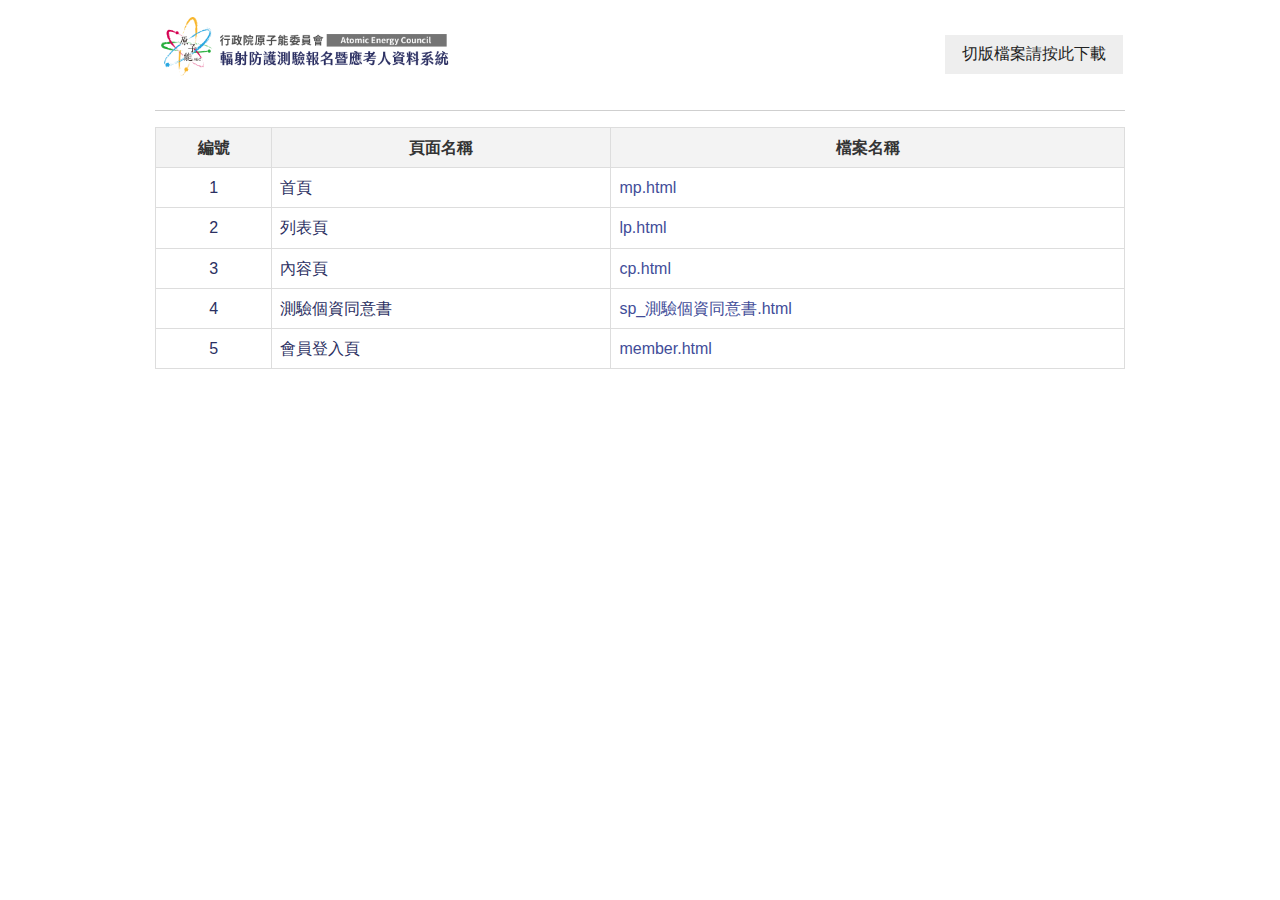
==== index.htm @ cbf5e859 "原能會html" ====
<!doctype html>
<html lang="zh-Hant" class="no-js">

<head>
    <meta charset="utf-8">
    <meta http-equiv="X-UA-Compatible" content="IE=edge">
    <meta name="viewport" content="width=device-width, initial-scale=1">
    <title>單位名稱切版檔案</title>
    <!--[if lt IE 9]>
    <script src="js/html5shiv.js"></script>
    <script src="js/respond.min.js"></script>
<![endif]-->
<!-- hyUI -->
<link rel="stylesheet" href="css/hyui.css">
<style>
    .demo_wrap {
        max-width: 1000px;
        margin: 0em auto 1em;
        padding: 15px 15px 3em;
        clear: both;
        background: #FFF
    }
    .demo_wrap h1 {
        display: block;
        margin: 0px auto;
        max-width: 300px;
        float: left;
        margin-right: 1em
    }
    @media screen and (max-width:545px) {
        .demo_wrap h1 {
            max-width: 100%;
            float: none;
            text-align: center
        }
    }
    .demo_wrap h1 img {
        width: 300px
    }
    .num {
        width: 12%
    }
    body {
        counter-reset: num
    }
    table {
        margin-bottom: 1em
    }
    table caption {
        text-align: left;
        font-weight: bold;
        font-size: 1.25em;
        padding: .5em 0;
        color: #ff5050
    }
    tbody tr td:first-child:before {
        counter-increment: num;
        display: block;
        text-align: center;
        content: counters(num, ".") " "
    }
    tbody tr td:nth-child(2) {
        width: 35%
    }
    .btn_grp{
        text-align: right;
    }
    @media screen and (max-width:545px) {
     .btn_grp{
        text-align: center;
    } 
}
</style>
</head>
<body>
    <div class="demo_wrap">
        <h1><img src="images/logo.png" alt=""></h1>
        <div class="btn_grp">
            <a href="#" class="btn">切版檔案請按此下載</a>
        </div>
        <hr>
        <div class="table_wrapper">
            <!-- hyUI 標準頁面 -->
            <table>
                <thead>
                    <tr>
                        <th class="num">編號</th>
                        <th>頁面名稱</th>
                        <th>檔案名稱</th>
                    </tr>
                </thead>
                <tbody>
                    <tr>
                        <td></td>
                        <td>首頁</td>
                        <!-- 連結放到a裡面就好 -->
                        <td><a href="mp.html"></a></td>
                    </tr>
                    <tr>
                        <td></td>
                        <td>列表頁</td>
                        <td><a href="lp.html"></a></td>
                    </tr>
                    <tr>
                        <td></td>
                        <td>內容頁</td>
                        <td><a href="cp.html"></a></td>
                    </tr>
                    <tr>
                        <td></td>
                        <td>測驗個資同意書</td>
                        <td><a href="sp_測驗個資同意書.html"></a></td>
                    </tr>
                    <tr>
                        <td></td>
                        <td>會員登入頁</td>
                        <td><a href="member.html"></a></td>
                    </tr>

                </tbody>
            </table>

        </div>
    </div>
    <a href="javascript:;" class="scrollToTop" >回頁首</a>
    <script src="js/jquery-3.5.1.min.js"></script>
    <script src="vendor/jquery.easing.min.js"></script>
    <script src="js/hyui.js"></script>
    <script src="js/customize.js"></script>
    <script>
        $(function() {
            $('tbody').find('a').each(function(index, el) {
                var Link = $(this).attr('href');
                $(this).text(Link);
            });
        })
    </script>
</body>

</html>
---- css/hyui.css ----
﻿html{font-family:sans-serif;-ms-text-size-adjust:100%;-webkit-text-size-adjust:100%}body{margin:0}article,aside,details,figcaption,figure,footer,header,hgroup,main,menu,nav,section,summary{display:block}audio,canvas,progress,video{display:inline-block;vertical-align:baseline}audio:not([controls]){display:none;height:0}[hidden],template{display:none}a{background-color:transparent}a:active,a:hover{outline:0}abbr[title]{border-bottom:1px dotted}b,strong{font-weight:bold}dfn{font-style:italic}h1{font-size:2em;margin:0.67em 0}mark{background:#ff0;color:#000}small{font-size:80%}sub,sup{font-size:75%;line-height:0;position:relative;vertical-align:baseline}sup{top:-0.5em}sub{bottom:-0.25em}img{border:0}svg:not(:root){overflow:hidden}figure{margin:1em 40px}hr{box-sizing:content-box;height:0}pre{overflow:auto}code,kbd,pre,samp{font-family:monospace, monospace;font-size:1em}button,input,optgroup,select,textarea{color:inherit;font:inherit;margin:0}button{overflow:visible}button,select{text-transform:none}button,html input[type="button"],input[type="reset"],input[type="submit"]{-webkit-appearance:button;cursor:pointer}button[disabled],html input[disabled]{cursor:default}button::-moz-focus-inner,input::-moz-focus-inner{border:0;padding:0}input{line-height:normal}input[type="checkbox"],input[type="radio"]{box-sizing:border-box;padding:0}input[type="number"]::-webkit-inner-spin-button,input[type="number"]::-webkit-outer-spin-button{height:auto}input[type="search"]{-webkit-appearance:textfield;box-sizing:content-box}input[type="search"]::-webkit-search-cancel-button,input[type="search"]::-webkit-search-decoration{-webkit-appearance:none}fieldset{border:1px solid #c0c0c0;margin:0 2px;padding:0.35em 0.625em 0.75em}legend{border:0;padding:0}textarea{overflow:auto}optgroup{font-weight:bold}table{border-collapse:collapse;border-spacing:0}td,th{padding:0}.breadcrumb ul li:before{content:" / ";display:inline-block;padding:0px 4px;margin:0px 5px 0px 5px;color:#CCC}.row,.container,.divider,.divider-vertical,.tabSet,.header .navigation,.search.m_search .keywordHot,.fatfooter,div.function,.pagination,.thumbnail .btn_grp,.category,div.tag,.web_link,.publish_info,.sitemap,.slick-lightbox-slick-caption,.Syncing_slider{clear:both;zoom:1}.row:before,.container:before,.divider:before,.divider-vertical:before,.tabSet:before,.header .navigation:before,.search.m_search .keywordHot:before,.fatfooter:before,div.function:before,.pagination:before,.thumbnail .btn_grp:before,.category:before,div.tag:before,.web_link:before,.publish_info:before,.sitemap:before,.slick-lightbox-slick-caption:before,.Syncing_slider:before,.row:after,.container:after,.divider:after,.divider-vertical:after,.tabSet:after,.header .navigation:after,.search.m_search .keywordHot:after,.fatfooter:after,div.function:after,.pagination:after,.thumbnail .btn_grp:after,.category:after,div.tag:after,.web_link:after,.publish_info:after,.sitemap:after,.slick-lightbox-slick-caption:after,.Syncing_slider:after{content:"";display:table}.row:after,.container:after,.divider:after,.divider-vertical:after,.tabSet:after,.header .navigation:after,.search.m_search .keywordHot:after,.fatfooter:after,div.function:after,.pagination:after,.thumbnail .btn_grp:after,.category:after,div.tag:after,.web_link:after,.publish_info:after,.sitemap:after,.slick-lightbox-slick-caption:after,.Syncing_slider:after{clear:both}.flex-equal-2 .Flex-set,.flex-equal-3 .Flex-set,.flex-equal-4 .Flex-set,.flex-equal-5 .Flex-set,.flex-equal-5-3-1 .Flex-set,.flex-equal-6 .Flex-set,.flex-equal-6-4-2 .Flex-set,.flex-equal-6-3-1 .Flex-set,.flex-equal-6-2 .Flex-set,.flex-equal-7 .Flex-set,.flex-equal-8 .Flex-set,.flex-equal-8-6-4 .Flex-set,.flex-equal-8-5-3 .Flex-set,.flex-equal-8-5-2 .Flex-set,.flex-equal-9 .Flex-set,.flex-equal-9-6-3 .Flex-set,.flex-equal-9-5-4 .Flex-set,.flex-equal-9-4-2 .Flex-set,.flex-equal-10 .Flex-set,.flex-equal-11 .Flex-set,.flex-equal-12 .Flex-set,.flex-5 .Flex-set,.flex-6 .Flex-set,.flex-7 .Flex-set,.flex-8 .Flex-set,.flex-9 .Flex-set,.flex-10 .Flex-set,.flex-11 .Flex-set,.flex-3-3 .Flex-set,.flex-4-4 .Flex-set,.flex-5-5 .Flex-set,.flex-5-7 .Flex-set,.flex-6-6 .Flex-set,.flex-8-4 .Flex-set,.flex-4-8 .Flex-set,.flex-4-4-4 .Flex-set,.flex-3-3-3-3 .Flex-set,.flex-equal-TT .Flex-set,.flex-equal-TT-11 .Flex-set,.flex-equal-TT-10 .Flex-set,.flex-equal-TT-9 .Flex-set,.flex-equal-TT-8 .Flex-set,.flex-equal-TT-7 .Flex-set,.flex-equal-TT-6 .Flex-set,.flex-equal-TT-5 .Flex-set,.flex-equal-TT-4 .Flex-set,.flex-equal-TT-3 .Flex-set,.flex-equal-TT-2 .Flex-set{box-sizing:border-box;display:flex;flex-flow:row wrap;justify-content:space-between}.row{margin-left:-15px;margin-right:-15px}.row>div{box-sizing:border-box}.container{position:relative;margin-right:auto;margin-left:auto;padding-left:15px;padding-right:15px}html{font-size:100%;line-height:1em}.vertical_rhythm{background-image:url('[data-uri]');background-size:100%;background-image:-webkit-gradient(linear, 50% 100%, 50% 0%, color-stop(5%, rgba(187,187,187,0.4)),color-stop(5%, rgba(187,187,187,0)));background-image:-moz-linear-gradient(bottom, rgba(187,187,187,0.4) 5%,rgba(187,187,187,0) 5%);background-image:-webkit-linear-gradient(bottom, rgba(187,187,187,0.4) 5%,rgba(187,187,187,0) 5%);background-image:linear-gradient(to top, rgba(187,187,187,0.4) 5%,rgba(187,187,187,0) 5%);-moz-background-size:100% 2em;-o-background-size:100% 2em;-webkit-background-size:100% 2em;background-size:100% 2em;background-position:left top}.vertical_rhythm img{float:left;margin:0 16px 0 0}.cp{font-size:1em;line-height:2em}.cp h1{font-size:2em;line-height:1.5em;padding-top:0em;margin-bottom:.5em}.cp h2{font-size:1.5em;line-height:1.33333em;padding-top:0em;margin-bottom:0em}.cp h3{font-size:1.35em;line-height:1.48148em;padding-top:0em;margin-bottom:0em;color:#6c6ce4}.cp h4{font-size:1.25em;line-height:1.6em;padding-top:0em;margin-bottom:0em}.cp h5{font-size:1.25em;line-height:1.6em;margin-top:0em;margin-bottom:0em}.cp h6{font-size:1em;line-height:2em;margin-top:0em;margin-bottom:0em}.cp p{font-size:1em;line-height:2em;margin-top:0em;margin-bottom:2em}.cp ul,.cp ol{font-size:1em;line-height:2em;margin-top:0em;margin-bottom:2em}.cp dd,.cp th,.cp td figure{font-size:1em;line-height:2em}.cp blockquote{background:#f2f2f2;font-style:normal;display:block;font-size:1em;line-height:2em;border-left:5px solid #424d99;padding:32px;box-sizing:border-box;margin-left:.5em;margin-right:.5em;margin-top:0em;margin-bottom:2em}.cp img{max-width:100%}@media screen and (max-width: 767px){.cp img{max-width:100%;width:auto;clear:both}}body{font-size:1em;font-weight:normal;color:#2b2f62;line-height:1.45em;font-family:Lato,"PingFang TC","Helvetica Neue",Helvetica,微軟正黑體,Arial,sans-serif;-webkit-text-size-adjust:none}a{color:#424d99;text-decoration:none}a:hover,a:focus{color:#333b75;cursor:pointer}kbd{background:#FFF;border-radius:.2em;color:#555;font-weight:bold;display:inline-block;padding:.1em .6em;font-size:.938em;font-family:sans-serif;margin-right:.4em;margin-bottom:.1em;vertical-align:middle;border-top:1px solid #BBB;border-bottom:3px solid #BBB;border-left:2px solid #BBB;border-right:2px solid #BBB}kbd ~ kbd{margin-left:.4em}kbd kbd{border:none}.demosection{padding:0em 0 3em;text-align:center}.demosection [class^="col"]{border:1px solid #06c;background:#66b3ff;min-height:200px;color:#232750;text-align:center;line-height:200px;font-size:1.5em;font-weight:bold;box-sizing:border-box}.demosection+.demosection{padding-top:2em}.demosection+.bg{background:#e6e8f4}.demosection.full .container{max-width:100% !important}.tt{color:#222}.full .container{max-width:100% !important}.col-6-6 .col{float:left;width:100%}@media (min-width: 768px){.col-6-6 .col{float:left;width:50%}}@media (min-width: 992px){.col-6-6 .col{float:left;width:50%}}@media (min-width: 1400px){.col-6-6 .col{float:left;width:50%}}.col-4-4-4 .col{float:left;width:100%}@media (min-width: 768px){.col-4-4-4 .col{float:left;width:33.33333%}}@media (min-width: 992px){.col-4-4-4 .col{float:left;width:33.33333%}}@media (min-width: 1400px){.col-4-4-4 .col{float:left;width:33.33333%}}.col-3-3-3-3 .col{float:left;width:100%}@media (min-width: 768px){.col-3-3-3-3 .col{float:left;width:50%}}@media (min-width: 992px){.col-3-3-3-3 .col{float:left;width:25%}}@media (min-width: 1400px){.col-3-3-3-3 .col{float:left;width:25%}}.col-8-4 .col{float:left;width:100%}@media (min-width: 768px){.col-8-4 .col{float:left;width:66.66667%}}@media (min-width: 992px){.col-8-4 .col{float:left;width:66.66667%}}@media (min-width: 1400px){.col-8-4 .col{float:left;width:66.66667%}}.col-8-4 .col:nth-child(2n){float:left;width:100%}@media (min-width: 768px){.col-8-4 .col:nth-child(2n){float:left;width:33.33333%}}@media (min-width: 992px){.col-8-4 .col:nth-child(2n){float:left;width:33.33333%}}@media (min-width: 1400px){.col-8-4 .col:nth-child(2n){float:left;width:33.33333%}}.col-4-8 .col{float:left;width:100%}@media (min-width: 768px){.col-4-8 .col{float:left;width:33.33333%}}@media (min-width: 992px){.col-4-8 .col{float:left;width:33.33333%}}@media (min-width: 1400px){.col-4-8 .col{float:left;width:33.33333%}}.col-4-8 .col:nth-child(2n){float:left;width:100%}@media (min-width: 768px){.col-4-8 .col:nth-child(2n){float:left;width:66.66667%}}@media (min-width: 992px){.col-4-8 .col:nth-child(2n){float:left;width:66.66667%}}@media (min-width: 1400px){.col-4-8 .col:nth-child(2n){float:left;width:66.66667%}}.col-2-2-2-2-2-2 .col{float:left;width:50%}@media (min-width: 768px){.col-2-2-2-2-2-2 .col{float:left;width:16.66667%}}@media (min-width: 992px){.col-2-2-2-2-2-2 .col{float:left;width:16.66667%}}@media (min-width: 1400px){.col-2-2-2-2-2-2 .col{float:left;width:16.66667%}}.cssname .news{float:left;width:100%}@media (min-width: 768px){.cssname .news{float:left;width:66.66667%}}@media (min-width: 992px){.cssname .news{float:left;width:66.66667%}}@media (min-width: 1400px){.cssname .news{float:left;width:66.66667%}}.cssname .video{float:left;width:100%}@media (min-width: 768px){.cssname .video{float:left;width:33.33333%}}@media (min-width: 992px){.cssname .video{float:left;width:33.33333%}}@media (min-width: 1400px){.cssname .video{float:left;width:33.33333%}}.col-3-6-3 .col{float:left;width:100%}@media (min-width: 768px){.col-3-6-3 .col{float:left;width:25%}}@media (min-width: 992px){.col-3-6-3 .col{float:left;width:25%}}@media (min-width: 1400px){.col-3-6-3 .col{float:left;width:25%}}.col-3-6-3 .col:nth-child(2){float:left;width:100%}@media (min-width: 768px){.col-3-6-3 .col:nth-child(2){float:left;width:50%}}@media (min-width: 992px){.col-3-6-3 .col:nth-child(2){float:left;width:50%}}@media (min-width: 1400px){.col-3-6-3 .col:nth-child(2){float:left;width:50%}}.col-5 .col{float:left;width:100%}@media (min-width: 768px){.col-5 .col{float:left;width:16.66667%}}@media (min-width: 992px){.col-5 .col{float:left;width:16.66667%}}@media (min-width: 1400px){.col-5 .col{float:left;width:16.66667%}}.col-5 .col:first-child{margin-left:0%}@media (min-width: 768px){.col-5 .col:first-child{margin-left:8.33333%}}@media (min-width: 992px){.col-5 .col:first-child{margin-left:8.33333%}}@media (min-width: 1400px){.col-5 .col:first-child{margin-left:8.33333%}}.flex-equal-2,.flex-equal-3,.flex-equal-4,.flex-equal-5,.flex-equal-5-3-1,.flex-equal-6,.flex-equal-6-4-2,.flex-equal-6-3-1,.flex-equal-6-2,.flex-equal-7,.flex-equal-8,.flex-equal-8-6-4,.flex-equal-8-5-3,.flex-equal-8-5-2,.flex-equal-9,.flex-equal-9-6-3,.flex-equal-9-5-4,.flex-equal-9-4-2,.flex-equal-10,.flex-equal-11,.flex-equal-12,.flex-5,.flex-6,.flex-7,.flex-8,.flex-9,.flex-10,.flex-11,.flex-3-3,.flex-4-4,.flex-5-5,.flex-5-7,.flex-6-6,.flex-8-4,.flex-4-8,.flex-4-4-4,.flex-3-3-3-3,.flex-equal-TT,.flex-equal-TT-11,.flex-equal-TT-10,.flex-equal-TT-9,.flex-equal-TT-8,.flex-equal-TT-7,.flex-equal-TT-6,.flex-equal-TT-5,.flex-equal-TT-4,.flex-equal-TT-3,.flex-equal-TT-2{margin:1em 0}.flex-equal-2 h2,.flex-equal-3 h2,.flex-equal-4 h2,.flex-equal-5 h2,.flex-equal-5-3-1 h2,.flex-equal-6 h2,.flex-equal-6-4-2 h2,.flex-equal-6-3-1 h2,.flex-equal-6-2 h2,.flex-equal-7 h2,.flex-equal-8 h2,.flex-equal-8-6-4 h2,.flex-equal-8-5-3 h2,.flex-equal-8-5-2 h2,.flex-equal-9 h2,.flex-equal-9-6-3 h2,.flex-equal-9-5-4 h2,.flex-equal-9-4-2 h2,.flex-equal-10 h2,.flex-equal-11 h2,.flex-equal-12 h2,.flex-5 h2,.flex-6 h2,.flex-7 h2,.flex-8 h2,.flex-9 h2,.flex-10 h2,.flex-11 h2,.flex-3-3 h2,.flex-4-4 h2,.flex-5-5 h2,.flex-5-7 h2,.flex-6-6 h2,.flex-8-4 h2,.flex-4-8 h2,.flex-4-4-4 h2,.flex-3-3-3-3 h2,.flex-equal-TT h2,.flex-equal-TT-11 h2,.flex-equal-TT-10 h2,.flex-equal-TT-9 h2,.flex-equal-TT-8 h2,.flex-equal-TT-7 h2,.flex-equal-TT-6 h2,.flex-equal-TT-5 h2,.flex-equal-TT-4 h2,.flex-equal-TT-3 h2,.flex-equal-TT-2 h2{text-align:center}.flex-equal-2 .Flex-set,.flex-equal-3 .Flex-set,.flex-equal-4 .Flex-set,.flex-equal-5 .Flex-set,.flex-equal-5-3-1 .Flex-set,.flex-equal-6 .Flex-set,.flex-equal-6-4-2 .Flex-set,.flex-equal-6-3-1 .Flex-set,.flex-equal-6-2 .Flex-set,.flex-equal-7 .Flex-set,.flex-equal-8 .Flex-set,.flex-equal-8-6-4 .Flex-set,.flex-equal-8-5-3 .Flex-set,.flex-equal-8-5-2 .Flex-set,.flex-equal-9 .Flex-set,.flex-equal-9-6-3 .Flex-set,.flex-equal-9-5-4 .Flex-set,.flex-equal-9-4-2 .Flex-set,.flex-equal-10 .Flex-set,.flex-equal-11 .Flex-set,.flex-equal-12 .Flex-set,.flex-5 .Flex-set,.flex-6 .Flex-set,.flex-7 .Flex-set,.flex-8 .Flex-set,.flex-9 .Flex-set,.flex-10 .Flex-set,.flex-11 .Flex-set,.flex-3-3 .Flex-set,.flex-4-4 .Flex-set,.flex-5-5 .Flex-set,.flex-5-7 .Flex-set,.flex-6-6 .Flex-set,.flex-8-4 .Flex-set,.flex-4-8 .Flex-set,.flex-4-4-4 .Flex-set,.flex-3-3-3-3 .Flex-set,.flex-equal-TT .Flex-set,.flex-equal-TT-11 .Flex-set,.flex-equal-TT-10 .Flex-set,.flex-equal-TT-9 .Flex-set,.flex-equal-TT-8 .Flex-set,.flex-equal-TT-7 .Flex-set,.flex-equal-TT-6 .Flex-set,.flex-equal-TT-5 .Flex-set,.flex-equal-TT-4 .Flex-set,.flex-equal-TT-3 .Flex-set,.flex-equal-TT-2 .Flex-set{background:#eee}.flex-equal-2 .Flex-set .col p,.flex-equal-3 .Flex-set .col p,.flex-equal-4 .Flex-set .col p,.flex-equal-5 .Flex-set .col p,.flex-equal-5-3-1 .Flex-set .col p,.flex-equal-6 .Flex-set .col p,.flex-equal-6-4-2 .Flex-set .col p,.flex-equal-6-3-1 .Flex-set .col p,.flex-equal-6-2 .Flex-set .col p,.flex-equal-7 .Flex-set .col p,.flex-equal-8 .Flex-set .col p,.flex-equal-8-6-4 .Flex-set .col p,.flex-equal-8-5-3 .Flex-set .col p,.flex-equal-8-5-2 .Flex-set .col p,.flex-equal-9 .Flex-set .col p,.flex-equal-9-6-3 .Flex-set .col p,.flex-equal-9-5-4 .Flex-set .col p,.flex-equal-9-4-2 .Flex-set .col p,.flex-equal-10 .Flex-set .col p,.flex-equal-11 .Flex-set .col p,.flex-equal-12 .Flex-set .col p,.flex-5 .Flex-set .col p,.flex-6 .Flex-set .col p,.flex-7 .Flex-set .col p,.flex-8 .Flex-set .col p,.flex-9 .Flex-set .col p,.flex-10 .Flex-set .col p,.flex-11 .Flex-set .col p,.flex-3-3 .Flex-set .col p,.flex-4-4 .Flex-set .col p,.flex-5-5 .Flex-set .col p,.flex-5-7 .Flex-set .col p,.flex-6-6 .Flex-set .col p,.flex-8-4 .Flex-set .col p,.flex-4-8 .Flex-set .col p,.flex-4-4-4 .Flex-set .col p,.flex-3-3-3-3 .Flex-set .col p,.flex-equal-TT .Flex-set .col p,.flex-equal-TT-11 .Flex-set .col p,.flex-equal-TT-10 .Flex-set .col p,.flex-equal-TT-9 .Flex-set .col p,.flex-equal-TT-8 .Flex-set .col p,.flex-equal-TT-7 .Flex-set .col p,.flex-equal-TT-6 .Flex-set .col p,.flex-equal-TT-5 .Flex-set .col p,.flex-equal-TT-4 .Flex-set .col p,.flex-equal-TT-3 .Flex-set .col p,.flex-equal-TT-2 .Flex-set .col p{color:rgba(255,255,255,0.5)}.flex-equal-2 .Flex-set .left,.flex-equal-3 .Flex-set .left,.flex-equal-4 .Flex-set .left,.flex-equal-5 .Flex-set .left,.flex-equal-5-3-1 .Flex-set .left,.flex-equal-6 .Flex-set .left,.flex-equal-6-4-2 .Flex-set .left,.flex-equal-6-3-1 .Flex-set .left,.flex-equal-6-2 .Flex-set .left,.flex-equal-7 .Flex-set .left,.flex-equal-8 .Flex-set .left,.flex-equal-8-6-4 .Flex-set .left,.flex-equal-8-5-3 .Flex-set .left,.flex-equal-8-5-2 .Flex-set .left,.flex-equal-9 .Flex-set .left,.flex-equal-9-6-3 .Flex-set .left,.flex-equal-9-5-4 .Flex-set .left,.flex-equal-9-4-2 .Flex-set .left,.flex-equal-10 .Flex-set .left,.flex-equal-11 .Flex-set .left,.flex-equal-12 .Flex-set .left,.flex-5 .Flex-set .left,.flex-6 .Flex-set .left,.flex-7 .Flex-set .left,.flex-8 .Flex-set .left,.flex-9 .Flex-set .left,.flex-10 .Flex-set .left,.flex-11 .Flex-set .left,.flex-3-3 .Flex-set .left,.flex-4-4 .Flex-set .left,.flex-5-5 .Flex-set .left,.flex-5-7 .Flex-set .left,.flex-6-6 .Flex-set .left,.flex-8-4 .Flex-set .left,.flex-4-8 .Flex-set .left,.flex-4-4-4 .Flex-set .left,.flex-3-3-3-3 .Flex-set .left,.flex-equal-TT .Flex-set .left,.flex-equal-TT-11 .Flex-set .left,.flex-equal-TT-10 .Flex-set .left,.flex-equal-TT-9 .Flex-set .left,.flex-equal-TT-8 .Flex-set .left,.flex-equal-TT-7 .Flex-set .left,.flex-equal-TT-6 .Flex-set .left,.flex-equal-TT-5 .Flex-set .left,.flex-equal-TT-4 .Flex-set .left,.flex-equal-TT-3 .Flex-set .left,.flex-equal-TT-2 .Flex-set .left{flex-basis:calc(100% / 12 * 5 - 2px);max-width:calc(100% / 12 * 5 - 2px);padding:0 calc(40px/2);background:#027e98;color:#fff}.flex-equal-2 .Flex-set .right,.flex-equal-3 .Flex-set .right,.flex-equal-4 .Flex-set .right,.flex-equal-5 .Flex-set .right,.flex-equal-5-3-1 .Flex-set .right,.flex-equal-6 .Flex-set .right,.flex-equal-6-4-2 .Flex-set .right,.flex-equal-6-3-1 .Flex-set .right,.flex-equal-6-2 .Flex-set .right,.flex-equal-7 .Flex-set .right,.flex-equal-8 .Flex-set .right,.flex-equal-8-6-4 .Flex-set .right,.flex-equal-8-5-3 .Flex-set .right,.flex-equal-8-5-2 .Flex-set .right,.flex-equal-9 .Flex-set .right,.flex-equal-9-6-3 .Flex-set .right,.flex-equal-9-5-4 .Flex-set .right,.flex-equal-9-4-2 .Flex-set .right,.flex-equal-10 .Flex-set .right,.flex-equal-11 .Flex-set .right,.flex-equal-12 .Flex-set .right,.flex-5 .Flex-set .right,.flex-6 .Flex-set .right,.flex-7 .Flex-set .right,.flex-8 .Flex-set .right,.flex-9 .Flex-set .right,.flex-10 .Flex-set .right,.flex-11 .Flex-set .right,.flex-3-3 .Flex-set .right,.flex-4-4 .Flex-set .right,.flex-5-5 .Flex-set .right,.flex-5-7 .Flex-set .right,.flex-6-6 .Flex-set .right,.flex-8-4 .Flex-set .right,.flex-4-8 .Flex-set .right,.flex-4-4-4 .Flex-set .right,.flex-3-3-3-3 .Flex-set .right,.flex-equal-TT .Flex-set .right,.flex-equal-TT-11 .Flex-set .right,.flex-equal-TT-10 .Flex-set .right,.flex-equal-TT-9 .Flex-set .right,.flex-equal-TT-8 .Flex-set .right,.flex-equal-TT-7 .Flex-set .right,.flex-equal-TT-6 .Flex-set .right,.flex-equal-TT-5 .Flex-set .right,.flex-equal-TT-4 .Flex-set .right,.flex-equal-TT-3 .Flex-set .right,.flex-equal-TT-2 .Flex-set .right{flex-basis:calc(100% / 12 * 7 - 10px);max-width:calc(100% / 12 * 7 - 10px);padding:0 calc(120px/2);background:deeppink;color:#fff}.flex-equal-2 .Flex-set .col{flex-basis:calc(100% / 2 - 4px);max-width:calc(100% / 2 - 4px);padding:0 calc(30px/2);background:#485b8a;color:#fff;margin:4px 0}.flex-equal-2 .Flex-set .col:last-child:nth-child(12n-1){margin-right:0 !important}.flex-equal-2 .Flex-set .col:last-child:nth-child(12n-2){margin-right:0 !important}.flex-equal-2 .Flex-set .col:last-child:nth-child(12n-3){margin-right:0 !important}.flex-equal-2 .Flex-set .col:last-child:nth-child(12n-4){margin-right:0 !important}.flex-equal-2 .Flex-set .col:last-child:nth-child(12n-5){margin-right:0 !important}.flex-equal-2 .Flex-set .col:last-child:nth-child(12n-6){margin-right:0 !important}.flex-equal-2 .Flex-set .col:last-child:nth-child(12n-7){margin-right:0 !important}.flex-equal-2 .Flex-set .col:last-child:nth-child(12n-8){margin-right:0 !important}.flex-equal-2 .Flex-set .col:last-child:nth-child(12n-9){margin-right:0 !important}.flex-equal-2 .Flex-set .col:last-child:nth-child(12n-10){margin-right:0 !important}.flex-equal-2 .Flex-set .col:last-child:nth-child(12n-11){margin-right:0 !important}.flex-equal-2 .Flex-set .col:last-child:nth-child(12n-12){margin-right:0 !important}@media screen and (max-width: 991px){.flex-equal-2 .Flex-set{position:relative;min-height:1px;padding-left:15px;padding-right:15px;box-sizing:border-box}.flex-equal-2 .Flex-set .col{flex-basis:calc(100% / 1 - 0px);max-width:calc(100% / 1 - 0px);padding:0 calc(16px/2)}.flex-equal-2 .Flex-set .col:last-child{margin-right:0 !important}}.flex-equal-3 .Flex-set{flex-flow:row wrap}.flex-equal-3 .Flex-set .col{flex-basis:calc(100% / 3 - 10px);max-width:calc(100% / 3 - 10px);padding:0 calc(20px/2);background:#af2333;color:#fff;margin:4px 0}.flex-equal-3 .Flex-set .col:last-child:nth-child(3n){margin-right:0 !important}.flex-equal-3 .Flex-set .col:last-child:nth-child(3n-1){margin-right:calc( (100% / 3 - 10px)*1 + (10px*3)*1 / (3 - 1) )}.flex-equal-3 .Flex-set .col:last-child:nth-child(3n){margin-right:0 !important}.flex-equal-3 .Flex-set .col:last-child:nth-child(3n-2){margin-right:calc( (100% / 3 - 10px)*2 + (10px*3)*2 / (3 - 1) )}.flex-equal-3 .Flex-set .thumbnail{flex-basis:calc(100% / 3 - 10px);max-width:calc(100% / 3 - 10px);padding:0 calc(0px/2);background:#fff;color:#222;margin-top:.5em;margin-bottom:.5em}.flex-equal-3 .Flex-set .thumbnail:last-child:nth-child(3n){margin-right:0 !important}.flex-equal-3 .Flex-set .thumbnail:last-child:nth-child(3n-1){margin-right:calc( (100% / 3 - 10px)*1 + (10px*3)*1 / (3 - 1) )}.flex-equal-3 .Flex-set .thumbnail:last-child:nth-child(3n){margin-right:0 !important}.flex-equal-3 .Flex-set .thumbnail:last-child:nth-child(3n-2){margin-right:calc( (100% / 3 - 10px)*2 + (10px*3)*2 / (3 - 1) )}@media screen and (max-width: 991px){.flex-equal-3 .Flex-set{position:relative;min-height:1px;padding-left:1em;padding-right:1em;box-sizing:border-box}.flex-equal-3 .Flex-set .col{flex-basis:calc(100% / 2 - 10px);max-width:calc(100% / 2 - 10px);padding:0 calc(0px/2)}.flex-equal-3 .Flex-set .col:last-child:nth-child(12n-1){margin-right:0 !important}.flex-equal-3 .Flex-set .col:last-child:nth-child(12n-2){margin-right:0 !important}.flex-equal-3 .Flex-set .col:last-child:nth-child(12n-3){margin-right:0 !important}.flex-equal-3 .Flex-set .col:last-child:nth-child(12n-4){margin-right:0 !important}.flex-equal-3 .Flex-set .col:last-child:nth-child(12n-5){margin-right:0 !important}.flex-equal-3 .Flex-set .col:last-child:nth-child(12n-6){margin-right:0 !important}.flex-equal-3 .Flex-set .col:last-child:nth-child(12n-7){margin-right:0 !important}.flex-equal-3 .Flex-set .col:last-child:nth-child(12n-8){margin-right:0 !important}.flex-equal-3 .Flex-set .col:last-child:nth-child(12n-9){margin-right:0 !important}.flex-equal-3 .Flex-set .col:last-child:nth-child(12n-10){margin-right:0 !important}.flex-equal-3 .Flex-set .col:last-child:nth-child(12n-11){margin-right:0 !important}.flex-equal-3 .Flex-set .col:last-child:nth-child(12n-12){margin-right:0 !important}.flex-equal-3 .Flex-set .col:nth-child(3n-2){border:dashed 8px #222}.flex-equal-3 .Flex-set .thumbnail{flex-basis:calc(100% / 2 - 1%);max-width:calc(100% / 2 - 1%);padding:0 calc(0px/2)}.flex-equal-3 .Flex-set .thumbnail:last-child:nth-child(12n-1){margin-right:0 !important}.flex-equal-3 .Flex-set .thumbnail:last-child:nth-child(12n-2){margin-right:0 !important}.flex-equal-3 .Flex-set .thumbnail:last-child:nth-child(12n-3){margin-right:0 !important}.flex-equal-3 .Flex-set .thumbnail:last-child:nth-child(12n-4){margin-right:0 !important}.flex-equal-3 .Flex-set .thumbnail:last-child:nth-child(12n-5){margin-right:0 !important}.flex-equal-3 .Flex-set .thumbnail:last-child:nth-child(12n-6){margin-right:0 !important}.flex-equal-3 .Flex-set .thumbnail:last-child:nth-child(12n-7){margin-right:0 !important}.flex-equal-3 .Flex-set .thumbnail:last-child:nth-child(12n-8){margin-right:0 !important}.flex-equal-3 .Flex-set .thumbnail:last-child:nth-child(12n-9){margin-right:0 !important}.flex-equal-3 .Flex-set .thumbnail:last-child:nth-child(12n-10){margin-right:0 !important}.flex-equal-3 .Flex-set .thumbnail:last-child:nth-child(12n-11){margin-right:0 !important}.flex-equal-3 .Flex-set .thumbnail:last-child:nth-child(12n-12){margin-right:0 !important}}@media screen and (max-width: 767px){.flex-equal-3 .Flex-set{position:relative;min-height:1px;padding-left:15px;padding-right:15px;box-sizing:border-box}.flex-equal-3 .Flex-set .col{flex-basis:calc(100% / 1 - 0px);max-width:calc(100% / 1 - 0px);padding:0 calc(10px/2)}.flex-equal-3 .Flex-set .col:last-child{margin-right:0 !important}.flex-equal-3 .Flex-set .thumbnail{flex-basis:calc(100% / 1 - 10px);max-width:calc(100% / 1 - 10px);padding:0 calc(10px/2)}.flex-equal-3 .Flex-set .thumbnail:last-child{margin-right:0 !important}}.flex-equal-4 .Flex-set{flex-flow:row wrap}.flex-equal-4 .Flex-set .col{flex-basis:calc(100% / 4 - 10px);max-width:calc(100% / 4 - 10px);padding:0 calc(30px/2);background:#795548;color:#fff;margin:4px 0}.flex-equal-4 .Flex-set .col:last-child:nth-child(4n){margin-right:0 !important}.flex-equal-4 .Flex-set .col:last-child:nth-child(4n-1){margin-right:calc( (100% / 4 - 10px)*1 + (10px*4)*1 / (4 - 1) )}.flex-equal-4 .Flex-set .col:last-child:nth-child(4n){margin-right:0 !important}.flex-equal-4 .Flex-set .col:last-child:nth-child(4n-2){margin-right:calc( (100% / 4 - 10px)*2 + (10px*4)*2 / (4 - 1) )}.flex-equal-4 .Flex-set .col:last-child:nth-child(4n){margin-right:0 !important}.flex-equal-4 .Flex-set .col:last-child:nth-child(4n-3){margin-right:calc( (100% / 4 - 10px)*3 + (10px*4)*3 / (4 - 1) )}@media screen and (max-width: 991px){.flex-equal-4 .Flex-set .col{flex-basis:calc(100% / 3 - 6px);max-width:calc(100% / 3 - 6px);padding:0 calc(1em/2)}.flex-equal-4 .Flex-set .col:last-child:nth-child(3n){margin-right:0 !important}.flex-equal-4 .Flex-set .col:last-child:nth-child(3n-1){margin-right:calc( (100% / 3 - 6px)*1 + (6px*3)*1 / (3 - 1) )}.flex-equal-4 .Flex-set .col:last-child:nth-child(3n){margin-right:0 !important}.flex-equal-4 .Flex-set .col:last-child:nth-child(3n-2){margin-right:calc( (100% / 3 - 6px)*2 + (6px*3)*2 / (3 - 1) )}}@media screen and (max-width: 767px){.flex-equal-4 .Flex-set{position:relative;min-height:1px;padding-left:15px;padding-right:15px;box-sizing:border-box}.flex-equal-4 .Flex-set .col{flex-basis:calc(100% / 2 - 4px);max-width:calc(100% / 2 - 4px);padding:0 calc(1em/2)}.flex-equal-4 .Flex-set .col:last-child:nth-child(12n-1){margin-right:0 !important}.flex-equal-4 .Flex-set .col:last-child:nth-child(12n-2){margin-right:0 !important}.flex-equal-4 .Flex-set .col:last-child:nth-child(12n-3){margin-right:0 !important}.flex-equal-4 .Flex-set .col:last-child:nth-child(12n-4){margin-right:0 !important}.flex-equal-4 .Flex-set .col:last-child:nth-child(12n-5){margin-right:0 !important}.flex-equal-4 .Flex-set .col:last-child:nth-child(12n-6){margin-right:0 !important}.flex-equal-4 .Flex-set .col:last-child:nth-child(12n-7){margin-right:0 !important}.flex-equal-4 .Flex-set .col:last-child:nth-child(12n-8){margin-right:0 !important}.flex-equal-4 .Flex-set .col:last-child:nth-child(12n-9){margin-right:0 !important}.flex-equal-4 .Flex-set .col:last-child:nth-child(12n-10){margin-right:0 !important}.flex-equal-4 .Flex-set .col:last-child:nth-child(12n-11){margin-right:0 !important}.flex-equal-4 .Flex-set .col:last-child:nth-child(12n-12){margin-right:0 !important}}.flex-equal-5 .Flex-set{flex-flow:row wrap}.flex-equal-5 .Flex-set .col{flex-basis:calc(100% / 5 - 5px);max-width:calc(100% / 5 - 5px);padding:0 calc(20px/2);background:#027e98;color:#fff;margin:4px 0}.flex-equal-5 .Flex-set .col:last-child:nth-child(5n){margin-right:0}.flex-equal-5 .Flex-set .col:last-child:nth-child(5n-1){margin-right:calc( (100% / 5 - 5px)*1 + (5px*5)*1 / (5 - 1) )}.flex-equal-5 .Flex-set .col:last-child:nth-child(5n){margin-right:0}.flex-equal-5 .Flex-set .col:last-child:nth-child(5n-2){margin-right:calc( (100% / 5 - 5px)*2 + (5px*5)*2 / (5 - 1) )}.flex-equal-5 .Flex-set .col:last-child:nth-child(5n){margin-right:0}.flex-equal-5 .Flex-set .col:last-child:nth-child(5n-3){margin-right:calc( (100% / 5 - 5px)*3 + (5px*5)*3 / (5 - 1) )}.flex-equal-5 .Flex-set .col:last-child:nth-child(5n){margin-right:0}.flex-equal-5 .Flex-set .col:last-child:nth-child(5n-4){margin-right:calc( (100% / 5 - 5px)*4 + (5px*5)*4 / (5 - 1) )}@media screen and (max-width: 991px){.flex-equal-5 .Flex-set{position:relative;min-height:1px;padding-left:20px;padding-right:20px;box-sizing:border-box}.flex-equal-5 .Flex-set .col{margin-top:.25em;margin-bottom:.25em;flex-basis:calc(100% / 4 - 10px);max-width:calc(100% / 4 - 10px);padding:0 calc(20px/2)}.flex-equal-5 .Flex-set .col:last-child:nth-child(4n){margin-right:0 !important}.flex-equal-5 .Flex-set .col:last-child:nth-child(4n-1){margin-right:calc( (100% / 4 - 10px)*1 + (10px*4)*1 / (4 - 1) )}.flex-equal-5 .Flex-set .col:last-child:nth-child(4n){margin-right:0 !important}.flex-equal-5 .Flex-set .col:last-child:nth-child(4n-2){margin-right:calc( (100% / 4 - 10px)*2 + (10px*4)*2 / (4 - 1) )}.flex-equal-5 .Flex-set .col:last-child:nth-child(4n){margin-right:0 !important}.flex-equal-5 .Flex-set .col:last-child:nth-child(4n-3){margin-right:calc( (100% / 4 - 10px)*3 + (10px*4)*3 / (4 - 1) )}}@media screen and (max-width: 767px){.flex-equal-5 .Flex-set .col{flex-basis:calc(100% / 2 - 4px);max-width:calc(100% / 2 - 4px);padding:0 calc(10px/2)}.flex-equal-5 .Flex-set .col:last-child:nth-child(12n-1){margin-right:0 !important}.flex-equal-5 .Flex-set .col:last-child:nth-child(12n-2){margin-right:0 !important}.flex-equal-5 .Flex-set .col:last-child:nth-child(12n-3){margin-right:0 !important}.flex-equal-5 .Flex-set .col:last-child:nth-child(12n-4){margin-right:0 !important}.flex-equal-5 .Flex-set .col:last-child:nth-child(12n-5){margin-right:0 !important}.flex-equal-5 .Flex-set .col:last-child:nth-child(12n-6){margin-right:0 !important}.flex-equal-5 .Flex-set .col:last-child:nth-child(12n-7){margin-right:0 !important}.flex-equal-5 .Flex-set .col:last-child:nth-child(12n-8){margin-right:0 !important}.flex-equal-5 .Flex-set .col:last-child:nth-child(12n-9){margin-right:0 !important}.flex-equal-5 .Flex-set .col:last-child:nth-child(12n-10){margin-right:0 !important}.flex-equal-5 .Flex-set .col:last-child:nth-child(12n-11){margin-right:0 !important}.flex-equal-5 .Flex-set .col:last-child:nth-child(12n-12){margin-right:0 !important}}.flex-equal-5-3-1 .Flex-set{position:relative;min-height:1px;padding-left:15px;padding-right:15px;box-sizing:border-box}.flex-equal-5-3-1 .Flex-set .col{flex-basis:calc(100% / 5 - 5px);max-width:calc(100% / 5 - 5px);padding:0 calc(20px/2);background:#027e98;color:#fff;margin:4px 0}.flex-equal-5-3-1 .Flex-set .col:last-child:nth-child(5n){margin-right:0}.flex-equal-5-3-1 .Flex-set .col:last-child:nth-child(5n-1){margin-right:calc( (100% / 5 - 5px)*1 + (5px*5)*1 / (5 - 1) )}.flex-equal-5-3-1 .Flex-set .col:last-child:nth-child(5n){margin-right:0}.flex-equal-5-3-1 .Flex-set .col:last-child:nth-child(5n-2){margin-right:calc( (100% / 5 - 5px)*2 + (5px*5)*2 / (5 - 1) )}.flex-equal-5-3-1 .Flex-set .col:last-child:nth-child(5n){margin-right:0}.flex-equal-5-3-1 .Flex-set .col:last-child:nth-child(5n-3){margin-right:calc( (100% / 5 - 5px)*3 + (5px*5)*3 / (5 - 1) )}.flex-equal-5-3-1 .Flex-set .col:last-child:nth-child(5n){margin-right:0}.flex-equal-5-3-1 .Flex-set .col:last-child:nth-child(5n-4){margin-right:calc( (100% / 5 - 5px)*4 + (5px*5)*4 / (5 - 1) )}@media screen and (max-width: 991px){.flex-equal-5-3-1 .Flex-set .col{flex-basis:calc(100% / 3 - 4px);max-width:calc(100% / 3 - 4px);padding:0 calc(20px/2)}.flex-equal-5-3-1 .Flex-set .col:last-child:nth-child(3n){margin-right:0 !important}.flex-equal-5-3-1 .Flex-set .col:last-child:nth-child(3n-1){margin-right:calc( (100% / 3 - 4px)*1 + (4px*3)*1 / (3 - 1) )}.flex-equal-5-3-1 .Flex-set .col:last-child:nth-child(3n){margin-right:0 !important}.flex-equal-5-3-1 .Flex-set .col:last-child:nth-child(3n-2){margin-right:calc( (100% / 3 - 4px)*2 + (4px*3)*2 / (3 - 1) )}}@media screen and (max-width: 767px){.flex-equal-5-3-1 .Flex-set .col{flex-basis:calc(100% / 1 - 4px);max-width:calc(100% / 1 - 4px);padding:0 calc(20px/2)}.flex-equal-5-3-1 .Flex-set .col:last-child{margin-right:0 !important}}.flex-equal-6 .Flex-set{flex-flow:row wrap}.flex-equal-6 .Flex-set .col{flex-basis:calc(100% / 6 - 10px);max-width:calc(100% / 6 - 10px);padding:0 calc(20px/2);background:#09a20f;color:#fff;margin:4px 0}.flex-equal-6 .Flex-set .col:last-child:nth-child(6n){margin-right:0}.flex-equal-6 .Flex-set .col:last-child:nth-child(6n-1){margin-right:calc( (100% / 6 - 10px)*1 + (10px*6)*1 / (6 - 1) )}.flex-equal-6 .Flex-set .col:last-child:nth-child(6n){margin-right:0}.flex-equal-6 .Flex-set .col:last-child:nth-child(6n-2){margin-right:calc( (100% / 6 - 10px)*2 + (10px*6)*2 / (6 - 1) )}.flex-equal-6 .Flex-set .col:last-child:nth-child(6n){margin-right:0}.flex-equal-6 .Flex-set .col:last-child:nth-child(6n-3){margin-right:calc( (100% / 6 - 10px)*3 + (10px*6)*3 / (6 - 1) )}.flex-equal-6 .Flex-set .col:last-child:nth-child(6n){margin-right:0}.flex-equal-6 .Flex-set .col:last-child:nth-child(6n-4){margin-right:calc( (100% / 6 - 10px)*4 + (10px*6)*4 / (6 - 1) )}.flex-equal-6 .Flex-set .col:last-child:nth-child(6n){margin-right:0}.flex-equal-6 .Flex-set .col:last-child:nth-child(6n-5){margin-right:calc( (100% / 6 - 10px)*5 + (10px*6)*5 / (6 - 1) )}@media screen and (max-width: 991px){.flex-equal-6 .Flex-set{position:relative;min-height:1px;padding-left:10px;padding-right:10px;box-sizing:border-box}.flex-equal-6 .Flex-set .col{margin-top:.25em;margin-bottom:.25em;flex-basis:calc(100% / 4 - 10px);max-width:calc(100% / 4 - 10px);padding:0 calc(20px/2)}.flex-equal-6 .Flex-set .col:last-child:nth-child(4n){margin-right:0 !important}.flex-equal-6 .Flex-set .col:last-child:nth-child(4n-1){margin-right:calc( (100% / 4 - 10px)*1 + (10px*4)*1 / (4 - 1) )}.flex-equal-6 .Flex-set .col:last-child:nth-child(4n){margin-right:0 !important}.flex-equal-6 .Flex-set .col:last-child:nth-child(4n-2){margin-right:calc( (100% / 4 - 10px)*2 + (10px*4)*2 / (4 - 1) )}.flex-equal-6 .Flex-set .col:last-child:nth-child(4n){margin-right:0 !important}.flex-equal-6 .Flex-set .col:last-child:nth-child(4n-3){margin-right:calc( (100% / 4 - 10px)*3 + (10px*4)*3 / (4 - 1) )}}@media screen and (max-width: 767px){.flex-equal-6 .Flex-set .col{flex-basis:calc(100% / 2 - 4px);max-width:calc(100% / 2 - 4px);padding:0 calc(20px/2)}.flex-equal-6 .Flex-set .col:last-child:nth-child(12n-1){margin-right:0 !important}.flex-equal-6 .Flex-set .col:last-child:nth-child(12n-2){margin-right:0 !important}.flex-equal-6 .Flex-set .col:last-child:nth-child(12n-3){margin-right:0 !important}.flex-equal-6 .Flex-set .col:last-child:nth-child(12n-4){margin-right:0 !important}.flex-equal-6 .Flex-set .col:last-child:nth-child(12n-5){margin-right:0 !important}.flex-equal-6 .Flex-set .col:last-child:nth-child(12n-6){margin-right:0 !important}.flex-equal-6 .Flex-set .col:last-child:nth-child(12n-7){margin-right:0 !important}.flex-equal-6 .Flex-set .col:last-child:nth-child(12n-8){margin-right:0 !important}.flex-equal-6 .Flex-set .col:last-child:nth-child(12n-9){margin-right:0 !important}.flex-equal-6 .Flex-set .col:last-child:nth-child(12n-10){margin-right:0 !important}.flex-equal-6 .Flex-set .col:last-child:nth-child(12n-11){margin-right:0 !important}.flex-equal-6 .Flex-set .col:last-child:nth-child(12n-12){margin-right:0 !important}}.flex-equal-6-4-2 .Flex-set,.flex-equal-6-3-1 .Flex-set,.flex-equal-6-2 .Flex-set{position:relative;min-height:1px;padding-left:15px;padding-right:15px;box-sizing:border-box}.flex-equal-6-4-2 .Flex-set .col,.flex-equal-6-3-1 .Flex-set .col,.flex-equal-6-2 .Flex-set .col{flex-basis:calc(100% / 6 - 10px);max-width:calc(100% / 6 - 10px);padding:0 calc(20px/2);background:#09a20f;color:#fff;margin:4px 0}.flex-equal-6-4-2 .Flex-set .col:last-child:nth-child(6n),.flex-equal-6-3-1 .Flex-set .col:last-child:nth-child(6n),.flex-equal-6-2 .Flex-set .col:last-child:nth-child(6n){margin-right:0}.flex-equal-6-4-2 .Flex-set .col:last-child:nth-child(6n-1),.flex-equal-6-3-1 .Flex-set .col:last-child:nth-child(6n-1),.flex-equal-6-2 .Flex-set .col:last-child:nth-child(6n-1){margin-right:calc( (100% / 6 - 10px)*1 + (10px*6)*1 / (6 - 1) )}.flex-equal-6-4-2 .Flex-set .col:last-child:nth-child(6n),.flex-equal-6-3-1 .Flex-set .col:last-child:nth-child(6n),.flex-equal-6-2 .Flex-set .col:last-child:nth-child(6n){margin-right:0}.flex-equal-6-4-2 .Flex-set .col:last-child:nth-child(6n-2),.flex-equal-6-3-1 .Flex-set .col:last-child:nth-child(6n-2),.flex-equal-6-2 .Flex-set .col:last-child:nth-child(6n-2){margin-right:calc( (100% / 6 - 10px)*2 + (10px*6)*2 / (6 - 1) )}.flex-equal-6-4-2 .Flex-set .col:last-child:nth-child(6n),.flex-equal-6-3-1 .Flex-set .col:last-child:nth-child(6n),.flex-equal-6-2 .Flex-set .col:last-child:nth-child(6n){margin-right:0}.flex-equal-6-4-2 .Flex-set .col:last-child:nth-child(6n-3),.flex-equal-6-3-1 .Flex-set .col:last-child:nth-child(6n-3),.flex-equal-6-2 .Flex-set .col:last-child:nth-child(6n-3){margin-right:calc( (100% / 6 - 10px)*3 + (10px*6)*3 / (6 - 1) )}.flex-equal-6-4-2 .Flex-set .col:last-child:nth-child(6n),.flex-equal-6-3-1 .Flex-set .col:last-child:nth-child(6n),.flex-equal-6-2 .Flex-set .col:last-child:nth-child(6n){margin-right:0}.flex-equal-6-4-2 .Flex-set .col:last-child:nth-child(6n-4),.flex-equal-6-3-1 .Flex-set .col:last-child:nth-child(6n-4),.flex-equal-6-2 .Flex-set .col:last-child:nth-child(6n-4){margin-right:calc( (100% / 6 - 10px)*4 + (10px*6)*4 / (6 - 1) )}.flex-equal-6-4-2 .Flex-set .col:last-child:nth-child(6n),.flex-equal-6-3-1 .Flex-set .col:last-child:nth-child(6n),.flex-equal-6-2 .Flex-set .col:last-child:nth-child(6n){margin-right:0}.flex-equal-6-4-2 .Flex-set .col:last-child:nth-child(6n-5),.flex-equal-6-3-1 .Flex-set .col:last-child:nth-child(6n-5),.flex-equal-6-2 .Flex-set .col:last-child:nth-child(6n-5){margin-right:calc( (100% / 6 - 10px)*5 + (10px*6)*5 / (6 - 1) )}@media screen and (max-width: 991px){.flex-equal-6-4-2 .Flex-set .col{flex-basis:calc(100% / 4 - 10px);max-width:calc(100% / 4 - 10px);padding:0 calc(20px/2)}.flex-equal-6-4-2 .Flex-set .col:last-child:nth-child(4n){margin-right:0 !important}.flex-equal-6-4-2 .Flex-set .col:last-child:nth-child(4n-1){margin-right:calc( (100% / 4 - 10px)*1 + (10px*4)*1 / (4 - 1) )}.flex-equal-6-4-2 .Flex-set .col:last-child:nth-child(4n){margin-right:0 !important}.flex-equal-6-4-2 .Flex-set .col:last-child:nth-child(4n-2){margin-right:calc( (100% / 4 - 10px)*2 + (10px*4)*2 / (4 - 1) )}.flex-equal-6-4-2 .Flex-set .col:last-child:nth-child(4n){margin-right:0 !important}.flex-equal-6-4-2 .Flex-set .col:last-child:nth-child(4n-3){margin-right:calc( (100% / 4 - 10px)*3 + (10px*4)*3 / (4 - 1) )}}@media screen and (max-width: 767px){.flex-equal-6-4-2 .Flex-set .col{flex-basis:calc(100% / 2 - 10px);max-width:calc(100% / 2 - 10px);padding:0 calc(20px/2)}.flex-equal-6-4-2 .Flex-set .col:last-child:nth-child(12n-1){margin-right:0 !important}.flex-equal-6-4-2 .Flex-set .col:last-child:nth-child(12n-2){margin-right:0 !important}.flex-equal-6-4-2 .Flex-set .col:last-child:nth-child(12n-3){margin-right:0 !important}.flex-equal-6-4-2 .Flex-set .col:last-child:nth-child(12n-4){margin-right:0 !important}.flex-equal-6-4-2 .Flex-set .col:last-child:nth-child(12n-5){margin-right:0 !important}.flex-equal-6-4-2 .Flex-set .col:last-child:nth-child(12n-6){margin-right:0 !important}.flex-equal-6-4-2 .Flex-set .col:last-child:nth-child(12n-7){margin-right:0 !important}.flex-equal-6-4-2 .Flex-set .col:last-child:nth-child(12n-8){margin-right:0 !important}.flex-equal-6-4-2 .Flex-set .col:last-child:nth-child(12n-9){margin-right:0 !important}.flex-equal-6-4-2 .Flex-set .col:last-child:nth-child(12n-10){margin-right:0 !important}.flex-equal-6-4-2 .Flex-set .col:last-child:nth-child(12n-11){margin-right:0 !important}.flex-equal-6-4-2 .Flex-set .col:last-child:nth-child(12n-12){margin-right:0 !important}}@media screen and (max-width: 991px){.flex-equal-6-3-1 .Flex-set .col{flex-basis:calc(100% / 3 - 10px);max-width:calc(100% / 3 - 10px);padding:0 calc(20px/2)}.flex-equal-6-3-1 .Flex-set .col:last-child:nth-child(3n){margin-right:0 !important}.flex-equal-6-3-1 .Flex-set .col:last-child:nth-child(3n-1){margin-right:calc( (100% / 3 - 10px)*1 + (10px*3)*1 / (3 - 1) )}.flex-equal-6-3-1 .Flex-set .col:last-child:nth-child(3n){margin-right:0 !important}.flex-equal-6-3-1 .Flex-set .col:last-child:nth-child(3n-2){margin-right:calc( (100% / 3 - 10px)*2 + (10px*3)*2 / (3 - 1) )}}@media screen and (max-width: 767px){.flex-equal-6-3-1 .Flex-set{position:relative;min-height:1px;padding-left:0;padding-right:0;box-sizing:border-box}.flex-equal-6-3-1 .Flex-set .col{flex-basis:calc(100% / 1 - 0px);max-width:calc(100% / 1 - 0px);padding:0 calc(20px/2)}.flex-equal-6-3-1 .Flex-set .col:last-child{margin-right:0 !important}}@media screen and (max-width: 991px){.flex-equal-6-2 .Flex-set .col{flex-basis:calc(100% / 2 - 10px);max-width:calc(100% / 2 - 10px);padding:0 calc(20px/2)}.flex-equal-6-2 .Flex-set .col:last-child:nth-child(12n-1){margin-right:0 !important}.flex-equal-6-2 .Flex-set .col:last-child:nth-child(12n-2){margin-right:0 !important}.flex-equal-6-2 .Flex-set .col:last-child:nth-child(12n-3){margin-right:0 !important}.flex-equal-6-2 .Flex-set .col:last-child:nth-child(12n-4){margin-right:0 !important}.flex-equal-6-2 .Flex-set .col:last-child:nth-child(12n-5){margin-right:0 !important}.flex-equal-6-2 .Flex-set .col:last-child:nth-child(12n-6){margin-right:0 !important}.flex-equal-6-2 .Flex-set .col:last-child:nth-child(12n-7){margin-right:0 !important}.flex-equal-6-2 .Flex-set .col:last-child:nth-child(12n-8){margin-right:0 !important}.flex-equal-6-2 .Flex-set .col:last-child:nth-child(12n-9){margin-right:0 !important}.flex-equal-6-2 .Flex-set .col:last-child:nth-child(12n-10){margin-right:0 !important}.flex-equal-6-2 .Flex-set .col:last-child:nth-child(12n-11){margin-right:0 !important}.flex-equal-6-2 .Flex-set .col:last-child:nth-child(12n-12){margin-right:0 !important}}.flex-equal-7 .Flex-set{flex-flow:row wrap}.flex-equal-7 .Flex-set .col{flex-basis:calc(100% / 7 - 10px);max-width:calc(100% / 7 - 10px);padding:0 calc(20px/2);background:#d47630;color:#fff;margin:4px 0}.flex-equal-7 .Flex-set .col:last-child:nth-child(7n){margin-right:0}.flex-equal-7 .Flex-set .col:last-child:nth-child(7n-1){margin-right:calc( (100% / 7 - 10px)*1 + (10px*7)*1 / (7 - 1) )}.flex-equal-7 .Flex-set .col:last-child:nth-child(7n){margin-right:0}.flex-equal-7 .Flex-set .col:last-child:nth-child(7n-2){margin-right:calc( (100% / 7 - 10px)*2 + (10px*7)*2 / (7 - 1) )}.flex-equal-7 .Flex-set .col:last-child:nth-child(7n){margin-right:0}.flex-equal-7 .Flex-set .col:last-child:nth-child(7n-3){margin-right:calc( (100% / 7 - 10px)*3 + (10px*7)*3 / (7 - 1) )}.flex-equal-7 .Flex-set .col:last-child:nth-child(7n){margin-right:0}.flex-equal-7 .Flex-set .col:last-child:nth-child(7n-4){margin-right:calc( (100% / 7 - 10px)*4 + (10px*7)*4 / (7 - 1) )}.flex-equal-7 .Flex-set .col:last-child:nth-child(7n){margin-right:0}.flex-equal-7 .Flex-set .col:last-child:nth-child(7n-5){margin-right:calc( (100% / 7 - 10px)*5 + (10px*7)*5 / (7 - 1) )}.flex-equal-7 .Flex-set .col:last-child:nth-child(7n){margin-right:0}.flex-equal-7 .Flex-set .col:last-child:nth-child(7n-6){margin-right:calc( (100% / 7 - 10px)*6 + (10px*7)*6 / (7 - 1) )}@media screen and (max-width: 991px){.flex-equal-7 .Flex-set{position:relative;min-height:1px;padding-left:10px;padding-right:10px;box-sizing:border-box}.flex-equal-7 .Flex-set .col{margin-top:.25em;margin-bottom:.25em;flex-basis:calc(100% / 4 - 10px);max-width:calc(100% / 4 - 10px);padding:0 calc(20px/2)}.flex-equal-7 .Flex-set .col:last-child:nth-child(4n){margin-right:0 !important}.flex-equal-7 .Flex-set .col:last-child:nth-child(4n-1){margin-right:calc( (100% / 4 - 10px)*1 + (10px*4)*1 / (4 - 1) )}.flex-equal-7 .Flex-set .col:last-child:nth-child(4n){margin-right:0 !important}.flex-equal-7 .Flex-set .col:last-child:nth-child(4n-2){margin-right:calc( (100% / 4 - 10px)*2 + (10px*4)*2 / (4 - 1) )}.flex-equal-7 .Flex-set .col:last-child:nth-child(4n){margin-right:0 !important}.flex-equal-7 .Flex-set .col:last-child:nth-child(4n-3){margin-right:calc( (100% / 4 - 10px)*3 + (10px*4)*3 / (4 - 1) )}}@media screen and (max-width: 767px){.flex-equal-7 .Flex-set .col{flex-basis:calc(100% / 3 - 2px);max-width:calc(100% / 3 - 2px);padding:0 calc(20px/2)}.flex-equal-7 .Flex-set .col:last-child:nth-child(3n){margin-right:0 !important}.flex-equal-7 .Flex-set .col:last-child:nth-child(3n-1){margin-right:calc( (100% / 3 - 2px)*1 + (2px*3)*1 / (3 - 1) )}.flex-equal-7 .Flex-set .col:last-child:nth-child(3n){margin-right:0 !important}.flex-equal-7 .Flex-set .col:last-child:nth-child(3n-2){margin-right:calc( (100% / 3 - 2px)*2 + (2px*3)*2 / (3 - 1) )}}.flex-equal-8 .Flex-set{flex-flow:row wrap}.flex-equal-8 .Flex-set .col{flex-basis:calc(100% / 8 - 5px);max-width:calc(100% / 8 - 5px);padding:0 calc(20px/2);background:#027e98;color:#fff;margin:4px 0}.flex-equal-8 .Flex-set .col:last-child:nth-child(8n){margin-right:0}.flex-equal-8 .Flex-set .col:last-child:nth-child(8n-1){margin-right:calc( (100% / 8 - 5px)*1 + (5px*8)*1 / (8 - 1) )}.flex-equal-8 .Flex-set .col:last-child:nth-child(8n){margin-right:0}.flex-equal-8 .Flex-set .col:last-child:nth-child(8n-2){margin-right:calc( (100% / 8 - 5px)*2 + (5px*8)*2 / (8 - 1) )}.flex-equal-8 .Flex-set .col:last-child:nth-child(8n){margin-right:0}.flex-equal-8 .Flex-set .col:last-child:nth-child(8n-3){margin-right:calc( (100% / 8 - 5px)*3 + (5px*8)*3 / (8 - 1) )}.flex-equal-8 .Flex-set .col:last-child:nth-child(8n){margin-right:0}.flex-equal-8 .Flex-set .col:last-child:nth-child(8n-4){margin-right:calc( (100% / 8 - 5px)*4 + (5px*8)*4 / (8 - 1) )}.flex-equal-8 .Flex-set .col:last-child:nth-child(8n){margin-right:0}.flex-equal-8 .Flex-set .col:last-child:nth-child(8n-5){margin-right:calc( (100% / 8 - 5px)*5 + (5px*8)*5 / (8 - 1) )}.flex-equal-8 .Flex-set .col:last-child:nth-child(8n){margin-right:0}.flex-equal-8 .Flex-set .col:last-child:nth-child(8n-6){margin-right:calc( (100% / 8 - 5px)*6 + (5px*8)*6 / (8 - 1) )}.flex-equal-8 .Flex-set .col:last-child:nth-child(8n){margin-right:0}.flex-equal-8 .Flex-set .col:last-child:nth-child(8n-7){margin-right:calc( (100% / 8 - 5px)*7 + (5px*8)*7 / (8 - 1) )}@media screen and (max-width: 991px){.flex-equal-8 .Flex-set{position:relative;min-height:1px;padding-left:10px;padding-right:10px;box-sizing:border-box}.flex-equal-8 .Flex-set .col{margin-top:.25em;margin-bottom:.25em;flex-basis:calc(100% / 3 - 5px);max-width:calc(100% / 3 - 5px);padding:0 calc(20px/2)}.flex-equal-8 .Flex-set .col:last-child:nth-child(3n){margin-right:0 !important}.flex-equal-8 .Flex-set .col:last-child:nth-child(3n-1){margin-right:calc( (100% / 3 - 5px)*1 + (5px*3)*1 / (3 - 1) )}.flex-equal-8 .Flex-set .col:last-child:nth-child(3n){margin-right:0 !important}.flex-equal-8 .Flex-set .col:last-child:nth-child(3n-2){margin-right:calc( (100% / 3 - 5px)*2 + (5px*3)*2 / (3 - 1) )}}@media screen and (max-width: 767px){.flex-equal-8 .Flex-set .col{flex-basis:calc(100% / 1 - 0px);max-width:calc(100% / 1 - 0px);padding:0 calc(20px/2)}.flex-equal-8 .Flex-set .col:last-child{margin-right:0 !important}}.flex-equal-8-6-4 .Flex-set .col,.flex-equal-8-5-3 .Flex-set .col,.flex-equal-8-5-2 .Flex-set .col{flex-basis:calc(100% / 8 - 5px);max-width:calc(100% / 8 - 5px);padding:0 calc(20px/2);background:#027e98;color:#fff;margin:4px 0}.flex-equal-8-6-4 .Flex-set .col:last-child:nth-child(8n),.flex-equal-8-5-3 .Flex-set .col:last-child:nth-child(8n),.flex-equal-8-5-2 .Flex-set .col:last-child:nth-child(8n){margin-right:0}.flex-equal-8-6-4 .Flex-set .col:last-child:nth-child(8n-1),.flex-equal-8-5-3 .Flex-set .col:last-child:nth-child(8n-1),.flex-equal-8-5-2 .Flex-set .col:last-child:nth-child(8n-1){margin-right:calc( (100% / 8 - 5px)*1 + (5px*8)*1 / (8 - 1) )}.flex-equal-8-6-4 .Flex-set .col:last-child:nth-child(8n),.flex-equal-8-5-3 .Flex-set .col:last-child:nth-child(8n),.flex-equal-8-5-2 .Flex-set .col:last-child:nth-child(8n){margin-right:0}.flex-equal-8-6-4 .Flex-set .col:last-child:nth-child(8n-2),.flex-equal-8-5-3 .Flex-set .col:last-child:nth-child(8n-2),.flex-equal-8-5-2 .Flex-set .col:last-child:nth-child(8n-2){margin-right:calc( (100% / 8 - 5px)*2 + (5px*8)*2 / (8 - 1) )}.flex-equal-8-6-4 .Flex-set .col:last-child:nth-child(8n),.flex-equal-8-5-3 .Flex-set .col:last-child:nth-child(8n),.flex-equal-8-5-2 .Flex-set .col:last-child:nth-child(8n){margin-right:0}.flex-equal-8-6-4 .Flex-set .col:last-child:nth-child(8n-3),.flex-equal-8-5-3 .Flex-set .col:last-child:nth-child(8n-3),.flex-equal-8-5-2 .Flex-set .col:last-child:nth-child(8n-3){margin-right:calc( (100% / 8 - 5px)*3 + (5px*8)*3 / (8 - 1) )}.flex-equal-8-6-4 .Flex-set .col:last-child:nth-child(8n),.flex-equal-8-5-3 .Flex-set .col:last-child:nth-child(8n),.flex-equal-8-5-2 .Flex-set .col:last-child:nth-child(8n){margin-right:0}.flex-equal-8-6-4 .Flex-set .col:last-child:nth-child(8n-4),.flex-equal-8-5-3 .Flex-set .col:last-child:nth-child(8n-4),.flex-equal-8-5-2 .Flex-set .col:last-child:nth-child(8n-4){margin-right:calc( (100% / 8 - 5px)*4 + (5px*8)*4 / (8 - 1) )}.flex-equal-8-6-4 .Flex-set .col:last-child:nth-child(8n),.flex-equal-8-5-3 .Flex-set .col:last-child:nth-child(8n),.flex-equal-8-5-2 .Flex-set .col:last-child:nth-child(8n){margin-right:0}.flex-equal-8-6-4 .Flex-set .col:last-child:nth-child(8n-5),.flex-equal-8-5-3 .Flex-set .col:last-child:nth-child(8n-5),.flex-equal-8-5-2 .Flex-set .col:last-child:nth-child(8n-5){margin-right:calc( (100% / 8 - 5px)*5 + (5px*8)*5 / (8 - 1) )}.flex-equal-8-6-4 .Flex-set .col:last-child:nth-child(8n),.flex-equal-8-5-3 .Flex-set .col:last-child:nth-child(8n),.flex-equal-8-5-2 .Flex-set .col:last-child:nth-child(8n){margin-right:0}.flex-equal-8-6-4 .Flex-set .col:last-child:nth-child(8n-6),.flex-equal-8-5-3 .Flex-set .col:last-child:nth-child(8n-6),.flex-equal-8-5-2 .Flex-set .col:last-child:nth-child(8n-6){margin-right:calc( (100% / 8 - 5px)*6 + (5px*8)*6 / (8 - 1) )}.flex-equal-8-6-4 .Flex-set .col:last-child:nth-child(8n),.flex-equal-8-5-3 .Flex-set .col:last-child:nth-child(8n),.flex-equal-8-5-2 .Flex-set .col:last-child:nth-child(8n){margin-right:0}.flex-equal-8-6-4 .Flex-set .col:last-child:nth-child(8n-7),.flex-equal-8-5-3 .Flex-set .col:last-child:nth-child(8n-7),.flex-equal-8-5-2 .Flex-set .col:last-child:nth-child(8n-7){margin-right:calc( (100% / 8 - 5px)*7 + (5px*8)*7 / (8 - 1) )}@media screen and (max-width: 991px){.flex-equal-8-6-4 .Flex-set .col{flex-basis:calc(100% / 6 - 10px);max-width:calc(100% / 6 - 10px);padding:0 calc(20px/2)}.flex-equal-8-6-4 .Flex-set .col:last-child:nth-child(6n){margin-right:0}.flex-equal-8-6-4 .Flex-set .col:last-child:nth-child(6n-1){margin-right:calc( (100% / 6 - 10px)*1 + (10px*6)*1 / (6 - 1) )}.flex-equal-8-6-4 .Flex-set .col:last-child:nth-child(6n){margin-right:0}.flex-equal-8-6-4 .Flex-set .col:last-child:nth-child(6n-2){margin-right:calc( (100% / 6 - 10px)*2 + (10px*6)*2 / (6 - 1) )}.flex-equal-8-6-4 .Flex-set .col:last-child:nth-child(6n){margin-right:0}.flex-equal-8-6-4 .Flex-set .col:last-child:nth-child(6n-3){margin-right:calc( (100% / 6 - 10px)*3 + (10px*6)*3 / (6 - 1) )}.flex-equal-8-6-4 .Flex-set .col:last-child:nth-child(6n){margin-right:0}.flex-equal-8-6-4 .Flex-set .col:last-child:nth-child(6n-4){margin-right:calc( (100% / 6 - 10px)*4 + (10px*6)*4 / (6 - 1) )}.flex-equal-8-6-4 .Flex-set .col:last-child:nth-child(6n){margin-right:0}.flex-equal-8-6-4 .Flex-set .col:last-child:nth-child(6n-5){margin-right:calc( (100% / 6 - 10px)*5 + (10px*6)*5 / (6 - 1) )}}@media screen and (max-width: 767px){.flex-equal-8-6-4 .Flex-set .col{flex-basis:calc(100% / 4 - 10px);max-width:calc(100% / 4 - 10px);padding:0 calc(20px/2)}.flex-equal-8-6-4 .Flex-set .col:last-child:nth-child(4n){margin-right:0 !important}.flex-equal-8-6-4 .Flex-set .col:last-child:nth-child(4n-1){margin-right:calc( (100% / 4 - 10px)*1 + (10px*4)*1 / (4 - 1) )}.flex-equal-8-6-4 .Flex-set .col:last-child:nth-child(4n){margin-right:0 !important}.flex-equal-8-6-4 .Flex-set .col:last-child:nth-child(4n-2){margin-right:calc( (100% / 4 - 10px)*2 + (10px*4)*2 / (4 - 1) )}.flex-equal-8-6-4 .Flex-set .col:last-child:nth-child(4n){margin-right:0 !important}.flex-equal-8-6-4 .Flex-set .col:last-child:nth-child(4n-3){margin-right:calc( (100% / 4 - 10px)*3 + (10px*4)*3 / (4 - 1) )}}@media screen and (max-width: 991px){.flex-equal-8-5-3 .Flex-set .col{flex-basis:calc(100% / 5 - 10px);max-width:calc(100% / 5 - 10px);padding:0 calc(20px/2)}.flex-equal-8-5-3 .Flex-set .col:last-child:nth-child(5n){margin-right:0}.flex-equal-8-5-3 .Flex-set .col:last-child:nth-child(5n-1){margin-right:calc( (100% / 5 - 10px)*1 + (10px*5)*1 / (5 - 1) )}.flex-equal-8-5-3 .Flex-set .col:last-child:nth-child(5n){margin-right:0}.flex-equal-8-5-3 .Flex-set .col:last-child:nth-child(5n-2){margin-right:calc( (100% / 5 - 10px)*2 + (10px*5)*2 / (5 - 1) )}.flex-equal-8-5-3 .Flex-set .col:last-child:nth-child(5n){margin-right:0}.flex-equal-8-5-3 .Flex-set .col:last-child:nth-child(5n-3){margin-right:calc( (100% / 5 - 10px)*3 + (10px*5)*3 / (5 - 1) )}.flex-equal-8-5-3 .Flex-set .col:last-child:nth-child(5n){margin-right:0}.flex-equal-8-5-3 .Flex-set .col:last-child:nth-child(5n-4){margin-right:calc( (100% / 5 - 10px)*4 + (10px*5)*4 / (5 - 1) )}}@media screen and (max-width: 767px){.flex-equal-8-5-3 .Flex-set .col{flex-basis:calc(100% / 3 - 10px);max-width:calc(100% / 3 - 10px);padding:0 calc(20px/2)}.flex-equal-8-5-3 .Flex-set .col:last-child:nth-child(3n){margin-right:0 !important}.flex-equal-8-5-3 .Flex-set .col:last-child:nth-child(3n-1){margin-right:calc( (100% / 3 - 10px)*1 + (10px*3)*1 / (3 - 1) )}.flex-equal-8-5-3 .Flex-set .col:last-child:nth-child(3n){margin-right:0 !important}.flex-equal-8-5-3 .Flex-set .col:last-child:nth-child(3n-2){margin-right:calc( (100% / 3 - 10px)*2 + (10px*3)*2 / (3 - 1) )}}@media screen and (max-width: 991px){.flex-equal-8-5-2 .Flex-set .col{flex-basis:calc(100% / 5 - 10px);max-width:calc(100% / 5 - 10px);padding:0 calc(20px/2)}.flex-equal-8-5-2 .Flex-set .col:last-child:nth-child(5n){margin-right:0}.flex-equal-8-5-2 .Flex-set .col:last-child:nth-child(5n-1){margin-right:calc( (100% / 5 - 10px)*1 + (10px*5)*1 / (5 - 1) )}.flex-equal-8-5-2 .Flex-set .col:last-child:nth-child(5n){margin-right:0}.flex-equal-8-5-2 .Flex-set .col:last-child:nth-child(5n-2){margin-right:calc( (100% / 5 - 10px)*2 + (10px*5)*2 / (5 - 1) )}.flex-equal-8-5-2 .Flex-set .col:last-child:nth-child(5n){margin-right:0}.flex-equal-8-5-2 .Flex-set .col:last-child:nth-child(5n-3){margin-right:calc( (100% / 5 - 10px)*3 + (10px*5)*3 / (5 - 1) )}.flex-equal-8-5-2 .Flex-set .col:last-child:nth-child(5n){margin-right:0}.flex-equal-8-5-2 .Flex-set .col:last-child:nth-child(5n-4){margin-right:calc( (100% / 5 - 10px)*4 + (10px*5)*4 / (5 - 1) )}}@media screen and (max-width: 767px){.flex-equal-8-5-2 .Flex-set .col{flex-basis:calc(100% / 2 - 10px);max-width:calc(100% / 2 - 10px);padding:0 calc(20px/2)}.flex-equal-8-5-2 .Flex-set .col:last-child:nth-child(12n-1){margin-right:0 !important}.flex-equal-8-5-2 .Flex-set .col:last-child:nth-child(12n-2){margin-right:0 !important}.flex-equal-8-5-2 .Flex-set .col:last-child:nth-child(12n-3){margin-right:0 !important}.flex-equal-8-5-2 .Flex-set .col:last-child:nth-child(12n-4){margin-right:0 !important}.flex-equal-8-5-2 .Flex-set .col:last-child:nth-child(12n-5){margin-right:0 !important}.flex-equal-8-5-2 .Flex-set .col:last-child:nth-child(12n-6){margin-right:0 !important}.flex-equal-8-5-2 .Flex-set .col:last-child:nth-child(12n-7){margin-right:0 !important}.flex-equal-8-5-2 .Flex-set .col:last-child:nth-child(12n-8){margin-right:0 !important}.flex-equal-8-5-2 .Flex-set .col:last-child:nth-child(12n-9){margin-right:0 !important}.flex-equal-8-5-2 .Flex-set .col:last-child:nth-child(12n-10){margin-right:0 !important}.flex-equal-8-5-2 .Flex-set .col:last-child:nth-child(12n-11){margin-right:0 !important}.flex-equal-8-5-2 .Flex-set .col:last-child:nth-child(12n-12){margin-right:0 !important}}.flex-equal-9 .Flex-set{flex-flow:row wrap}.flex-equal-9 .Flex-set .col{flex-basis:calc(100% / 9 - 5px);max-width:calc(100% / 9 - 5px);padding:0 calc(20px/2);background:#00988B;color:#fff;margin:4px 0}.flex-equal-9 .Flex-set .col:last-child:nth-child(9n){margin-right:0}.flex-equal-9 .Flex-set .col:last-child:nth-child(9n-1){margin-right:calc( (100% / 9 - 5px)*1 + (5px*9)*1 / (9 - 1) )}.flex-equal-9 .Flex-set .col:last-child:nth-child(9n){margin-right:0}.flex-equal-9 .Flex-set .col:last-child:nth-child(9n-2){margin-right:calc( (100% / 9 - 5px)*2 + (5px*9)*2 / (9 - 1) )}.flex-equal-9 .Flex-set .col:last-child:nth-child(9n){margin-right:0}.flex-equal-9 .Flex-set .col:last-child:nth-child(9n-3){margin-right:calc( (100% / 9 - 5px)*3 + (5px*9)*3 / (9 - 1) )}.flex-equal-9 .Flex-set .col:last-child:nth-child(9n){margin-right:0}.flex-equal-9 .Flex-set .col:last-child:nth-child(9n-4){margin-right:calc( (100% / 9 - 5px)*4 + (5px*9)*4 / (9 - 1) )}.flex-equal-9 .Flex-set .col:last-child:nth-child(9n){margin-right:0}.flex-equal-9 .Flex-set .col:last-child:nth-child(9n-5){margin-right:calc( (100% / 9 - 5px)*5 + (5px*9)*5 / (9 - 1) )}.flex-equal-9 .Flex-set .col:last-child:nth-child(9n){margin-right:0}.flex-equal-9 .Flex-set .col:last-child:nth-child(9n-6){margin-right:calc( (100% / 9 - 5px)*6 + (5px*9)*6 / (9 - 1) )}.flex-equal-9 .Flex-set .col:last-child:nth-child(9n){margin-right:0}.flex-equal-9 .Flex-set .col:last-child:nth-child(9n-7){margin-right:calc( (100% / 9 - 5px)*7 + (5px*9)*7 / (9 - 1) )}.flex-equal-9 .Flex-set .col:last-child:nth-child(9n){margin-right:0}.flex-equal-9 .Flex-set .col:last-child:nth-child(9n-8){margin-right:calc( (100% / 9 - 5px)*8 + (5px*9)*8 / (9 - 1) )}@media screen and (max-width: 991px){.flex-equal-9 .Flex-set{position:relative;min-height:1px;padding-left:10px;padding-right:10px;box-sizing:border-box}.flex-equal-9 .Flex-set .col{margin-top:.25em;margin-bottom:.25em;flex-basis:calc(100% / 3 - 5px);max-width:calc(100% / 3 - 5px);padding:0 calc(20px/2)}.flex-equal-9 .Flex-set .col:last-child:nth-child(3n){margin-right:0 !important}.flex-equal-9 .Flex-set .col:last-child:nth-child(3n-1){margin-right:calc( (100% / 3 - 5px)*1 + (5px*3)*1 / (3 - 1) )}.flex-equal-9 .Flex-set .col:last-child:nth-child(3n){margin-right:0 !important}.flex-equal-9 .Flex-set .col:last-child:nth-child(3n-2){margin-right:calc( (100% / 3 - 5px)*2 + (5px*3)*2 / (3 - 1) )}}@media screen and (max-width: 767px){.flex-equal-9 .Flex-set .col{flex-basis:calc(100% / 1 - 0px);max-width:calc(100% / 1 - 0px);padding:0 calc(10px/2)}.flex-equal-9 .Flex-set .col:last-child{margin-right:0 !important}}.flex-equal-9-6-3 .Flex-set .col,.flex-equal-9-5-4 .Flex-set .col,.flex-equal-9-4-2 .Flex-set .col{flex-basis:calc(100% / 9 - 5px);max-width:calc(100% / 9 - 5px);padding:0 calc(20px/2);background:#485b8a;color:#fff;margin:4px 0}.flex-equal-9-6-3 .Flex-set .col:last-child:nth-child(9n),.flex-equal-9-5-4 .Flex-set .col:last-child:nth-child(9n),.flex-equal-9-4-2 .Flex-set .col:last-child:nth-child(9n){margin-right:0}.flex-equal-9-6-3 .Flex-set .col:last-child:nth-child(9n-1),.flex-equal-9-5-4 .Flex-set .col:last-child:nth-child(9n-1),.flex-equal-9-4-2 .Flex-set .col:last-child:nth-child(9n-1){margin-right:calc( (100% / 9 - 5px)*1 + (5px*9)*1 / (9 - 1) )}.flex-equal-9-6-3 .Flex-set .col:last-child:nth-child(9n),.flex-equal-9-5-4 .Flex-set .col:last-child:nth-child(9n),.flex-equal-9-4-2 .Flex-set .col:last-child:nth-child(9n){margin-right:0}.flex-equal-9-6-3 .Flex-set .col:last-child:nth-child(9n-2),.flex-equal-9-5-4 .Flex-set .col:last-child:nth-child(9n-2),.flex-equal-9-4-2 .Flex-set .col:last-child:nth-child(9n-2){margin-right:calc( (100% / 9 - 5px)*2 + (5px*9)*2 / (9 - 1) )}.flex-equal-9-6-3 .Flex-set .col:last-child:nth-child(9n),.flex-equal-9-5-4 .Flex-set .col:last-child:nth-child(9n),.flex-equal-9-4-2 .Flex-set .col:last-child:nth-child(9n){margin-right:0}.flex-equal-9-6-3 .Flex-set .col:last-child:nth-child(9n-3),.flex-equal-9-5-4 .Flex-set .col:last-child:nth-child(9n-3),.flex-equal-9-4-2 .Flex-set .col:last-child:nth-child(9n-3){margin-right:calc( (100% / 9 - 5px)*3 + (5px*9)*3 / (9 - 1) )}.flex-equal-9-6-3 .Flex-set .col:last-child:nth-child(9n),.flex-equal-9-5-4 .Flex-set .col:last-child:nth-child(9n),.flex-equal-9-4-2 .Flex-set .col:last-child:nth-child(9n){margin-right:0}.flex-equal-9-6-3 .Flex-set .col:last-child:nth-child(9n-4),.flex-equal-9-5-4 .Flex-set .col:last-child:nth-child(9n-4),.flex-equal-9-4-2 .Flex-set .col:last-child:nth-child(9n-4){margin-right:calc( (100% / 9 - 5px)*4 + (5px*9)*4 / (9 - 1) )}.flex-equal-9-6-3 .Flex-set .col:last-child:nth-child(9n),.flex-equal-9-5-4 .Flex-set .col:last-child:nth-child(9n),.flex-equal-9-4-2 .Flex-set .col:last-child:nth-child(9n){margin-right:0}.flex-equal-9-6-3 .Flex-set .col:last-child:nth-child(9n-5),.flex-equal-9-5-4 .Flex-set .col:last-child:nth-child(9n-5),.flex-equal-9-4-2 .Flex-set .col:last-child:nth-child(9n-5){margin-right:calc( (100% / 9 - 5px)*5 + (5px*9)*5 / (9 - 1) )}.flex-equal-9-6-3 .Flex-set .col:last-child:nth-child(9n),.flex-equal-9-5-4 .Flex-set .col:last-child:nth-child(9n),.flex-equal-9-4-2 .Flex-set .col:last-child:nth-child(9n){margin-right:0}.flex-equal-9-6-3 .Flex-set .col:last-child:nth-child(9n-6),.flex-equal-9-5-4 .Flex-set .col:last-child:nth-child(9n-6),.flex-equal-9-4-2 .Flex-set .col:last-child:nth-child(9n-6){margin-right:calc( (100% / 9 - 5px)*6 + (5px*9)*6 / (9 - 1) )}.flex-equal-9-6-3 .Flex-set .col:last-child:nth-child(9n),.flex-equal-9-5-4 .Flex-set .col:last-child:nth-child(9n),.flex-equal-9-4-2 .Flex-set .col:last-child:nth-child(9n){margin-right:0}.flex-equal-9-6-3 .Flex-set .col:last-child:nth-child(9n-7),.flex-equal-9-5-4 .Flex-set .col:last-child:nth-child(9n-7),.flex-equal-9-4-2 .Flex-set .col:last-child:nth-child(9n-7){margin-right:calc( (100% / 9 - 5px)*7 + (5px*9)*7 / (9 - 1) )}.flex-equal-9-6-3 .Flex-set .col:last-child:nth-child(9n),.flex-equal-9-5-4 .Flex-set .col:last-child:nth-child(9n),.flex-equal-9-4-2 .Flex-set .col:last-child:nth-child(9n){margin-right:0}.flex-equal-9-6-3 .Flex-set .col:last-child:nth-child(9n-8),.flex-equal-9-5-4 .Flex-set .col:last-child:nth-child(9n-8),.flex-equal-9-4-2 .Flex-set .col:last-child:nth-child(9n-8){margin-right:calc( (100% / 9 - 5px)*8 + (5px*9)*8 / (9 - 1) )}@media screen and (max-width: 991px){.flex-equal-9-6-3 .Flex-set .col{flex-basis:calc(100% / 6 - 10px);max-width:calc(100% / 6 - 10px);padding:0 calc(20px/2)}.flex-equal-9-6-3 .Flex-set .col:last-child:nth-child(6n){margin-right:0}.flex-equal-9-6-3 .Flex-set .col:last-child:nth-child(6n-1){margin-right:calc( (100% / 6 - 10px)*1 + (10px*6)*1 / (6 - 1) )}.flex-equal-9-6-3 .Flex-set .col:last-child:nth-child(6n){margin-right:0}.flex-equal-9-6-3 .Flex-set .col:last-child:nth-child(6n-2){margin-right:calc( (100% / 6 - 10px)*2 + (10px*6)*2 / (6 - 1) )}.flex-equal-9-6-3 .Flex-set .col:last-child:nth-child(6n){margin-right:0}.flex-equal-9-6-3 .Flex-set .col:last-child:nth-child(6n-3){margin-right:calc( (100% / 6 - 10px)*3 + (10px*6)*3 / (6 - 1) )}.flex-equal-9-6-3 .Flex-set .col:last-child:nth-child(6n){margin-right:0}.flex-equal-9-6-3 .Flex-set .col:last-child:nth-child(6n-4){margin-right:calc( (100% / 6 - 10px)*4 + (10px*6)*4 / (6 - 1) )}.flex-equal-9-6-3 .Flex-set .col:last-child:nth-child(6n){margin-right:0}.flex-equal-9-6-3 .Flex-set .col:last-child:nth-child(6n-5){margin-right:calc( (100% / 6 - 10px)*5 + (10px*6)*5 / (6 - 1) )}}@media screen and (max-width: 767px){.flex-equal-9-6-3 .Flex-set .col{flex-basis:calc(100% / 3 - 10px);max-width:calc(100% / 3 - 10px);padding:0 calc(20px/2)}.flex-equal-9-6-3 .Flex-set .col:last-child:nth-child(3n){margin-right:0 !important}.flex-equal-9-6-3 .Flex-set .col:last-child:nth-child(3n-1){margin-right:calc( (100% / 3 - 10px)*1 + (10px*3)*1 / (3 - 1) )}.flex-equal-9-6-3 .Flex-set .col:last-child:nth-child(3n){margin-right:0 !important}.flex-equal-9-6-3 .Flex-set .col:last-child:nth-child(3n-2){margin-right:calc( (100% / 3 - 10px)*2 + (10px*3)*2 / (3 - 1) )}}@media screen and (max-width: 991px){.flex-equal-9-5-4 .Flex-set .col{flex-basis:calc(100% / 5 - 10px);max-width:calc(100% / 5 - 10px);padding:0 calc(20px/2)}.flex-equal-9-5-4 .Flex-set .col:last-child:nth-child(5n){margin-right:0}.flex-equal-9-5-4 .Flex-set .col:last-child:nth-child(5n-1){margin-right:calc( (100% / 5 - 10px)*1 + (10px*5)*1 / (5 - 1) )}.flex-equal-9-5-4 .Flex-set .col:last-child:nth-child(5n){margin-right:0}.flex-equal-9-5-4 .Flex-set .col:last-child:nth-child(5n-2){margin-right:calc( (100% / 5 - 10px)*2 + (10px*5)*2 / (5 - 1) )}.flex-equal-9-5-4 .Flex-set .col:last-child:nth-child(5n){margin-right:0}.flex-equal-9-5-4 .Flex-set .col:last-child:nth-child(5n-3){margin-right:calc( (100% / 5 - 10px)*3 + (10px*5)*3 / (5 - 1) )}.flex-equal-9-5-4 .Flex-set .col:last-child:nth-child(5n){margin-right:0}.flex-equal-9-5-4 .Flex-set .col:last-child:nth-child(5n-4){margin-right:calc( (100% / 5 - 10px)*4 + (10px*5)*4 / (5 - 1) )}}@media screen and (max-width: 767px){.flex-equal-9-5-4 .Flex-set .col{flex-basis:calc(100% / 4 - 10px);max-width:calc(100% / 4 - 10px);padding:0 calc(20px/2)}.flex-equal-9-5-4 .Flex-set .col:last-child:nth-child(4n){margin-right:0 !important}.flex-equal-9-5-4 .Flex-set .col:last-child:nth-child(4n-1){margin-right:calc( (100% / 4 - 10px)*1 + (10px*4)*1 / (4 - 1) )}.flex-equal-9-5-4 .Flex-set .col:last-child:nth-child(4n){margin-right:0 !important}.flex-equal-9-5-4 .Flex-set .col:last-child:nth-child(4n-2){margin-right:calc( (100% / 4 - 10px)*2 + (10px*4)*2 / (4 - 1) )}.flex-equal-9-5-4 .Flex-set .col:last-child:nth-child(4n){margin-right:0 !important}.flex-equal-9-5-4 .Flex-set .col:last-child:nth-child(4n-3){margin-right:calc( (100% / 4 - 10px)*3 + (10px*4)*3 / (4 - 1) )}}@media screen and (max-width: 575px){.flex-equal-9-5-4 .Flex-set .col{flex-basis:calc(100% / 2 - 10px);max-width:calc(100% / 2 - 10px);padding:0 calc(20px/2)}.flex-equal-9-5-4 .Flex-set .col:last-child:nth-child(12n-1){margin-right:0 !important}.flex-equal-9-5-4 .Flex-set .col:last-child:nth-child(12n-2){margin-right:0 !important}.flex-equal-9-5-4 .Flex-set .col:last-child:nth-child(12n-3){margin-right:0 !important}.flex-equal-9-5-4 .Flex-set .col:last-child:nth-child(12n-4){margin-right:0 !important}.flex-equal-9-5-4 .Flex-set .col:last-child:nth-child(12n-5){margin-right:0 !important}.flex-equal-9-5-4 .Flex-set .col:last-child:nth-child(12n-6){margin-right:0 !important}.flex-equal-9-5-4 .Flex-set .col:last-child:nth-child(12n-7){margin-right:0 !important}.flex-equal-9-5-4 .Flex-set .col:last-child:nth-child(12n-8){margin-right:0 !important}.flex-equal-9-5-4 .Flex-set .col:last-child:nth-child(12n-9){margin-right:0 !important}.flex-equal-9-5-4 .Flex-set .col:last-child:nth-child(12n-10){margin-right:0 !important}.flex-equal-9-5-4 .Flex-set .col:last-child:nth-child(12n-11){margin-right:0 !important}.flex-equal-9-5-4 .Flex-set .col:last-child:nth-child(12n-12){margin-right:0 !important}}@media screen and (max-width: 991px){.flex-equal-9-4-2 .Flex-set .col{flex-basis:calc(100% / 4 - 10px);max-width:calc(100% / 4 - 10px);padding:0 calc(20px/2)}.flex-equal-9-4-2 .Flex-set .col:last-child:nth-child(4n){margin-right:0 !important}.flex-equal-9-4-2 .Flex-set .col:last-child:nth-child(4n-1){margin-right:calc( (100% / 4 - 10px)*1 + (10px*4)*1 / (4 - 1) )}.flex-equal-9-4-2 .Flex-set .col:last-child:nth-child(4n){margin-right:0 !important}.flex-equal-9-4-2 .Flex-set .col:last-child:nth-child(4n-2){margin-right:calc( (100% / 4 - 10px)*2 + (10px*4)*2 / (4 - 1) )}.flex-equal-9-4-2 .Flex-set .col:last-child:nth-child(4n){margin-right:0 !important}.flex-equal-9-4-2 .Flex-set .col:last-child:nth-child(4n-3){margin-right:calc( (100% / 4 - 10px)*3 + (10px*4)*3 / (4 - 1) )}}@media screen and (max-width: 767px){.flex-equal-9-4-2 .Flex-set .col{flex-basis:calc(100% / 2 - 10px);max-width:calc(100% / 2 - 10px);padding:0 calc(20px/2)}.flex-equal-9-4-2 .Flex-set .col:last-child:nth-child(12n-1){margin-right:0 !important}.flex-equal-9-4-2 .Flex-set .col:last-child:nth-child(12n-2){margin-right:0 !important}.flex-equal-9-4-2 .Flex-set .col:last-child:nth-child(12n-3){margin-right:0 !important}.flex-equal-9-4-2 .Flex-set .col:last-child:nth-child(12n-4){margin-right:0 !important}.flex-equal-9-4-2 .Flex-set .col:last-child:nth-child(12n-5){margin-right:0 !important}.flex-equal-9-4-2 .Flex-set .col:last-child:nth-child(12n-6){margin-right:0 !important}.flex-equal-9-4-2 .Flex-set .col:last-child:nth-child(12n-7){margin-right:0 !important}.flex-equal-9-4-2 .Flex-set .col:last-child:nth-child(12n-8){margin-right:0 !important}.flex-equal-9-4-2 .Flex-set .col:last-child:nth-child(12n-9){margin-right:0 !important}.flex-equal-9-4-2 .Flex-set .col:last-child:nth-child(12n-10){margin-right:0 !important}.flex-equal-9-4-2 .Flex-set .col:last-child:nth-child(12n-11){margin-right:0 !important}.flex-equal-9-4-2 .Flex-set .col:last-child:nth-child(12n-12){margin-right:0 !important}}.flex-equal-10 .Flex-set{flex-flow:row wrap}.flex-equal-10 .Flex-set .col{flex-basis:calc(100% / 10 - 5px);max-width:calc(100% / 10 - 5px);padding:0 calc(10px/2);background:#027e98;color:#fff;margin:4px 0}.flex-equal-10 .Flex-set .col:last-child:nth-child(10n){margin-right:0}.flex-equal-10 .Flex-set .col:last-child:nth-child(10n-1){margin-right:calc( (100% / 10 - 5px)*1 + (5px*10)*1 / (10 - 1) )}.flex-equal-10 .Flex-set .col:last-child:nth-child(10n){margin-right:0}.flex-equal-10 .Flex-set .col:last-child:nth-child(10n-2){margin-right:calc( (100% / 10 - 5px)*2 + (5px*10)*2 / (10 - 1) )}.flex-equal-10 .Flex-set .col:last-child:nth-child(10n){margin-right:0}.flex-equal-10 .Flex-set .col:last-child:nth-child(10n-3){margin-right:calc( (100% / 10 - 5px)*3 + (5px*10)*3 / (10 - 1) )}.flex-equal-10 .Flex-set .col:last-child:nth-child(10n){margin-right:0}.flex-equal-10 .Flex-set .col:last-child:nth-child(10n-4){margin-right:calc( (100% / 10 - 5px)*4 + (5px*10)*4 / (10 - 1) )}.flex-equal-10 .Flex-set .col:last-child:nth-child(10n){margin-right:0}.flex-equal-10 .Flex-set .col:last-child:nth-child(10n-5){margin-right:calc( (100% / 10 - 5px)*5 + (5px*10)*5 / (10 - 1) )}.flex-equal-10 .Flex-set .col:last-child:nth-child(10n){margin-right:0}.flex-equal-10 .Flex-set .col:last-child:nth-child(10n-6){margin-right:calc( (100% / 10 - 5px)*6 + (5px*10)*6 / (10 - 1) )}.flex-equal-10 .Flex-set .col:last-child:nth-child(10n){margin-right:0}.flex-equal-10 .Flex-set .col:last-child:nth-child(10n-7){margin-right:calc( (100% / 10 - 5px)*7 + (5px*10)*7 / (10 - 1) )}.flex-equal-10 .Flex-set .col:last-child:nth-child(10n){margin-right:0}.flex-equal-10 .Flex-set .col:last-child:nth-child(10n-8){margin-right:calc( (100% / 10 - 5px)*8 + (5px*10)*8 / (10 - 1) )}.flex-equal-10 .Flex-set .col:last-child:nth-child(10n){margin-right:0}.flex-equal-10 .Flex-set .col:last-child:nth-child(10n-9){margin-right:calc( (100% / 10 - 5px)*9 + (5px*10)*9 / (10 - 1) )}.flex-equal-10 .Flex-set .col p{word-break:break-all}@media screen and (max-width: 991px){.flex-equal-10 .Flex-set{position:relative;min-height:1px;padding-left:10px;padding-right:10px;box-sizing:border-box}.flex-equal-10 .Flex-set .col{margin-top:.25em;margin-bottom:.25em;flex-basis:calc(100% / 4 - 5px);max-width:calc(100% / 4 - 5px);padding:0 calc(10px/2)}.flex-equal-10 .Flex-set .col:last-child:nth-child(4n){margin-right:0 !important}.flex-equal-10 .Flex-set .col:last-child:nth-child(4n-1){margin-right:calc( (100% / 4 - 5px)*1 + (5px*4)*1 / (4 - 1) )}.flex-equal-10 .Flex-set .col:last-child:nth-child(4n){margin-right:0 !important}.flex-equal-10 .Flex-set .col:last-child:nth-child(4n-2){margin-right:calc( (100% / 4 - 5px)*2 + (5px*4)*2 / (4 - 1) )}.flex-equal-10 .Flex-set .col:last-child:nth-child(4n){margin-right:0 !important}.flex-equal-10 .Flex-set .col:last-child:nth-child(4n-3){margin-right:calc( (100% / 4 - 5px)*3 + (5px*4)*3 / (4 - 1) )}}@media screen and (max-width: 767px){.flex-equal-10 .Flex-set .col{flex-basis:calc(100% / 1 - 0px);max-width:calc(100% / 1 - 0px);padding:0 calc(10px/2)}.flex-equal-10 .Flex-set .col:last-child{margin-right:0 !important}}.flex-equal-11 .Flex-set{flex-flow:row wrap}.flex-equal-11 .Flex-set .col{flex-basis:calc(100% / 11 - 3px);max-width:calc(100% / 11 - 3px);padding:0 calc(20px/2);background:#9e9e9e;color:#fff;margin:4px 0}.flex-equal-11 .Flex-set .col:last-child:nth-child(11n){margin-right:0}.flex-equal-11 .Flex-set .col:last-child:nth-child(11n-1){margin-right:calc( (100% / 11 - 3px)*1 + (3px*11)*1 / (11 - 1) )}.flex-equal-11 .Flex-set .col:last-child:nth-child(11n){margin-right:0}.flex-equal-11 .Flex-set .col:last-child:nth-child(11n-2){margin-right:calc( (100% / 11 - 3px)*2 + (3px*11)*2 / (11 - 1) )}.flex-equal-11 .Flex-set .col:last-child:nth-child(11n){margin-right:0}.flex-equal-11 .Flex-set .col:last-child:nth-child(11n-3){margin-right:calc( (100% / 11 - 3px)*3 + (3px*11)*3 / (11 - 1) )}.flex-equal-11 .Flex-set .col:last-child:nth-child(11n){margin-right:0}.flex-equal-11 .Flex-set .col:last-child:nth-child(11n-4){margin-right:calc( (100% / 11 - 3px)*4 + (3px*11)*4 / (11 - 1) )}.flex-equal-11 .Flex-set .col:last-child:nth-child(11n){margin-right:0}.flex-equal-11 .Flex-set .col:last-child:nth-child(11n-5){margin-right:calc( (100% / 11 - 3px)*5 + (3px*11)*5 / (11 - 1) )}.flex-equal-11 .Flex-set .col:last-child:nth-child(11n){margin-right:0}.flex-equal-11 .Flex-set .col:last-child:nth-child(11n-6){margin-right:calc( (100% / 11 - 3px)*6 + (3px*11)*6 / (11 - 1) )}.flex-equal-11 .Flex-set .col:last-child:nth-child(11n){margin-right:0}.flex-equal-11 .Flex-set .col:last-child:nth-child(11n-7){margin-right:calc( (100% / 11 - 3px)*7 + (3px*11)*7 / (11 - 1) )}.flex-equal-11 .Flex-set .col:last-child:nth-child(11n){margin-right:0}.flex-equal-11 .Flex-set .col:last-child:nth-child(11n-8){margin-right:calc( (100% / 11 - 3px)*8 + (3px*11)*8 / (11 - 1) )}.flex-equal-11 .Flex-set .col:last-child:nth-child(11n){margin-right:0}.flex-equal-11 .Flex-set .col:last-child:nth-child(11n-9){margin-right:calc( (100% / 11 - 3px)*9 + (3px*11)*9 / (11 - 1) )}.flex-equal-11 .Flex-set .col:last-child:nth-child(11n){margin-right:0}.flex-equal-11 .Flex-set .col:last-child:nth-child(11n-10){margin-right:calc( (100% / 11 - 3px)*10 + (3px*11)*10 / (11 - 1) )}@media screen and (max-width: 991px){.flex-equal-11 .Flex-set{position:relative;min-height:1px;padding-left:10px;padding-right:10px;box-sizing:border-box}.flex-equal-11 .Flex-set .col{margin-top:.25em;margin-bottom:.25em;flex-basis:calc(100% / 3 - 3px);max-width:calc(100% / 3 - 3px);padding:0 calc(20px/2)}.flex-equal-11 .Flex-set .col:last-child:nth-child(3n){margin-right:0 !important}.flex-equal-11 .Flex-set .col:last-child:nth-child(3n-1){margin-right:calc( (100% / 3 - 3px)*1 + (3px*3)*1 / (3 - 1) )}.flex-equal-11 .Flex-set .col:last-child:nth-child(3n){margin-right:0 !important}.flex-equal-11 .Flex-set .col:last-child:nth-child(3n-2){margin-right:calc( (100% / 3 - 3px)*2 + (3px*3)*2 / (3 - 1) )}}@media screen and (max-width: 767px){.flex-equal-11 .Flex-set .col{flex-basis:calc(100% / 2 - 2px);max-width:calc(100% / 2 - 2px);padding:0 calc(20px/2)}.flex-equal-11 .Flex-set .col:last-child:nth-child(12n-1){margin-right:0 !important}.flex-equal-11 .Flex-set .col:last-child:nth-child(12n-2){margin-right:0 !important}.flex-equal-11 .Flex-set .col:last-child:nth-child(12n-3){margin-right:0 !important}.flex-equal-11 .Flex-set .col:last-child:nth-child(12n-4){margin-right:0 !important}.flex-equal-11 .Flex-set .col:last-child:nth-child(12n-5){margin-right:0 !important}.flex-equal-11 .Flex-set .col:last-child:nth-child(12n-6){margin-right:0 !important}.flex-equal-11 .Flex-set .col:last-child:nth-child(12n-7){margin-right:0 !important}.flex-equal-11 .Flex-set .col:last-child:nth-child(12n-8){margin-right:0 !important}.flex-equal-11 .Flex-set .col:last-child:nth-child(12n-9){margin-right:0 !important}.flex-equal-11 .Flex-set .col:last-child:nth-child(12n-10){margin-right:0 !important}.flex-equal-11 .Flex-set .col:last-child:nth-child(12n-11){margin-right:0 !important}.flex-equal-11 .Flex-set .col:last-child:nth-child(12n-12){margin-right:0 !important}}.flex-equal-12 .Flex-set,.flex-equal-12-11 .Flex-set,.flex-equal-12-10 .Flex-set,.flex-equal-12-9 .Flex-set,.flex-equal-12-8 .Flex-set,.flex-equal-12-7 .Flex-set,.flex-equal-12-6 .Flex-set,.flex-equal-12-5 .Flex-set,.flex-equal-12-4 .Flex-set,.flex-equal-12-3 .Flex-set,.flex-equal-12-2 .Flex-set{position:relative;min-height:1px;padding-left:8px;padding-right:8px;box-sizing:border-box}.flex-equal-12 .Flex-set .col,.flex-equal-12-11 .Flex-set .col,.flex-equal-12-10 .Flex-set .col,.flex-equal-12-9 .Flex-set .col,.flex-equal-12-8 .Flex-set .col,.flex-equal-12-7 .Flex-set .col,.flex-equal-12-6 .Flex-set .col,.flex-equal-12-5 .Flex-set .col,.flex-equal-12-4 .Flex-set .col,.flex-equal-12-3 .Flex-set .col,.flex-equal-12-2 .Flex-set .col{flex-basis:calc(100% / 12 - 3px);max-width:calc(100% / 12 - 3px);padding:0 calc(20px/2);background:#027e98;color:#fff;margin:4px 0}.flex-equal-12 .Flex-set .col:last-child:nth-child(12n),.flex-equal-12-11 .Flex-set .col:last-child:nth-child(12n),.flex-equal-12-10 .Flex-set .col:last-child:nth-child(12n),.flex-equal-12-9 .Flex-set .col:last-child:nth-child(12n),.flex-equal-12-8 .Flex-set .col:last-child:nth-child(12n),.flex-equal-12-7 .Flex-set .col:last-child:nth-child(12n),.flex-equal-12-6 .Flex-set .col:last-child:nth-child(12n),.flex-equal-12-5 .Flex-set .col:last-child:nth-child(12n),.flex-equal-12-4 .Flex-set .col:last-child:nth-child(12n),.flex-equal-12-3 .Flex-set .col:last-child:nth-child(12n),.flex-equal-12-2 .Flex-set .col:last-child:nth-child(12n){margin-right:0}.flex-equal-12 .Flex-set .col:last-child:nth-child(12n-1),.flex-equal-12-11 .Flex-set .col:last-child:nth-child(12n-1),.flex-equal-12-10 .Flex-set .col:last-child:nth-child(12n-1),.flex-equal-12-9 .Flex-set .col:last-child:nth-child(12n-1),.flex-equal-12-8 .Flex-set .col:last-child:nth-child(12n-1),.flex-equal-12-7 .Flex-set .col:last-child:nth-child(12n-1),.flex-equal-12-6 .Flex-set .col:last-child:nth-child(12n-1),.flex-equal-12-5 .Flex-set .col:last-child:nth-child(12n-1),.flex-equal-12-4 .Flex-set .col:last-child:nth-child(12n-1),.flex-equal-12-3 .Flex-set .col:last-child:nth-child(12n-1),.flex-equal-12-2 .Flex-set .col:last-child:nth-child(12n-1){margin-right:calc( (100% / 12 - 3px)*1 + (3px*12)*1 / (12 - 1) )}.flex-equal-12 .Flex-set .col:last-child:nth-child(12n),.flex-equal-12-11 .Flex-set .col:last-child:nth-child(12n),.flex-equal-12-10 .Flex-set .col:last-child:nth-child(12n),.flex-equal-12-9 .Flex-set .col:last-child:nth-child(12n),.flex-equal-12-8 .Flex-set .col:last-child:nth-child(12n),.flex-equal-12-7 .Flex-set .col:last-child:nth-child(12n),.flex-equal-12-6 .Flex-set .col:last-child:nth-child(12n),.flex-equal-12-5 .Flex-set .col:last-child:nth-child(12n),.flex-equal-12-4 .Flex-set .col:last-child:nth-child(12n),.flex-equal-12-3 .Flex-set .col:last-child:nth-child(12n),.flex-equal-12-2 .Flex-set .col:last-child:nth-child(12n){margin-right:0}.flex-equal-12 .Flex-set .col:last-child:nth-child(12n-2),.flex-equal-12-11 .Flex-set .col:last-child:nth-child(12n-2),.flex-equal-12-10 .Flex-set .col:last-child:nth-child(12n-2),.flex-equal-12-9 .Flex-set .col:last-child:nth-child(12n-2),.flex-equal-12-8 .Flex-set .col:last-child:nth-child(12n-2),.flex-equal-12-7 .Flex-set .col:last-child:nth-child(12n-2),.flex-equal-12-6 .Flex-set .col:last-child:nth-child(12n-2),.flex-equal-12-5 .Flex-set .col:last-child:nth-child(12n-2),.flex-equal-12-4 .Flex-set .col:last-child:nth-child(12n-2),.flex-equal-12-3 .Flex-set .col:last-child:nth-child(12n-2),.flex-equal-12-2 .Flex-set .col:last-child:nth-child(12n-2){margin-right:calc( (100% / 12 - 3px)*2 + (3px*12)*2 / (12 - 1) )}.flex-equal-12 .Flex-set .col:last-child:nth-child(12n),.flex-equal-12-11 .Flex-set .col:last-child:nth-child(12n),.flex-equal-12-10 .Flex-set .col:last-child:nth-child(12n),.flex-equal-12-9 .Flex-set .col:last-child:nth-child(12n),.flex-equal-12-8 .Flex-set .col:last-child:nth-child(12n),.flex-equal-12-7 .Flex-set .col:last-child:nth-child(12n),.flex-equal-12-6 .Flex-set .col:last-child:nth-child(12n),.flex-equal-12-5 .Flex-set .col:last-child:nth-child(12n),.flex-equal-12-4 .Flex-set .col:last-child:nth-child(12n),.flex-equal-12-3 .Flex-set .col:last-child:nth-child(12n),.flex-equal-12-2 .Flex-set .col:last-child:nth-child(12n){margin-right:0}.flex-equal-12 .Flex-set .col:last-child:nth-child(12n-3),.flex-equal-12-11 .Flex-set .col:last-child:nth-child(12n-3),.flex-equal-12-10 .Flex-set .col:last-child:nth-child(12n-3),.flex-equal-12-9 .Flex-set .col:last-child:nth-child(12n-3),.flex-equal-12-8 .Flex-set .col:last-child:nth-child(12n-3),.flex-equal-12-7 .Flex-set .col:last-child:nth-child(12n-3),.flex-equal-12-6 .Flex-set .col:last-child:nth-child(12n-3),.flex-equal-12-5 .Flex-set .col:last-child:nth-child(12n-3),.flex-equal-12-4 .Flex-set .col:last-child:nth-child(12n-3),.flex-equal-12-3 .Flex-set .col:last-child:nth-child(12n-3),.flex-equal-12-2 .Flex-set .col:last-child:nth-child(12n-3){margin-right:calc( (100% / 12 - 3px)*3 + (3px*12)*3 / (12 - 1) )}.flex-equal-12 .Flex-set .col:last-child:nth-child(12n),.flex-equal-12-11 .Flex-set .col:last-child:nth-child(12n),.flex-equal-12-10 .Flex-set .col:last-child:nth-child(12n),.flex-equal-12-9 .Flex-set .col:last-child:nth-child(12n),.flex-equal-12-8 .Flex-set .col:last-child:nth-child(12n),.flex-equal-12-7 .Flex-set .col:last-child:nth-child(12n),.flex-equal-12-6 .Flex-set .col:last-child:nth-child(12n),.flex-equal-12-5 .Flex-set .col:last-child:nth-child(12n),.flex-equal-12-4 .Flex-set .col:last-child:nth-child(12n),.flex-equal-12-3 .Flex-set .col:last-child:nth-child(12n),.flex-equal-12-2 .Flex-set .col:last-child:nth-child(12n){margin-right:0}.flex-equal-12 .Flex-set .col:last-child:nth-child(12n-4),.flex-equal-12-11 .Flex-set .col:last-child:nth-child(12n-4),.flex-equal-12-10 .Flex-set .col:last-child:nth-child(12n-4),.flex-equal-12-9 .Flex-set .col:last-child:nth-child(12n-4),.flex-equal-12-8 .Flex-set .col:last-child:nth-child(12n-4),.flex-equal-12-7 .Flex-set .col:last-child:nth-child(12n-4),.flex-equal-12-6 .Flex-set .col:last-child:nth-child(12n-4),.flex-equal-12-5 .Flex-set .col:last-child:nth-child(12n-4),.flex-equal-12-4 .Flex-set .col:last-child:nth-child(12n-4),.flex-equal-12-3 .Flex-set .col:last-child:nth-child(12n-4),.flex-equal-12-2 .Flex-set .col:last-child:nth-child(12n-4){margin-right:calc( (100% / 12 - 3px)*4 + (3px*12)*4 / (12 - 1) )}.flex-equal-12 .Flex-set .col:last-child:nth-child(12n),.flex-equal-12-11 .Flex-set .col:last-child:nth-child(12n),.flex-equal-12-10 .Flex-set .col:last-child:nth-child(12n),.flex-equal-12-9 .Flex-set .col:last-child:nth-child(12n),.flex-equal-12-8 .Flex-set .col:last-child:nth-child(12n),.flex-equal-12-7 .Flex-set .col:last-child:nth-child(12n),.flex-equal-12-6 .Flex-set .col:last-child:nth-child(12n),.flex-equal-12-5 .Flex-set .col:last-child:nth-child(12n),.flex-equal-12-4 .Flex-set .col:last-child:nth-child(12n),.flex-equal-12-3 .Flex-set .col:last-child:nth-child(12n),.flex-equal-12-2 .Flex-set .col:last-child:nth-child(12n){margin-right:0}.flex-equal-12 .Flex-set .col:last-child:nth-child(12n-5),.flex-equal-12-11 .Flex-set .col:last-child:nth-child(12n-5),.flex-equal-12-10 .Flex-set .col:last-child:nth-child(12n-5),.flex-equal-12-9 .Flex-set .col:last-child:nth-child(12n-5),.flex-equal-12-8 .Flex-set .col:last-child:nth-child(12n-5),.flex-equal-12-7 .Flex-set .col:last-child:nth-child(12n-5),.flex-equal-12-6 .Flex-set .col:last-child:nth-child(12n-5),.flex-equal-12-5 .Flex-set .col:last-child:nth-child(12n-5),.flex-equal-12-4 .Flex-set .col:last-child:nth-child(12n-5),.flex-equal-12-3 .Flex-set .col:last-child:nth-child(12n-5),.flex-equal-12-2 .Flex-set .col:last-child:nth-child(12n-5){margin-right:calc( (100% / 12 - 3px)*5 + (3px*12)*5 / (12 - 1) )}.flex-equal-12 .Flex-set .col:last-child:nth-child(12n),.flex-equal-12-11 .Flex-set .col:last-child:nth-child(12n),.flex-equal-12-10 .Flex-set .col:last-child:nth-child(12n),.flex-equal-12-9 .Flex-set .col:last-child:nth-child(12n),.flex-equal-12-8 .Flex-set .col:last-child:nth-child(12n),.flex-equal-12-7 .Flex-set .col:last-child:nth-child(12n),.flex-equal-12-6 .Flex-set .col:last-child:nth-child(12n),.flex-equal-12-5 .Flex-set .col:last-child:nth-child(12n),.flex-equal-12-4 .Flex-set .col:last-child:nth-child(12n),.flex-equal-12-3 .Flex-set .col:last-child:nth-child(12n),.flex-equal-12-2 .Flex-set .col:last-child:nth-child(12n){margin-right:0}.flex-equal-12 .Flex-set .col:last-child:nth-child(12n-6),.flex-equal-12-11 .Flex-set .col:last-child:nth-child(12n-6),.flex-equal-12-10 .Flex-set .col:last-child:nth-child(12n-6),.flex-equal-12-9 .Flex-set .col:last-child:nth-child(12n-6),.flex-equal-12-8 .Flex-set .col:last-child:nth-child(12n-6),.flex-equal-12-7 .Flex-set .col:last-child:nth-child(12n-6),.flex-equal-12-6 .Flex-set .col:last-child:nth-child(12n-6),.flex-equal-12-5 .Flex-set .col:last-child:nth-child(12n-6),.flex-equal-12-4 .Flex-set .col:last-child:nth-child(12n-6),.flex-equal-12-3 .Flex-set .col:last-child:nth-child(12n-6),.flex-equal-12-2 .Flex-set .col:last-child:nth-child(12n-6){margin-right:calc( (100% / 12 - 3px)*6 + (3px*12)*6 / (12 - 1) )}.flex-equal-12 .Flex-set .col:last-child:nth-child(12n),.flex-equal-12-11 .Flex-set .col:last-child:nth-child(12n),.flex-equal-12-10 .Flex-set .col:last-child:nth-child(12n),.flex-equal-12-9 .Flex-set .col:last-child:nth-child(12n),.flex-equal-12-8 .Flex-set .col:last-child:nth-child(12n),.flex-equal-12-7 .Flex-set .col:last-child:nth-child(12n),.flex-equal-12-6 .Flex-set .col:last-child:nth-child(12n),.flex-equal-12-5 .Flex-set .col:last-child:nth-child(12n),.flex-equal-12-4 .Flex-set .col:last-child:nth-child(12n),.flex-equal-12-3 .Flex-set .col:last-child:nth-child(12n),.flex-equal-12-2 .Flex-set .col:last-child:nth-child(12n){margin-right:0}.flex-equal-12 .Flex-set .col:last-child:nth-child(12n-7),.flex-equal-12-11 .Flex-set .col:last-child:nth-child(12n-7),.flex-equal-12-10 .Flex-set .col:last-child:nth-child(12n-7),.flex-equal-12-9 .Flex-set .col:last-child:nth-child(12n-7),.flex-equal-12-8 .Flex-set .col:last-child:nth-child(12n-7),.flex-equal-12-7 .Flex-set .col:last-child:nth-child(12n-7),.flex-equal-12-6 .Flex-set .col:last-child:nth-child(12n-7),.flex-equal-12-5 .Flex-set .col:last-child:nth-child(12n-7),.flex-equal-12-4 .Flex-set .col:last-child:nth-child(12n-7),.flex-equal-12-3 .Flex-set .col:last-child:nth-child(12n-7),.flex-equal-12-2 .Flex-set .col:last-child:nth-child(12n-7){margin-right:calc( (100% / 12 - 3px)*7 + (3px*12)*7 / (12 - 1) )}.flex-equal-12 .Flex-set .col:last-child:nth-child(12n),.flex-equal-12-11 .Flex-set .col:last-child:nth-child(12n),.flex-equal-12-10 .Flex-set .col:last-child:nth-child(12n),.flex-equal-12-9 .Flex-set .col:last-child:nth-child(12n),.flex-equal-12-8 .Flex-set .col:last-child:nth-child(12n),.flex-equal-12-7 .Flex-set .col:last-child:nth-child(12n),.flex-equal-12-6 .Flex-set .col:last-child:nth-child(12n),.flex-equal-12-5 .Flex-set .col:last-child:nth-child(12n),.flex-equal-12-4 .Flex-set .col:last-child:nth-child(12n),.flex-equal-12-3 .Flex-set .col:last-child:nth-child(12n),.flex-equal-12-2 .Flex-set .col:last-child:nth-child(12n){margin-right:0}.flex-equal-12 .Flex-set .col:last-child:nth-child(12n-8),.flex-equal-12-11 .Flex-set .col:last-child:nth-child(12n-8),.flex-equal-12-10 .Flex-set .col:last-child:nth-child(12n-8),.flex-equal-12-9 .Flex-set .col:last-child:nth-child(12n-8),.flex-equal-12-8 .Flex-set .col:last-child:nth-child(12n-8),.flex-equal-12-7 .Flex-set .col:last-child:nth-child(12n-8),.flex-equal-12-6 .Flex-set .col:last-child:nth-child(12n-8),.flex-equal-12-5 .Flex-set .col:last-child:nth-child(12n-8),.flex-equal-12-4 .Flex-set .col:last-child:nth-child(12n-8),.flex-equal-12-3 .Flex-set .col:last-child:nth-child(12n-8),.flex-equal-12-2 .Flex-set .col:last-child:nth-child(12n-8){margin-right:calc( (100% / 12 - 3px)*8 + (3px*12)*8 / (12 - 1) )}.flex-equal-12 .Flex-set .col:last-child:nth-child(12n),.flex-equal-12-11 .Flex-set .col:last-child:nth-child(12n),.flex-equal-12-10 .Flex-set .col:last-child:nth-child(12n),.flex-equal-12-9 .Flex-set .col:last-child:nth-child(12n),.flex-equal-12-8 .Flex-set .col:last-child:nth-child(12n),.flex-equal-12-7 .Flex-set .col:last-child:nth-child(12n),.flex-equal-12-6 .Flex-set .col:last-child:nth-child(12n),.flex-equal-12-5 .Flex-set .col:last-child:nth-child(12n),.flex-equal-12-4 .Flex-set .col:last-child:nth-child(12n),.flex-equal-12-3 .Flex-set .col:last-child:nth-child(12n),.flex-equal-12-2 .Flex-set .col:last-child:nth-child(12n){margin-right:0}.flex-equal-12 .Flex-set .col:last-child:nth-child(12n-9),.flex-equal-12-11 .Flex-set .col:last-child:nth-child(12n-9),.flex-equal-12-10 .Flex-set .col:last-child:nth-child(12n-9),.flex-equal-12-9 .Flex-set .col:last-child:nth-child(12n-9),.flex-equal-12-8 .Flex-set .col:last-child:nth-child(12n-9),.flex-equal-12-7 .Flex-set .col:last-child:nth-child(12n-9),.flex-equal-12-6 .Flex-set .col:last-child:nth-child(12n-9),.flex-equal-12-5 .Flex-set .col:last-child:nth-child(12n-9),.flex-equal-12-4 .Flex-set .col:last-child:nth-child(12n-9),.flex-equal-12-3 .Flex-set .col:last-child:nth-child(12n-9),.flex-equal-12-2 .Flex-set .col:last-child:nth-child(12n-9){margin-right:calc( (100% / 12 - 3px)*9 + (3px*12)*9 / (12 - 1) )}.flex-equal-12 .Flex-set .col:last-child:nth-child(12n),.flex-equal-12-11 .Flex-set .col:last-child:nth-child(12n),.flex-equal-12-10 .Flex-set .col:last-child:nth-child(12n),.flex-equal-12-9 .Flex-set .col:last-child:nth-child(12n),.flex-equal-12-8 .Flex-set .col:last-child:nth-child(12n),.flex-equal-12-7 .Flex-set .col:last-child:nth-child(12n),.flex-equal-12-6 .Flex-set .col:last-child:nth-child(12n),.flex-equal-12-5 .Flex-set .col:last-child:nth-child(12n),.flex-equal-12-4 .Flex-set .col:last-child:nth-child(12n),.flex-equal-12-3 .Flex-set .col:last-child:nth-child(12n),.flex-equal-12-2 .Flex-set .col:last-child:nth-child(12n){margin-right:0}.flex-equal-12 .Flex-set .col:last-child:nth-child(12n-10),.flex-equal-12-11 .Flex-set .col:last-child:nth-child(12n-10),.flex-equal-12-10 .Flex-set .col:last-child:nth-child(12n-10),.flex-equal-12-9 .Flex-set .col:last-child:nth-child(12n-10),.flex-equal-12-8 .Flex-set .col:last-child:nth-child(12n-10),.flex-equal-12-7 .Flex-set .col:last-child:nth-child(12n-10),.flex-equal-12-6 .Flex-set .col:last-child:nth-child(12n-10),.flex-equal-12-5 .Flex-set .col:last-child:nth-child(12n-10),.flex-equal-12-4 .Flex-set .col:last-child:nth-child(12n-10),.flex-equal-12-3 .Flex-set .col:last-child:nth-child(12n-10),.flex-equal-12-2 .Flex-set .col:last-child:nth-child(12n-10){margin-right:calc( (100% / 12 - 3px)*10 + (3px*12)*10 / (12 - 1) )}.flex-equal-12 .Flex-set .col:last-child:nth-child(12n),.flex-equal-12-11 .Flex-set .col:last-child:nth-child(12n),.flex-equal-12-10 .Flex-set .col:last-child:nth-child(12n),.flex-equal-12-9 .Flex-set .col:last-child:nth-child(12n),.flex-equal-12-8 .Flex-set .col:last-child:nth-child(12n),.flex-equal-12-7 .Flex-set .col:last-child:nth-child(12n),.flex-equal-12-6 .Flex-set .col:last-child:nth-child(12n),.flex-equal-12-5 .Flex-set .col:last-child:nth-child(12n),.flex-equal-12-4 .Flex-set .col:last-child:nth-child(12n),.flex-equal-12-3 .Flex-set .col:last-child:nth-child(12n),.flex-equal-12-2 .Flex-set .col:last-child:nth-child(12n){margin-right:0}.flex-equal-12 .Flex-set .col:last-child:nth-child(12n-11),.flex-equal-12-11 .Flex-set .col:last-child:nth-child(12n-11),.flex-equal-12-10 .Flex-set .col:last-child:nth-child(12n-11),.flex-equal-12-9 .Flex-set .col:last-child:nth-child(12n-11),.flex-equal-12-8 .Flex-set .col:last-child:nth-child(12n-11),.flex-equal-12-7 .Flex-set .col:last-child:nth-child(12n-11),.flex-equal-12-6 .Flex-set .col:last-child:nth-child(12n-11),.flex-equal-12-5 .Flex-set .col:last-child:nth-child(12n-11),.flex-equal-12-4 .Flex-set .col:last-child:nth-child(12n-11),.flex-equal-12-3 .Flex-set .col:last-child:nth-child(12n-11),.flex-equal-12-2 .Flex-set .col:last-child:nth-child(12n-11){margin-right:calc( (100% / 12 - 3px)*11 + (3px*12)*11 / (12 - 1) )}@media screen and (max-width: 991px){.flex-equal-12 .Flex-set .col{flex-basis:calc(100% / 7 - 10px);max-width:calc(100% / 7 - 10px);padding:0 calc(20px/2)}.flex-equal-12 .Flex-set .col:last-child:nth-child(7n){margin-right:0}.flex-equal-12 .Flex-set .col:last-child:nth-child(7n-1){margin-right:calc( (100% / 7 - 10px)*1 + (10px*7)*1 / (7 - 1) )}.flex-equal-12 .Flex-set .col:last-child:nth-child(7n){margin-right:0}.flex-equal-12 .Flex-set .col:last-child:nth-child(7n-2){margin-right:calc( (100% / 7 - 10px)*2 + (10px*7)*2 / (7 - 1) )}.flex-equal-12 .Flex-set .col:last-child:nth-child(7n){margin-right:0}.flex-equal-12 .Flex-set .col:last-child:nth-child(7n-3){margin-right:calc( (100% / 7 - 10px)*3 + (10px*7)*3 / (7 - 1) )}.flex-equal-12 .Flex-set .col:last-child:nth-child(7n){margin-right:0}.flex-equal-12 .Flex-set .col:last-child:nth-child(7n-4){margin-right:calc( (100% / 7 - 10px)*4 + (10px*7)*4 / (7 - 1) )}.flex-equal-12 .Flex-set .col:last-child:nth-child(7n){margin-right:0}.flex-equal-12 .Flex-set .col:last-child:nth-child(7n-5){margin-right:calc( (100% / 7 - 10px)*5 + (10px*7)*5 / (7 - 1) )}.flex-equal-12 .Flex-set .col:last-child:nth-child(7n){margin-right:0}.flex-equal-12 .Flex-set .col:last-child:nth-child(7n-6){margin-right:calc( (100% / 7 - 10px)*6 + (10px*7)*6 / (7 - 1) )}}@media screen and (max-width: 767px){.flex-equal-12 .Flex-set .col{flex-basis:calc(100% / 5 - 4px);max-width:calc(100% / 5 - 4px);padding:0 calc(20px/2)}.flex-equal-12 .Flex-set .col:last-child:nth-child(5n){margin-right:0}.flex-equal-12 .Flex-set .col:last-child:nth-child(5n-1){margin-right:calc( (100% / 5 - 4px)*1 + (4px*5)*1 / (5 - 1) )}.flex-equal-12 .Flex-set .col:last-child:nth-child(5n){margin-right:0}.flex-equal-12 .Flex-set .col:last-child:nth-child(5n-2){margin-right:calc( (100% / 5 - 4px)*2 + (4px*5)*2 / (5 - 1) )}.flex-equal-12 .Flex-set .col:last-child:nth-child(5n){margin-right:0}.flex-equal-12 .Flex-set .col:last-child:nth-child(5n-3){margin-right:calc( (100% / 5 - 4px)*3 + (4px*5)*3 / (5 - 1) )}.flex-equal-12 .Flex-set .col:last-child:nth-child(5n){margin-right:0}.flex-equal-12 .Flex-set .col:last-child:nth-child(5n-4){margin-right:calc( (100% / 5 - 4px)*4 + (4px*5)*4 / (5 - 1) )}}@media screen and (max-width: 991px){.flex-equal-12-11 .Flex-set .col{flex-basis:calc(100% / 11 - 4px);max-width:calc(100% / 11 - 4px);padding:0 calc(20px/2)}.flex-equal-12-11 .Flex-set .col:last-child:nth-child(11n){margin-right:0}.flex-equal-12-11 .Flex-set .col:last-child:nth-child(11n-1){margin-right:calc( (100% / 11 - 4px)*1 + (4px*11)*1 / (11 - 1) )}.flex-equal-12-11 .Flex-set .col:last-child:nth-child(11n){margin-right:0}.flex-equal-12-11 .Flex-set .col:last-child:nth-child(11n-2){margin-right:calc( (100% / 11 - 4px)*2 + (4px*11)*2 / (11 - 1) )}.flex-equal-12-11 .Flex-set .col:last-child:nth-child(11n){margin-right:0}.flex-equal-12-11 .Flex-set .col:last-child:nth-child(11n-3){margin-right:calc( (100% / 11 - 4px)*3 + (4px*11)*3 / (11 - 1) )}.flex-equal-12-11 .Flex-set .col:last-child:nth-child(11n){margin-right:0}.flex-equal-12-11 .Flex-set .col:last-child:nth-child(11n-4){margin-right:calc( (100% / 11 - 4px)*4 + (4px*11)*4 / (11 - 1) )}.flex-equal-12-11 .Flex-set .col:last-child:nth-child(11n){margin-right:0}.flex-equal-12-11 .Flex-set .col:last-child:nth-child(11n-5){margin-right:calc( (100% / 11 - 4px)*5 + (4px*11)*5 / (11 - 1) )}.flex-equal-12-11 .Flex-set .col:last-child:nth-child(11n){margin-right:0}.flex-equal-12-11 .Flex-set .col:last-child:nth-child(11n-6){margin-right:calc( (100% / 11 - 4px)*6 + (4px*11)*6 / (11 - 1) )}.flex-equal-12-11 .Flex-set .col:last-child:nth-child(11n){margin-right:0}.flex-equal-12-11 .Flex-set .col:last-child:nth-child(11n-7){margin-right:calc( (100% / 11 - 4px)*7 + (4px*11)*7 / (11 - 1) )}.flex-equal-12-11 .Flex-set .col:last-child:nth-child(11n){margin-right:0}.flex-equal-12-11 .Flex-set .col:last-child:nth-child(11n-8){margin-right:calc( (100% / 11 - 4px)*8 + (4px*11)*8 / (11 - 1) )}.flex-equal-12-11 .Flex-set .col:last-child:nth-child(11n){margin-right:0}.flex-equal-12-11 .Flex-set .col:last-child:nth-child(11n-9){margin-right:calc( (100% / 11 - 4px)*9 + (4px*11)*9 / (11 - 1) )}.flex-equal-12-11 .Flex-set .col:last-child:nth-child(11n){margin-right:0}.flex-equal-12-11 .Flex-set .col:last-child:nth-child(11n-10){margin-right:calc( (100% / 11 - 4px)*10 + (4px*11)*10 / (11 - 1) )}}@media screen and (max-width: 767px){.flex-equal-12-11 .Flex-set .col{flex-basis:calc(100% / 2 - 2px);max-width:calc(100% / 2 - 2px);padding:0 calc(20px/2)}.flex-equal-12-11 .Flex-set .col:last-child:nth-child(12n-1){margin-right:0 !important}.flex-equal-12-11 .Flex-set .col:last-child:nth-child(12n-2){margin-right:0 !important}.flex-equal-12-11 .Flex-set .col:last-child:nth-child(12n-3){margin-right:0 !important}.flex-equal-12-11 .Flex-set .col:last-child:nth-child(12n-4){margin-right:0 !important}.flex-equal-12-11 .Flex-set .col:last-child:nth-child(12n-5){margin-right:0 !important}.flex-equal-12-11 .Flex-set .col:last-child:nth-child(12n-6){margin-right:0 !important}.flex-equal-12-11 .Flex-set .col:last-child:nth-child(12n-7){margin-right:0 !important}.flex-equal-12-11 .Flex-set .col:last-child:nth-child(12n-8){margin-right:0 !important}.flex-equal-12-11 .Flex-set .col:last-child:nth-child(12n-9){margin-right:0 !important}.flex-equal-12-11 .Flex-set .col:last-child:nth-child(12n-10){margin-right:0 !important}.flex-equal-12-11 .Flex-set .col:last-child:nth-child(12n-11){margin-right:0 !important}.flex-equal-12-11 .Flex-set .col:last-child:nth-child(12n-12){margin-right:0 !important}}@media screen and (max-width: 991px){.flex-equal-12-10 .Flex-set .col{flex-basis:calc(100% / 10 - 4px);max-width:calc(100% / 10 - 4px);padding:0 calc(20px/2)}.flex-equal-12-10 .Flex-set .col:last-child:nth-child(10n){margin-right:0}.flex-equal-12-10 .Flex-set .col:last-child:nth-child(10n-1){margin-right:calc( (100% / 10 - 4px)*1 + (4px*10)*1 / (10 - 1) )}.flex-equal-12-10 .Flex-set .col:last-child:nth-child(10n){margin-right:0}.flex-equal-12-10 .Flex-set .col:last-child:nth-child(10n-2){margin-right:calc( (100% / 10 - 4px)*2 + (4px*10)*2 / (10 - 1) )}.flex-equal-12-10 .Flex-set .col:last-child:nth-child(10n){margin-right:0}.flex-equal-12-10 .Flex-set .col:last-child:nth-child(10n-3){margin-right:calc( (100% / 10 - 4px)*3 + (4px*10)*3 / (10 - 1) )}.flex-equal-12-10 .Flex-set .col:last-child:nth-child(10n){margin-right:0}.flex-equal-12-10 .Flex-set .col:last-child:nth-child(10n-4){margin-right:calc( (100% / 10 - 4px)*4 + (4px*10)*4 / (10 - 1) )}.flex-equal-12-10 .Flex-set .col:last-child:nth-child(10n){margin-right:0}.flex-equal-12-10 .Flex-set .col:last-child:nth-child(10n-5){margin-right:calc( (100% / 10 - 4px)*5 + (4px*10)*5 / (10 - 1) )}.flex-equal-12-10 .Flex-set .col:last-child:nth-child(10n){margin-right:0}.flex-equal-12-10 .Flex-set .col:last-child:nth-child(10n-6){margin-right:calc( (100% / 10 - 4px)*6 + (4px*10)*6 / (10 - 1) )}.flex-equal-12-10 .Flex-set .col:last-child:nth-child(10n){margin-right:0}.flex-equal-12-10 .Flex-set .col:last-child:nth-child(10n-7){margin-right:calc( (100% / 10 - 4px)*7 + (4px*10)*7 / (10 - 1) )}.flex-equal-12-10 .Flex-set .col:last-child:nth-child(10n){margin-right:0}.flex-equal-12-10 .Flex-set .col:last-child:nth-child(10n-8){margin-right:calc( (100% / 10 - 4px)*8 + (4px*10)*8 / (10 - 1) )}.flex-equal-12-10 .Flex-set .col:last-child:nth-child(10n){margin-right:0}.flex-equal-12-10 .Flex-set .col:last-child:nth-child(10n-9){margin-right:calc( (100% / 10 - 4px)*9 + (4px*10)*9 / (10 - 1) )}}@media screen and (max-width: 767px){.flex-equal-12-10 .Flex-set .col{flex-basis:calc(100% / 2 - 2px);max-width:calc(100% / 2 - 2px);padding:0 calc(20px/2)}.flex-equal-12-10 .Flex-set .col:last-child:nth-child(12n-1){margin-right:0 !important}.flex-equal-12-10 .Flex-set .col:last-child:nth-child(12n-2){margin-right:0 !important}.flex-equal-12-10 .Flex-set .col:last-child:nth-child(12n-3){margin-right:0 !important}.flex-equal-12-10 .Flex-set .col:last-child:nth-child(12n-4){margin-right:0 !important}.flex-equal-12-10 .Flex-set .col:last-child:nth-child(12n-5){margin-right:0 !important}.flex-equal-12-10 .Flex-set .col:last-child:nth-child(12n-6){margin-right:0 !important}.flex-equal-12-10 .Flex-set .col:last-child:nth-child(12n-7){margin-right:0 !important}.flex-equal-12-10 .Flex-set .col:last-child:nth-child(12n-8){margin-right:0 !important}.flex-equal-12-10 .Flex-set .col:last-child:nth-child(12n-9){margin-right:0 !important}.flex-equal-12-10 .Flex-set .col:last-child:nth-child(12n-10){margin-right:0 !important}.flex-equal-12-10 .Flex-set .col:last-child:nth-child(12n-11){margin-right:0 !important}.flex-equal-12-10 .Flex-set .col:last-child:nth-child(12n-12){margin-right:0 !important}}@media screen and (max-width: 991px){.flex-equal-12-9 .Flex-set .col{flex-basis:calc(100% / 9 - 4px);max-width:calc(100% / 9 - 4px);padding:0 calc(20px/2)}.flex-equal-12-9 .Flex-set .col:last-child:nth-child(9n){margin-right:0}.flex-equal-12-9 .Flex-set .col:last-child:nth-child(9n-1){margin-right:calc( (100% / 9 - 4px)*1 + (4px*9)*1 / (9 - 1) )}.flex-equal-12-9 .Flex-set .col:last-child:nth-child(9n){margin-right:0}.flex-equal-12-9 .Flex-set .col:last-child:nth-child(9n-2){margin-right:calc( (100% / 9 - 4px)*2 + (4px*9)*2 / (9 - 1) )}.flex-equal-12-9 .Flex-set .col:last-child:nth-child(9n){margin-right:0}.flex-equal-12-9 .Flex-set .col:last-child:nth-child(9n-3){margin-right:calc( (100% / 9 - 4px)*3 + (4px*9)*3 / (9 - 1) )}.flex-equal-12-9 .Flex-set .col:last-child:nth-child(9n){margin-right:0}.flex-equal-12-9 .Flex-set .col:last-child:nth-child(9n-4){margin-right:calc( (100% / 9 - 4px)*4 + (4px*9)*4 / (9 - 1) )}.flex-equal-12-9 .Flex-set .col:last-child:nth-child(9n){margin-right:0}.flex-equal-12-9 .Flex-set .col:last-child:nth-child(9n-5){margin-right:calc( (100% / 9 - 4px)*5 + (4px*9)*5 / (9 - 1) )}.flex-equal-12-9 .Flex-set .col:last-child:nth-child(9n){margin-right:0}.flex-equal-12-9 .Flex-set .col:last-child:nth-child(9n-6){margin-right:calc( (100% / 9 - 4px)*6 + (4px*9)*6 / (9 - 1) )}.flex-equal-12-9 .Flex-set .col:last-child:nth-child(9n){margin-right:0}.flex-equal-12-9 .Flex-set .col:last-child:nth-child(9n-7){margin-right:calc( (100% / 9 - 4px)*7 + (4px*9)*7 / (9 - 1) )}.flex-equal-12-9 .Flex-set .col:last-child:nth-child(9n){margin-right:0}.flex-equal-12-9 .Flex-set .col:last-child:nth-child(9n-8){margin-right:calc( (100% / 9 - 4px)*8 + (4px*9)*8 / (9 - 1) )}}@media screen and (max-width: 767px){.flex-equal-12-9 .Flex-set .col{flex-basis:calc(100% / 2 - 2px);max-width:calc(100% / 2 - 2px);padding:0 calc(20px/2)}.flex-equal-12-9 .Flex-set .col:last-child:nth-child(12n-1){margin-right:0 !important}.flex-equal-12-9 .Flex-set .col:last-child:nth-child(12n-2){margin-right:0 !important}.flex-equal-12-9 .Flex-set .col:last-child:nth-child(12n-3){margin-right:0 !important}.flex-equal-12-9 .Flex-set .col:last-child:nth-child(12n-4){margin-right:0 !important}.flex-equal-12-9 .Flex-set .col:last-child:nth-child(12n-5){margin-right:0 !important}.flex-equal-12-9 .Flex-set .col:last-child:nth-child(12n-6){margin-right:0 !important}.flex-equal-12-9 .Flex-set .col:last-child:nth-child(12n-7){margin-right:0 !important}.flex-equal-12-9 .Flex-set .col:last-child:nth-child(12n-8){margin-right:0 !important}.flex-equal-12-9 .Flex-set .col:last-child:nth-child(12n-9){margin-right:0 !important}.flex-equal-12-9 .Flex-set .col:last-child:nth-child(12n-10){margin-right:0 !important}.flex-equal-12-9 .Flex-set .col:last-child:nth-child(12n-11){margin-right:0 !important}.flex-equal-12-9 .Flex-set .col:last-child:nth-child(12n-12){margin-right:0 !important}}@media screen and (max-width: 991px){.flex-equal-12-8 .Flex-set .col{flex-basis:calc(100% / 8 - 4px);max-width:calc(100% / 8 - 4px);padding:0 calc(20px/2)}.flex-equal-12-8 .Flex-set .col:last-child:nth-child(8n){margin-right:0}.flex-equal-12-8 .Flex-set .col:last-child:nth-child(8n-1){margin-right:calc( (100% / 8 - 4px)*1 + (4px*8)*1 / (8 - 1) )}.flex-equal-12-8 .Flex-set .col:last-child:nth-child(8n){margin-right:0}.flex-equal-12-8 .Flex-set .col:last-child:nth-child(8n-2){margin-right:calc( (100% / 8 - 4px)*2 + (4px*8)*2 / (8 - 1) )}.flex-equal-12-8 .Flex-set .col:last-child:nth-child(8n){margin-right:0}.flex-equal-12-8 .Flex-set .col:last-child:nth-child(8n-3){margin-right:calc( (100% / 8 - 4px)*3 + (4px*8)*3 / (8 - 1) )}.flex-equal-12-8 .Flex-set .col:last-child:nth-child(8n){margin-right:0}.flex-equal-12-8 .Flex-set .col:last-child:nth-child(8n-4){margin-right:calc( (100% / 8 - 4px)*4 + (4px*8)*4 / (8 - 1) )}.flex-equal-12-8 .Flex-set .col:last-child:nth-child(8n){margin-right:0}.flex-equal-12-8 .Flex-set .col:last-child:nth-child(8n-5){margin-right:calc( (100% / 8 - 4px)*5 + (4px*8)*5 / (8 - 1) )}.flex-equal-12-8 .Flex-set .col:last-child:nth-child(8n){margin-right:0}.flex-equal-12-8 .Flex-set .col:last-child:nth-child(8n-6){margin-right:calc( (100% / 8 - 4px)*6 + (4px*8)*6 / (8 - 1) )}.flex-equal-12-8 .Flex-set .col:last-child:nth-child(8n){margin-right:0}.flex-equal-12-8 .Flex-set .col:last-child:nth-child(8n-7){margin-right:calc( (100% / 8 - 4px)*7 + (4px*8)*7 / (8 - 1) )}}@media screen and (max-width: 767px){.flex-equal-12-8 .Flex-set .col{flex-basis:calc(100% / 2 - 2px);max-width:calc(100% / 2 - 2px);padding:0 calc(20px/2)}.flex-equal-12-8 .Flex-set .col:last-child:nth-child(12n-1){margin-right:0 !important}.flex-equal-12-8 .Flex-set .col:last-child:nth-child(12n-2){margin-right:0 !important}.flex-equal-12-8 .Flex-set .col:last-child:nth-child(12n-3){margin-right:0 !important}.flex-equal-12-8 .Flex-set .col:last-child:nth-child(12n-4){margin-right:0 !important}.flex-equal-12-8 .Flex-set .col:last-child:nth-child(12n-5){margin-right:0 !important}.flex-equal-12-8 .Flex-set .col:last-child:nth-child(12n-6){margin-right:0 !important}.flex-equal-12-8 .Flex-set .col:last-child:nth-child(12n-7){margin-right:0 !important}.flex-equal-12-8 .Flex-set .col:last-child:nth-child(12n-8){margin-right:0 !important}.flex-equal-12-8 .Flex-set .col:last-child:nth-child(12n-9){margin-right:0 !important}.flex-equal-12-8 .Flex-set .col:last-child:nth-child(12n-10){margin-right:0 !important}.flex-equal-12-8 .Flex-set .col:last-child:nth-child(12n-11){margin-right:0 !important}.flex-equal-12-8 .Flex-set .col:last-child:nth-child(12n-12){margin-right:0 !important}}@media screen and (max-width: 991px){.flex-equal-12-7 .Flex-set .col{flex-basis:calc(100% / 7 - 4px);max-width:calc(100% / 7 - 4px);padding:0 calc(20px/2)}.flex-equal-12-7 .Flex-set .col:last-child:nth-child(7n){margin-right:0}.flex-equal-12-7 .Flex-set .col:last-child:nth-child(7n-1){margin-right:calc( (100% / 7 - 4px)*1 + (4px*7)*1 / (7 - 1) )}.flex-equal-12-7 .Flex-set .col:last-child:nth-child(7n){margin-right:0}.flex-equal-12-7 .Flex-set .col:last-child:nth-child(7n-2){margin-right:calc( (100% / 7 - 4px)*2 + (4px*7)*2 / (7 - 1) )}.flex-equal-12-7 .Flex-set .col:last-child:nth-child(7n){margin-right:0}.flex-equal-12-7 .Flex-set .col:last-child:nth-child(7n-3){margin-right:calc( (100% / 7 - 4px)*3 + (4px*7)*3 / (7 - 1) )}.flex-equal-12-7 .Flex-set .col:last-child:nth-child(7n){margin-right:0}.flex-equal-12-7 .Flex-set .col:last-child:nth-child(7n-4){margin-right:calc( (100% / 7 - 4px)*4 + (4px*7)*4 / (7 - 1) )}.flex-equal-12-7 .Flex-set .col:last-child:nth-child(7n){margin-right:0}.flex-equal-12-7 .Flex-set .col:last-child:nth-child(7n-5){margin-right:calc( (100% / 7 - 4px)*5 + (4px*7)*5 / (7 - 1) )}.flex-equal-12-7 .Flex-set .col:last-child:nth-child(7n){margin-right:0}.flex-equal-12-7 .Flex-set .col:last-child:nth-child(7n-6){margin-right:calc( (100% / 7 - 4px)*6 + (4px*7)*6 / (7 - 1) )}}@media screen and (max-width: 767px){.flex-equal-12-7 .Flex-set .col{flex-basis:calc(100% / 2 - 2px);max-width:calc(100% / 2 - 2px);padding:0 calc(20px/2)}.flex-equal-12-7 .Flex-set .col:last-child:nth-child(12n-1){margin-right:0 !important}.flex-equal-12-7 .Flex-set .col:last-child:nth-child(12n-2){margin-right:0 !important}.flex-equal-12-7 .Flex-set .col:last-child:nth-child(12n-3){margin-right:0 !important}.flex-equal-12-7 .Flex-set .col:last-child:nth-child(12n-4){margin-right:0 !important}.flex-equal-12-7 .Flex-set .col:last-child:nth-child(12n-5){margin-right:0 !important}.flex-equal-12-7 .Flex-set .col:last-child:nth-child(12n-6){margin-right:0 !important}.flex-equal-12-7 .Flex-set .col:last-child:nth-child(12n-7){margin-right:0 !important}.flex-equal-12-7 .Flex-set .col:last-child:nth-child(12n-8){margin-right:0 !important}.flex-equal-12-7 .Flex-set .col:last-child:nth-child(12n-9){margin-right:0 !important}.flex-equal-12-7 .Flex-set .col:last-child:nth-child(12n-10){margin-right:0 !important}.flex-equal-12-7 .Flex-set .col:last-child:nth-child(12n-11){margin-right:0 !important}.flex-equal-12-7 .Flex-set .col:last-child:nth-child(12n-12){margin-right:0 !important}}@media screen and (max-width: 991px){.flex-equal-12-6 .Flex-set .col{flex-basis:calc(100% / 6 - 4px);max-width:calc(100% / 6 - 4px);padding:0 calc(20px/2)}.flex-equal-12-6 .Flex-set .col:last-child:nth-child(6n){margin-right:0}.flex-equal-12-6 .Flex-set .col:last-child:nth-child(6n-1){margin-right:calc( (100% / 6 - 4px)*1 + (4px*6)*1 / (6 - 1) )}.flex-equal-12-6 .Flex-set .col:last-child:nth-child(6n){margin-right:0}.flex-equal-12-6 .Flex-set .col:last-child:nth-child(6n-2){margin-right:calc( (100% / 6 - 4px)*2 + (4px*6)*2 / (6 - 1) )}.flex-equal-12-6 .Flex-set .col:last-child:nth-child(6n){margin-right:0}.flex-equal-12-6 .Flex-set .col:last-child:nth-child(6n-3){margin-right:calc( (100% / 6 - 4px)*3 + (4px*6)*3 / (6 - 1) )}.flex-equal-12-6 .Flex-set .col:last-child:nth-child(6n){margin-right:0}.flex-equal-12-6 .Flex-set .col:last-child:nth-child(6n-4){margin-right:calc( (100% / 6 - 4px)*4 + (4px*6)*4 / (6 - 1) )}.flex-equal-12-6 .Flex-set .col:last-child:nth-child(6n){margin-right:0}.flex-equal-12-6 .Flex-set .col:last-child:nth-child(6n-5){margin-right:calc( (100% / 6 - 4px)*5 + (4px*6)*5 / (6 - 1) )}}@media screen and (max-width: 767px){.flex-equal-12-6 .Flex-set .col{flex-basis:calc(100% / 2 - 2px);max-width:calc(100% / 2 - 2px);padding:0 calc(20px/2)}.flex-equal-12-6 .Flex-set .col:last-child:nth-child(12n-1){margin-right:0 !important}.flex-equal-12-6 .Flex-set .col:last-child:nth-child(12n-2){margin-right:0 !important}.flex-equal-12-6 .Flex-set .col:last-child:nth-child(12n-3){margin-right:0 !important}.flex-equal-12-6 .Flex-set .col:last-child:nth-child(12n-4){margin-right:0 !important}.flex-equal-12-6 .Flex-set .col:last-child:nth-child(12n-5){margin-right:0 !important}.flex-equal-12-6 .Flex-set .col:last-child:nth-child(12n-6){margin-right:0 !important}.flex-equal-12-6 .Flex-set .col:last-child:nth-child(12n-7){margin-right:0 !important}.flex-equal-12-6 .Flex-set .col:last-child:nth-child(12n-8){margin-right:0 !important}.flex-equal-12-6 .Flex-set .col:last-child:nth-child(12n-9){margin-right:0 !important}.flex-equal-12-6 .Flex-set .col:last-child:nth-child(12n-10){margin-right:0 !important}.flex-equal-12-6 .Flex-set .col:last-child:nth-child(12n-11){margin-right:0 !important}.flex-equal-12-6 .Flex-set .col:last-child:nth-child(12n-12){margin-right:0 !important}}@media screen and (max-width: 991px){.flex-equal-12-5 .Flex-set .col{flex-basis:calc(100% / 5 - 4px);max-width:calc(100% / 5 - 4px);padding:0 calc(20px/2)}.flex-equal-12-5 .Flex-set .col:last-child:nth-child(5n){margin-right:0}.flex-equal-12-5 .Flex-set .col:last-child:nth-child(5n-1){margin-right:calc( (100% / 5 - 4px)*1 + (4px*5)*1 / (5 - 1) )}.flex-equal-12-5 .Flex-set .col:last-child:nth-child(5n){margin-right:0}.flex-equal-12-5 .Flex-set .col:last-child:nth-child(5n-2){margin-right:calc( (100% / 5 - 4px)*2 + (4px*5)*2 / (5 - 1) )}.flex-equal-12-5 .Flex-set .col:last-child:nth-child(5n){margin-right:0}.flex-equal-12-5 .Flex-set .col:last-child:nth-child(5n-3){margin-right:calc( (100% / 5 - 4px)*3 + (4px*5)*3 / (5 - 1) )}.flex-equal-12-5 .Flex-set .col:last-child:nth-child(5n){margin-right:0}.flex-equal-12-5 .Flex-set .col:last-child:nth-child(5n-4){margin-right:calc( (100% / 5 - 4px)*4 + (4px*5)*4 / (5 - 1) )}}@media screen and (max-width: 767px){.flex-equal-12-5 .Flex-set .col{flex-basis:calc(100% / 2 - 2px);max-width:calc(100% / 2 - 2px);padding:0 calc(20px/2)}.flex-equal-12-5 .Flex-set .col:last-child:nth-child(12n-1){margin-right:0 !important}.flex-equal-12-5 .Flex-set .col:last-child:nth-child(12n-2){margin-right:0 !important}.flex-equal-12-5 .Flex-set .col:last-child:nth-child(12n-3){margin-right:0 !important}.flex-equal-12-5 .Flex-set .col:last-child:nth-child(12n-4){margin-right:0 !important}.flex-equal-12-5 .Flex-set .col:last-child:nth-child(12n-5){margin-right:0 !important}.flex-equal-12-5 .Flex-set .col:last-child:nth-child(12n-6){margin-right:0 !important}.flex-equal-12-5 .Flex-set .col:last-child:nth-child(12n-7){margin-right:0 !important}.flex-equal-12-5 .Flex-set .col:last-child:nth-child(12n-8){margin-right:0 !important}.flex-equal-12-5 .Flex-set .col:last-child:nth-child(12n-9){margin-right:0 !important}.flex-equal-12-5 .Flex-set .col:last-child:nth-child(12n-10){margin-right:0 !important}.flex-equal-12-5 .Flex-set .col:last-child:nth-child(12n-11){margin-right:0 !important}.flex-equal-12-5 .Flex-set .col:last-child:nth-child(12n-12){margin-right:0 !important}}@media screen and (max-width: 991px){.flex-equal-12-4 .Flex-set .col{flex-basis:calc(100% / 4 - 4px);max-width:calc(100% / 4 - 4px);padding:0 calc(20px/2)}.flex-equal-12-4 .Flex-set .col:last-child:nth-child(4n){margin-right:0 !important}.flex-equal-12-4 .Flex-set .col:last-child:nth-child(4n-1){margin-right:calc( (100% / 4 - 4px)*1 + (4px*4)*1 / (4 - 1) )}.flex-equal-12-4 .Flex-set .col:last-child:nth-child(4n){margin-right:0 !important}.flex-equal-12-4 .Flex-set .col:last-child:nth-child(4n-2){margin-right:calc( (100% / 4 - 4px)*2 + (4px*4)*2 / (4 - 1) )}.flex-equal-12-4 .Flex-set .col:last-child:nth-child(4n){margin-right:0 !important}.flex-equal-12-4 .Flex-set .col:last-child:nth-child(4n-3){margin-right:calc( (100% / 4 - 4px)*3 + (4px*4)*3 / (4 - 1) )}}@media screen and (max-width: 767px){.flex-equal-12-4 .Flex-set .col{flex-basis:calc(100% / 2 - 2px);max-width:calc(100% / 2 - 2px);padding:0 calc(20px/2)}.flex-equal-12-4 .Flex-set .col:last-child:nth-child(12n-1){margin-right:0 !important}.flex-equal-12-4 .Flex-set .col:last-child:nth-child(12n-2){margin-right:0 !important}.flex-equal-12-4 .Flex-set .col:last-child:nth-child(12n-3){margin-right:0 !important}.flex-equal-12-4 .Flex-set .col:last-child:nth-child(12n-4){margin-right:0 !important}.flex-equal-12-4 .Flex-set .col:last-child:nth-child(12n-5){margin-right:0 !important}.flex-equal-12-4 .Flex-set .col:last-child:nth-child(12n-6){margin-right:0 !important}.flex-equal-12-4 .Flex-set .col:last-child:nth-child(12n-7){margin-right:0 !important}.flex-equal-12-4 .Flex-set .col:last-child:nth-child(12n-8){margin-right:0 !important}.flex-equal-12-4 .Flex-set .col:last-child:nth-child(12n-9){margin-right:0 !important}.flex-equal-12-4 .Flex-set .col:last-child:nth-child(12n-10){margin-right:0 !important}.flex-equal-12-4 .Flex-set .col:last-child:nth-child(12n-11){margin-right:0 !important}.flex-equal-12-4 .Flex-set .col:last-child:nth-child(12n-12){margin-right:0 !important}}@media screen and (max-width: 991px){.flex-equal-12-3 .Flex-set .col{flex-basis:calc(100% / 3 - 4px);max-width:calc(100% / 3 - 4px);padding:0 calc(20px/2)}.flex-equal-12-3 .Flex-set .col:last-child:nth-child(3n){margin-right:0 !important}.flex-equal-12-3 .Flex-set .col:last-child:nth-child(3n-1){margin-right:calc( (100% / 3 - 4px)*1 + (4px*3)*1 / (3 - 1) )}.flex-equal-12-3 .Flex-set .col:last-child:nth-child(3n){margin-right:0 !important}.flex-equal-12-3 .Flex-set .col:last-child:nth-child(3n-2){margin-right:calc( (100% / 3 - 4px)*2 + (4px*3)*2 / (3 - 1) )}}@media screen and (max-width: 767px){.flex-equal-12-3 .Flex-set .col{flex-basis:calc(100% / 2 - 2px);max-width:calc(100% / 2 - 2px);padding:0 calc(20px/2)}.flex-equal-12-3 .Flex-set .col:last-child:nth-child(12n-1){margin-right:0 !important}.flex-equal-12-3 .Flex-set .col:last-child:nth-child(12n-2){margin-right:0 !important}.flex-equal-12-3 .Flex-set .col:last-child:nth-child(12n-3){margin-right:0 !important}.flex-equal-12-3 .Flex-set .col:last-child:nth-child(12n-4){margin-right:0 !important}.flex-equal-12-3 .Flex-set .col:last-child:nth-child(12n-5){margin-right:0 !important}.flex-equal-12-3 .Flex-set .col:last-child:nth-child(12n-6){margin-right:0 !important}.flex-equal-12-3 .Flex-set .col:last-child:nth-child(12n-7){margin-right:0 !important}.flex-equal-12-3 .Flex-set .col:last-child:nth-child(12n-8){margin-right:0 !important}.flex-equal-12-3 .Flex-set .col:last-child:nth-child(12n-9){margin-right:0 !important}.flex-equal-12-3 .Flex-set .col:last-child:nth-child(12n-10){margin-right:0 !important}.flex-equal-12-3 .Flex-set .col:last-child:nth-child(12n-11){margin-right:0 !important}.flex-equal-12-3 .Flex-set .col:last-child:nth-child(12n-12){margin-right:0 !important}}@media screen and (max-width: 991px){.flex-equal-12-2 .Flex-set .col{flex-basis:calc(100% / 2 - 4px);max-width:calc(100% / 2 - 4px);padding:0 calc(20px/2)}.flex-equal-12-2 .Flex-set .col:last-child:nth-child(12n-1){margin-right:0 !important}.flex-equal-12-2 .Flex-set .col:last-child:nth-child(12n-2){margin-right:0 !important}.flex-equal-12-2 .Flex-set .col:last-child:nth-child(12n-3){margin-right:0 !important}.flex-equal-12-2 .Flex-set .col:last-child:nth-child(12n-4){margin-right:0 !important}.flex-equal-12-2 .Flex-set .col:last-child:nth-child(12n-5){margin-right:0 !important}.flex-equal-12-2 .Flex-set .col:last-child:nth-child(12n-6){margin-right:0 !important}.flex-equal-12-2 .Flex-set .col:last-child:nth-child(12n-7){margin-right:0 !important}.flex-equal-12-2 .Flex-set .col:last-child:nth-child(12n-8){margin-right:0 !important}.flex-equal-12-2 .Flex-set .col:last-child:nth-child(12n-9){margin-right:0 !important}.flex-equal-12-2 .Flex-set .col:last-child:nth-child(12n-10){margin-right:0 !important}.flex-equal-12-2 .Flex-set .col:last-child:nth-child(12n-11){margin-right:0 !important}.flex-equal-12-2 .Flex-set .col:last-child:nth-child(12n-12){margin-right:0 !important}}@media screen and (max-width: 767px){.flex-equal-12-2 .Flex-set .col{flex-basis:calc(100% / 2 - 2px);max-width:calc(100% / 2 - 2px);padding:0 calc(20px/2)}.flex-equal-12-2 .Flex-set .col:last-child:nth-child(12n-1){margin-right:0 !important}.flex-equal-12-2 .Flex-set .col:last-child:nth-child(12n-2){margin-right:0 !important}.flex-equal-12-2 .Flex-set .col:last-child:nth-child(12n-3){margin-right:0 !important}.flex-equal-12-2 .Flex-set .col:last-child:nth-child(12n-4){margin-right:0 !important}.flex-equal-12-2 .Flex-set .col:last-child:nth-child(12n-5){margin-right:0 !important}.flex-equal-12-2 .Flex-set .col:last-child:nth-child(12n-6){margin-right:0 !important}.flex-equal-12-2 .Flex-set .col:last-child:nth-child(12n-7){margin-right:0 !important}.flex-equal-12-2 .Flex-set .col:last-child:nth-child(12n-8){margin-right:0 !important}.flex-equal-12-2 .Flex-set .col:last-child:nth-child(12n-9){margin-right:0 !important}.flex-equal-12-2 .Flex-set .col:last-child:nth-child(12n-10){margin-right:0 !important}.flex-equal-12-2 .Flex-set .col:last-child:nth-child(12n-11){margin-right:0 !important}.flex-equal-12-2 .Flex-set .col:last-child:nth-child(12n-12){margin-right:0 !important}}[class^="flex-equal-TT"]:nth-child(odd) .Flex-set .col{background:#485b8a}.flex-equal-TT .Flex-set,.flex-equal-TT-11 .Flex-set,.flex-equal-TT-10 .Flex-set,.flex-equal-TT-9 .Flex-set,.flex-equal-TT-8 .Flex-set,.flex-equal-TT-7 .Flex-set,.flex-equal-TT-6 .Flex-set,.flex-equal-TT-5 .Flex-set,.flex-equal-TT-4 .Flex-set,.flex-equal-TT-3 .Flex-set,.flex-equal-TT-2 .Flex-set{position:relative;min-height:1px;padding-left:8px;padding-right:8px;box-sizing:border-box}.flex-equal-TT .Flex-set .col,.flex-equal-TT-11 .Flex-set .col,.flex-equal-TT-10 .Flex-set .col,.flex-equal-TT-9 .Flex-set .col,.flex-equal-TT-8 .Flex-set .col,.flex-equal-TT-7 .Flex-set .col,.flex-equal-TT-6 .Flex-set .col,.flex-equal-TT-5 .Flex-set .col,.flex-equal-TT-4 .Flex-set .col,.flex-equal-TT-3 .Flex-set .col,.flex-equal-TT-2 .Flex-set .col{flex-basis:calc(100% / 4 - 3px);max-width:calc(100% / 4 - 3px);padding:0 calc(20px/2);background:#027e98;color:#fff;margin:4px 0}.flex-equal-TT .Flex-set .col:last-child:nth-child(4n),.flex-equal-TT-11 .Flex-set .col:last-child:nth-child(4n),.flex-equal-TT-10 .Flex-set .col:last-child:nth-child(4n),.flex-equal-TT-9 .Flex-set .col:last-child:nth-child(4n),.flex-equal-TT-8 .Flex-set .col:last-child:nth-child(4n),.flex-equal-TT-7 .Flex-set .col:last-child:nth-child(4n),.flex-equal-TT-6 .Flex-set .col:last-child:nth-child(4n),.flex-equal-TT-5 .Flex-set .col:last-child:nth-child(4n),.flex-equal-TT-4 .Flex-set .col:last-child:nth-child(4n),.flex-equal-TT-3 .Flex-set .col:last-child:nth-child(4n),.flex-equal-TT-2 .Flex-set .col:last-child:nth-child(4n){margin-right:0 !important}.flex-equal-TT .Flex-set .col:last-child:nth-child(4n-1),.flex-equal-TT-11 .Flex-set .col:last-child:nth-child(4n-1),.flex-equal-TT-10 .Flex-set .col:last-child:nth-child(4n-1),.flex-equal-TT-9 .Flex-set .col:last-child:nth-child(4n-1),.flex-equal-TT-8 .Flex-set .col:last-child:nth-child(4n-1),.flex-equal-TT-7 .Flex-set .col:last-child:nth-child(4n-1),.flex-equal-TT-6 .Flex-set .col:last-child:nth-child(4n-1),.flex-equal-TT-5 .Flex-set .col:last-child:nth-child(4n-1),.flex-equal-TT-4 .Flex-set .col:last-child:nth-child(4n-1),.flex-equal-TT-3 .Flex-set .col:last-child:nth-child(4n-1),.flex-equal-TT-2 .Flex-set .col:last-child:nth-child(4n-1){margin-right:calc( (100% / 4 - 3px)*1 + (3px*4)*1 / (4 - 1) )}.flex-equal-TT .Flex-set .col:last-child:nth-child(4n),.flex-equal-TT-11 .Flex-set .col:last-child:nth-child(4n),.flex-equal-TT-10 .Flex-set .col:last-child:nth-child(4n),.flex-equal-TT-9 .Flex-set .col:last-child:nth-child(4n),.flex-equal-TT-8 .Flex-set .col:last-child:nth-child(4n),.flex-equal-TT-7 .Flex-set .col:last-child:nth-child(4n),.flex-equal-TT-6 .Flex-set .col:last-child:nth-child(4n),.flex-equal-TT-5 .Flex-set .col:last-child:nth-child(4n),.flex-equal-TT-4 .Flex-set .col:last-child:nth-child(4n),.flex-equal-TT-3 .Flex-set .col:last-child:nth-child(4n),.flex-equal-TT-2 .Flex-set .col:last-child:nth-child(4n){margin-right:0 !important}.flex-equal-TT .Flex-set .col:last-child:nth-child(4n-2),.flex-equal-TT-11 .Flex-set .col:last-child:nth-child(4n-2),.flex-equal-TT-10 .Flex-set .col:last-child:nth-child(4n-2),.flex-equal-TT-9 .Flex-set .col:last-child:nth-child(4n-2),.flex-equal-TT-8 .Flex-set .col:last-child:nth-child(4n-2),.flex-equal-TT-7 .Flex-set .col:last-child:nth-child(4n-2),.flex-equal-TT-6 .Flex-set .col:last-child:nth-child(4n-2),.flex-equal-TT-5 .Flex-set .col:last-child:nth-child(4n-2),.flex-equal-TT-4 .Flex-set .col:last-child:nth-child(4n-2),.flex-equal-TT-3 .Flex-set .col:last-child:nth-child(4n-2),.flex-equal-TT-2 .Flex-set .col:last-child:nth-child(4n-2){margin-right:calc( (100% / 4 - 3px)*2 + (3px*4)*2 / (4 - 1) )}.flex-equal-TT .Flex-set .col:last-child:nth-child(4n),.flex-equal-TT-11 .Flex-set .col:last-child:nth-child(4n),.flex-equal-TT-10 .Flex-set .col:last-child:nth-child(4n),.flex-equal-TT-9 .Flex-set .col:last-child:nth-child(4n),.flex-equal-TT-8 .Flex-set .col:last-child:nth-child(4n),.flex-equal-TT-7 .Flex-set .col:last-child:nth-child(4n),.flex-equal-TT-6 .Flex-set .col:last-child:nth-child(4n),.flex-equal-TT-5 .Flex-set .col:last-child:nth-child(4n),.flex-equal-TT-4 .Flex-set .col:last-child:nth-child(4n),.flex-equal-TT-3 .Flex-set .col:last-child:nth-child(4n),.flex-equal-TT-2 .Flex-set .col:last-child:nth-child(4n){margin-right:0 !important}.flex-equal-TT .Flex-set .col:last-child:nth-child(4n-3),.flex-equal-TT-11 .Flex-set .col:last-child:nth-child(4n-3),.flex-equal-TT-10 .Flex-set .col:last-child:nth-child(4n-3),.flex-equal-TT-9 .Flex-set .col:last-child:nth-child(4n-3),.flex-equal-TT-8 .Flex-set .col:last-child:nth-child(4n-3),.flex-equal-TT-7 .Flex-set .col:last-child:nth-child(4n-3),.flex-equal-TT-6 .Flex-set .col:last-child:nth-child(4n-3),.flex-equal-TT-5 .Flex-set .col:last-child:nth-child(4n-3),.flex-equal-TT-4 .Flex-set .col:last-child:nth-child(4n-3),.flex-equal-TT-3 .Flex-set .col:last-child:nth-child(4n-3),.flex-equal-TT-2 .Flex-set .col:last-child:nth-child(4n-3){margin-right:calc( (100% / 4 - 3px)*3 + (3px*4)*3 / (4 - 1) )}@media screen and (max-width: 991px){.flex-equal-TT-11 .Flex-set .col{flex-basis:calc(100% / 11 - 4px);max-width:calc(100% / 11 - 4px);padding:0 calc(20px/2)}.flex-equal-TT-11 .Flex-set .col:last-child:nth-child(11n){margin-right:0}.flex-equal-TT-11 .Flex-set .col:last-child:nth-child(11n-1){margin-right:calc( (100% / 11 - 4px)*1 + (4px*11)*1 / (11 - 1) )}.flex-equal-TT-11 .Flex-set .col:last-child:nth-child(11n){margin-right:0}.flex-equal-TT-11 .Flex-set .col:last-child:nth-child(11n-2){margin-right:calc( (100% / 11 - 4px)*2 + (4px*11)*2 / (11 - 1) )}.flex-equal-TT-11 .Flex-set .col:last-child:nth-child(11n){margin-right:0}.flex-equal-TT-11 .Flex-set .col:last-child:nth-child(11n-3){margin-right:calc( (100% / 11 - 4px)*3 + (4px*11)*3 / (11 - 1) )}.flex-equal-TT-11 .Flex-set .col:last-child:nth-child(11n){margin-right:0}.flex-equal-TT-11 .Flex-set .col:last-child:nth-child(11n-4){margin-right:calc( (100% / 11 - 4px)*4 + (4px*11)*4 / (11 - 1) )}.flex-equal-TT-11 .Flex-set .col:last-child:nth-child(11n){margin-right:0}.flex-equal-TT-11 .Flex-set .col:last-child:nth-child(11n-5){margin-right:calc( (100% / 11 - 4px)*5 + (4px*11)*5 / (11 - 1) )}.flex-equal-TT-11 .Flex-set .col:last-child:nth-child(11n){margin-right:0}.flex-equal-TT-11 .Flex-set .col:last-child:nth-child(11n-6){margin-right:calc( (100% / 11 - 4px)*6 + (4px*11)*6 / (11 - 1) )}.flex-equal-TT-11 .Flex-set .col:last-child:nth-child(11n){margin-right:0}.flex-equal-TT-11 .Flex-set .col:last-child:nth-child(11n-7){margin-right:calc( (100% / 11 - 4px)*7 + (4px*11)*7 / (11 - 1) )}.flex-equal-TT-11 .Flex-set .col:last-child:nth-child(11n){margin-right:0}.flex-equal-TT-11 .Flex-set .col:last-child:nth-child(11n-8){margin-right:calc( (100% / 11 - 4px)*8 + (4px*11)*8 / (11 - 1) )}.flex-equal-TT-11 .Flex-set .col:last-child:nth-child(11n){margin-right:0}.flex-equal-TT-11 .Flex-set .col:last-child:nth-child(11n-9){margin-right:calc( (100% / 11 - 4px)*9 + (4px*11)*9 / (11 - 1) )}.flex-equal-TT-11 .Flex-set .col:last-child:nth-child(11n){margin-right:0}.flex-equal-TT-11 .Flex-set .col:last-child:nth-child(11n-10){margin-right:calc( (100% / 11 - 4px)*10 + (4px*11)*10 / (11 - 1) )}}@media screen and (max-width: 767px){.flex-equal-TT-11 .Flex-set .col{flex-basis:calc(100% / 2 - 2px);max-width:calc(100% / 2 - 2px);padding:0 calc(20px/2)}.flex-equal-TT-11 .Flex-set .col:last-child:nth-child(12n-1){margin-right:0 !important}.flex-equal-TT-11 .Flex-set .col:last-child:nth-child(12n-2){margin-right:0 !important}.flex-equal-TT-11 .Flex-set .col:last-child:nth-child(12n-3){margin-right:0 !important}.flex-equal-TT-11 .Flex-set .col:last-child:nth-child(12n-4){margin-right:0 !important}.flex-equal-TT-11 .Flex-set .col:last-child:nth-child(12n-5){margin-right:0 !important}.flex-equal-TT-11 .Flex-set .col:last-child:nth-child(12n-6){margin-right:0 !important}.flex-equal-TT-11 .Flex-set .col:last-child:nth-child(12n-7){margin-right:0 !important}.flex-equal-TT-11 .Flex-set .col:last-child:nth-child(12n-8){margin-right:0 !important}.flex-equal-TT-11 .Flex-set .col:last-child:nth-child(12n-9){margin-right:0 !important}.flex-equal-TT-11 .Flex-set .col:last-child:nth-child(12n-10){margin-right:0 !important}.flex-equal-TT-11 .Flex-set .col:last-child:nth-child(12n-11){margin-right:0 !important}.flex-equal-TT-11 .Flex-set .col:last-child:nth-child(12n-12){margin-right:0 !important}}@media screen and (max-width: 991px){.flex-equal-TT-10 .Flex-set .col{flex-basis:calc(100% / 10 - 4px);max-width:calc(100% / 10 - 4px);padding:0 calc(20px/2)}.flex-equal-TT-10 .Flex-set .col:last-child:nth-child(10n){margin-right:0}.flex-equal-TT-10 .Flex-set .col:last-child:nth-child(10n-1){margin-right:calc( (100% / 10 - 4px)*1 + (4px*10)*1 / (10 - 1) )}.flex-equal-TT-10 .Flex-set .col:last-child:nth-child(10n){margin-right:0}.flex-equal-TT-10 .Flex-set .col:last-child:nth-child(10n-2){margin-right:calc( (100% / 10 - 4px)*2 + (4px*10)*2 / (10 - 1) )}.flex-equal-TT-10 .Flex-set .col:last-child:nth-child(10n){margin-right:0}.flex-equal-TT-10 .Flex-set .col:last-child:nth-child(10n-3){margin-right:calc( (100% / 10 - 4px)*3 + (4px*10)*3 / (10 - 1) )}.flex-equal-TT-10 .Flex-set .col:last-child:nth-child(10n){margin-right:0}.flex-equal-TT-10 .Flex-set .col:last-child:nth-child(10n-4){margin-right:calc( (100% / 10 - 4px)*4 + (4px*10)*4 / (10 - 1) )}.flex-equal-TT-10 .Flex-set .col:last-child:nth-child(10n){margin-right:0}.flex-equal-TT-10 .Flex-set .col:last-child:nth-child(10n-5){margin-right:calc( (100% / 10 - 4px)*5 + (4px*10)*5 / (10 - 1) )}.flex-equal-TT-10 .Flex-set .col:last-child:nth-child(10n){margin-right:0}.flex-equal-TT-10 .Flex-set .col:last-child:nth-child(10n-6){margin-right:calc( (100% / 10 - 4px)*6 + (4px*10)*6 / (10 - 1) )}.flex-equal-TT-10 .Flex-set .col:last-child:nth-child(10n){margin-right:0}.flex-equal-TT-10 .Flex-set .col:last-child:nth-child(10n-7){margin-right:calc( (100% / 10 - 4px)*7 + (4px*10)*7 / (10 - 1) )}.flex-equal-TT-10 .Flex-set .col:last-child:nth-child(10n){margin-right:0}.flex-equal-TT-10 .Flex-set .col:last-child:nth-child(10n-8){margin-right:calc( (100% / 10 - 4px)*8 + (4px*10)*8 / (10 - 1) )}.flex-equal-TT-10 .Flex-set .col:last-child:nth-child(10n){margin-right:0}.flex-equal-TT-10 .Flex-set .col:last-child:nth-child(10n-9){margin-right:calc( (100% / 10 - 4px)*9 + (4px*10)*9 / (10 - 1) )}}@media screen and (max-width: 767px){.flex-equal-TT-10 .Flex-set .col{flex-basis:calc(100% / 2 - 2px);max-width:calc(100% / 2 - 2px);padding:0 calc(20px/2)}.flex-equal-TT-10 .Flex-set .col:last-child:nth-child(12n-1){margin-right:0 !important}.flex-equal-TT-10 .Flex-set .col:last-child:nth-child(12n-2){margin-right:0 !important}.flex-equal-TT-10 .Flex-set .col:last-child:nth-child(12n-3){margin-right:0 !important}.flex-equal-TT-10 .Flex-set .col:last-child:nth-child(12n-4){margin-right:0 !important}.flex-equal-TT-10 .Flex-set .col:last-child:nth-child(12n-5){margin-right:0 !important}.flex-equal-TT-10 .Flex-set .col:last-child:nth-child(12n-6){margin-right:0 !important}.flex-equal-TT-10 .Flex-set .col:last-child:nth-child(12n-7){margin-right:0 !important}.flex-equal-TT-10 .Flex-set .col:last-child:nth-child(12n-8){margin-right:0 !important}.flex-equal-TT-10 .Flex-set .col:last-child:nth-child(12n-9){margin-right:0 !important}.flex-equal-TT-10 .Flex-set .col:last-child:nth-child(12n-10){margin-right:0 !important}.flex-equal-TT-10 .Flex-set .col:last-child:nth-child(12n-11){margin-right:0 !important}.flex-equal-TT-10 .Flex-set .col:last-child:nth-child(12n-12){margin-right:0 !important}}@media screen and (max-width: 991px){.flex-equal-TT-9 .Flex-set .col{flex-basis:calc(100% / 9 - 4px);max-width:calc(100% / 9 - 4px);padding:0 calc(20px/2)}.flex-equal-TT-9 .Flex-set .col:last-child:nth-child(9n){margin-right:0}.flex-equal-TT-9 .Flex-set .col:last-child:nth-child(9n-1){margin-right:calc( (100% / 9 - 4px)*1 + (4px*9)*1 / (9 - 1) )}.flex-equal-TT-9 .Flex-set .col:last-child:nth-child(9n){margin-right:0}.flex-equal-TT-9 .Flex-set .col:last-child:nth-child(9n-2){margin-right:calc( (100% / 9 - 4px)*2 + (4px*9)*2 / (9 - 1) )}.flex-equal-TT-9 .Flex-set .col:last-child:nth-child(9n){margin-right:0}.flex-equal-TT-9 .Flex-set .col:last-child:nth-child(9n-3){margin-right:calc( (100% / 9 - 4px)*3 + (4px*9)*3 / (9 - 1) )}.flex-equal-TT-9 .Flex-set .col:last-child:nth-child(9n){margin-right:0}.flex-equal-TT-9 .Flex-set .col:last-child:nth-child(9n-4){margin-right:calc( (100% / 9 - 4px)*4 + (4px*9)*4 / (9 - 1) )}.flex-equal-TT-9 .Flex-set .col:last-child:nth-child(9n){margin-right:0}.flex-equal-TT-9 .Flex-set .col:last-child:nth-child(9n-5){margin-right:calc( (100% / 9 - 4px)*5 + (4px*9)*5 / (9 - 1) )}.flex-equal-TT-9 .Flex-set .col:last-child:nth-child(9n){margin-right:0}.flex-equal-TT-9 .Flex-set .col:last-child:nth-child(9n-6){margin-right:calc( (100% / 9 - 4px)*6 + (4px*9)*6 / (9 - 1) )}.flex-equal-TT-9 .Flex-set .col:last-child:nth-child(9n){margin-right:0}.flex-equal-TT-9 .Flex-set .col:last-child:nth-child(9n-7){margin-right:calc( (100% / 9 - 4px)*7 + (4px*9)*7 / (9 - 1) )}.flex-equal-TT-9 .Flex-set .col:last-child:nth-child(9n){margin-right:0}.flex-equal-TT-9 .Flex-set .col:last-child:nth-child(9n-8){margin-right:calc( (100% / 9 - 4px)*8 + (4px*9)*8 / (9 - 1) )}}@media screen and (max-width: 767px){.flex-equal-TT-9 .Flex-set .col{flex-basis:calc(100% / 2 - 2px);max-width:calc(100% / 2 - 2px);padding:0 calc(20px/2)}.flex-equal-TT-9 .Flex-set .col:last-child:nth-child(12n-1){margin-right:0 !important}.flex-equal-TT-9 .Flex-set .col:last-child:nth-child(12n-2){margin-right:0 !important}.flex-equal-TT-9 .Flex-set .col:last-child:nth-child(12n-3){margin-right:0 !important}.flex-equal-TT-9 .Flex-set .col:last-child:nth-child(12n-4){margin-right:0 !important}.flex-equal-TT-9 .Flex-set .col:last-child:nth-child(12n-5){margin-right:0 !important}.flex-equal-TT-9 .Flex-set .col:last-child:nth-child(12n-6){margin-right:0 !important}.flex-equal-TT-9 .Flex-set .col:last-child:nth-child(12n-7){margin-right:0 !important}.flex-equal-TT-9 .Flex-set .col:last-child:nth-child(12n-8){margin-right:0 !important}.flex-equal-TT-9 .Flex-set .col:last-child:nth-child(12n-9){margin-right:0 !important}.flex-equal-TT-9 .Flex-set .col:last-child:nth-child(12n-10){margin-right:0 !important}.flex-equal-TT-9 .Flex-set .col:last-child:nth-child(12n-11){margin-right:0 !important}.flex-equal-TT-9 .Flex-set .col:last-child:nth-child(12n-12){margin-right:0 !important}}@media screen and (max-width: 991px){.flex-equal-TT-8 .Flex-set .col{flex-basis:calc(100% / 8 - 4px);max-width:calc(100% / 8 - 4px);padding:0 calc(20px/2)}.flex-equal-TT-8 .Flex-set .col:last-child:nth-child(8n){margin-right:0}.flex-equal-TT-8 .Flex-set .col:last-child:nth-child(8n-1){margin-right:calc( (100% / 8 - 4px)*1 + (4px*8)*1 / (8 - 1) )}.flex-equal-TT-8 .Flex-set .col:last-child:nth-child(8n){margin-right:0}.flex-equal-TT-8 .Flex-set .col:last-child:nth-child(8n-2){margin-right:calc( (100% / 8 - 4px)*2 + (4px*8)*2 / (8 - 1) )}.flex-equal-TT-8 .Flex-set .col:last-child:nth-child(8n){margin-right:0}.flex-equal-TT-8 .Flex-set .col:last-child:nth-child(8n-3){margin-right:calc( (100% / 8 - 4px)*3 + (4px*8)*3 / (8 - 1) )}.flex-equal-TT-8 .Flex-set .col:last-child:nth-child(8n){margin-right:0}.flex-equal-TT-8 .Flex-set .col:last-child:nth-child(8n-4){margin-right:calc( (100% / 8 - 4px)*4 + (4px*8)*4 / (8 - 1) )}.flex-equal-TT-8 .Flex-set .col:last-child:nth-child(8n){margin-right:0}.flex-equal-TT-8 .Flex-set .col:last-child:nth-child(8n-5){margin-right:calc( (100% / 8 - 4px)*5 + (4px*8)*5 / (8 - 1) )}.flex-equal-TT-8 .Flex-set .col:last-child:nth-child(8n){margin-right:0}.flex-equal-TT-8 .Flex-set .col:last-child:nth-child(8n-6){margin-right:calc( (100% / 8 - 4px)*6 + (4px*8)*6 / (8 - 1) )}.flex-equal-TT-8 .Flex-set .col:last-child:nth-child(8n){margin-right:0}.flex-equal-TT-8 .Flex-set .col:last-child:nth-child(8n-7){margin-right:calc( (100% / 8 - 4px)*7 + (4px*8)*7 / (8 - 1) )}}@media screen and (max-width: 767px){.flex-equal-TT-8 .Flex-set .col{flex-basis:calc(100% / 2 - 2px);max-width:calc(100% / 2 - 2px);padding:0 calc(20px/2)}.flex-equal-TT-8 .Flex-set .col:last-child:nth-child(12n-1){margin-right:0 !important}.flex-equal-TT-8 .Flex-set .col:last-child:nth-child(12n-2){margin-right:0 !important}.flex-equal-TT-8 .Flex-set .col:last-child:nth-child(12n-3){margin-right:0 !important}.flex-equal-TT-8 .Flex-set .col:last-child:nth-child(12n-4){margin-right:0 !important}.flex-equal-TT-8 .Flex-set .col:last-child:nth-child(12n-5){margin-right:0 !important}.flex-equal-TT-8 .Flex-set .col:last-child:nth-child(12n-6){margin-right:0 !important}.flex-equal-TT-8 .Flex-set .col:last-child:nth-child(12n-7){margin-right:0 !important}.flex-equal-TT-8 .Flex-set .col:last-child:nth-child(12n-8){margin-right:0 !important}.flex-equal-TT-8 .Flex-set .col:last-child:nth-child(12n-9){margin-right:0 !important}.flex-equal-TT-8 .Flex-set .col:last-child:nth-child(12n-10){margin-right:0 !important}.flex-equal-TT-8 .Flex-set .col:last-child:nth-child(12n-11){margin-right:0 !important}.flex-equal-TT-8 .Flex-set .col:last-child:nth-child(12n-12){margin-right:0 !important}}@media screen and (max-width: 991px){.flex-equal-TT-7 .Flex-set .col{flex-basis:calc(100% / 7 - 4px);max-width:calc(100% / 7 - 4px);padding:0 calc(20px/2)}.flex-equal-TT-7 .Flex-set .col:last-child:nth-child(7n){margin-right:0}.flex-equal-TT-7 .Flex-set .col:last-child:nth-child(7n-1){margin-right:calc( (100% / 7 - 4px)*1 + (4px*7)*1 / (7 - 1) )}.flex-equal-TT-7 .Flex-set .col:last-child:nth-child(7n){margin-right:0}.flex-equal-TT-7 .Flex-set .col:last-child:nth-child(7n-2){margin-right:calc( (100% / 7 - 4px)*2 + (4px*7)*2 / (7 - 1) )}.flex-equal-TT-7 .Flex-set .col:last-child:nth-child(7n){margin-right:0}.flex-equal-TT-7 .Flex-set .col:last-child:nth-child(7n-3){margin-right:calc( (100% / 7 - 4px)*3 + (4px*7)*3 / (7 - 1) )}.flex-equal-TT-7 .Flex-set .col:last-child:nth-child(7n){margin-right:0}.flex-equal-TT-7 .Flex-set .col:last-child:nth-child(7n-4){margin-right:calc( (100% / 7 - 4px)*4 + (4px*7)*4 / (7 - 1) )}.flex-equal-TT-7 .Flex-set .col:last-child:nth-child(7n){margin-right:0}.flex-equal-TT-7 .Flex-set .col:last-child:nth-child(7n-5){margin-right:calc( (100% / 7 - 4px)*5 + (4px*7)*5 / (7 - 1) )}.flex-equal-TT-7 .Flex-set .col:last-child:nth-child(7n){margin-right:0}.flex-equal-TT-7 .Flex-set .col:last-child:nth-child(7n-6){margin-right:calc( (100% / 7 - 4px)*6 + (4px*7)*6 / (7 - 1) )}}@media screen and (max-width: 767px){.flex-equal-TT-7 .Flex-set .col{flex-basis:calc(100% / 2 - 2px);max-width:calc(100% / 2 - 2px);padding:0 calc(20px/2)}.flex-equal-TT-7 .Flex-set .col:last-child:nth-child(12n-1){margin-right:0 !important}.flex-equal-TT-7 .Flex-set .col:last-child:nth-child(12n-2){margin-right:0 !important}.flex-equal-TT-7 .Flex-set .col:last-child:nth-child(12n-3){margin-right:0 !important}.flex-equal-TT-7 .Flex-set .col:last-child:nth-child(12n-4){margin-right:0 !important}.flex-equal-TT-7 .Flex-set .col:last-child:nth-child(12n-5){margin-right:0 !important}.flex-equal-TT-7 .Flex-set .col:last-child:nth-child(12n-6){margin-right:0 !important}.flex-equal-TT-7 .Flex-set .col:last-child:nth-child(12n-7){margin-right:0 !important}.flex-equal-TT-7 .Flex-set .col:last-child:nth-child(12n-8){margin-right:0 !important}.flex-equal-TT-7 .Flex-set .col:last-child:nth-child(12n-9){margin-right:0 !important}.flex-equal-TT-7 .Flex-set .col:last-child:nth-child(12n-10){margin-right:0 !important}.flex-equal-TT-7 .Flex-set .col:last-child:nth-child(12n-11){margin-right:0 !important}.flex-equal-TT-7 .Flex-set .col:last-child:nth-child(12n-12){margin-right:0 !important}}@media screen and (max-width: 991px){.flex-equal-TT-6 .Flex-set .col{flex-basis:calc(100% / 6 - 4px);max-width:calc(100% / 6 - 4px);padding:0 calc(20px/2)}.flex-equal-TT-6 .Flex-set .col:last-child:nth-child(6n){margin-right:0}.flex-equal-TT-6 .Flex-set .col:last-child:nth-child(6n-1){margin-right:calc( (100% / 6 - 4px)*1 + (4px*6)*1 / (6 - 1) )}.flex-equal-TT-6 .Flex-set .col:last-child:nth-child(6n){margin-right:0}.flex-equal-TT-6 .Flex-set .col:last-child:nth-child(6n-2){margin-right:calc( (100% / 6 - 4px)*2 + (4px*6)*2 / (6 - 1) )}.flex-equal-TT-6 .Flex-set .col:last-child:nth-child(6n){margin-right:0}.flex-equal-TT-6 .Flex-set .col:last-child:nth-child(6n-3){margin-right:calc( (100% / 6 - 4px)*3 + (4px*6)*3 / (6 - 1) )}.flex-equal-TT-6 .Flex-set .col:last-child:nth-child(6n){margin-right:0}.flex-equal-TT-6 .Flex-set .col:last-child:nth-child(6n-4){margin-right:calc( (100% / 6 - 4px)*4 + (4px*6)*4 / (6 - 1) )}.flex-equal-TT-6 .Flex-set .col:last-child:nth-child(6n){margin-right:0}.flex-equal-TT-6 .Flex-set .col:last-child:nth-child(6n-5){margin-right:calc( (100% / 6 - 4px)*5 + (4px*6)*5 / (6 - 1) )}}@media screen and (max-width: 767px){.flex-equal-TT-6 .Flex-set .col{flex-basis:calc(100% / 2 - 2px);max-width:calc(100% / 2 - 2px);padding:0 calc(20px/2)}.flex-equal-TT-6 .Flex-set .col:last-child:nth-child(12n-1){margin-right:0 !important}.flex-equal-TT-6 .Flex-set .col:last-child:nth-child(12n-2){margin-right:0 !important}.flex-equal-TT-6 .Flex-set .col:last-child:nth-child(12n-3){margin-right:0 !important}.flex-equal-TT-6 .Flex-set .col:last-child:nth-child(12n-4){margin-right:0 !important}.flex-equal-TT-6 .Flex-set .col:last-child:nth-child(12n-5){margin-right:0 !important}.flex-equal-TT-6 .Flex-set .col:last-child:nth-child(12n-6){margin-right:0 !important}.flex-equal-TT-6 .Flex-set .col:last-child:nth-child(12n-7){margin-right:0 !important}.flex-equal-TT-6 .Flex-set .col:last-child:nth-child(12n-8){margin-right:0 !important}.flex-equal-TT-6 .Flex-set .col:last-child:nth-child(12n-9){margin-right:0 !important}.flex-equal-TT-6 .Flex-set .col:last-child:nth-child(12n-10){margin-right:0 !important}.flex-equal-TT-6 .Flex-set .col:last-child:nth-child(12n-11){margin-right:0 !important}.flex-equal-TT-6 .Flex-set .col:last-child:nth-child(12n-12){margin-right:0 !important}}@media screen and (max-width: 991px){.flex-equal-TT-5 .Flex-set .col{flex-basis:calc(100% / 5 - 4px);max-width:calc(100% / 5 - 4px);padding:0 calc(20px/2)}.flex-equal-TT-5 .Flex-set .col:last-child:nth-child(5n){margin-right:0}.flex-equal-TT-5 .Flex-set .col:last-child:nth-child(5n-1){margin-right:calc( (100% / 5 - 4px)*1 + (4px*5)*1 / (5 - 1) )}.flex-equal-TT-5 .Flex-set .col:last-child:nth-child(5n){margin-right:0}.flex-equal-TT-5 .Flex-set .col:last-child:nth-child(5n-2){margin-right:calc( (100% / 5 - 4px)*2 + (4px*5)*2 / (5 - 1) )}.flex-equal-TT-5 .Flex-set .col:last-child:nth-child(5n){margin-right:0}.flex-equal-TT-5 .Flex-set .col:last-child:nth-child(5n-3){margin-right:calc( (100% / 5 - 4px)*3 + (4px*5)*3 / (5 - 1) )}.flex-equal-TT-5 .Flex-set .col:last-child:nth-child(5n){margin-right:0}.flex-equal-TT-5 .Flex-set .col:last-child:nth-child(5n-4){margin-right:calc( (100% / 5 - 4px)*4 + (4px*5)*4 / (5 - 1) )}}@media screen and (max-width: 767px){.flex-equal-TT-5 .Flex-set .col{flex-basis:calc(100% / 2 - 2px);max-width:calc(100% / 2 - 2px);padding:0 calc(20px/2)}.flex-equal-TT-5 .Flex-set .col:last-child:nth-child(12n-1){margin-right:0 !important}.flex-equal-TT-5 .Flex-set .col:last-child:nth-child(12n-2){margin-right:0 !important}.flex-equal-TT-5 .Flex-set .col:last-child:nth-child(12n-3){margin-right:0 !important}.flex-equal-TT-5 .Flex-set .col:last-child:nth-child(12n-4){margin-right:0 !important}.flex-equal-TT-5 .Flex-set .col:last-child:nth-child(12n-5){margin-right:0 !important}.flex-equal-TT-5 .Flex-set .col:last-child:nth-child(12n-6){margin-right:0 !important}.flex-equal-TT-5 .Flex-set .col:last-child:nth-child(12n-7){margin-right:0 !important}.flex-equal-TT-5 .Flex-set .col:last-child:nth-child(12n-8){margin-right:0 !important}.flex-equal-TT-5 .Flex-set .col:last-child:nth-child(12n-9){margin-right:0 !important}.flex-equal-TT-5 .Flex-set .col:last-child:nth-child(12n-10){margin-right:0 !important}.flex-equal-TT-5 .Flex-set .col:last-child:nth-child(12n-11){margin-right:0 !important}.flex-equal-TT-5 .Flex-set .col:last-child:nth-child(12n-12){margin-right:0 !important}}@media screen and (max-width: 991px){.flex-equal-TT-4 .Flex-set .col{flex-basis:calc(100% / 4 - 4px);max-width:calc(100% / 4 - 4px);padding:0 calc(20px/2)}.flex-equal-TT-4 .Flex-set .col:last-child:nth-child(4n){margin-right:0 !important}.flex-equal-TT-4 .Flex-set .col:last-child:nth-child(4n-1){margin-right:calc( (100% / 4 - 4px)*1 + (4px*4)*1 / (4 - 1) )}.flex-equal-TT-4 .Flex-set .col:last-child:nth-child(4n){margin-right:0 !important}.flex-equal-TT-4 .Flex-set .col:last-child:nth-child(4n-2){margin-right:calc( (100% / 4 - 4px)*2 + (4px*4)*2 / (4 - 1) )}.flex-equal-TT-4 .Flex-set .col:last-child:nth-child(4n){margin-right:0 !important}.flex-equal-TT-4 .Flex-set .col:last-child:nth-child(4n-3){margin-right:calc( (100% / 4 - 4px)*3 + (4px*4)*3 / (4 - 1) )}}@media screen and (max-width: 767px){.flex-equal-TT-4 .Flex-set .col{flex-basis:calc(100% / 2 - 2px);max-width:calc(100% / 2 - 2px);padding:0 calc(20px/2)}.flex-equal-TT-4 .Flex-set .col:last-child:nth-child(12n-1){margin-right:0 !important}.flex-equal-TT-4 .Flex-set .col:last-child:nth-child(12n-2){margin-right:0 !important}.flex-equal-TT-4 .Flex-set .col:last-child:nth-child(12n-3){margin-right:0 !important}.flex-equal-TT-4 .Flex-set .col:last-child:nth-child(12n-4){margin-right:0 !important}.flex-equal-TT-4 .Flex-set .col:last-child:nth-child(12n-5){margin-right:0 !important}.flex-equal-TT-4 .Flex-set .col:last-child:nth-child(12n-6){margin-right:0 !important}.flex-equal-TT-4 .Flex-set .col:last-child:nth-child(12n-7){margin-right:0 !important}.flex-equal-TT-4 .Flex-set .col:last-child:nth-child(12n-8){margin-right:0 !important}.flex-equal-TT-4 .Flex-set .col:last-child:nth-child(12n-9){margin-right:0 !important}.flex-equal-TT-4 .Flex-set .col:last-child:nth-child(12n-10){margin-right:0 !important}.flex-equal-TT-4 .Flex-set .col:last-child:nth-child(12n-11){margin-right:0 !important}.flex-equal-TT-4 .Flex-set .col:last-child:nth-child(12n-12){margin-right:0 !important}}@media screen and (max-width: 991px){.flex-equal-TT-3 .Flex-set .col{flex-basis:calc(100% / 3 - 4px);max-width:calc(100% / 3 - 4px);padding:0 calc(20px/2)}.flex-equal-TT-3 .Flex-set .col:last-child:nth-child(3n){margin-right:0 !important}.flex-equal-TT-3 .Flex-set .col:last-child:nth-child(3n-1){margin-right:calc( (100% / 3 - 4px)*1 + (4px*3)*1 / (3 - 1) )}.flex-equal-TT-3 .Flex-set .col:last-child:nth-child(3n){margin-right:0 !important}.flex-equal-TT-3 .Flex-set .col:last-child:nth-child(3n-2){margin-right:calc( (100% / 3 - 4px)*2 + (4px*3)*2 / (3 - 1) )}}@media screen and (max-width: 767px){.flex-equal-TT-3 .Flex-set .col{flex-basis:calc(100% / 2 - 2px);max-width:calc(100% / 2 - 2px);padding:0 calc(20px/2)}.flex-equal-TT-3 .Flex-set .col:last-child:nth-child(12n-1){margin-right:0 !important}.flex-equal-TT-3 .Flex-set .col:last-child:nth-child(12n-2){margin-right:0 !important}.flex-equal-TT-3 .Flex-set .col:last-child:nth-child(12n-3){margin-right:0 !important}.flex-equal-TT-3 .Flex-set .col:last-child:nth-child(12n-4){margin-right:0 !important}.flex-equal-TT-3 .Flex-set .col:last-child:nth-child(12n-5){margin-right:0 !important}.flex-equal-TT-3 .Flex-set .col:last-child:nth-child(12n-6){margin-right:0 !important}.flex-equal-TT-3 .Flex-set .col:last-child:nth-child(12n-7){margin-right:0 !important}.flex-equal-TT-3 .Flex-set .col:last-child:nth-child(12n-8){margin-right:0 !important}.flex-equal-TT-3 .Flex-set .col:last-child:nth-child(12n-9){margin-right:0 !important}.flex-equal-TT-3 .Flex-set .col:last-child:nth-child(12n-10){margin-right:0 !important}.flex-equal-TT-3 .Flex-set .col:last-child:nth-child(12n-11){margin-right:0 !important}.flex-equal-TT-3 .Flex-set .col:last-child:nth-child(12n-12){margin-right:0 !important}}@media screen and (max-width: 575px){.flex-equal-TT-3 .Flex-set .col{flex-basis:calc(100% / 1 - 2px);max-width:calc(100% / 1 - 2px);padding:0 calc(20px/2)}.flex-equal-TT-3 .Flex-set .col:last-child{margin-right:0 !important}}@media screen and (max-width: 991px){.flex-equal-TT-2 .Flex-set .col{flex-basis:calc(100% / 2 - 4px);max-width:calc(100% / 2 - 4px);padding:0 calc(20px/2)}.flex-equal-TT-2 .Flex-set .col:last-child:nth-child(12n-1){margin-right:0 !important}.flex-equal-TT-2 .Flex-set .col:last-child:nth-child(12n-2){margin-right:0 !important}.flex-equal-TT-2 .Flex-set .col:last-child:nth-child(12n-3){margin-right:0 !important}.flex-equal-TT-2 .Flex-set .col:last-child:nth-child(12n-4){margin-right:0 !important}.flex-equal-TT-2 .Flex-set .col:last-child:nth-child(12n-5){margin-right:0 !important}.flex-equal-TT-2 .Flex-set .col:last-child:nth-child(12n-6){margin-right:0 !important}.flex-equal-TT-2 .Flex-set .col:last-child:nth-child(12n-7){margin-right:0 !important}.flex-equal-TT-2 .Flex-set .col:last-child:nth-child(12n-8){margin-right:0 !important}.flex-equal-TT-2 .Flex-set .col:last-child:nth-child(12n-9){margin-right:0 !important}.flex-equal-TT-2 .Flex-set .col:last-child:nth-child(12n-10){margin-right:0 !important}.flex-equal-TT-2 .Flex-set .col:last-child:nth-child(12n-11){margin-right:0 !important}.flex-equal-TT-2 .Flex-set .col:last-child:nth-child(12n-12){margin-right:0 !important}}@media screen and (max-width: 767px){.flex-equal-TT-2 .Flex-set .col{flex-basis:calc(100% / 1 - 2px);max-width:calc(100% / 1 - 2px);padding:0 calc(20px/2)}.flex-equal-TT-2 .Flex-set .col:last-child{margin-right:0 !important}}.flex-6-6 .col{flex-basis:calc(100% / 12 * 6 - 4px);max-width:calc(100% / 12 * 6 - 4px);padding:0 calc(40px/2);background:#027e98;color:#fff}.flex-8-4 .col{flex-basis:calc(100% / 12 * 8 - 4px);max-width:calc(100% / 12 * 8 - 4px);padding:0 calc(40px/2);background:#027e98;color:#fff}.flex-8-4 .col:nth-child(2){flex-basis:calc(100% / 12 * 4 - 4px);max-width:calc(100% / 12 * 4 - 4px);padding:0 calc(40px/2)}.flex-4-8 .col{flex-basis:calc(100% / 12 * 4 - 4px);max-width:calc(100% / 12 * 4 - 4px);padding:0 calc(40px/2);background:#027e98;color:#fff}.flex-4-8 .col:nth-child(2){flex-basis:calc(100% / 12 * 8 - 4px);max-width:calc(100% / 12 * 8 - 4px);padding:0 calc(40px/2)}.flex-4-4-4 .col{flex-basis:calc(100% / 12 * 4 - 4px);max-width:calc(100% / 12 * 4 - 4px);padding:0 calc(40px/2);background:#027e98;color:#fff}.flex-4-4-4 .col:nth-child(2){background:#ab005c}.flex-4-4-4 .col:nth-child(2) p{overflow:hidden;text-overflow:-o-ellipsis-lastline;text-overflow:ellipsis;display:-webkit-box;-webkit-line-clamp:2;-webkit-box-orient:vertical;line-height:23px;height:calc( 23px * 2);color:#fff}.flex-3-3-3-3 .col{flex-basis:calc(100% / 12 * 3 - 4px);max-width:calc(100% / 12 * 3 - 4px);padding:0 calc(40px/2);background:#485b8a;color:#fff}.flex-3-3-3-3 .col:nth-child(even){background:#027e98}.flex-3-3 .Flex-set{justify-content:center}.flex-3-3 .col{flex-basis:calc(100% / 12 * 3 - 0px);max-width:calc(100% / 12 * 3 - 0px);padding:0 calc(40px/2);background:#027e98;color:#fff;margin:4px}.flex-4-4 .Flex-set{justify-content:center}.flex-4-4 .col{flex-basis:calc(100% / 12 * 4 - 0px);max-width:calc(100% / 12 * 4 - 0px);padding:0 calc(40px/2);background:#027e98;color:#fff;margin:4px}.flex-5-5 .Flex-set{justify-content:center}.flex-5-5 .col{flex-basis:calc(100% / 12 * 5 - 0px);max-width:calc(100% / 12 * 5 - 0px);padding:0 calc(40px/2);background:#027e98;color:#fff;margin:4px}.flex-7 .Flex-set{justify-content:center}.flex-7 .col{flex-basis:calc(100% / 12 * 7 - 0px);max-width:calc(100% / 12 * 7 - 0px);padding:0 calc(40px/2);background:#027e98;color:#fff}.flex-8 .Flex-set{justify-content:center}.flex-8 .col{flex-basis:calc(100% / 12 * 8 - 0px);max-width:calc(100% / 12 * 8 - 0px);padding:0 calc(40px/2);background:#027e98;color:#fff}.flex-9 .Flex-set{justify-content:center}.flex-9 .col{flex-basis:calc(100% / 12 * 9 - 0px);max-width:calc(100% / 12 * 9 - 0px);padding:0 calc(40px/2);background:#027e98;color:#fff}.flex-10 .Flex-set{justify-content:center}.flex-10 .col{flex-basis:calc(100% / 12 * 10 - 0px);max-width:calc(100% / 12 * 10 - 0px);padding:0 calc(40px/2);background:#027e98;color:#fff}.breadcrumb{padding:.1em 0em .1em 25px;font-size:.875em;font-weight:bold;margin:0px auto 5px;color:#00c894;position:relative}.breadcrumb ul{margin:0;padding:0;list-style:none}.breadcrumb ul li{display:inline-block;margin:0px .1em .1em 0px}.breadcrumb ul li:first-child:before{content:"";display:inline-block;color:#666;margin-left:0;padding:0}.breadcrumb a{color:#2b2f62;text-decoration:none;color:#323b58}.breadcrumb a:hover,.breadcrumb a:focus{color:#333b75;cursor:pointer}.breadcrumb a:hover{color:#202537}.breadcrumb:before{content:'';width:20px;height:20px;background:url("../images/breadcrumb_bg.png") no-repeat left top;position:absolute;top:2px;left:0}.divider,.divider-vertical{text-align:center;white-space:nowrap;-webkit-user-select:none;-moz-user-select:none;-ms-user-select:none;-o-user-select:none;user-select:none;font-size:.813em;color:grey;text-shadow:0 1px 1px #fff;display:block}.divider{display:table;line-height:1;margin:20px 0}.divider:after,.divider:before{content:'';display:table-cell;position:relative;top:50%;width:50%;background-repeat:no-repeat;background-image:url("../images/basic/divider.jpg")}.divider:before{background-position:right 1em top 50%}.divider:after{background-position:left 1em top 50%}.divider-vertical{position:absolute;z-index:2;top:50%;left:50%;width:auto;height:50%;line-height:0;-webkit-transform:translateX(-50%);transform:translateX(-50%)}.divider-vertical:after,.divider-vertical:before{content:'';position:absolute;left:50%;z-index:3;width:0;height:calc(100% - 1.2rem);border-left:1px solid #CFCFCF;border-right:1px solid rgba(255,255,255,0.05)}.divider-vertical:before{top:-100%}.divider-vertical:after{bottom:0}.btn_grp{text-align:center;padding:1em 0}.btn,.upload_grp .upload_btn{font-size:1em;touch-action:manipulation;background-image:none;display:inline-block;text-align:center;vertical-align:middle;text-decoration:none;white-space:nowrap;line-height:normal;width:auto;padding:0.5em 1em;min-width:4em;margin:.25em .1em}.btn i,.upload_grp .upload_btn i{margin-right:.2em;margin-left:-.3em}.btn{background:#eee;border:1px solid #eee;color:#222;text-shadow:none}.btn:hover,.btn:focus{background:#d5d5d5;border:1px solid #bbb;cursor:pointer;color:#FFF;outline:none;box-shadow:0 0px 0px 2px #ff3e4d !important}.btn.active{background:#fbfbfb;cursor:pointer}.btn:hover,.btn:focus{color:#222;outline:none}.btn-green{background:#00b183;border:1px solid #00b183;color:#FFF}.btn-green:hover,.btn-green:focus{background:#007e5d;border:1px solid #004b38;cursor:pointer;color:#FFF;outline:none;box-shadow:0 0px 0px 2px #ff3e4d !important}.btn-green.active{background:#00cb96;cursor:pointer}.btn-blue{background:#06c;border:1px solid #06c;color:#FFF}.btn-blue:hover,.btn-blue:focus{background:#004d99;border:1px solid #036;cursor:pointer;color:#FFF;outline:none;box-shadow:0 0px 0px 2px #ff3e4d !important}.btn-blue.active{background:#0073e6;cursor:pointer}.btn-yellow{background:#fffddf;border:1px solid #fffddf;color:#333}.btn-yellow:hover,.btn-yellow:focus{background:#fffbac;border:1px solid #fff879;cursor:pointer;color:#FFF;outline:none;box-shadow:0 0px 0px 2px #ff3e4d !important}.btn-yellow.active{background:#fffff8;cursor:pointer}.btn-orange{background:#fd5705;border:1px solid #fd5705;color:#FFF}.btn-orange:hover,.btn-orange:focus{background:#cd4502;border:1px solid #9a3402;cursor:pointer;color:#FFF;outline:none;box-shadow:0 0px 0px 2px #ff3e4d !important}.btn-orange.active{background:#fd681f;cursor:pointer}.btn-red{background:#eb0202;border:1px solid #eb0202;color:#FFF}.btn-red:hover,.btn-red:focus{background:#b80202;border:1px solid #860101;cursor:pointer;color:#FFF;outline:none;box-shadow:0 0px 0px 2px #ff3e4d !important}.btn-red.active{background:#fd0a0a;cursor:pointer}.btn-purple{background:#8282e8;border:1px solid #8282e8;color:#FFF}.btn-purple:hover,.btn-purple:focus{background:#5656e0;border:1px solid #2b2bd8;cursor:pointer;color:#FFF;outline:none;box-shadow:0 0px 0px 2px #ff3e4d !important}.btn-purple.active{background:#9797ec;cursor:pointer}.btn-submit{background:#4a56ab;border:1px solid #4a56ab;color:#FFF}.btn-submit:hover,.btn-submit:focus{background:#3a4487;border:1px solid #2b3264;cursor:pointer;color:#FFF;outline:none;box-shadow:0 0px 0px 2px #ff3e4d !important}.btn-submit.active{background:#5763b7;cursor:pointer}.btn-reset{color:#424997}.btn-search{background:#4a56ab;border:1px solid #4a56ab;color:#FFF}.btn-search:hover,.btn-search:focus{background:#3a4487;border:1px solid #2b3264;cursor:pointer;color:#FFF;outline:none;box-shadow:0 0px 0px 2px #ff3e4d !important}.btn-search.active{background:#5763b7;cursor:pointer}.btn-primary{background:#424d99 !important;color:#fff !important;border:solid 1px #424d99 !important}.btn-primary:hover,.btn-primary:focus{background:#333b75 !important;border:solid 1px #424d99 !important}.btn-secondary{background:#fff !important;color:#2b3264 !important;border:solid 1px #424d99 !important;text-shadow:none !important}.btn-secondary:hover,.btn-secondary:focus{color:#14172e !important;background:#b5deff !important;border:solid 1px #b5deff !important}.btn-normal{background:#f1f1f1 !important;color:#65656E !important;border:solid 1px #c3c3c3 !important;text-shadow:none !important}.btn-normal:hover,.btn-normal:focus{color:#404046 !important;background:#c3c3c3 !important;border:solid 1px #c3c3c3 !important}.btn-back{background:#555 !important;color:#fff !important;border:1px solid #ddd !important}.btn-back:hover,.btn-back:focus{background:#333b75 !important;border:1px solid #ddd !important}.disabled,[disabled]{opacity:.5;cursor:not-allowed !important;text-shadow:none}.readonly,[readonly]{opacity:.5;cursor:not-allowed !important;text-shadow:none}.btn-xl{font-size:1.5em}.btn-lg{font-size:1.25em}.btn-sm{font-size:.938em}.btn-xs{font-size:.75em}hr{border:none;border-top:1px solid #CFCFCF;margin:1em 0px;display:block;clear:both}img.img_rounded{border-radius:10px}img.img_circle{border-radius:50%}img:not([src]){visibility:hidden;opacity:0}img.lazy{visibility:hidden}img.loaded{visibility:visible;animation:lazy_animation .5s ease-out}@keyframes lazy_animation{from{opacity:0}to{opacity:1}}.img-container{width:100%;position:relative;overflow:hidden;background:#F1F1F1}.img-container:before{display:inline-block;content:"";padding-top:75%}.img-container img{display:block;position:absolute;top:0;bottom:0;right:0;left:0;width:100%;height:100%;margin:auto}.img-container a{height:100%;width:100%;position:absolute;top:0;left:0}.img-container a .caption{position:absolute;width:100%;height:3em;line-height:3em;background:rgba(0,0,0,0.45);padding:0 1em;font-size:1.25em;color:#FFF;margin:0;bottom:0;z-index:2;text-align:center;overflow:hidden;white-space:nowrap;text-overflow:ellipsis;box-sizing:border-box}@media screen and (max-width: 767px){.img-container a .caption{width:100%;height:2em;line-height:2em;left:0;padding:0 1em}}.img-container a:focus:before{content:"";position:absolute;z-index:2;width:100%;height:100%;top:0;left:0;bottom:0;right:0;box-shadow:0 0px 0px 2px #333b75 inset}.img-container img{position:absolute;width:100% !important;height:100% !important;top:0;left:0;right:0;bottom:0}.img-container iframe{position:absolute;width:100% !important;height:100% !important;top:0;left:0;right:0;bottom:0}.ie-object-none,.ie-object-cover,.ie-object-fill,.ie-object-contain{position:relative;background-position:center center;background-repeat:no-repeat}.ie-object-none img,.ie-object-cover img,.ie-object-fill img,.ie-object-contain img{opacity:0;width:0px;height:0px}.ie-object-none{background-size:auto}.ie-object-cover{background-size:cover}.ie-object-fill{background-size:100% 100%}.ie-object-contain{background-size:contain}.fill{object-fit:fill}.contain{object-fit:contain}.cover{object-fit:cover}.none{object-fit:none}.scale-down{object-fit:scale-down}[tooltip]{position:relative}[tooltip]:before,[tooltip]:after{text-transform:none;user-select:none;pointer-events:none;position:absolute;display:none;opacity:0}[tooltip]:before{content:'';border:5px solid transparent;z-index:1001}[tooltip]:after{content:attr(tooltip);text-align:left;min-width:150px;line-height:1.5em;max-width:300px;font-size:.813em;max-height:5.18288em;overflow:hidden;padding:.5em;border-radius:4px;box-shadow:0 1em 2em -0.5em rgba(0,0,0,0.35);background:#333;color:#fff;z-index:1000;box-sizing:border-box}[tooltip]:hover:before,[tooltip]:hover:after{display:block}[tooltip='']:before,[tooltip='']:after{display:none !important}[tooltip]:not([flow]):before,[tooltip][flow^="up"]:before{bottom:100%;border-bottom-width:0;border-top-color:#333}[tooltip]:not([flow]):after,[tooltip][flow^="up"]:after{bottom:calc(100% + 5px)}[tooltip]:not([flow]):before,[tooltip]:not([flow]):after,[tooltip][flow^="up"]:before,[tooltip][flow^="up"]:after{left:50%;transform:translate(-50%, -0.5em)}[tooltip][flow^="down"]:before{top:100%;border-top-width:0;border-bottom-color:#333}[tooltip][flow^="down"]:after{top:calc(100% + 5px)}[tooltip][flow^="down"]:before,[tooltip][flow^="down"]:after{left:50%;transform:translate(-50%, 0.5em)}[tooltip][flow^="left"]:before{top:50%;border-right-width:0;border-left-color:#333;left:calc(0em - 5px);transform:translate(-0.5em, -50%)}[tooltip][flow^="left"]:after{top:50%;right:calc(100% + 5px);transform:translate(-0.5em, -50%)}[tooltip][flow^="right"]:before{top:50%;border-left-width:0;border-right-color:#333;right:calc(0em - 5px);transform:translate(0.5em, -50%)}[tooltip][flow^="right"]:after{top:50%;left:calc(100% + 5px);transform:translate(0.5em, -50%)}@keyframes tooltips-vert{to{opacity:.9;transform:translate(-50%, 0)}}@keyframes tooltips-horz{to{opacity:.9;transform:translate(0, -50%)}}[tooltip]:not([flow]):hover:before,[tooltip]:not([flow]):hover:after,[tooltip][flow^="up"]:hover:before,[tooltip][flow^="up"]:hover:after,[tooltip][flow^="down"]:hover:before,[tooltip][flow^="down"]:hover:after{animation:tooltips-vert 300ms ease-out forwards}[tooltip][flow^="left"]:hover:before,[tooltip][flow^="left"]:hover:after,[tooltip][flow^="right"]:hover:before,[tooltip][flow^="right"]:hover:after{animation:tooltips-horz 300ms ease-out forwards}.tabSet{max-width:100%;margin:1em auto;overflow:hidden}@media screen and (max-width: 767px){.tabSet{width:auto;height:auto !important}}.tabs{position:relative}.tabs>.tabItem{float:left;margin:0;padding:0;font-size:1em;line-height:1}.tabs>.tabItem.active>a{background-color:#424d99;color:#FFF}@media screen and (max-width: 767px){.tabs>.tabItem{float:none}.tabs>.tabItem>a{width:100% !important;border-bottom:1px solid #888}.tabs>.tabItem.active>a{border-color:#bbb}}.tabs>.tabItem>a{display:block;padding:16px 0 14px;text-align:center;background-color:#aaa;color:#fff;font-weight:bold;text-decoration:none;overflow:hidden;white-space:nowrap;text-overflow:ellipsis;box-sizing:border-box}.tabs>.tabItem>a:hover{background:#424d99}.example-2 .tabItem>a:hover{background:#00c793}.example-2 .tabItem.active>a{background:#00c793}.active+.tabContent{display:block}.tabContent{position:absolute;top:auto;left:0;right:0;clear:both;padding:30px 20px;display:none}@media screen and (max-width: 767px){.tabContent{position:static}}.tabContent ul{margin:0;padding:0;list-style:none}.tabContent li{margin:0 0 1.3em 0;padding:0;line-height:1.6;border-bottom:1px #CCC dashed}@media screen and (max-width: 767px){.tabContent li{overflow:hidden;white-space:nowrap;text-overflow:ellipsis}}.tabContent li a{color:#2b2f62;text-decoration:none}.tabContent li a:hover,.tabContent li a:focus{color:#333b75;cursor:pointer}.tabContent li time{display:inline-block;margin:0 0 0 1em;font-size:.813em;color:#666}table{width:100%;border-collapse:collapse}@media screen and (max-width: 575px){table{width:100%}}table th,table td{padding:.5em;text-align:left}table td{border:#ddd 1px solid;word-break:break-all}table td a{word-break:break-all}table th{background-color:#F3F3F3;color:#333;border:#DDD 1px solid;text-align:center;white-space:nowrap}table.table_hover tr:hover{background:#F3F3F3}table.table_sprite tr:nth-child(even){background:#F5F5F5}@media screen and (max-width: 575px){.table_list{background-color:transparent !important}.table_list thead,.table_list tbody,.table_list th,.table_list td,.table_list tr{display:block}.table_list thead tr{position:absolute;top:-9999px;left:-9999px}.table_list tr{border:1px solid #ccc;margin-bottom:10px}.table_list td{border:none !important;border-bottom:1px solid #eee !important;position:relative;padding-left:35% !important;white-space:normal;text-align:left}.table_list td:before{content:attr(data-title);position:absolute;top:.5em;left:.5em;width:30%;padding-right:10px;white-space:nowrap;text-align:left;font-weight:bold;color:#000}}.fix_th_table{margin:1em 0}@media screen and (max-width: 767px){.fix_th_table{position:relative;width:100%;overflow:hidden !important}}@media screen and (max-width: 767px){.fix_th_table table{display:block;width:100%;overflow-x:scroll;padding-bottom:1em}}.fix_th_table th,.fix_th_table td{width:10em;padding:.8em 0;text-align:center;line-height:1.2}@media screen and (max-width: 767px){.fix_th_table th,.fix_th_table td{display:inline-block;margin-right:-6px;margin-left:0;margin-top:-1px}}.fix_th_table th:first-child{width:8em;white-space:normal}@media screen and (max-width: 767px){.fix_th_table th:first-child{position:absolute !important;left:0;top:auto}}@media screen and (max-width: 767px){.fix_th_table tr{display:block;clear:both;white-space:nowrap;width:auto;padding-left:8em}.fix_th_table tr:first-child{border-top:#ddd 1px solid}}@media screen and (max-width: 767px){.table_wrapper{width:100%;display:block;overflow:hidden;*zoom:1;overflow:hidden;overflow-x:auto;padding-bottom:1em;-webkit-overflow-scrolling:touch;-webkit-transform:translate3d(0, 0, 0)}.table_wrapper table{width:100%;min-width:600px}}.scroltable{min-width:600px !important}.scroltable-wrapper{position:relative;-webkit-overflow-scrolling:touch;-webkit-transform:translate3d(0, 0, 0);overflow-y:hidden}.scroltable-container{overflow:auto}.scroltable-nav{display:none;position:absolute;width:60px;height:100%;cursor:pointer;z-index:9}.scroltable-nav.scroltable-nav-left{left:0;background:#fff;background:-webkit-linear-gradient(left, #fff, rgba(255,255,255,0));background:linear-gradient(to right, #ffffff,rgba(255,255,255,0))}.scroltable-nav.scroltable-nav-left .tablearrow_left{position:fixed;left:0em;top:0em;display:none;z-index:9}@media screen and (max-width: 767px){.scroltable-nav.scroltable-nav-left .tablearrow_left{display:block}}.scroltable-nav.scroltable-nav-left .tablearrow_left:before{position:absolute;top:0em;left:-.2em;width:30px;height:30px;background:url(../vendor/scrolltable/images/arrow-left.png) no-repeat 10px center;content:"";z-index:2}.scroltable-nav.scroltable-nav-right{right:0;background:rgba(255,255,255,0);background:-webkit-linear-gradient(left, rgba(255,255,255,0), #fff);background:linear-gradient(to right, rgba(255,255,255,0),#ffffff)}.scroltable-nav.scroltable-nav-right .tablearrow_right{position:fixed;top:0em;right:0em;display:none;z-index:9}@media screen and (max-width: 767px){.scroltable-nav.scroltable-nav-right .tablearrow_right{display:block}}.scroltable-nav.scroltable-nav-right .tablearrow_right:before{position:absolute;top:0em;right:-.2em;width:30px;height:30px;background:url(../vendor/scrolltable/images/arrow-right.png) no-repeat right 10px center;content:"";z-index:2}@keyframes arrow_left{from{left:-.2em}to{left:.3em}}@keyframes arrow_right{from{right:-.2em}to{right:.3em}}select::-ms-expand{display:none}.form_grid{border-top:0px solid #DDD}.form_grid .form_grp{border-bottom:1px dashed #DDD;padding:.5em 0}.flex-form{font-size:.938em;margin:.5em}.flex-form .form_grp{display:flex;flex-wrap:wrap}.flex-form .form_grp.agree{border-bottom:none}.flex-form .form_grp.agree label{float:left;width:auto;margin:0 .5em .5em 0}.flex-form .form_title{max-width:150px;flex:0 0 150px;align-self:center;position:relative;min-height:1px;padding-left:15px;padding-right:15px;box-sizing:border-box;padding-top:5px}@media screen and (max-width: 767px){.flex-form .form_title{max-width:calc(100% - .6em);flex-basis:calc(100% - .6em);margin:0 .3em .5em}}.flex-form .form_title+.form_content.form_col-6-6,.flex-form .form_title+.form_content.form_col-4-4-4,.flex-form .form_title+.form_content.form_col-3-3-3-3,.flex-form .form_title+.form_content.form_col-3-9,.flex-form .form_title+.form_content.form_col-9-3,.flex-form .form_title+.form_content.form_col-3-3-6,.flex-form .form_title+.form_content.form_col-6-3-3,.flex-form .form_title+.form_content.form_col-2-10,.flex-form .form_title+.form_content.form_col-10-2,.flex-form .form_title+.form_content.form_col-4-8,.flex-form .form_title+.form_content.form_col-8-4,.flex-form .form_title+.form_content.form_col-2-2-8,.flex-form .form_title+.form_content.form_col-8-2-2{flex-basis:calc(100% - .6em - 150px);max-width:calc(100% - .6em - 150px)}@media screen and (max-width: 767px){.flex-form .form_title+.form_content.form_col-6-6,.flex-form .form_title+.form_content.form_col-4-4-4,.flex-form .form_title+.form_content.form_col-3-3-3-3,.flex-form .form_title+.form_content.form_col-3-9,.flex-form .form_title+.form_content.form_col-9-3,.flex-form .form_title+.form_content.form_col-3-3-6,.flex-form .form_title+.form_content.form_col-6-3-3,.flex-form .form_title+.form_content.form_col-2-10,.flex-form .form_title+.form_content.form_col-10-2,.flex-form .form_title+.form_content.form_col-4-8,.flex-form .form_title+.form_content.form_col-8-4,.flex-form .form_title+.form_content.form_col-2-2-8,.flex-form .form_title+.form_content.form_col-8-2-2{flex-basis:100%;max-width:100%}}.flex-form .form_content{display:flex;padding-top:3px;max-width:calc(100% - 150px);flex:auto;flex-basis:calc(100% - 150px);position:relative;min-height:1px;overflow:hidden;flex-wrap:wrap;position:relative;min-height:1px;padding-left:15px;padding-right:15px;box-sizing:border-box}@media screen and (max-width: 767px){.flex-form .form_content{max-width:100%;flex-basis:100%}}.flex-form .form_content *[class^="notice"]{margin:0 .3em .3em .3em}.flex-form .form_content.additional{flex-wrap:nowrap;align-items:center}.flex-form .form_content.additional .checkbox{flex:1 0 auto;width:auto;display:inline-flex;align-items:center}.flex-form .form_content.form_col-6-6,.flex-form .form_content.form_col-4-4-4,.flex-form .form_content.form_col-3-3-3-3,.flex-form .form_content.form_col-3-9,.flex-form .form_content.form_col-9-3,.flex-form .form_content.form_col-3-3-6,.flex-form .form_content.form_col-6-3-3,.flex-form .form_content.form_col-2-10,.flex-form .form_content.form_col-10-2,.flex-form .form_content.form_col-4-8,.flex-form .form_content.form_col-8-4,.flex-form .form_content.form_col-2-2-8,.flex-form .form_content.form_col-8-2-2{flex-basis:100%;max-width:100%;position:relative;min-height:1px;padding-left:0;padding-right:0;box-sizing:border-box}.flex-form .form_content.form_col-6-6>.form_grp,.flex-form .form_content.form_col-4-4-4>.form_grp,.flex-form .form_content.form_col-3-3-3-3>.form_grp,.flex-form .form_content.form_col-3-9>.form_grp,.flex-form .form_content.form_col-9-3>.form_grp,.flex-form .form_content.form_col-3-3-6>.form_grp,.flex-form .form_content.form_col-6-3-3>.form_grp,.flex-form .form_content.form_col-2-10>.form_grp,.flex-form .form_content.form_col-10-2>.form_grp,.flex-form .form_content.form_col-4-8>.form_grp,.flex-form .form_content.form_col-8-4>.form_grp,.flex-form .form_content.form_col-2-2-8>.form_grp,.flex-form .form_content.form_col-8-2-2>.form_grp{border-bottom:0}.flex-form .form_content.form_col-6-6 label,.flex-form .form_content.form_col-4-4-4 label,.flex-form .form_content.form_col-3-3-3-3 label,.flex-form .form_content.form_col-3-9 label,.flex-form .form_content.form_col-9-3 label,.flex-form .form_content.form_col-3-3-6 label,.flex-form .form_content.form_col-6-3-3 label,.flex-form .form_content.form_col-2-10 label,.flex-form .form_content.form_col-10-2 label,.flex-form .form_content.form_col-4-8 label,.flex-form .form_content.form_col-8-4 label,.flex-form .form_content.form_col-2-2-8 label,.flex-form .form_content.form_col-8-2-2 label{position:relative;min-height:1px;padding-left:.3em;padding-right:.3em;box-sizing:border-box}@media screen and (max-width: 767px){.flex-form .form_content.form_col-6-6,.flex-form .form_content.form_col-4-4-4,.flex-form .form_content.form_col-3-3-3-3,.flex-form .form_content.form_col-3-9,.flex-form .form_content.form_col-9-3,.flex-form .form_content.form_col-3-3-6,.flex-form .form_content.form_col-6-3-3,.flex-form .form_content.form_col-2-10,.flex-form .form_content.form_col-10-2,.flex-form .form_content.form_col-4-8,.flex-form .form_content.form_col-8-4,.flex-form .form_content.form_col-2-2-8,.flex-form .form_content.form_col-8-2-2{position:relative;min-height:1px;padding-left:15px;padding-right:15px;box-sizing:border-box}}.flex-form .form_content.form_col-6-6>.form_grp,.flex-form .form_content.form_col-6-6>input[type="text"],.flex-form .form_content.form_col-6-6>select{flex-basis:50%;width:50%}@media screen and (max-width: 575px){.flex-form .form_content.form_col-6-6>.form_grp,.flex-form .form_content.form_col-6-6>input[type="text"],.flex-form .form_content.form_col-6-6>select{flex-basis:100%;width:100%}}.flex-form .form_content.form_col-4-4-4>.form_grp,.flex-form .form_content.form_col-4-4-4>input[type="text"],.flex-form .form_content.form_col-4-4-4>select{flex-basis:calc(100% / 3);width:calc(100% / 3)}@media screen and (max-width: 575px){.flex-form .form_content.form_col-4-4-4>.form_grp,.flex-form .form_content.form_col-4-4-4>input[type="text"],.flex-form .form_content.form_col-4-4-4>select{flex-basis:100%;width:100%}}.flex-form .form_content.form_col-3-3-3-3>.form_grp,.flex-form .form_content.form_col-3-3-3-3>input[type="text"],.flex-form .form_content.form_col-3-3-3-3>select{flex-basis:25%;width:25%}@media screen and (max-width: 767px){.flex-form .form_content.form_col-3-3-3-3>.form_grp,.flex-form .form_content.form_col-3-3-3-3>input[type="text"],.flex-form .form_content.form_col-3-3-3-3>select{flex-basis:50%;width:100%}}@media screen and (max-width: 575px){.flex-form .form_content.form_col-3-3-3-3>.form_grp,.flex-form .form_content.form_col-3-3-3-3>input[type="text"],.flex-form .form_content.form_col-3-3-3-3>select{flex-basis:100%;width:100%}}.flex-form .form_content.form_col-3-9>.form_grp,.flex-form .form_content.form_col-3-9>input[type="text"],.flex-form .form_content.form_col-3-9>select{flex-basis:25%;width:25%}@media screen and (max-width: 575px){.flex-form .form_content.form_col-3-9>.form_grp,.flex-form .form_content.form_col-3-9>input[type="text"],.flex-form .form_content.form_col-3-9>select{flex-basis:100%;width:100%}}.flex-form .form_content.form_col-3-9>.form_grp:nth-child(2),.flex-form .form_content.form_col-3-9>input[type="text"]:nth-child(2),.flex-form .form_content.form_col-3-9>select:nth-child(2){flex-basis:75%;width:75%}@media screen and (max-width: 575px){.flex-form .form_content.form_col-3-9>.form_grp:nth-child(2),.flex-form .form_content.form_col-3-9>input[type="text"]:nth-child(2),.flex-form .form_content.form_col-3-9>select:nth-child(2){flex-basis:100%;width:100%}}.flex-form .form_content.form_col-9-3>.form_grp,.flex-form .form_content.form_col-9-3>input[type="text"],.flex-form .form_content.form_col-9-3>select{flex-basis:75%;width:75%}@media screen and (max-width: 575px){.flex-form .form_content.form_col-9-3>.form_grp,.flex-form .form_content.form_col-9-3>input[type="text"],.flex-form .form_content.form_col-9-3>select{flex-basis:100%;width:100%}}.flex-form .form_content.form_col-9-3>.form_grp:nth-child(2),.flex-form .form_content.form_col-9-3>input[type="text"]:nth-child(2),.flex-form .form_content.form_col-9-3>select:nth-child(2){flex-basis:25%;width:25%}@media screen and (max-width: 575px){.flex-form .form_content.form_col-9-3>.form_grp:nth-child(2),.flex-form .form_content.form_col-9-3>input[type="text"]:nth-child(2),.flex-form .form_content.form_col-9-3>select:nth-child(2){flex-basis:100%;width:100%}}.flex-form .form_content.form_col-3-3-6>.form_grp,.flex-form .form_content.form_col-3-3-6>input[type="text"],.flex-form .form_content.form_col-3-3-6>select{flex-basis:25%}@media screen and (max-width: 575px){.flex-form .form_content.form_col-3-3-6>.form_grp,.flex-form .form_content.form_col-3-3-6>input[type="text"],.flex-form .form_content.form_col-3-3-6>select{flex-basis:50%}}.flex-form .form_content.form_col-3-3-6>.form_grp:last-child,.flex-form .form_content.form_col-3-3-6>input[type="text"]:last-child,.flex-form .form_content.form_col-3-3-6>select:last-child{flex-basis:50%}@media screen and (max-width: 575px){.flex-form .form_content.form_col-3-3-6>.form_grp:last-child,.flex-form .form_content.form_col-3-3-6>input[type="text"]:last-child,.flex-form .form_content.form_col-3-3-6>select:last-child{flex-basis:100%}}.flex-form .form_content.form_col-6-3-3>.form_grp,.flex-form .form_content.form_col-6-3-3>input[type="text"],.flex-form .form_content.form_col-6-3-3>select{flex-basis:25%}@media screen and (max-width: 575px){.flex-form .form_content.form_col-6-3-3>.form_grp,.flex-form .form_content.form_col-6-3-3>input[type="text"],.flex-form .form_content.form_col-6-3-3>select{flex-basis:50%}}.flex-form .form_content.form_col-6-3-3>.form_grp:first-child,.flex-form .form_content.form_col-6-3-3>input[type="text"]:first-child,.flex-form .form_content.form_col-6-3-3>select:first-child{flex-basis:50%}@media screen and (max-width: 575px){.flex-form .form_content.form_col-6-3-3>.form_grp:first-child,.flex-form .form_content.form_col-6-3-3>input[type="text"]:first-child,.flex-form .form_content.form_col-6-3-3>select:first-child{flex-basis:100%}}.flex-form .form_content.form_col-4-8>.form_grp,.flex-form .form_content.form_col-4-8>input[type="text"],.flex-form .form_content.form_col-4-8>select{flex-basis:calc(100% / 3)}@media screen and (max-width: 575px){.flex-form .form_content.form_col-4-8>.form_grp,.flex-form .form_content.form_col-4-8>input[type="text"],.flex-form .form_content.form_col-4-8>select{flex-basis:50%}}.flex-form .form_content.form_col-4-8>.form_grp:last-child,.flex-form .form_content.form_col-4-8>input[type="text"]:last-child,.flex-form .form_content.form_col-4-8>select:last-child{flex-basis:calc(100% / 3 * 2)}@media screen and (max-width: 575px){.flex-form .form_content.form_col-4-8>.form_grp:last-child,.flex-form .form_content.form_col-4-8>input[type="text"]:last-child,.flex-form .form_content.form_col-4-8>select:last-child{flex-basis:100%}}.flex-form .form_content.form_col-2-10>.form_grp,.flex-form .form_content.form_col-2-10>input[type="text"],.flex-form .form_content.form_col-2-10>select{flex-basis:calc(100% / 6);width:calc(100% / 6)}@media screen and (max-width: 575px){.flex-form .form_content.form_col-2-10>.form_grp,.flex-form .form_content.form_col-2-10>input[type="text"],.flex-form .form_content.form_col-2-10>select{flex-basis:100%;width:100%}}.flex-form .form_content.form_col-2-10>.form_grp:last-child,.flex-form .form_content.form_col-2-10>input[type="text"]:last-child,.flex-form .form_content.form_col-2-10>select:last-child{flex-basis:calc(100% / 12 * 10);width:calc(100% / 12 * 10)}@media screen and (max-width: 575px){.flex-form .form_content.form_col-2-10>.form_grp:last-child,.flex-form .form_content.form_col-2-10>input[type="text"]:last-child,.flex-form .form_content.form_col-2-10>select:last-child{flex-basis:100%;width:100%}}.flex-form .form_content.form_col-10-2>.form_grp,.flex-form .form_content.form_col-10-2>input[type="text"],.flex-form .form_content.form_col-10-2>select{flex-basis:calc(100% / 6);width:calc(100% / 6)}@media screen and (max-width: 575px){.flex-form .form_content.form_col-10-2>.form_grp,.flex-form .form_content.form_col-10-2>input[type="text"],.flex-form .form_content.form_col-10-2>select{flex-basis:100%;width:calc(100% / 6)}}.flex-form .form_content.form_col-10-2>.form_grp:first-child,.flex-form .form_content.form_col-10-2>input[type="text"]:first-child,.flex-form .form_content.form_col-10-2>select:first-child{flex-basis:calc(100% / 12 * 10);width:calc(100% / 12 * 10)}@media screen and (max-width: 575px){.flex-form .form_content.form_col-10-2>.form_grp:first-child,.flex-form .form_content.form_col-10-2>input[type="text"]:first-child,.flex-form .form_content.form_col-10-2>select:first-child{flex-basis:100%;width:100%}}.flex-form .form_content.form_col-2-2-8>.form_grp,.flex-form .form_content.form_col-2-2-8>input[type="text"],.flex-form .form_content.form_col-2-2-8>select{flex-basis:calc(100% / 12 * 2)}@media screen and (max-width: 575px){.flex-form .form_content.form_col-2-2-8>.form_grp,.flex-form .form_content.form_col-2-2-8>input[type="text"],.flex-form .form_content.form_col-2-2-8>select{flex-basis:50%}}.flex-form .form_content.form_col-2-2-8>.form_grp:last-child,.flex-form .form_content.form_col-2-2-8>input[type="text"]:last-child,.flex-form .form_content.form_col-2-2-8>select:last-child{flex-basis:calc(100% / 12 * 8)}@media screen and (max-width: 575px){.flex-form .form_content.form_col-2-2-8>.form_grp:last-child,.flex-form .form_content.form_col-2-2-8>input[type="text"]:last-child,.flex-form .form_content.form_col-2-2-8>select:last-child{flex-basis:100%}}.flex-form .form_content.form_col-8-2-2>.form_grp,.flex-form .form_content.form_col-8-2-2>input[type="text"],.flex-form .form_content.form_col-8-2-2>select{flex-basis:calc(100% / 12 * 2)}@media screen and (max-width: 575px){.flex-form .form_content.form_col-8-2-2>.form_grp,.flex-form .form_content.form_col-8-2-2>input[type="text"],.flex-form .form_content.form_col-8-2-2>select{flex-basis:50%}}.flex-form .form_content.form_col-8-2-2>.form_grp:first-child,.flex-form .form_content.form_col-8-2-2>input[type="text"]:first-child,.flex-form .form_content.form_col-8-2-2>select:first-child{flex-basis:calc(100% / 12 * 8)}@media screen and (max-width: 575px){.flex-form .form_content.form_col-8-2-2>.form_grp:first-child,.flex-form .form_content.form_col-8-2-2>input[type="text"]:first-child,.flex-form .form_content.form_col-8-2-2>select:first-child{flex-basis:100%}}.flex-form .form_content.form_inline.form_col-6-6>.form_grp,.flex-form .form_content.form_inline.form_col-6-6>input[type="text"],.flex-form .form_content.form_inline.form_col-6-6>select{flex-basis:calc(50% - .6em)}@media screen and (max-width: 575px){.flex-form .form_content.form_inline.form_col-6-6>.form_grp,.flex-form .form_content.form_inline.form_col-6-6>input[type="text"],.flex-form .form_content.form_inline.form_col-6-6>select{flex-basis:100%}}.flex-form .form_content.form_inline.form_col-4-4-4>.form_grp,.flex-form .form_content.form_inline.form_col-4-4-4>input[type="text"],.flex-form .form_content.form_inline.form_col-4-4-4>select{flex-basis:calc(100% / 3 - .6em)}@media screen and (max-width: 575px){.flex-form .form_content.form_inline.form_col-4-4-4>.form_grp,.flex-form .form_content.form_inline.form_col-4-4-4>input[type="text"],.flex-form .form_content.form_inline.form_col-4-4-4>select{flex-basis:100%}}.flex-form .form_content.form_inline.form_col-3-3-3-3>.form_grp,.flex-form .form_content.form_inline.form_col-3-3-3-3>input[type="text"],.flex-form .form_content.form_inline.form_col-3-3-3-3>select{flex-basis:calc(25% - .6em)}@media screen and (max-width: 575px){.flex-form .form_content.form_inline.form_col-3-3-3-3>.form_grp,.flex-form .form_content.form_inline.form_col-3-3-3-3>input[type="text"],.flex-form .form_content.form_inline.form_col-3-3-3-3>select{flex-basis:100%}}.flex-form .form_content.form_inline.form_col-3-9>.form_grp,.flex-form .form_content.form_inline.form_col-3-9>input[type="text"],.flex-form .form_content.form_inline.form_col-3-9>select{flex-basis:calc(25% - .6em)}@media screen and (max-width: 575px){.flex-form .form_content.form_inline.form_col-3-9>.form_grp,.flex-form .form_content.form_inline.form_col-3-9>input[type="text"],.flex-form .form_content.form_inline.form_col-3-9>select{flex-basis:100%}}.flex-form .form_content.form_inline.form_col-3-9>.form_grp:nth-child(2),.flex-form .form_content.form_inline.form_col-3-9>input[type="text"]:nth-child(2),.flex-form .form_content.form_inline.form_col-3-9>select:nth-child(2){flex-basis:calc(75% - .6em)}@media screen and (max-width: 575px){.flex-form .form_content.form_inline.form_col-3-9>.form_grp:nth-child(2),.flex-form .form_content.form_inline.form_col-3-9>input[type="text"]:nth-child(2),.flex-form .form_content.form_inline.form_col-3-9>select:nth-child(2){flex-basis:100%}}.flex-form .form_content.form_inline.form_col-9-3>.form_grp,.flex-form .form_content.form_inline.form_col-9-3>input[type="text"],.flex-form .form_content.form_inline.form_col-9-3>select{flex-basis:calc(75% - .6em)}@media screen and (max-width: 575px){.flex-form .form_content.form_inline.form_col-9-3>.form_grp,.flex-form .form_content.form_inline.form_col-9-3>input[type="text"],.flex-form .form_content.form_inline.form_col-9-3>select{flex-basis:100%}}.flex-form .form_content.form_inline.form_col-9-3>.form_grp:nth-child(2),.flex-form .form_content.form_inline.form_col-9-3>input[type="text"]:nth-child(2),.flex-form .form_content.form_inline.form_col-9-3>select:nth-child(2){flex-basis:calc(25% - .6em)}@media screen and (max-width: 575px){.flex-form .form_content.form_inline.form_col-9-3>.form_grp:nth-child(2),.flex-form .form_content.form_inline.form_col-9-3>input[type="text"]:nth-child(2),.flex-form .form_content.form_inline.form_col-9-3>select:nth-child(2){flex-basis:100%}}.flex-form .form_content.form_inline.form_col-3-3-6>.form_grp,.flex-form .form_content.form_inline.form_col-3-3-6>input[type="text"],.flex-form .form_content.form_inline.form_col-3-3-6>select{flex-basis:calc(25% - .6em)}@media screen and (max-width: 575px){.flex-form .form_content.form_inline.form_col-3-3-6>.form_grp,.flex-form .form_content.form_inline.form_col-3-3-6>input[type="text"],.flex-form .form_content.form_inline.form_col-3-3-6>select{flex-basis:calc(50% - .6em)}}.flex-form .form_content.form_inline.form_col-3-3-6>.form_grp:last-child,.flex-form .form_content.form_inline.form_col-3-3-6>input[type="text"]:last-child,.flex-form .form_content.form_inline.form_col-3-3-6>select:last-child{flex-basis:calc(50% - .6em)}@media screen and (max-width: 575px){.flex-form .form_content.form_inline.form_col-3-3-6>.form_grp:last-child,.flex-form .form_content.form_inline.form_col-3-3-6>input[type="text"]:last-child,.flex-form .form_content.form_inline.form_col-3-3-6>select:last-child{flex-basis:100%}}.flex-form .form_content.form_inline.form_col-6-3-3>.form_grp,.flex-form .form_content.form_inline.form_col-6-3-3>input[type="text"],.flex-form .form_content.form_inline.form_col-6-3-3>select{flex-basis:calc(25% - .6em)}@media screen and (max-width: 575px){.flex-form .form_content.form_inline.form_col-6-3-3>.form_grp,.flex-form .form_content.form_inline.form_col-6-3-3>input[type="text"],.flex-form .form_content.form_inline.form_col-6-3-3>select{flex-basis:calc(50% - .6em)}}.flex-form .form_content.form_inline.form_col-6-3-3>.form_grp:first-child,.flex-form .form_content.form_inline.form_col-6-3-3>input[type="text"]:first-child,.flex-form .form_content.form_inline.form_col-6-3-3>select:first-child{flex-basis:calc(50% - .6em)}@media screen and (max-width: 575px){.flex-form .form_content.form_inline.form_col-6-3-3>.form_grp:first-child,.flex-form .form_content.form_inline.form_col-6-3-3>input[type="text"]:first-child,.flex-form .form_content.form_inline.form_col-6-3-3>select:first-child{flex-basis:100%}}.flex-form .form_content.form_inline.form_col-4-8>.form_grp,.flex-form .form_content.form_inline.form_col-4-8>input[type="text"],.flex-form .form_content.form_inline.form_col-4-8>select{flex-basis:calc(100% / 3 - .6em)}@media screen and (max-width: 575px){.flex-form .form_content.form_inline.form_col-4-8>.form_grp,.flex-form .form_content.form_inline.form_col-4-8>input[type="text"],.flex-form .form_content.form_inline.form_col-4-8>select{flex-basis:100%}}.flex-form .form_content.form_inline.form_col-4-8>.form_grp:last-child,.flex-form .form_content.form_inline.form_col-4-8>input[type="text"]:last-child,.flex-form .form_content.form_inline.form_col-4-8>select:last-child{flex-basis:calc(100% / 3 * 2 - .6em)}@media screen and (max-width: 575px){.flex-form .form_content.form_inline.form_col-4-8>.form_grp:last-child,.flex-form .form_content.form_inline.form_col-4-8>input[type="text"]:last-child,.flex-form .form_content.form_inline.form_col-4-8>select:last-child{flex-basis:100%}}.flex-form .form_content.form_inline.form_col-2-10>.form_grp,.flex-form .form_content.form_inline.form_col-2-10>input[type="text"],.flex-form .form_content.form_inline.form_col-2-10>select{flex-basis:calc(100% / 12 * 2 - .6em)}@media screen and (max-width: 575px){.flex-form .form_content.form_inline.form_col-2-10>.form_grp,.flex-form .form_content.form_inline.form_col-2-10>input[type="text"],.flex-form .form_content.form_inline.form_col-2-10>select{flex-basis:100%}}.flex-form .form_content.form_inline.form_col-2-10>.form_grp:last-child,.flex-form .form_content.form_inline.form_col-2-10>input[type="text"]:last-child,.flex-form .form_content.form_inline.form_col-2-10>select:last-child{flex-basis:calc(100% / 12 * 10 - .6em)}@media screen and (max-width: 575px){.flex-form .form_content.form_inline.form_col-2-10>.form_grp:last-child,.flex-form .form_content.form_inline.form_col-2-10>input[type="text"]:last-child,.flex-form .form_content.form_inline.form_col-2-10>select:last-child{flex-basis:100%}}.flex-form .form_content.form_inline.form_col-10-2>.form_grp,.flex-form .form_content.form_inline.form_col-10-2>input[type="text"],.flex-form .form_content.form_inline.form_col-10-2>select{flex-basis:calc(100% / 12 * 2 - .6em)}@media screen and (max-width: 575px){.flex-form .form_content.form_inline.form_col-10-2>.form_grp,.flex-form .form_content.form_inline.form_col-10-2>input[type="text"],.flex-form .form_content.form_inline.form_col-10-2>select{flex-basis:100%}}.flex-form .form_content.form_inline.form_col-10-2>.form_grp:first-child,.flex-form .form_content.form_inline.form_col-10-2>input[type="text"]:first-child,.flex-form .form_content.form_inline.form_col-10-2>select:first-child{flex-basis:calc(100% / 12 * 10 - .6em)}@media screen and (max-width: 575px){.flex-form .form_content.form_inline.form_col-10-2>.form_grp:first-child,.flex-form .form_content.form_inline.form_col-10-2>input[type="text"]:first-child,.flex-form .form_content.form_inline.form_col-10-2>select:first-child{flex-basis:100%}}.flex-form .form_content.form_inline.form_col-2-2-8>.form_grp,.flex-form .form_content.form_inline.form_col-2-2-8>input[type="text"],.flex-form .form_content.form_inline.form_col-2-2-8>select{flex-basis:calc(100% / 12 * 2 - .6em)}@media screen and (max-width: 575px){.flex-form .form_content.form_inline.form_col-2-2-8>.form_grp,.flex-form .form_content.form_inline.form_col-2-2-8>input[type="text"],.flex-form .form_content.form_inline.form_col-2-2-8>select{flex-basis:calc(50% - .6em)}}.flex-form .form_content.form_inline.form_col-2-2-8>.form_grp:last-child,.flex-form .form_content.form_inline.form_col-2-2-8>input[type="text"]:last-child,.flex-form .form_content.form_inline.form_col-2-2-8>select:last-child{flex-basis:calc(100% / 12 * 8 - .6em)}@media screen and (max-width: 575px){.flex-form .form_content.form_inline.form_col-2-2-8>.form_grp:last-child,.flex-form .form_content.form_inline.form_col-2-2-8>input[type="text"]:last-child,.flex-form .form_content.form_inline.form_col-2-2-8>select:last-child{flex-basis:100%}}.flex-form .form_content.form_inline.form_col-8-2-2>.form_grp,.flex-form .form_content.form_inline.form_col-8-2-2>input[type="text"],.flex-form .form_content.form_inline.form_col-8-2-2>select{flex-basis:calc(100% / 12 * 2 - .6em)}@media screen and (max-width: 575px){.flex-form .form_content.form_inline.form_col-8-2-2>.form_grp,.flex-form .form_content.form_inline.form_col-8-2-2>input[type="text"],.flex-form .form_content.form_inline.form_col-8-2-2>select{flex-basis:calc(50% - .6em)}}.flex-form .form_content.form_inline.form_col-8-2-2>.form_grp:first-child,.flex-form .form_content.form_inline.form_col-8-2-2>input[type="text"]:first-child,.flex-form .form_content.form_inline.form_col-8-2-2>select:first-child{flex-basis:calc(100% / 12 * 8 - .6em)}@media screen and (max-width: 575px){.flex-form .form_content.form_inline.form_col-8-2-2>.form_grp:first-child,.flex-form .form_content.form_inline.form_col-8-2-2>input[type="text"]:first-child,.flex-form .form_content.form_inline.form_col-8-2-2>select:first-child{flex-basis:100%}}.flex-form .form_content .help{font-size:.938em;color:#888;padding:0 .5em}.flex-form .form_content .form_grp{flex:0 0 100%;min-height:2.5em;margin:0}.flex-form .form_content .form_grp .form_content{flex-shrink:0;display:flex;flex-wrap:wrap;align-items:center}@media screen and (max-width: 767px){.flex-form .form_content .form_grp .form_content{flex-basis:100%}}.flex-form .form_content .form_grp .form_content.form_inline input[type="text"],.flex-form .form_content .form_grp .form_content.form_inline input[type="tel"],.flex-form .form_content .form_grp .form_content.form_inline select,.flex-form .form_content .form_grp .form_content.form_inline .checkbox{width:auto;min-width:100px;display:inline-block}@media screen and (max-width: 575px){.flex-form .form_content .form_grp .form_content.form_inline input[type="text"],.flex-form .form_content .form_grp .form_content.form_inline input[type="tel"],.flex-form .form_content .form_grp .form_content.form_inline select,.flex-form .form_content .form_grp .form_content.form_inline .checkbox{width:calc(100% - .6em);display:block}}.flex-form .form_content .form_grp:last-child{border-bottom:none;margin-bottom:0}.flex-form .form_content .tel input[type="text"]:first-child,.flex-form .form_content .tel input[type="tel"]:first-child{background:url(../images/icon/icon_add.svg) no-repeat 0.5em center;background-size:12px;padding-left:1.5em}.flex-form .form_content .tel input[type="text"]:first-child,.flex-form .form_content .tel select:first-child,.flex-form .form_content .tel input[type="tel"]:first-child{width:100px !important}.flex-form .form_content .tel input[type="text"]:first-child ~ input,.flex-form .form_content .tel select:first-child ~ input,.flex-form .form_content .tel input[type="tel"]:first-child ~ input{width:calc(100% - 200px)}@media screen and (max-width: 575px){.flex-form .form_content .tel input[type="text"]:first-child ~ input,.flex-form .form_content .tel select:first-child ~ input,.flex-form .form_content .tel input[type="tel"]:first-child ~ input{width:100% !important;display:block !important}}.flex-form .form_content .birthday select{display:inline-block;margin-right:.5em;text-align-last:center}@media screen and (max-width: 575px){.flex-form .form_content .birthday select{width:88% !important;min-width:88% !important;display:inline-block !important;text-align-last:left}}.flex-form .form_content .birthday select option{text-align:center}.flex-form .form_content .address select{min-width:100px}.flex-form .form_content .address select option{text-align:center}@media screen and (max-width: 575px){.flex-form .form_content .address select{width:100px;display:inline-block !important}}.flex-form .form_content .address input[type="text"]{flex:1 1 auto}@media screen and (max-width: 767px){.flex-form .form_content .address input[type="text"]{display:block !important;width:calc(100% - .6em) !important}}.flex-form .form_content .datepick{position:relative}@media screen and (max-width: 575px){.flex-form .form_content .datepick{width:100%;display:block;padding-right:0}}.flex-form .form_content .datepick+.datepick{margin-left:.3em;margin-right:0;padding-right:0}.flex-form .form_content .datepick+.datepick:before{content:"~";font-size:1.5em;color:#777}@media screen and (max-width: 575px){.flex-form .form_content .datepick+.datepick{margin-left:0em}.flex-form .form_content .datepick+.datepick:before{display:none}}.flex-form .form_content .datepick i{position:absolute;padding:.37em .1em !important;right:1em;top:.2em;min-width:1em;background:none;border:none;width:auto;pointer-events:none}.flex-form .form_content .datepick i:hover,.flex-form .form_content .datepick i:focus{box-shadow:none;border:none !important}.flex-form .form_content .datepick>input[type="text"],.flex-form .form_content .datepick>input[type="date"]{width:10em}@media screen and (max-width: 575px){.flex-form .form_content .datepick>input[type="text"],.flex-form .form_content .datepick>input[type="date"]{width:calc(100% - .6em)}}.flex-form .form_content .datepick>input[type="text"]{padding-right:2em}.flex-form .btn_grp{justify-content:center}.flex-form .btn,.flex-form input[type="submit"],.flex-form input[type="reset"],.flex-form input[type="button"],.flex-form input[type="search"]{flex:1 1 auto}.flex-form .form_grp,.flex-form .check_grp,.flex-form .radio_grp,.flex-form .btn_grp,.flex-form .upload_grp{display:flex;align-items:center;margin:0 5px 5px;flex-wrap:wrap;width:100%}@media screen and (max-width: 767px){.flex-form .form_grp,.flex-form .check_grp,.flex-form .radio_grp,.flex-form .btn_grp,.flex-form .upload_grp{flex-wrap:wrap}}.flex-form .check_grp label,.flex-form .radio_grp label{position:relative;z-index:1;flex-basis:100%;display:flex;align-items:center}.flex-form .check_grp label input:checked ~ span:after,.flex-form .radio_grp label input:checked ~ span:after{position:absolute;width:1em;height:1em;border-radius:50%;background:#54caff;content:"";left:.35em;top:.3em;z-index:-1;animation:ripple 0.35s linear}.flex-form .check_grp.form_inline label,.flex-form .radio_grp.form_inline label{margin:.2em .5em 0 0;flex-basis:auto;margin-right:1em;display:inline-flex;align-items:center}.flex-form .form_grp.form_inline label,.flex-form .upload_grp.form_inline label{display:inline-block;margin-right:.5em}.flex-form .form_grp.form_inline>input,.flex-form .form_grp.form_inline>textarea,.flex-form .form_grp.form_inline>select,.flex-form .form_grp.form_inline>.input-i,.flex-form .upload_grp.form_inline>input,.flex-form .upload_grp.form_inline>textarea,.flex-form .upload_grp.form_inline>select,.flex-form .upload_grp.form_inline>.input-i{width:auto;flex:0 1 auto}.flex-form .form_grp.form_inline input[type="checkbox"],.flex-form .form_grp.form_inline input[type="radio"],.flex-form .upload_grp.form_inline input[type="checkbox"],.flex-form .upload_grp.form_inline input[type="radio"]{width:1em}.form_inline{display:flex;flex-wrap:wrap;align-items:center}.form_inline label{vertical-align:middle;margin-right:.5em;flex:0 1 auto;margin-right:1em;display:flex;align-items:center}.form_inline label ~ input,.form_inline label ~ textarea{width:auto;vertical-align:middle}.form_inline input[type="text"],.form_inline input[type="password"],.form_inline select,.form_inline textarea,.form_inline button,.form_inline .btn,.form_inline input[type="submit"],.form_inline input[type="reset"],.form_inline input[type="button"],.form_inline input[type="search"],.form_inline .input-i{width:auto;flex:0 0 auto}.form_inline .form_grp,.form_inline .check_grp,.form_inline .radio_grp,.form_inline .btn_grp,.form_inline .upload_grp{display:flex;margin-right:.5em;width:auto;flex:0 0 auto}.form_inline .btn_grp .btn,.form_inline .btn_grp input[type="submit"],.form_inline .btn_grp input[type="reset"],.form_inline .btn_grp input[type="button"],.form_inline .btn_grp input[type="search"]{margin:0 .3em .3em;padding:.45em 1em}label,legend{display:inline-block;margin:0 0 .5em 0}@media screen and (max-width: 575px){label,legend{display:block}}label.inline input,label.inline select,label.inline textarea,legend.inline input,legend.inline select,legend.inline textarea{width:auto}fieldset{border:none;padding:0;margin:0}input,textarea,select,button{color:#2b2f62;font-size:1em;border:1px solid #ccc;padding:.5em;background:#fff;vertical-align:middle;margin:0 .3em .3em;box-sizing:border-box;border-radius:.2em;transition:all .3s ease-out}input,select,textarea,.input-i{width:100%;-webkit-appearance:none;-moz-appearance:none;appearance:none}@media screen and (max-width: 767px){input,select,textarea,.input-i{width:100%}}.input-i input{width:calc(100% - .6em)}input[type="text"]::-webkit-input-placeholder,input[type="password"]::-webkit-input-placeholder,input[type="file"]::-webkit-input-placeholder,input[type="tel"]::-webkit-input-placeholder,input[type="mail"]::-webkit-input-placeholder,input[type="number"]::-webkit-input-placeholder{color:#999}input[type="text"]::-moz-placeholder,input[type="password"]::-moz-placeholder,input[type="file"]::-moz-placeholder,input[type="tel"]::-moz-placeholder,input[type="mail"]::-moz-placeholder,input[type="number"]::-moz-placeholder{color:#999}input[type="text"]:-ms-input-placeholder,input[type="password"]:-ms-input-placeholder,input[type="file"]:-ms-input-placeholder,input[type="tel"]:-ms-input-placeholder,input[type="mail"]:-ms-input-placeholder,input[type="number"]:-ms-input-placeholder{color:#999}input[type="text"]:-moz-placeholder,input[type="password"]:-moz-placeholder,input[type="file"]:-moz-placeholder,input[type="tel"]:-moz-placeholder,input[type="mail"]:-moz-placeholder,input[type="number"]:-moz-placeholder{color:#999}textarea{color:#2b2f62;font-size:1em;border:1px solid #ccc;padding:.5em;background:#fff;vertical-align:middle;margin:0 .3em .3em;box-sizing:border-box;border-radius:.2em;transition:all .3s ease-out;height:5em;overflow-y:scroll}@media screen and (max-width: 575px){textarea{width:100%}}input[type="text"]:focus,input[type="reset"]:focus,input[type="file"]:focus,input[type="tel"]:focus,input[type="email"]:focus,input[type="password"]:focus,textarea:focus,select:focus{border:1px solid #39f;-moz-box-shadow:0px 0px 0px 2px #39f;-webkit-box-shadow:0px 0px 0px 2px #39f;box-shadow:0px 0px 0px 2px #39f;outline:none}select{line-height:2.4em;height:2.4em;padding:0 24px 0 .5em;border:1px solid #ccc;background:#fff url(../images/icon/icon_select_arrow.png) no-repeat right center;background-size:16px}select option{outline:none;border:none}select:-moz-focusring{color:transparent;text-shadow:0 0 0 #000}input[type="checkbox"],input[type="radio"]{font-size:1em;margin:.3em;width:1em;height:1em;background-color:#f7f6ee;border:2px solid #ccc}input[type="radio"]{border-radius:50%}input[type="checkbox"]:checked,input[type="checkbox"]:focus,input[type="radio"]:checked,input[type="radio"]:focus{border-color:#06c;background-color:#06c;outline:none}input[type="checkbox"]:checked{background-image:url(../images/basic/icon_checked.svg);background-repeat:no-repeat;background-position:center center;background-size:98%;box-shadow:#06c 0 0 0 2px;border-radius:2px}input[type="radio"]:checked{box-shadow:#fff 0 0 0 3px inset,#06c 0 0 0 2px}input[type="radio"]:focus{border-color:#06c;background-color:#06c;box-shadow:#fff 0 0 0 3px inset,#06c 0 0 0 2px}input[type="checkbox"]:focus{border-color:#06c;background-color:#06c;box-shadow:#06c 0 0 0 2px}.upload_grp{position:relative}.upload_grp input[readonly],.upload_grp input[disable]{background:transparent;color:#666}.upload_grp .upload_btn{position:absolute;overflow:hidden;top:1px;right:3px;background:#06c;border:1px solid #06c;color:#FFF;padding:.2em 1em !important;border-radius:4px}.upload_grp .upload_btn:hover,.upload_grp .upload_btn:focus{background:#004d99;border:1px solid #036;cursor:pointer;color:#FFF;outline:none;box-shadow:0 0px 0px 2px #ff3e4d !important}.upload_grp .upload_btn.active{background:#0073e6;cursor:pointer}.upload_grp .upload_btn:hover,.upload_grp .upload_btn:focus{cursor:pointer !important}input[type="file"]{position:absolute;top:0;right:0;margin:0;padding:0;font-size:1.25em;cursor:pointer;opacity:0;filter:alpha(opacity=0)}img.captcha{display:inline-block;vertical-align:middle;max-height:2.5em;margin:0 .5em .3em .3em}img.captcha+input{display:inline-block;width:auto;vertical-align:middle}img.captcha ~ .btn{margin-top:-1px}img.captcha ~ img{display:inline-block;vertical-align:middle;max-height:2.4em;margin-bottom:.5em}abbr[title]{border-bottom:none;text-decoration:none}.input-i{position:relative}.input-i i{position:absolute;padding:.2em 0 !important;left:.5em;top:.27em;background:none;border-right:1px solid #ccc;width:2.4em;pointer-events:none}.input-i i:before{width:2.2em;text-align:center}@media screen and (max-width: 767px){.input-i i{left:.2em}}.input-i i+input{padding:.5em .5em .5em 3em}.input-i input{padding:.5em 3em .5em .5em}.input-i input+i{border-right:none;border-left:1px solid #ccc;right:.5em;left:auto}[class^="i_"]:before{content:"";display:inline-block;height:1em;width:1em;vertical-align:middle}.i_add:before{background:url(../images/icon/icon_add.svg) no-repeat center center;background-size:contain;margin-top:-0.1em;margin-bottom:.1em}.i_apple:before{background:url(../images/icon/icon_apple.svg) no-repeat center center;background-size:contain;margin-top:-0.1em;margin-bottom:.1em}.i_arrow_left:before{background:url(../images/icon/icon_arrow_left.svg) no-repeat center center;background-size:contain;margin-top:-0.1em;margin-bottom:.1em}.i_arrow_right:before{background:url(../images/icon/icon_arrow_right.svg) no-repeat center center;background-size:contain;margin-top:-0.1em;margin-bottom:.1em}.i_arrow_up:before{background:url(../images/icon/icon_arrow_up.svg) no-repeat center center;background-size:contain;margin-top:-0.1em;margin-bottom:.1em}.i_arrow_down:before{background:url(../images/icon/icon_arrow_down.svg) no-repeat center center;background-size:contain;margin-top:-0.1em;margin-bottom:.1em}.i_bookmark:before{background:url(../images/icon/icon_bookmark.svg) no-repeat center center;background-size:contain;margin-top:-0.1em;margin-bottom:.1em}.i_chat:before{background:url(../images/icon/icon_chat.svg) no-repeat center center;background-size:contain;margin-top:-0.1em;margin-bottom:.1em}.i_check:before{background:url(../images/icon/icon_check.svg) no-repeat center center;background-size:contain;margin-top:-0.1em;margin-bottom:.1em}.i_clock:before{background:url(../images/icon/icon_clock.svg) no-repeat center center;background-size:contain;margin-top:-0.1em;margin-bottom:.1em}.i_close:before{background:url(../images/icon/icon_close.svg) no-repeat center center;background-size:contain;margin-top:-0.1em;margin-bottom:.1em}.i_edit:before{background:url(../images/icon/icon_edit.svg) no-repeat center center;background-size:contain;margin-top:-0.1em;margin-bottom:.1em}.i_facebook:before{background:url(../images/icon/icon_facebook.svg) no-repeat center center;background-size:contain;margin-top:-0.1em;margin-bottom:.1em}.i_googleplus:before{background:url(../images/icon/icon_googleplus.svg) no-repeat center center;background-size:contain;margin-top:-0.1em;margin-bottom:.1em}.i_grid:before{background:url(../images/icon/icon_grid.svg) no-repeat center center;background-size:contain;margin-top:-0.1em;margin-bottom:.1em}.i_heart:before{background:url(../images/icon/icon_heart.svg) no-repeat center center;background-size:contain;margin-top:-0.1em;margin-bottom:.1em}.i_home:before{background:url(../images/icon/icon_home.svg) no-repeat center center;background-size:contain;margin-top:-0.1em;margin-bottom:.1em}.i_info:before{background:url(../images/icon/icon_info.svg) no-repeat center center;background-size:contain;margin-top:-0.1em;margin-bottom:.1em}.i_link:before{background:url(../images/icon/icon_link.svg) no-repeat center center;background-size:contain;margin-top:-0.1em;margin-bottom:.1em}.i_linkedin:before{background:url(../images/icon/icon_linkedin.svg) no-repeat center center;background-size:contain;margin-top:-0.1em;margin-bottom:.1em}.i_lock:before{background:url(../images/icon/icon_lock.svg) no-repeat center center;background-size:contain;margin-top:-0.1em;margin-bottom:.1em}.i_mail:before{background:url(../images/icon/icon_mail.svg) no-repeat center center;background-size:contain;margin-top:-0.1em;margin-bottom:.1em}.i_rss:before{background:url(../images/icon/icon_rss.svg) no-repeat center center;background-size:contain;margin-top:-0.1em;margin-bottom:.1em}.i_setting:before{background:url(../images/icon/icon_setting.svg) no-repeat center center;background-size:contain;margin-top:-0.1em;margin-bottom:.1em}.i_star:before{background:url(../images/icon/icon_star.svg) no-repeat center center;background-size:contain;margin-top:-0.1em;margin-bottom:.1em}.i_twitter:before{background:url(../images/icon/icon_twitter.svg) no-repeat center center;background-size:contain;margin-top:-0.1em;margin-bottom:.1em}.i_video:before{background:url(../images/icon/icon_video.svg) no-repeat center center;background-size:contain;margin-top:-0.1em;margin-bottom:.1em}.i_vimeo:before{background:url(../images/icon/icon_vimeo.svg) no-repeat center center;background-size:contain;margin-top:-0.1em;margin-bottom:.1em}.i_youtube:before{background:url(../images/icon/icon_youtube.svg) no-repeat center center;background-size:contain;margin-top:-0.1em;margin-bottom:.1em}.i_global:before{background:url(../images/icon/icon_global.svg) no-repeat center center;background-size:contain;margin-top:-0.1em;margin-bottom:.1em}.i_trash:before{background:url(../images/icon/icon_trash.svg) no-repeat center center;background-size:contain;margin-top:-0.1em;margin-bottom:.1em}.i_sort:before{background:url(../images/icon/icon_sort.svg) no-repeat center center;background-size:contain;margin-top:-0.1em;margin-bottom:.1em}.i_move:before{background:url(../images/icon/icon_move.svg) no-repeat center center;background-size:contain;margin-top:-0.1em;margin-bottom:.1em}.i_layout:before{background:url(../images/icon/icon_layout.svg) no-repeat center center;background-size:contain;margin-top:-0.1em;margin-bottom:.1em}.i_copy:before{background:url(../images/icon/icon_copy.svg) no-repeat center center;background-size:contain;margin-top:-0.1em;margin-bottom:.1em}.i_view:before{background:url(../images/icon/icon_view.svg) no-repeat center center;background-size:contain;margin-top:-0.1em;margin-bottom:.1em}.i_man:before{background:url(../images/icon/icon_man.svg) no-repeat center center;background-size:contain;margin-top:-0.1em;margin-bottom:.1em}.i_calendar:before{background:url(../images/icon/icon_calendar.svg) no-repeat center center;background-size:contain;margin-top:-0.1em;margin-bottom:.1em}.i_search:before{background:url(../images/icon/icon_search.svg) no-repeat center center;background-size:contain;margin-top:-0.1em;margin-bottom:.1em}.i_pick:before{background:url(../images/icon/icon_pick.svg) no-repeat center center;background-size:contain;margin-top:-0.1em;margin-bottom:.1em}.i_calendar_color:before{background:url(../images/icon/icon_calendar_color.svg) no-repeat center center;background-size:contain;margin-top:-0.1em;margin-bottom:.1em}.i_dot:before{background:url(../images/icon/icon_dot.svg) no-repeat center center;background-size:contain;margin-top:-0.1em;margin-bottom:.1em}.i_photo:before{background:url(../images/icon/icon_photo.svg) no-repeat center center;background-size:contain;margin-top:-0.1em;margin-bottom:.1em}.i_order:before{background:url(../images/icon/icon_order.svg) no-repeat center center;background-size:contain;margin-top:-0.1em;margin-bottom:.1em}.i_top:before{background:url(../images/icon/icon_top.svg) no-repeat center center;background-size:contain;margin-top:-0.1em;margin-bottom:.1em}.i_minus:before{background:url(../images/icon/icon_minus.svg) no-repeat center center;background-size:contain;margin-top:-0.1em;margin-bottom:.1em}.i_play:before{background:url(../images/icon/icon_play.svg) no-repeat center center;background-size:contain;margin-top:-0.1em;margin-bottom:.1em}.i_reflash:before{background:url(../images/icon/icon_reflash.svg) no-repeat center center;background-size:contain;margin-top:-0.1em;margin-bottom:.1em}.i_add2:before{background:url(../images/icon/icon_add2.svg) no-repeat center center;background-size:contain;margin-top:-0.1em;margin-bottom:.1em}.i_apple2:before{background:url(../images/icon/icon_apple2.svg) no-repeat center center;background-size:contain;margin-top:-0.1em;margin-bottom:.1em}.i_arrow_left2:before{background:url(../images/icon/icon_arrow_left2.svg) no-repeat center center;background-size:contain;margin-top:-0.1em;margin-bottom:.1em}.i_arrow_right2:before{background:url(../images/icon/icon_arrow_right2.svg) no-repeat center center;background-size:contain;margin-top:-0.1em;margin-bottom:.1em}.i_arrow_up2:before{background:url(../images/icon/icon_arrow_up2.svg) no-repeat center center;background-size:contain;margin-top:-0.1em;margin-bottom:.1em}.i_arrow_down2:before{background:url(../images/icon/icon_arrow_down2.svg) no-repeat center center;background-size:contain;margin-top:-0.1em;margin-bottom:.1em}.i_bookmark2:before{background:url(../images/icon/icon_bookmark2.svg) no-repeat center center;background-size:contain;margin-top:-0.1em;margin-bottom:.1em}.i_chat2:before{background:url(../images/icon/icon_chat2.svg) no-repeat center center;background-size:contain;margin-top:-0.1em;margin-bottom:.1em}.i_check2:before{background:url(../images/icon/icon_check2.svg) no-repeat center center;background-size:contain;margin-top:-0.1em;margin-bottom:.1em}.i_clock2:before{background:url(../images/icon/icon_clock2.svg) no-repeat center center;background-size:contain;margin-top:-0.1em;margin-bottom:.1em}.i_close2:before{background:url(../images/icon/icon_close2.svg) no-repeat center center;background-size:contain;margin-top:-0.1em;margin-bottom:.1em}.i_edit2:before{background:url(../images/icon/icon_edit2.svg) no-repeat center center;background-size:contain;margin-top:-0.1em;margin-bottom:.1em}.i_facebook2:before{background:url(../images/icon/icon_facebook2.svg) no-repeat center center;background-size:contain;margin-top:-0.1em;margin-bottom:.1em}.i_googleplus2:before{background:url(../images/icon/icon_googleplus2.svg) no-repeat center center;background-size:contain;margin-top:-0.1em;margin-bottom:.1em}.i_grid2:before{background:url(../images/icon/icon_grid2.svg) no-repeat center center;background-size:contain;margin-top:-0.1em;margin-bottom:.1em}.i_heart2:before{background:url(../images/icon/icon_heart2.svg) no-repeat center center;background-size:contain;margin-top:-0.1em;margin-bottom:.1em}.i_home2:before{background:url(../images/icon/icon_home2.svg) no-repeat center center;background-size:contain;margin-top:-0.1em;margin-bottom:.1em}.i_info2:before{background:url(../images/icon/icon_info2.svg) no-repeat center center;background-size:contain;margin-top:-0.1em;margin-bottom:.1em}.i_link2:before{background:url(../images/icon/icon_link2.svg) no-repeat center center;background-size:contain;margin-top:-0.1em;margin-bottom:.1em}.i_linkedin2:before{background:url(../images/icon/icon_linkedin2.svg) no-repeat center center;background-size:contain;margin-top:-0.1em;margin-bottom:.1em}.i_lock2:before{background:url(../images/icon/icon_lock2.svg) no-repeat center center;background-size:contain;margin-top:-0.1em;margin-bottom:.1em}.i_mail2:before{background:url(../images/icon/icon_mail2.svg) no-repeat center center;background-size:contain;margin-top:-0.1em;margin-bottom:.1em}.i_rss2:before{background:url(../images/icon/icon_rss2.svg) no-repeat center center;background-size:contain;margin-top:-0.1em;margin-bottom:.1em}.i_setting2:before{background:url(../images/icon/icon_setting2.svg) no-repeat center center;background-size:contain;margin-top:-0.1em;margin-bottom:.1em}.i_star2:before{background:url(../images/icon/icon_star2.svg) no-repeat center center;background-size:contain;margin-top:-0.1em;margin-bottom:.1em}.i_twitter2:before{background:url(../images/icon/icon_twitter2.svg) no-repeat center center;background-size:contain;margin-top:-0.1em;margin-bottom:.1em}.i_video2:before{background:url(../images/icon/icon_video2.svg) no-repeat center center;background-size:contain;margin-top:-0.1em;margin-bottom:.1em}.i_vimeo2:before{background:url(../images/icon/icon_vimeo2.svg) no-repeat center center;background-size:contain;margin-top:-0.1em;margin-bottom:.1em}.i_youtube2:before{background:url(../images/icon/icon_youtube2.svg) no-repeat center center;background-size:contain;margin-top:-0.1em;margin-bottom:.1em}.i_global2:before{background:url(../images/icon/icon_global2.svg) no-repeat center center;background-size:contain;margin-top:-0.1em;margin-bottom:.1em}.i_trash2:before{background:url(../images/icon/icon_trash2.svg) no-repeat center center;background-size:contain;margin-top:-0.1em;margin-bottom:.1em}.i_sort2:before{background:url(../images/icon/icon_sort2.svg) no-repeat center center;background-size:contain;margin-top:-0.1em;margin-bottom:.1em}.i_move2:before{background:url(../images/icon/icon_move2.svg) no-repeat center center;background-size:contain;margin-top:-0.1em;margin-bottom:.1em}.i_layout2:before{background:url(../images/icon/icon_layout2.svg) no-repeat center center;background-size:contain;margin-top:-0.1em;margin-bottom:.1em}.i_copy2:before{background:url(../images/icon/icon_copy2.svg) no-repeat center center;background-size:contain;margin-top:-0.1em;margin-bottom:.1em}.i_view2:before{background:url(../images/icon/icon_view2.svg) no-repeat center center;background-size:contain;margin-top:-0.1em;margin-bottom:.1em}.i_man2:before{background:url(../images/icon/icon_man2.svg) no-repeat center center;background-size:contain;margin-top:-0.1em;margin-bottom:.1em}.i_calendar2:before{background:url(../images/icon/icon_calendar2.svg) no-repeat center center;background-size:contain;margin-top:-0.1em;margin-bottom:.1em}.i_search2:before{background:url(../images/icon/icon_search2.svg) no-repeat center center;background-size:contain;margin-top:-0.1em;margin-bottom:.1em}.i_pick2:before{background:url(../images/icon/icon_pick2.svg) no-repeat center center;background-size:contain;margin-top:-0.1em;margin-bottom:.1em}.i_calendar_color2:before{background:url(../images/icon/icon_calendar_color2.svg) no-repeat center center;background-size:contain;margin-top:-0.1em;margin-bottom:.1em}.i_dot2:before{background:url(../images/icon/icon_dot2.svg) no-repeat center center;background-size:contain;margin-top:-0.1em;margin-bottom:.1em}.i_photo2:before{background:url(../images/icon/icon_photo2.svg) no-repeat center center;background-size:contain;margin-top:-0.1em;margin-bottom:.1em}.i_order2:before{background:url(../images/icon/icon_order2.svg) no-repeat center center;background-size:contain;margin-top:-0.1em;margin-bottom:.1em}.i_top2:before{background:url(../images/icon/icon_top2.svg) no-repeat center center;background-size:contain;margin-top:-0.1em;margin-bottom:.1em}.i_minus2:before{background:url(../images/icon/icon_minus2.svg) no-repeat center center;background-size:contain;margin-top:-0.1em;margin-bottom:.1em}.i_play2:before{background:url(../images/icon/icon_play2.svg) no-repeat center center;background-size:contain;margin-top:-0.1em;margin-bottom:.1em}.i_reflash2:before{background:url(../images/icon/icon_reflash2.svg) no-repeat center center;background-size:contain;margin-top:-0.1em;margin-bottom:.1em}a:focus{outline:none;box-shadow:0 0px 0px 2px #ff3e4d inset}@media screen and (max-width: 767px){a:focus{box-shadow:none}}.accesskey{position:absolute;top:5px;left:5px;z-index:9;color:#2b2f62;font-size:1em;display:none}@media screen and (max-width: 767px){.accesskey{display:none}}a.more{display:block;width:10em;text-align:center;height:2.5em;margin:.5em auto .5em;line-height:2.5;color:#424d99;border:1px solid #424d99;text-align:center;overflow:hidden;vertical-align:middle;-webkit-transform:perspective(1px) translateZ(0);transform:perspective(1px) translateZ(0);box-shadow:0 0 1px transparent;position:relative;-webkit-transition-property:color;transition-property:color;-webkit-transition-duration:0.2s;transition-duration:0.2s}a.more:after{content:"";width:12px;height:12px;border:2px solid #FFF;transform:rotate(45deg);position:absolute;right:-10px;top:14px;border-left:none;border-bottom:none;transition:.3s ease-out}a.more:before{content:"";position:absolute;z-index:-1;top:0;left:0;right:0;bottom:0;background:#424d99;-webkit-transform:scale(0);transform:scale(0);-webkit-transition-property:transform;transition-property:transform;-webkit-transition-duration:0.2s;transition-duration:0.2s;-webkit-transition-timing-function:ease-out;transition-timing-function:ease-out}a.more:hover,a.more:focus,a.more.active{color:white}a.more:hover:before,a.more:focus:before,a.more.active:before{-webkit-transform:scale(1);transform:scale(1)}a.more:hover:after,a.more:focus:after,a.more.active:after{right:15px}.scrollToTop{width:50px;height:50px;border-radius:50%;background:url(../images/basic/top.png) no-repeat center top rgba(0,0,0,0.4);text-align:center;color:#FFF;line-height:50px;text-decoration:none;position:fixed;bottom:10px;right:10px;transition:.3s ease-out;display:none;z-index:99999999;text-indent:-999999px}.scrollToTop:hover,.scrollToTop:focus{background:url(../images/basic/top.png) no-repeat center top rgba(0,0,0,0.8);box-shadow:none}img.img-responsive{display:block;max-width:100%;height:auto}.necessary{color:red;margin:0px .2em}.tooltip{text-align:center;padding:40px 0}.tooltip span{display:inline-block;background:#DEDEDE;text-align:center;padding:10px;width:100px;height:20px;line-height:20px;vertical-align:baseline}.tooltip p>em{color:red}.align-left{text-align:left}.align-center{text-align:center}.align-right{text-align:right}.align-top{vertical-align:top}.align-middle{vertical-align:middle}.align-bottom{vertical-align:bottom}.align-baseline{vertical-align:baseline}a.file_doc{background:url(../images/basic/icon_doc.png) no-repeat center center;width:26px;height:28px;font-size:0;overflow:hidden;vertical-align:middle;background-size:contain}a.file_docx{background:url(../images/basic/icon_docx.png) no-repeat center center;width:26px;height:28px;font-size:0;overflow:hidden;vertical-align:middle;background-size:contain}a.file_odt{background:url(../images/basic/icon_odt.png) no-repeat center center;width:26px;height:28px;font-size:0;overflow:hidden;vertical-align:middle;background-size:contain}a.file_xls{background:url(../images/basic/icon_xls.png) no-repeat center center;width:26px;height:28px;font-size:0;overflow:hidden;vertical-align:middle;background-size:contain}a.file_xlsx{background:url(../images/basic/icon_xlsx.png) no-repeat center center;width:26px;height:28px;font-size:0;overflow:hidden;vertical-align:middle;background-size:contain}a.file_csv{background:url(../images/basic/icon_csv.png) no-repeat center center;width:26px;height:28px;font-size:0;overflow:hidden;vertical-align:middle;background-size:contain}a.file_ods{background:url(../images/basic/icon_ods.png) no-repeat center center;width:26px;height:28px;font-size:0;overflow:hidden;vertical-align:middle;background-size:contain}a.file_ppt{background:url(../images/basic/icon_ppt.png) no-repeat center center;width:26px;height:28px;font-size:0;overflow:hidden;vertical-align:middle;background-size:contain}a.file_pptx{background:url(../images/basic/icon_pptx.png) no-repeat center center;width:26px;height:28px;font-size:0;overflow:hidden;vertical-align:middle;background-size:contain}a.file_odp{background:url(../images/basic/icon_odp.png) no-repeat center center;width:26px;height:28px;font-size:0;overflow:hidden;vertical-align:middle;background-size:contain}a.file_zip{background:url(../images/basic/icon_zip.png) no-repeat center center;width:26px;height:28px;font-size:0;overflow:hidden;vertical-align:middle;background-size:contain}a.file_txt{background:url(../images/basic/icon_txt.png) no-repeat center center;width:26px;height:28px;font-size:0;overflow:hidden;vertical-align:middle;background-size:contain}a.file_mov{background:url(../images/basic/icon_mov.png) no-repeat center center;width:26px;height:28px;font-size:0;overflow:hidden;vertical-align:middle;background-size:contain}a.file_mp3{background:url(../images/basic/icon_mp3.png) no-repeat center center;width:26px;height:28px;font-size:0;overflow:hidden;vertical-align:middle;background-size:contain}a.file_jpg{background:url(../images/basic/icon_jpg.png) no-repeat center center;width:26px;height:28px;font-size:0;overflow:hidden;vertical-align:middle;background-size:contain}a.file_wmv{background:url(../images/basic/icon_wmv.png) no-repeat center center;width:26px;height:28px;font-size:0;overflow:hidden;vertical-align:middle;background-size:contain}a.file_mp4{background:url(../images/basic/icon_mp4.png) no-repeat center center;width:26px;height:28px;font-size:0;overflow:hidden;vertical-align:middle;background-size:contain}a.file_pdf{background:url(../images/basic/icon_pdf.png) no-repeat center center;width:26px;height:28px;font-size:0;overflow:hidden;vertical-align:middle;background-size:contain}a.file_other{background:url(../images/basic/icon_other.png) no-repeat center center;width:26px;height:28px;font-size:0;overflow:hidden;vertical-align:middle;background-size:contain}.header{position:relative;z-index:99;background:#FFF;box-shadow:0px 2px 5px RGBA(0, 0, 0, 0.1)}.header:before{content:"";width:100%;height:4em;background:#424d99;position:absolute;bottom:0;left:0;border-bottom:solid 1px #fff}@media screen and (max-width: 767px){.header:before{display:none}}.header>.container .sidebarCtrl,.header>.container .searchCtrl{width:60px !important;height:60px !important;position:absolute;top:0px;display:block;font-size:0em;padding:15px;margin:0;min-width:auto;min-height:auto;background:transparent;border:none;box-shadow:none;box-sizing:border-box}@media screen and (max-width: 767px){.header>.container .sidebarCtrl,.header>.container .searchCtrl{display:block !important}}.header>.container{max-width:1200px;overflow:visible;position:relative}.header>.container .sidebarCtrl{display:none;left:0px}.header>.container .sidebarCtrl span{position:absolute;background:#424d99;width:50%;height:3px;top:20px;left:50%;margin-left:-25%;display:block}.header>.container .sidebarCtrl span:nth-child(2){top:28px}.header>.container .sidebarCtrl span:nth-child(3){top:36px}.header>.container .searchCtrl{display:none;right:0px;font-size:0em}.header>.container .searchCtrl:before{width:40px;height:40px;background:url(../images/basic/icon_search.png) no-repeat center center;background-size:28px;opacity:.6;content:"";position:absolute;top:10px;left:10px;display:block}@media screen and (max-width: 767px){.header>.container .searchCtrl{display:none !important}}.header h1{float:left;width:460px;height:110px;margin:-80px 0 0 0;padding:0;box-sizing:border-box}.header h1 a{display:inline-block}.header h1 img{display:block;max-width:460px;max-height:96px}@media screen and (max-width: 767px){.header h1{float:none;margin:0px 0 0 0;padding:2px 60px;width:100%;text-align:center;height:60px}.header h1 img{width:auto;height:auto;max-height:54px;margin:0px auto;transform:scale(0.8)}}.header .navigation{overflow:hidden;box-sizing:border-box;display:flex}@media screen and (max-width: 767px){.header .navigation{display:none}}.header .navigation.have_language{padding-right:160px}.header .navigation .navlist{flex:1 1 auto;margin:36px .5em 0 0}.header .navigation .navlist ul{padding:0;margin:0;font-size:.875em;list-style:none;display:flex;justify-content:flex-end}.header .navigation .navlist li{flex:0 0 auto}.header .navigation .navlist li a{display:block;padding:.5em;text-decoration:none;color:#2b2f62;text-decoration:none}.header .navigation .navlist li a:hover,.header .navigation .navlist li a:focus{color:#333b75;cursor:pointer}.header .navigation .navlist li img{width:35px;height:auto}.header .navigation .language{position:absolute;right:15px;top:.35em;font-size:.75em}.search{display:flex;justify-content:flex-end;flex-wrap:wrap;vertical-align:top;font-size:.938em;margin:1em .5em;box-sizing:border-box}@media screen and (max-width: 767px){.search{display:none}}.search label{font-size:0em}.search .form_grp{flex:0 0 auto;margin:0}.search .form_grp input{margin:0 0 0 .5em;padding:.2em;box-shadow:none;width:auto}.search .form_grp input[type="submit"]{min-width:auto;padding:.2em .8em}.search .form_grp input:focus{box-shadow:0 0px 0px 2px #ff3e4d}.search .btn_grp{flex:0 0 auto;padding:0 .5em 0;margin:0}.search .btn_grp input,.search .btn_grp input[type="submit"]{min-width:auto;padding:.2em .8em;margin:0}.search .keywordHot{flex:1 1 100%}.search .keywordHot ul{font-size:.813em;line-height:1.65em;margin:0;padding:0;display:flex;justify-content:flex-end;list-style-type:none}.search .keywordHot ul li{margin:0;padding:.5em;flex:0 0 auto}.search .keywordHot ul a{color:#2b2f62;text-decoration:none}.search .keywordHot ul a:hover,.search .keywordHot ul a:focus{color:#333b75;cursor:pointer}.search.m_search{width:100% !important;max-width:100% !important;min-width:auto;padding:.8em .3em;display:block;height:auto;position:fixed;top:60px;left:0;z-index:98;background:#333;display:none;margin:0}.search.m_search label{font-size:0em;line-height:0}.search.m_search .form_grp{display:flex}.search.m_search .form_grp label{display:none;flex:0 0 0%}.search.m_search .form_grp input{margin:.5em;padding:.5em;flex:1 1 50%}.search.m_search .form_grp input[type="submit"]{flex:0 1 15%;margin:.5em}.search.m_search .btn_grp{flex:1 1 auto;padding:.5em;margin-top:.5em;border-top:dotted 1px #999;box-sizing:border-box}.search.m_search .btn_grp input{width:100% !important;padding:.6em .5em !important;margin:0}.search.m_search .keywordHot ul{justify-content:flex-start}.search.m_search .keywordHot a{color:#FFF}.search.m_search .keywordHot a:hover,.search.m_search .keywordHot a:focus{color:#424d99}.header.fixed{position:fixed;width:100%;right:0;top:0;box-shadow:rgba(0,0,0,0.5) 0 0 25px;background:rgba(0,0,0,0.75);z-index:999}@media screen and (max-width: 767px){.header.fixed{background:#FFF}}.header.fixed .menu>ul>li>a{color:#FFF}.header.fixed .megamenu>ul>li>a{color:#FFF}.language{font-weight:bold;font-size:.75em;flex:0 0 140px;width:140px;padding-top:.2em;z-index:9999}.language>a{display:block;background:#555;box-sizing:border-box;color:#FFF;padding:.2em 1em;position:relative;transition:.3s ease-out}.language>a:after{position:absolute;right:.8em;top:1em;content:"";width:0;height:0;border-style:solid;border-width:6px 3px 0 3px;border-color:#ffffff transparent transparent transparent}.language>a:before{position:absolute;width:1px;height:1.6em;right:2em;top:.4em;content:"";border-left:1px solid #DDD}.language>a:focus{box-shadow:none;background:#444}.language ul{background:#555;padding:1em 1.5em;display:flex;flex-direction:column;margin:0;padding:0;list-style:none}.language ul li{flex:1;box-sizing:border-box;margin:0}.language ul li a{display:block;color:#FFF;padding:.5em .5em .5em 1em;transition:.3s ease-out}.language ul li a:hover,.language ul li a:focus{background:RGBA(0, 0, 0, 0.3)}.menu{box-sizing:border-box;position:relative;z-index:99;clear:both}@media screen and (max-width: 767px){.menu{display:none}}.menu>ul{margin:0 0 0 30px;padding:0;list-style-type:none;display:flex;flex-wrap:wrap;justify-content:center;align-items:center}.menu>ul>li{flex:1 1 auto}.menu>ul>li>a{display:block;padding:0 1em 0 50px;min-height:3.55em;font-weight:bold;line-height:3.55em;color:#fff;position:relative;font-size:1.125em}.menu>ul>li.hasChild>a:after{content:'';width:4px;height:4px;display:inline-block;margin-left:.5em;vertical-align:middle;border:2px solid #d3d5ec;transform:rotate(135deg);border-bottom:none;border-left:none;margin-bottom:.2em}.menu>ul>li:hover>a{color:#fffcc5}.menu>ul>li:hover>a:after{border:2px solid #fffcc5;border-bottom:none;border-left:none}.menu>ul>li.m01>a:before{content:'';width:44px;height:44px;position:absolute;left:auto;top:.5em;background:url("../images/menu_icon01.png") no-repeat center center;background-size:38px auto;margin-left:-50px}@media screen and (max-width: 767px){.menu>ul>li.m01>a:before{display:none}}.menu>ul>li.m01>a:hover:before{content:'';width:44px;height:44px;position:absolute;left:auto;top:.5em;background:url("../images/menu_icon01ov.png") no-repeat center center;background-size:40px auto;margin-left:-50px}@media screen and (max-width: 767px){.menu>ul>li.m01>a:hover:before{display:none}}.menu>ul>li.m02>a:before{content:'';width:44px;height:44px;position:absolute;left:auto;top:.5em;background:url("../images/menu_icon02.png") no-repeat center center;background-size:36px auto;margin-left:-50px}@media screen and (max-width: 767px){.menu>ul>li.m02>a:before{display:none}}.menu>ul>li.m02>a:hover:before{content:'';width:44px;height:44px;position:absolute;left:auto;top:.5em;background:url("../images/menu_icon02ov.png") no-repeat center center;background-size:38px auto;margin-left:-50px}@media screen and (max-width: 767px){.menu>ul>li.m02>a:hover:before{display:none}}.menu>ul>li.m03>a:before{content:'';width:44px;height:44px;position:absolute;left:auto;top:.5em;background:url("../images/menu_icon03.png") no-repeat center center;background-size:36px auto;margin-left:-50px}@media screen and (max-width: 767px){.menu>ul>li.m03>a:before{display:none}}.menu>ul>li.m03>a:hover:before{content:'';width:44px;height:44px;position:absolute;left:auto;top:.5em;background:url("../images/menu_icon03ov.png") no-repeat center center;background-size:38px auto;margin-left:-50px}@media screen and (max-width: 767px){.menu>ul>li.m03>a:hover:before{display:none}}.menu>ul>li.m04>a:before{content:'';width:44px;height:44px;position:absolute;left:auto;top:.5em;background:url("../images/menu_icon04.png") no-repeat center center;background-size:36px auto;margin-left:-50px}@media screen and (max-width: 767px){.menu>ul>li.m04>a:before{display:none}}.menu>ul>li.m04>a:hover:before{content:'';width:44px;height:44px;position:absolute;left:auto;top:.5em;background:url("../images/menu_icon04ov.png") no-repeat center center;background-size:38px auto;margin-left:-50px}@media screen and (max-width: 767px){.menu>ul>li.m04>a:hover:before{display:none}}.menu>ul>li.m05>a:before{content:'';width:44px;height:44px;position:absolute;left:auto;top:.5em;background:url("../images/menu_icon05.png") no-repeat center center;background-size:38px auto;margin-left:-50px}@media screen and (max-width: 767px){.menu>ul>li.m05>a:before{display:none}}.menu>ul>li.m05>a:hover:before{content:'';width:44px;height:44px;position:absolute;left:auto;top:.5em;background:url("../images/menu_icon05ov.png") no-repeat center center;background-size:40px auto;margin-left:-50px}@media screen and (max-width: 767px){.menu>ul>li.m05>a:hover:before{display:none}}.menu ul li{position:relative}.menu ul li a{display:block;outline:none;text-decoration:none}.menu ul li ul{display:none;overflow:visible;width:99%;background:#000;padding:0;z-index:999999;position:absolute;top:auto;left:0;list-style:none;text-align:left;animation:showMenu .3s ease-out;font-size:1em}.menu ul li ul li{float:none}.menu ul li ul li a{padding:.6em 1.2em;color:#FFF;font-weight:bold}.menu ul li ul li a:hover,.menu ul li ul li a:focus{background:#333b75}.menu ul li ul li.hasChild>ul{z-index:999}.menu ul li ul li.hasChild>a{padding-right:2em}.menu ul li ul li.hasChild>a:hover,.menu ul li ul li.hasChild>a:focus{background:#424d99}.menu ul li ul li.hasChild>a:after{content:'';position:absolute;right:10px;top:1.3em;width:6px;height:6px;border:2px solid #FFF;transform:rotate(45deg);border-bottom:none;border-left:none}.menu ul li ul ul{top:0;left:100%;animation:none;font-size:1em}.sidebar{position:fixed;top:0;left:0;height:100%;width:100%;z-index:999999;display:none;overflow-x:hidden !important;overflow-y:auto !important;-webkit-overflow-scrolling:touch;-webkit-transform:translate3d(0, 0, 0);box-sizing:border-box}.sidebar .menu{display:block}.sidebar>.menu_overlay{background:RGBA(0, 0, 0, 0.5);position:fixed;top:0;left:0;right:0;bottom:0;width:100%;height:100%;display:block;z-index:9;display:none;overflow-x:hidden !important;overflow-y:auto !important}.sidebar .m_area{background:#6c6ce4;width:280px;padding:3em 0;position:absolute;top:0;left:0;height:100%;background:#424d99;overflow:hidden;overflow-y:auto;z-index:9999;-webkit-overflow-scrolling:touch;-webkit-transform:translate3d(0, 0, 0);box-sizing:border-box}.sidebar .m_area:before{content:"";width:280px;position:absolute;top:0;left:0;color:#FFF;width:100%;height:3em;background:#424d99;padding:0 1em;line-height:3em;box-sizing:border-box}.sidebar .m_area .menu{width:100%;-moz-box-shadow:0px 0px 4px RGBA(0, 0, 0, 0.4);-webkit-box-shadow:0px 0px 4px RGBA(0, 0, 0, 0.4);box-shadow:0px 0px 4px RGBA(0, 0, 0, 0.4);margin-bottom:1em;background:#CCC}.sidebar .m_area .menu a{display:block;color:#222;text-decoration:none;transition:.4s ease-out;text-align:left}.sidebar .m_area .menu ul{display:flex;margin:0}.sidebar .m_area .menu ul li{flex:1 1 100%;flex-direction:column}.sidebar .m_area .menu ul li>a{padding:.5em 1em;min-height:2em;line-height:2em;background:#FFF;border-bottom:1px solid #CCC}.sidebar .m_area .menu ul li.hasChild>a{padding:.5em 1em;color:#222;background:#FFF;padding-right:36px;position:relative}.sidebar .m_area .menu ul li.hasChild>a:after{content:'';position:absolute;right:16px;top:1.25em;width:5px;line-height:1.25em;height:5px;border:2px solid #222;transform:rotate(45deg);border-top:none;border-left:none;transition:.3s}.sidebar .m_area .menu ul li ul{display:none;position:relative;width:100%;background-color:transparent;font-size:1em}.sidebar .m_area .menu ul li ul li a{display:block;min-height:1.5em;line-height:1.5em;padding:.5em 1em .5em 2em !important;background:#eee}.sidebar .m_area .menu ul li ul li a:hover,.sidebar .m_area .menu ul li ul li a:focus{color:#000;background:#ccc}.sidebar .m_area .menu ul li ul li.hasChild>a{background:#eee}.sidebar .m_area .menu ul li ul li ul{left:0}.sidebar .m_area .menu ul li ul li ul li a{background:rgba(0,0,0,0.15) !important;padding:.5em 1em .5em 4em !important;border-bottom:1px solid #BBB}.sidebar .m_area .menu ul li ul li ul li a:hover,.sidebar .m_area .menu ul li ul li ul li a:focus{background:rgba(0,0,0,0.25) !important}.sidebar .m_area .menu ul li ul li ul li a:after{display:none !important}.sidebar .navigation{position:relative;text-align:left;background:#6c6ce4;margin-top:-1em;padding:.5em 0}.sidebar .navigation ul{float:none;width:90%;margin:0 auto;padding:0;overflow:hidden;list-style:none;border:none;border-bottom:none;border-right:none}.sidebar .navigation ul li{float:left;width:25%;margin:0;padding:0;box-sizing:border-box}.sidebar .navigation ul li:nth-child(odd):last-child{width:100%}.sidebar .navigation ul li a{display:block;height:3em;line-height:2em;padding:.5em 1em;font-size:.938em;color:#FFF;font-weight:bold;text-decoration:none;border:none;box-sizing:border-box}.sidebar .navigation ul li a:hover,.sidebar .navigation ul li a:focus{background:#232952}.sidebar .navigation ul li a img{width:32px;height:auto}.sidebar .navigation .language{position:relative;width:100%;position:relative;min-height:1px;padding-left:15px;padding-right:15px;box-sizing:border-box}.sidebar .navigation .language a{padding:.6em 1em;background:rgba(0,0,0,0.4)}.sidebar .navigation .language a:after{top:1.3em}.sidebar .navigation .language a:before{top:.8em}.sidebar .navigation .language ul{width:100%;margin:0;position:relative;top:0;padding:0;border:none;background:none}.sidebar .navigation .language ul li{width:100% !important}.sidebar .navigation .language ul li a{border:none;background:rgba(0,0,0,0.4)}.sidebar button.sidebarClose{position:absolute;display:block;width:3em !important;height:3em !important;padding:0;min-width:auto;top:0px;right:0px;margin:0;text-indent:-9999px;border:none;background:none;border:none}.sidebar button.sidebarClose:before{position:absolute;width:15px;height:15px;border:3px solid #eee;content:"";top:15px;right:10px;transform:rotate(45deg);border-right:none;border-top:none}@keyframes showMenu{0%{left:20px}100%{left:0px}}footer{box-sizing:border-box;overflow:hidden;*zoom:1;text-align:left;font-size:0.813em;padding:0;background:#6c6ce4}@media screen and (max-width: 767px){footer{margin:-1.2em 0 0;padding:1em 0 0 0}}footer .container{position:relative;min-height:1px;padding-left:15px;padding-right:15px;box-sizing:border-box;display:flex;justify-content:center;align-items:center}footer .container>div{padding-bottom:1em}@media screen and (max-width: 991px){footer .container{flex-wrap:wrap}}footer a{text-decoration:none;color:#424d99}footer a:hover,footer a:focus{color:#333b75}footer .footer_logo{flex:0 1 60px}footer .footer_info{flex:0 1 auto}footer .footer_icon{flex:0 1 200px}@media screen and (max-width: 991px){footer .footer_icon{flex:1 1 100%;text-align:right}}footer .footer_link{margin:0;padding:0;list-style:none;overflow:hidden;*zoom:1;display:flex;background:#5555c7;justify-content:center;align-items:center}@media screen and (max-width: 767px){footer .footer_link{flex-direction:column}}footer .footer_link li{flex:0 1 auto;margin:0px}@media screen and (max-width: 767px){footer .footer_link li{flex:1 1 100%}}footer .footer_link li a{display:block;padding:.5em 1em;color:#c4b1e6;text-align:center;transition:all .3s ease-out}footer .footer_link li a:hover,footer .footer_link li a:focus{color:#fff}footer p{line-height:1.65em;margin:1em 0;padding:0 2em;display:inline-block;border-right:solid 1px #fff;color:#fff}footer p:last-child{border:none}@media screen and (max-width: 767px){footer p{border:none;padding:0 0 1em;margin:0 30px}}footer .update,footer .counter{display:inline-block;margin-right:5px}footer .update em,footer .counter em{font-style:normal;color:#424d99;padding:0 .5em}footer .footer_icon a{display:inline-block;vertical-align:top;position:relative}footer .footer_icon a:focus:after{content:"";width:100%;height:100%;position:absolute;top:0;left:0;box-shadow:0px 0px 0px 1px #333b75 inset;z-index:99}footer .footer_icon img{max-width:120px}.fatfooter{overflow:hidden;padding-bottom:1em;margin:-55px auto 0;background:#6c6ce4}@media screen and (max-width: 767px){.fatfooter{display:none}}.fatfooter .container{overflow:hidden;box-sizing:border-box;position:relative;min-height:1px;padding-left:15px;padding-right:15px;box-sizing:border-box}.fatfooter .btn-fatfooter{font-size:.813em;display:block;color:#FFF;border:none;width:30px;height:62px;background:rgba(255,255,255,0);position:absolute;right:1%;z-index:90;text-indent:-9999px;border-radius:4px;padding:0}.fatfooter .btn-fatfooter:before{content:"";position:absolute;width:30px;height:53px;border:0px solid #FFF;border-left:none;border-bottom:none;transform:rotate(0deg);left:0;top:8px;transition:.3s ease-out;background:url("../images/gotop.png") no-repeat left top}.fatfooter .btn-fatfooter:hover,.fatfooter .btn-fatfooter:focus{color:#fff;text-decoration:none;cursor:pointer;border:none;box-shadow:none;outline:none;border:none;cursor:pointer}.fatfooter .btn-fatfooter.close:before{transform:rotate(0deg) !important;top:8px;width:30px;height:53px;background:url("../images/gotop2.png") no-repeat left top}.fatfooter nav{overflow:hidden;display:block;position:relative;padding:3em 0 0 2em;box-sizing:border-box}.fatfooter nav>ul{display:flex;margin:0;padding:0;list-style:none}.fatfooter nav>ul>li{flex:1 1 20%;box-sizing:border-box;position:relative}.fatfooter nav>ul>li:before{content:'';width:1px;height:1em;background:#babaf1;position:absolute;top:.8em;right:0}.fatfooter nav>ul>li:last-child:before{display:none}.fatfooter nav>ul>li a{line-height:1.5;display:block;font-weight:bold;padding:.5em 0px;box-sizing:border-box;color:#fff;text-align:center}.fatfooter nav>ul>li a:hover{box-shadow:none}.fatfooter nav>ul>li ul{display:none;margin:0;padding:0 1em 0 0;margin:0;padding:0;list-style:none}@media screen and (max-width: 767px){.fatfooter nav>ul>li ul{width:auto}}.fatfooter nav>ul>li ul li{margin:0 .5em .5em}.fatfooter nav>ul>li ul li a{display:block;color:#2b2f62;text-decoration:none;font-weight:normal;text-align:center;font-size:.938em;line-height:1.5em;padding:.5em 0;background:#fff;color:#424d99;border-radius:5px}.fatfooter nav>ul>li ul li a:hover,.fatfooter nav>ul>li ul li a:focus{color:#333b75;cursor:pointer}.fatfooter nav>ul>li ul li a:hover{color:#333b75}.fatfooter nav>ul>li ul ul{display:none}.demo_fixed_sidebar{min-height:300px}.fixed_sidebar{background:RGBA(0, 0, 0, 0.6);width:50px;min-height:200px;position:fixed;z-index:999;right:0;top:10%;margin:0;padding:0;border-radius:6px 0 0 6px}.fixed_sidebar ul{margin:0;padding:0}.fixed_sidebar ul li{width:50px;height:50px;list-style:none}.fixed_sidebar ul li a{display:block;padding:0;height:50px;line-height:50px;position:relative;text-align:center;font-weight:bold;transition:.3s ease-out;color:#fff;text-decoration:none}.fixed_sidebar ul li a:before{position:absolute;content:attr(title);width:10em;text-align:left;right:-10em;padding:0 1em 0 1em;height:50px;line-height:50px;background:#00A688;color:#FFF;font-size:1em;box-sizing:border-box;overflow:hidden;white-space:nowrap;text-overflow:ellipsis;display:none;transition:.3s ease-out;z-index:9}.fixed_sidebar ul li a:hover:before,.fixed_sidebar ul li a:focus:before{display:block;right:0}.fixed_sidebar ul li img{width:24px;height:24px;margin:13px auto}div.function ul li.icon_back a:before,div.function ul li.icon_print a:before,div.function ul li.icon_forward a:before{vertical-align:middle;content:"";width:1.2em;height:1.2em;margin-right:.5em;display:inline-block}div.function{box-sizing:border-box;margin:.5em 0}div.function ul{margin:0;padding:0;list-style:none;display:flex;justify-content:flex-end;list-style-type:none}div.function ul li{margin:0 0px 0px 3px;flex:0 0 auto}div.function ul li button,div.function ul li a{font-size:.813em;display:block;padding:.2em 1em;background:#666;border-color:#666;color:#FFF;border-radius:4px}div.function ul li button:hover,div.function ul li button:focus,div.function ul li a:hover,div.function ul li a:focus{background:#333b75;border-color:#333b75}div.function ul li.icon_back a:before{background:url(../images/basic/icon_back.svg) no-repeat center center;background-size:16px}div.function ul li.icon_print a:before{background:url(../images/basic/icon_print.svg) no-repeat center center;background-size:20px}div.function ul li.icon_forward a:before{background:url(../images/basic/icon_forward.svg) no-repeat center bottom;background-size:20px}.function_panel .font_size{padding:0;flex:initial}.function_panel .function{height:32px;margin:0}.function_panel .function ul{display:flex}.function_panel .function ul li{font-size:1em;margin:0 .2em;flex:0 0 32px}.function_panel .function ul li a{display:block;box-sizing:border-box;width:32px;height:32px;text-align:center;line-height:32px;border-radius:50%;background:#F1F1F1;text-indent:-9999px;position:relative}.function_panel .function ul li a:hover,.function_panel .function ul li a:focus{background:#333b75;color:#FFF}.function_panel .function ul li a:hover:before,.function_panel .function ul li a:focus:before{filter:invert(100%)}.function_panel .function ul li a:before{content:"";position:absolute;width:60%;height:60%;top:20%;left:20%}.function_panel .function ul li.back a:before{background:url(../images/basic/icon_back.png) no-repeat center center;background-size:100%}.function_panel .function ul li.print a:before{background:url(../images/basic/icon_printer.png) no-repeat center center;background-size:100%}@media screen and (max-width: 767px){.function_panel .function ul li.print{display:none}}.function_panel .function ul li.forward a:before{background:url(../images/basic/icon_forward.png) no-repeat center center;background-size:100%}.modal{position:fixed;display:none;width:400px;height:300px;background:#FFF;z-index:99999999;top:5%;left:50%;margin-left:-200px;padding:1em 1em 1em;box-sizing:border-box;border-radius:8px;box-shadow:1px 1px 15px RGBA(0, 0, 0, 0.5);animation:scaleUp .5s ease-out}.modal h2{border-bottom:1px solid #424d99;padding-bottom:.5em}.modal .close{position:absolute;top:5px;right:5px;width:30px !important;min-width:auto;height:30px;font-size:0em;border:none;display:block;padding:0;background:url(../images/basic/icon_close.svg) no-repeat center center}.modal .close:hover,.modal .close:focus{cursor:pointer}@keyframes scaleUp{0%{transform:scale(1) translateY(-50px);opacity:0}100%{transform:scale(1) translateY(0px);opacity:1}}.modal_overlay{position:fixed;display:block;top:0;left:0;width:100%;height:100%;background:RGBA(0, 0, 0, 0.5);z-index:99999998}.marquee{height:45px;display:block;overflow:hidden;background:#FFF;margin:2em 4em;text-align:left;padding:0 3em 0 2em;position:relative;min-height:1px;padding-left:15px;padding-right:15px;-moz-box-sizing:border-box;-webkit-box-sizing:border-box;box-sizing:border-box;border-bottom:1px solid #dadada}@media (max-width: 991px){.marquee{margin:1.5em 0em}}.marquee ul{margin:0;padding:0;list-style:none}.marquee .slick-prev{width:10px;height:10px;transform:rotate(90deg);right:0px !important;top:1px !important;left:auto;opacity:.5;background:url("../vendor/slick/icon_arrow_up_s.png") no-repeat center center;background-size:16px;width:20px !important;height:20px !important;box-shadow:none}.marquee .slick-prev:hover,.marquee .slick-prev:focus{opacity:1}.marquee .slick-prev:before{width:10px !important;height:10px !important}.marquee .slick-next{width:10px;height:10px;transform:rotate(-90deg);right:0px !important;top:22px !important;left:auto;opacity:.5;width:20px !important;height:20px !important;background:url("../vendor/slick/icon_arrow_up_s.png") no-repeat center center;background-size:16px;box-shadow:none}.marquee .slick-next:hover,.marquee .slick-next:focus{opacity:1}.marquee .slick-next:before{width:10px !important;height:10px !important}.marquee>div{padding:0;margin:0}.marquee a{display:block;line-height:40px;margin-right:3em;font-weight:bold;overflow:hidden;white-space:nowrap;text-overflow:ellipsis;color:#000;text-decoration:none}.marquee a span{color:#7cb52f;margin-right:15px}.marquee a:hover{color:#7cb52f}.pagination{margin:.5em auto;padding:0;display:block;text-align:center;font-size:.938em}.pagination .form_inline{justify-content:center}.pagination span{color:#424d99;margin:0px .5em}.pagination .page{margin:10px auto;padding:0;display:flex;justify-content:center;flex-wrap:wrap}.pagination .page li{min-width:40px;height:40px;margin:2px;list-style:none;flex:0 0 40px;box-sizing:border-box}.pagination .page li a{border-radius:5px;padding:6px 10px;font-weight:700;display:block;white-space:nowrap;font-size:1em;color:#2b2f62;background:#eee;border:#ccc solid 1px}.pagination .page li a:hover,.pagination .page li a:focus{background:#424d99;color:#fff !important;border:#424d99 solid 1px}.pagination .page li.active a{color:#fff !important;background:#06c;border:#0059b3 solid 1px}.pagination .page li.first a:before,.pagination .page li.first a:after,.pagination .page li.prev a:before,.pagination .page li.next a:before,.pagination .page li.last a:before,.pagination .page li.last a:after{content:"";position:absolute;top:50%;left:50%;width:6px;height:6px;margin-top:-4px;border:2px solid #666;border-left:none;border-bottom:none}.pagination .page li.first a,.pagination .page li.prev a,.pagination .page li.next a,.pagination .page li.last a{text-indent:-9999px;position:relative}.pagination .page li.first a:hover:before,.pagination .page li.first a:hover:after,.pagination .page li.first a:focus:before,.pagination .page li.first a:focus:after,.pagination .page li.prev a:hover:before,.pagination .page li.prev a:hover:after,.pagination .page li.prev a:focus:before,.pagination .page li.prev a:focus:after,.pagination .page li.next a:hover:before,.pagination .page li.next a:hover:after,.pagination .page li.next a:focus:before,.pagination .page li.next a:focus:after,.pagination .page li.last a:hover:before,.pagination .page li.last a:hover:after,.pagination .page li.last a:focus:before,.pagination .page li.last a:focus:after{border:2px solid #FFF;border-left:none;border-bottom:none}.pagination .page li.first a:before{margin-left:-6px;transform:rotate(-135deg)}.pagination .page li.first a:after{margin-left:0px;transform:rotate(-135deg)}.pagination .page li.prev a:before{margin-left:-2px;transform:rotate(-135deg)}.pagination .page li.next a:before{margin-left:-6px;transform:rotate(45deg)}.pagination .page li.last a:before{margin-left:-3px;transform:rotate(45deg)}.pagination .page li.last a:after{margin-left:-9px;transform:rotate(45deg)}.pagination .total{padding:0em;display:inline-block;vertical-align:middle}.pagination .total select{margin:0px .5em}@media screen and (max-width: 767px){.pagination .total select{margin:0px}}.pagination .total .btn{min-width:auto;padding:.4em 1em !important}.pagination .items{display:inline-block;vertical-align:middle}.pagination .items a{padding:0 5px;color:#424d99;text-decoration:none}@media screen and (max-width: 767px){.pagination .total select.form-control{margin:0px 0px;text-align:center}}.thumbnail{box-shadow:0 0 3em -1em rgba(0,0,0,0.5);background:#FFF;width:100%}.thumbnail a{display:block;color:#555;text-decoration:none;position:relative}.thumbnail a:hover,.thumbnail a:focus{color:#333b75;cursor:pointer}.thumbnail a:focus:before{content:"";position:absolute;width:100%;height:100%;left:0;top:0;right:0;bottom:0;z-index:1;box-shadow:0px 0px 0px 1px #333b75 inset}.thumbnail .img-container{overflow:hidden;margin-bottom:.5em}.thumbnail .img-container:before{display:inline-block;content:"";padding-top:75%}.thumbnail .img-container img{display:block;position:absolute;top:0;bottom:0;right:0;left:0;width:100%;height:100%;margin:auto}.thumbnail h2,.thumbnail h3,.thumbnail h4{margin:.2em 0}.thumbnail .caption{width:90%;margin:0 auto;padding-bottom:1em}.thumbnail .btn_grp{padding:.2em 0}.thumbnail hr{width:90%;margin:.1em auto 1em}.category{text-align:left;margin:1em auto}.category ul{margin:0;padding:0;list-style:none}.category ul li{margin:0px 3px 3px 0px;display:block;float:left}.category a{border:1px solid #CCC;padding:.4em 1em;display:block;color:#333;box-sizing:border-box;border-radius:4px;background:#d4f5bd}.category a:hover,.category a:focus{color:#FFF;background:#2b3264;border:1px solid #2b3264;box-shadow:none}.category a.active{color:#FFF;background:#424d99;background:-webkit-linear-gradient(top, #424d99, #2b3264);background:linear-gradient(to bottom, #424d99,#2b3264)}.category a span{font-size:.813em}.category a span:before{content:"(";display:inline-block}.category a span:after{content:")";display:inline-block}.album .lightbox{position:fixed;top:0px;left:0px;width:100%;height:100%;z-index:1000000;display:none}.album .lightbox .galler_overlay{position:fixed;background:rgba(0,0,0,0.8);width:100vw;height:100vh;z-index:1;display:block}.album .lightbox .caption{color:#FFF;position:absolute;bottom:0px;text-align:center;z-index:999999;width:60%;height:8%;left:50%;margin-left:-30%;line-height:1.3em}.album .lightbox .light_prev,.album .lightbox .light_next{position:absolute;top:50%;margin-top:-20px;left:0px;width:80px;height:30px;line-height:30px;font-size:.938em;color:#FFF;z-index:999;text-align:center;background:rgba(0,0,0,0.8);transition:.3s ease-out}.album .lightbox .light_next{right:0px;left:auto}.album .lightbox .light_prev:hover,.album .lightbox .light_next:hover{background:#FFF;color:#000;cursor:pointer}.album .lightbox .light_close{position:absolute;top:5px;right:5px;width:80px;height:30px;color:#FFF;line-height:30px;font-size:.938em;z-index:999;background:rgba(0,0,0,0.8);transition:.3s ease-out;text-align:center}.album .lightbox .light_close:hover{background:#FFF;color:#000;cursor:pointer}.album .lightbox img{max-width:80vw;max-height:80vh;position:absolute;top:50%;left:50%;z-index:2;-webkit-transform:translate(-50%, -50%);-moz-transform:translate(-50%, -50%);-ms-transform:translate(-50%, -50%);-o-transform:translate(-50%, -50%);transform:translate(-50%, -50%)}.share{box-sizing:border-box;margin:.5em 0}.share ul{margin:0;padding:0;list-style:none;display:flex}.share ul li{margin:0px 3px 3px;flex:0 0 32px}.share ul li a{display:block;height:32px}@media screen and (max-width: 991px){.share ul li{margin:0px 1px 2px;width:32px;height:32px}}.share ul li img{width:100%;height:100%}.function_panel .share{box-sizing:border-box;text-align:center;height:32px;margin:0 4px;position:relative}.function_panel .share a.shareButton{display:block;background:#F1F1F1;border-radius:50%;width:32px;height:32px;text-indent:-9999px;text-align:center;position:relative}.function_panel .share a.shareButton:before{content:"";position:absolute;width:60%;height:60%;top:20%;left:20%;background:url(../images/basic/icon_share.png) no-repeat center center !important;background-size:24px !important}.function_panel .share a.shareButton:hover,.function_panel .share a.shareButton:focus{background:#333b75}.function_panel .share a.shareButton:hover:before,.function_panel .share a.shareButton:focus:before{filter:invert(100%)}.function_panel .share ul{display:none;position:absolute;top:2.5em;left:-6px;padding:6px;background:#FFF;box-shadow:2px 2px 5px RGBA(0, 0, 0, 0.2);border-radius:8px;z-index:999;height:auto}.function_panel .share ul li{display:block;margin:0 auto 0.5em}.function_panel .share ul li:last-child{margin-bottom:0}.function_panel .share ul li img{width:100%;height:100%;margin:0 auto}.function_panel .share ul li a{background:transparent;display:block;padding:0;width:32px;height:32px}.function_panel .share ul li a:hover,.function_panel .share ul li a:focus{background:transparent}.function_panel .share ul li a:hover img,.function_panel .share ul li a:focus img{filter:grayscale(1)}div.tag{padding:.5em 0;margin-bottom:.5em;position:relative}div.tag:before{content:"";width:16px;height:16px;position:absolute;left:0;top:1em;background:url(../images/basic/icon_tag.png) no-repeat center center;background-size:16px}div.tag ul{margin:0;padding:0;list-style:none;display:flex;flex-wrap:wrap;margin-left:20px}div.tag ul li{margin:0 .2em .2em 0;flex:0 0 auto}div.tag ul li a{display:block;font-size:.813em;color:#2b2f62;text-decoration:none;border-radius:4px;border:1px solid #DDD;padding:.2em .5em}div.tag ul li a:hover,div.tag ul li a:focus{color:#333b75;cursor:pointer}.font_size{display:flex;flex:0 1 12.5em;padding:.3em}.font_size span{font-size:.875em;color:#222;padding-top:.3em}.font_size ul{margin:0;padding:0;list-style:none;display:flex;flex:0 0 6em}.font_size ul li{font-size:1em;flex:0 0 auto;margin:2px;align-items:center}.font_size ul li a{display:block;text-align:center;line-height:32px;border-radius:50%;background:#F1F1F1;width:32px;height:32px;color:#333}.font_size ul li a:hover,.font_size ul li a:focus{background:#333b75;color:#FFF}.font_size ul li a.active{background:#333b75;color:#FFF}.font_size ul li a.active:hover,.font_size ul li a.active:focus{background:#333b75;color:#FFF}.font_size ul li a.small{font-size:.938em}.font_size ul li a.large{font-size:1.125em}@media screen and (max-width: 767px){.font_size{display:none}}*[class^="notice"]{padding:.4em 2.5em;display:block;width:100%;font-size:.938em;margin:.2em 0;position:relative;color:#666;background-color:#f2f2f2;position:relative;box-sizing:border-box;border-radius:4px;border:none}*[class^="notice"]:before{position:absolute;top:.7em;left:.8em;display:block;vertical-align:middle;width:15px;height:15px;content:""}*[class^="notice"]:before img{width:100%}*[class^="notice"] a.close{position:absolute;width:12px;height:12px;top:.8em;right:1em;display:block;opacity:.5}*[class^="notice"] a.close:hover,*[class^="notice"] a.close:focus{opacity:1}*[class^="notice"] a.close img{display:block;width:12px;height:12px;margin:0}*[class*="notice_info"]{color:#00529B;background-color:#ceecfa}*[class*="notice_info"]:before{background:url(../images/basic/icon_info.svg) no-repeat center center;background-size:15px}*[class*="notice_success"]{color:#4F8A10;background-color:#DFF2BF}*[class*="notice_success"]:before{background:url(../images/basic/icon_success.svg) no-repeat center center;background-size:15px}*[class*="notice_warning"]{color:#c74302;background-color:#fdf6d9}*[class*="notice_warning"]:before{background:url(../images/basic/icon_warning.svg) no-repeat center center;background-size:15px}*[class*="notice_error"]{color:#D8000C;background-color:#fff0e0}*[class*="notice_error"]:before{background:url(../images/basic/icon_error.svg) no-repeat center center;background-size:15px}.function_panel{margin:.2em 0;padding:.5em 0 .5em;min-height:35px;display:flex;flex-wrap:wrap;justify-content:flex-end;align-items:center}@media screen and (max-width: 767px){.function_panel{margin:.6em 0;padding:.5em 0 .5em}}.function_panel .share{flex:0 0 auto}.function_panel .function{flex:0 0 auto}.function_panel .publish_time{flex:1 1 auto;min-width:100px;display:block;color:#666}.function_panel .publish_time span{font-size:.938em}@media screen and (max-width: 767px){.function_panel .publish_time span{display:none}}.function_panel .publish_time time{font-family:georgia;font-size:1.125em}@media screen and (max-width: 767px){.function_panel .publish_time time{font-size:.938em}}.function_panel .publish_time:before{content:"";display:inline-block;width:12px;height:12px;top:.3em;background:url(../images/basic/icon_time.png) no-repeat center center;background-size:12px}*{box-sizing:border-box}html{scroll-behavior:smooth}body.noscroll{position:static !important;width:100%;height:100%;overflow:hidden !important;overflow-y:hidden !important;margin:0;padding:0}.wrapper{width:100%;margin:0px auto}@media screen and (max-width: 767px){.wrapper{background:#FFF;overflow:hidden;overflow-y:auto}}.container{padding:0;margin:0 auto;max-width:1200px}.main{position:relative;margin:0 auto;padding:1em 0 0 0;background:#f4f7fa url("../images/main_bg.gif") no-repeat center top 280px;background-size:contain}.main h2{line-height:1.25em}.innerpage{font-weight:bold;font-size:1.125em}.innerpage>.container{position:relative;min-height:1px;padding-left:15px;padding-right:15px;box-sizing:border-box;display:flex}.innerpage .left_block{flex:0 0 260px;max-width:260px;margin-right:40px}@media screen and (max-width: 991px){.innerpage .left_block{display:none}}.innerpage .center_block{flex:auto;max-width:100%;overflow:hidden}.innerpage.small_size{font-size:.938em}.innerpage.large_size{font-size:1.125em}.innerpage .contentpage{margin-top:-140px}.innerpage .contentpage .container{background:#fff;box-shadow:0 0 10px 1px rgba(135,135,135,0.3);margin:1.5em auto 1em;padding:2em 4em 1.5em;position:relative}.innerpage .contentpage .container:before{content:'';width:326px;height:175px;background:url("../images/news_bg.png") no-repeat left top;background-size:100% auto;position:absolute;top:-175px;left:50px}@media screen and (max-width: 767px){.innerpage .contentpage .container:before{width:260px;height:140px;top:-140px;left:0px}}@media screen and (max-width: 767px){.innerpage .contentpage .container{padding:2em 1em 1.5em}}.hidden{display:none}.p-search{background:#d5d5ef;margin-bottom:2em}.p-search form{padding:1em 2em .5em;clear:both}@media screen and (max-width: 767px){.p-search form{padding:1em 1em .5em}}.p-search .form_grid .form_grp{border-bottom:1px dashed rgba(255,255,255,0.5);padding:.5em 0}.p-search .form_title{text-align:right}@media screen and (max-width: 767px){.p-search .form_title{text-align:left}}@media screen and (max-width: 767px){.p-search .form_inline select{width:96%}}.member_login{background:#d5d5ef;margin-bottom:2em}.member_login form{padding:1em 2em .5em;clear:both}@media screen and (max-width: 767px){.member_login form{padding:1em .5em .5em}}.member_login .form_grid .form_grp{border-bottom:1px dashed rgba(255,255,255,0.5);padding:.5em 0}.member_login .form_title{text-align:right}@media screen and (max-width: 767px){.member_login .form_title{text-align:left}}@media screen and (max-width: 767px){.member_login .form_inline select{width:96%}}.member_login .btn-member{background:#4a56ab;border:1px solid #4a56ab;color:#FFF;font-size:1.25em}.member_login .btn-member:hover,.member_login .btn-member:focus{background:#3a4487;border:1px solid #2b3264;cursor:pointer;color:#FFF;outline:none;box-shadow:0 0px 0px 2px #ff3e4d !important}.member_login .btn-member.active{background:#5763b7;cursor:pointer}.member_login .member-add{text-align:center}.demosection [class^="col"]{border:2px solid #FFF;background:#DEDEDE}.mpSlider{width:100%;padding-bottom:3em;position:relative;min-height:1px;padding-left:0;padding-right:0;box-sizing:border-box}.mpSlider .img-container{overflow:hidden}.mpSlider .img-container:before{display:inline-block;content:"";padding-top:40%}.mpSlider .img-container img{display:block;position:absolute;top:0;bottom:0;right:0;left:0;width:100%;height:100%;margin:auto}.adSlider{position:relative;min-height:1px;padding-left:35px;padding-right:35px;box-sizing:border-box;margin-bottom:20px}@media screen and (max-width: 767px){.adSlider{position:relative;min-height:1px;padding-left:15px;padding-right:15px;box-sizing:border-box}}.adSlider .slick-prev{background:url(../vendor/slick/icon_arrow_left_inverse.png) no-repeat center center;background-size:80%;left:-15px}.adSlider .slick-next{background:url(../vendor/slick/icon_arrow_right_inverse.png) no-repeat center center;background-size:80%;right:-15px}.adSlider .img-container{width:165px;height:55px;margin:0px 15px}.adSlider .img-container a{display:block;text-align:center}.adSlider .img-container a img{margin:0 auto}.adSlider .img-container:focus:before{content:"";position:absolute;z-index:9;width:100%;height:100%;top:0;left:0;bottom:0;right:0;box-shadow:0 0px 0px 3px #424d99 inset}.mp_bg1{text-align:center;margin-top:-1em;background:url("../images/mp_bg1.jpg") no-repeat center top;background-size:cover;height:310px}.quiz{margin-top:-260px}@media screen and (max-width: 767px){.quiz .container{padding:0;margin:0 0 0 -15px}}.quiz .quiz_1{background:#6161c4;width:250px;height:310px;padding:1.7em 1.5em;position:relative;float:left;margin:0 1em 1em}@media screen and (max-width: 767px){.quiz .quiz_1{float:none;margin:0 auto 1em}}.quiz .quiz_1:before{content:'';width:250px;height:100%;margin:auto;position:absolute;top:0;left:-6px;right:0;bottom:0;border:6px solid transparent;border-width:6px;border-image:linear-gradient(to bottom, #ffffff,rgba(255,255,255,0));border-image-slice:1}.quiz .quiz_1 h2{color:#fff;font-weight:bold;margin:0;margin-bottom:.8em;font-size:1.4em;max-height:3.8em;overflow:hidden}.quiz .quiz_1 .qtime{color:#fffcc5;margin:.8em 0;font-weight:bold;font-size:1.125em;line-height:1.8em;border-top:solid 1px #fff;padding-top:.6em}.quiz .quiz_1 .qtime .title{display:block}.quiz .quiz_1 .reg-btn{background:#e2e5f6 url("../images/reg-btn.png") no-repeat left 1em top 0.6em;background-size:32px auto;width:80%;border-radius:30px;margin:0;padding:.8em 1.2em;color:#272727;font-size:1.25em;font-weight:bold;text-align:right;cursor:pointer;position:absolute;left:1.2em;right:1.2em;bottom:1em;border:none}.quiz .quiz_1 .reg-btn:hover{background:#fffcc5 url("../images/reg-btn.png") no-repeat left 1em top 0.6em}.quiz .quiz_2{background:#00c793;width:250px;height:310px;padding:1.7em 1.5em;position:relative;float:left;margin:0 1em 1em}@media screen and (max-width: 767px){.quiz .quiz_2{float:none;margin:0 auto 1em}}.quiz .quiz_2:before{content:'';width:250px;height:100%;margin:auto;position:absolute;top:0;left:-6px;right:0;bottom:0;border:6px solid transparent;border-width:6px;border-image:linear-gradient(to bottom, #ffffff,rgba(255,255,255,0));border-image-slice:1}.quiz .quiz_2 h2{color:#fff;font-weight:bold;margin:0;margin-bottom:.8em;font-size:1.4em;max-height:3.8em;overflow:hidden}.quiz .quiz_2 .qtime{color:#fffcc5;margin:.8em 0;font-weight:bold;font-size:1.125em;line-height:1.8em;border-top:solid 1px #fff;padding-top:.6em}.quiz .quiz_2 .qtime .title{display:block}.quiz .quiz_2 .inq-btn{background:#d4f5bd url("../images/inquiry-btn.png") no-repeat left 1em top 0.6em;background-size:32px auto;width:80%;border-radius:30px;margin:0;padding:.8em 1.2em;color:#272727;font-size:1.25em;font-weight:bold;text-align:right;cursor:pointer;position:absolute;left:1.2em;right:1.2em;bottom:1em;border:none}.quiz .quiz_2 .inq-btn:hover{background:#fffcc5 url("../images/inquiry-btn.png") no-repeat left 1em top 0.6em}@media screen and (max-width: 767px){.news{padding-top:120px}}.news h2{width:4em;margin:.83em auto 1.3em;position:relative}.news h2:before{content:'';width:2em;height:4px;position:absolute;left:0;bottom:-.5em;background:#6c6ce4}.news h2:after{content:'';width:2em;height:4px;position:absolute;right:0;bottom:-.5em;background:#00b183}.news .container{background:#fff;box-shadow:0 0 10px 1px rgba(135,135,135,0.3);margin:1.5em auto 1em;padding:2em 4em 1.5em;position:relative}.news .container:before{content:'';width:383px;height:205px;background:url("../images/news_bg.png") no-repeat right top;background-size:100% auto;position:absolute;top:-205px;right:10px}@media screen and (max-width: 991px){.news .container:before{width:283px;height:105px;top:-105px;right:0px}}@media screen and (max-width: 767px){.news .container{padding:2em 1em 1.5em}}.news .news_content ul{list-style:none;padding:0}.news .news_content li{padding:.5em .3em .4em;border-bottom:1px solid #ccc;position:relative}.news .news_content li:after{content:"";position:absolute;bottom:-2px;left:0;width:6.3em;height:3px;background-color:#6c6ce4}.news .news_content .activity_date{float:left;position:relative}@media screen and (max-width: 767px){.news .news_content .activity_date{border-radius:.31em}}.news .news_content .activity_date .day{display:inline-block;font-weight:bold;color:#4141af;padding:.5em 0}.news .news_content .activity_date .tag1{background:#00b183;color:#fff;font-weight:bold;padding:.1em .5em;border-radius:3px;font-size:.875em;margin:0 .5em 0 1em}.news .news_content .activity_date .tag2{background:#6c6ce4;color:#fff;font-weight:bold;padding:.1em .5em;border-radius:3px;font-size:.875em;margin:0 .5em 0 1em}.news .news_content .activity_info{margin-left:150px}@media screen and (max-width: 767px){.news .news_content .activity_info{margin-left:150px}}.news .news_content .activity_info a{display:block}.news .news_content .activity_info .activity_title{color:#2b2f62;font-weight:bold;font-size:1.125em;overflow:hidden;white-space:nowrap;text-overflow:ellipsis;transition:all .2s;padding:.5em 40px .5em 0;position:relative}.news .news_content .activity_info .activity_title:hover{color:#3a4487}.news .news_content .activity_info .newicon{position:absolute;top:0;right:0}.more{font-size:.938em;text-align:center;margin:25px auto 10px;width:11em;position:relative}@media screen and (max-width: 767px){.more{margin-bottom:20px}}.more a{color:#fff;vertical-align:middle;padding:.6em 80px .6em 1em;display:block;background:#424d99;border-radius:30px}.more a:hover,.more a:focus{background:#333b75}.more:before{content:'';width:0;height:0;border-style:solid;border-width:6px 0 0 6px;border-color:transparent transparent transparent #fff;position:absolute;top:1em;right:20px}.more:after{content:"";display:block;width:52px;height:2px;margin:2px auto;background-color:#fff;transform-origin:50%;transition:all .3s;top:1.2em;right:20px;position:absolute}.previousinfo h2{width:4em;margin:.83em auto 1.3em;position:relative}.previousinfo h2:before{content:'';width:2em;height:4px;position:absolute;left:0;bottom:-.5em;background:#6c6ce4}.previousinfo h2:after{content:'';width:2em;height:4px;position:absolute;right:0;bottom:-.5em;background:#00b183}.previousinfo .container{background:#fff;box-shadow:0 0 10px 1px rgba(135,135,135,0.3);margin:1.5em auto 1em;padding:2em 4em 1.5em;position:relative}.previousinfo .container:before{content:'';width:286px;height:118px;background:url("../images/previousinfo_bg.png") no-repeat right top;background-size:100% auto;position:absolute;bottom:-6px;left:-72px}@media screen and (max-width: 767px){.previousinfo .container{padding:2em 0 1.5em}}.lp h3{color:#6c6ce4;font-size:1.35em}.lp table{margin-bottom:2em}.lp table td a{color:#2b2f62;text-decoration:none;color:#424d99}.lp table td a:hover,.lp table td a:focus{color:#333b75;cursor:pointer}.lp table td a:hover,.lp table td a:focus{color:#333b75}.lp table td.date{text-align:center}@media screen and (max-width: 767px){.lp table td.date{text-align:left}}.lp table td.num,.lp table td.year,.lp table td.echelon,.lp table td.sort{text-align:center}@media screen and (max-width: 767px){.lp table td.num,.lp table td.year,.lp table td.echelon,.lp table td.sort{text-align:left}}.lp .table_list .file img{width:26px;height:28px;vertical-align:middle}.lp .list>ul,.lp .list ol{list-style-type:none;padding:0;border-top:2px solid #424d99;margin-bottom:2em}.lp .list>ul>li,.lp .list ol>li{padding:.5em .3em .4em;border-bottom:1px solid #ccc;position:relative}.lp .list>ul>li:after,.lp .list ol>li:after{content:"";position:absolute;bottom:-2px;left:0;width:6.3em;height:3px;background-color:#6c6ce4}.lp .list>ul>li .tag,.lp .list ol>li .tag{margin-left:2em}.lp .list>ul>li>a,.lp .list ol>li>a{display:block;position:relative;line-height:1.45em;color:#424d99;overflow:hidden;white-space:nowrap;text-overflow:ellipsis}.lp .list>ul>li>a:hover,.lp .list>ul>li>a:focus,.lp .list ol>li>a:hover,.lp .list ol>li>a:focus{color:#333b75}.lp .list>ul>li>a .num,.lp .list ol>li>a .num{width:1.5em;text-align:right;position:absolute;top:0;left:0}.lp .list>ul>li>a .num:after,.lp .list ol>li>a .num:after{content:".";display:inline-block}.lp .list>ul>li span.dept,.lp .list ol>li span.dept{display:inline-block;font-size:.938em}@media screen and (max-width: 767px){.lp .list>ul>li span.dept,.lp .list ol>li span.dept{display:block}}.lp .list>ul>li time,.lp .list ol>li time{display:inline-block;font-weight:bold;color:#4141af;padding:.5em 1em .5em 0}.album{margin:1em auto}.album ul{margin:0;padding:0;list-style:none;display:flex;flex-direction:row;justify-content:flex-start;align-items:stretch;flex-wrap:wrap}.album ul li{flex:0 0 30%;margin:0 1.66% 3%;display:flex;flex-direction:row;align-content:stretch}@media screen and (max-width: 991px){.album ul li{flex:0 0 46%;margin:0 2% 3%}}@media screen and (max-width: 767px){.album ul li{flex:0 0 96%;margin:0 3% 5%}}.np ul,.np ol{display:flex;flex-direction:row;flex-wrap:wrap;justify-content:space-around;margin:0;padding:1em 0;list-style-type:none}.np li{flex:1 1 48%;margin-bottom:10px;border-radius:5px}.np li:nth-child(odd){margin-right:10px}@media screen and (max-width: 767px){.np li{flex:1 1 100%}.np li:nth-child(odd){margin-right:0}}.np li a{border-radius:4px;border:2px solid #DDD;padding:1em 1em 1em 2.5em;display:block;vertical-align:top;position:relative;height:100%;box-sizing:border-box;color:#2b2f62;text-decoration:none}.np li a:hover,.np li a:focus{color:#333b75;cursor:pointer}.np li a .num{position:absolute;width:1em;top:1em;left:.5em;text-align:right}.np li a .num:after{content:"."}.np li a:hover,.np li a:focus{border:2px solid #424d99;color:#424d99}h1.title,h2.title{min-width:4em;margin:.83em auto 1.3em;position:relative;text-align:center;color:#2a3064}h1.title:before,h2.title:before{content:'';width:2em;height:4px;position:absolute;left:50%;margin-left:-2em;bottom:-.5em;background:#6c6ce4}h1.title:after,h2.title:after{content:'';width:2em;height:4px;position:absolute;right:50%;margin-right:-2em;bottom:-.5em;background:#00b183}.cp .pic{float:left;margin:0px 1em 1em 0;width:auto;width:45%;max-width:400px;background:#F1F1F1;overflow:hidden;padding:.5em .5em .2em}.cp .pic img{float:none;width:100%;margin:0;display:block}.cp .pic span{text-align:center;display:block;font-size:.938em}@media screen and (max-width: 767px){.cp .pic{float:none;max-width:100%;width:auto;margin:0px auto;display:block;margin-bottom:.5em}}.cp table{background:#FFF}.cp img.float_left{float:left;margin:0px 1em 1em 0;width:auto;max-width:55%}@media screen and (max-width: 767px){.cp img.float_left{float:none;max-width:100%;margin:0px auto}}.cp img.float_right{float:right;margin:0px 0 1em 1em;width:auto;max-width:55%}@media screen and (max-width: 767px){.cp img.float_right{float:none;max-width:100%;margin:0px auto}}.cp a{color:#424d99;text-decoration:none}.cp a:hover,.cp a:focus{color:#333b75;cursor:pointer}.file_download{width:100%;margin:0 auto 2em;overflow:hidden;*zoom:1}.file_download h3{font-size:1.35em;padding:12px 0px 15px 0px;margin:0.5em 0px 0.2em;border-bottom:1px solid #424d99}.file_download ul{list-style-type:none;padding:0;margin:0}.file_download li{display:flex;flex-wrap:wrap;position:relative;padding:.5em 0 .5em 1.5em;border-bottom:solid 1px #eee}.file_download li:before{content:'·';font-size:2em;font-weight:bold;width:1em;height:1em;position:absolute;top:.32em;left:.1em;color:#666}.file_download li .file_name{line-height:1.8em;margin:.2em .5em .2em 0;color:#222}.file_download li .file_name ~ span{flex:0 0 auto;margin:.2em;font-size:.875em;line-height:1.5em;vertical-align:middle;color:#666}.file_download li .file_name ~ span a{color:#fff;display:inline-block;margin-right:8px}.file_download li span.file_doc a{color:#fff;font-weight:bold;padding:.2em .8em;border-radius:3px}.file_download li span.file_doc a:hover,.file_download li span.file_doc a:focus{color:#fff}.file_download li span.file_docx a{color:#fff;font-weight:bold;padding:.2em .8em;border-radius:3px}.file_download li span.file_docx a:hover,.file_download li span.file_docx a:focus{color:#fff}.file_download li span.file_odt a{color:#fff;font-weight:bold;padding:.2em .8em;border-radius:3px}.file_download li span.file_odt a:hover,.file_download li span.file_odt a:focus{color:#fff}.file_download li span.file_xls a{color:#fff;font-weight:bold;padding:.2em .8em;border-radius:3px}.file_download li span.file_xls a:hover,.file_download li span.file_xls a:focus{color:#fff}.file_download li span.file_xlsx a{color:#fff;font-weight:bold;padding:.2em .8em;border-radius:3px}.file_download li span.file_xlsx a:hover,.file_download li span.file_xlsx a:focus{color:#fff}.file_download li span.file_csv a{color:#fff;font-weight:bold;padding:.2em .8em;border-radius:3px}.file_download li span.file_csv a:hover,.file_download li span.file_csv a:focus{color:#fff}.file_download li span.file_ods a{color:#fff;font-weight:bold;padding:.2em .8em;border-radius:3px}.file_download li span.file_ods a:hover,.file_download li span.file_ods a:focus{color:#fff}.file_download li span.file_ppt a{color:#fff;font-weight:bold;padding:.2em .8em;border-radius:3px}.file_download li span.file_ppt a:hover,.file_download li span.file_ppt a:focus{color:#fff}.file_download li span.file_pptx a{color:#fff;font-weight:bold;padding:.2em .8em;border-radius:3px}.file_download li span.file_pptx a:hover,.file_download li span.file_pptx a:focus{color:#fff}.file_download li span.file_odp a{color:#fff;font-weight:bold;padding:.2em .8em;border-radius:3px}.file_download li span.file_odp a:hover,.file_download li span.file_odp a:focus{color:#fff}.file_download li span.file_zip a{color:#fff;font-weight:bold;padding:.2em .8em;border-radius:3px}.file_download li span.file_zip a:hover,.file_download li span.file_zip a:focus{color:#fff}.file_download li span.file_txt a{color:#fff;font-weight:bold;padding:.2em .8em;border-radius:3px}.file_download li span.file_txt a:hover,.file_download li span.file_txt a:focus{color:#fff}.file_download li span.file_mov a{color:#fff;font-weight:bold;padding:.2em .8em;border-radius:3px}.file_download li span.file_mov a:hover,.file_download li span.file_mov a:focus{color:#fff}.file_download li span.file_mp3 a{color:#fff;font-weight:bold;padding:.2em .8em;border-radius:3px}.file_download li span.file_mp3 a:hover,.file_download li span.file_mp3 a:focus{color:#fff}.file_download li span.file_jpg a{color:#fff;font-weight:bold;padding:.2em .8em;border-radius:3px}.file_download li span.file_jpg a:hover,.file_download li span.file_jpg a:focus{color:#fff}.file_download li span.file_wmv a{color:#fff;font-weight:bold;padding:.2em .8em;border-radius:3px}.file_download li span.file_wmv a:hover,.file_download li span.file_wmv a:focus{color:#fff}.file_download li span.file_mp4 a{color:#fff;font-weight:bold;padding:.2em .8em;border-radius:3px}.file_download li span.file_mp4 a:hover,.file_download li span.file_mp4 a:focus{color:#fff}.file_download li span.file_pdf a{color:#fff;font-weight:bold;padding:.2em .8em;border-radius:3px}.file_download li span.file_pdf a:hover,.file_download li span.file_pdf a:focus{color:#fff}.file_download li span.file_other a{color:#fff;font-weight:bold;padding:.2em .8em;border-radius:3px}.file_download li span.file_other a:hover,.file_download li span.file_other a:focus{color:#fff}.file_download li span.file_doc a,.file_download li span.file_docx a,.file_download li span.file_odt a{background:#275cb7}.file_download li span.file_doc a:hover,.file_download li span.file_doc a:focus,.file_download li span.file_docx a:hover,.file_download li span.file_docx a:focus,.file_download li span.file_odt a:hover,.file_download li span.file_odt a:focus{background:#2351a2}.file_download li span.file_xls a,.file_download li span.file_xlsx a,.file_download li span.file_csv a,.file_download li span.file_ods a{background:#387947}.file_download li span.file_xls a:hover,.file_download li span.file_xls a:focus,.file_download li span.file_xlsx a:hover,.file_download li span.file_xlsx a:focus,.file_download li span.file_csv a:hover,.file_download li span.file_csv a:focus,.file_download li span.file_ods a:hover,.file_download li span.file_ods a:focus{background:#30683d}.file_download li span.file_ppt a,.file_download li span.file_pptx a,.file_download li span.file_odp a,.file_download li span.file_pdf a{background:#c55a3b}.file_download li span.file_ppt a:hover,.file_download li span.file_ppt a:focus,.file_download li span.file_pptx a:hover,.file_download li span.file_pptx a:focus,.file_download li span.file_odp a:hover,.file_download li span.file_odp a:focus,.file_download li span.file_pdf a:hover,.file_download li span.file_pdf a:focus{background:#b25135}.file_download li span.file_pdf a{background:#c00}.file_download li span.file_pdf a:hover,.file_download li span.file_pdf a:focus{background:#b30000}.file_download li span.file_zip a{background:#eb712e}.file_download li span.file_zip a:hover,.file_download li span.file_zip a:focus{background:#e96117}.file_download li span.file_txt a,.file_download li span.file_other a{background:#555}.file_download li span.file_txt a:hover,.file_download li span.file_txt a:focus,.file_download li span.file_other a:hover,.file_download li span.file_other a:focus{background:#484848}.file_download li span.file_mov a{background:#009999}.file_download li span.file_mov a:hover,.file_download li span.file_mov a:focus{background:teal}.file_download li span.file_mp3 a,.file_download li span.file_mp4 a{background:#088ecc}.file_download li span.file_mp3 a:hover,.file_download li span.file_mp3 a:focus,.file_download li span.file_mp4 a:hover,.file_download li span.file_mp4 a:focus{background:#077db3}.file_download li span.file_jpg a{background:#6c29a4}.file_download li span.file_jpg a:hover,.file_download li span.file_jpg a:focus{background:#5f2490}.file_download li span.file_wmv a{background:#430a1f}.file_download li span.file_wmv a:hover,.file_download li span.file_wmv a:focus{background:#2d0715}.web_link{margin:1em 0}.web_link h3{font-size:1.35em;padding:12px 0px 15px 0px;margin:0.5em 0px 0.2em;border-bottom:1px solid #424d99}.web_link ol,.web_link ul{list-style-type:none;padding:0;margin:0}.web_link li{position:relative;padding:.5em 0;border-bottom:solid 1px #eee;padding-left:1.5em}.web_link li:before{content:'·';font-size:2em;font-weight:bold;width:1em;height:1em;position:absolute;top:.35em;left:.1em;color:#666}.web_link li a{padding:.2em 0px;display:block;color:#2b2f62;text-decoration:none}.web_link li a:hover,.web_link li a:focus{color:#333b75;cursor:pointer}.publish_info{font-size:0.875em;line-height:1.5em;list-style:none;margin:0 0 .7em 0;border-left:solid 5px #424d99;padding:0.8em 1.5em 0.8em;background:#F2F2F2;display:flex;flex-wrap:wrap;box-sizing:border-box}.publish_info li{flex:1 1 calc(100% / 3);margin-bottom:.5em}@media screen and (max-width: 991px){.publish_info li{flex:1 1 calc(100% / 2)}}@media screen and (max-width: 767px){.publish_info li{flex:1 1 calc(100% / 1)}}.fp{margin:1em auto;box-sizing:border-box;padding:1em}.qp{margin:1em auto;box-sizing:border-box;padding:1em}.important-data{clear:both;background:#d5d5ef;margin:1em 0;padding:0 0 1em 0;line-height:1.8em}.important-data ol{margin:0;padding:0;list-style:none;margin:1em 3em}@media screen and (max-width: 767px){.important-data ol{margin:1em}}.important-data ol li img{vertical-align:middle}.important-data h2{background:#a9a8ea;margin:0;padding:.5em;text-align:center;font-size:1.25em}.important-data p{margin:1em 3em}@media screen and (max-width: 767px){.important-data p{margin:1em}}.exam_q{color:#6c6ce4;border:solid 2px #6c6ce4;padding:0 15px 0 60px;float:right;position:relative;height:38px;margin-bottom:1em;line-height:2em}.exam_q:before{content:'';width:44px;height:36px;background:#6c6ce4 url("../images/icon_q.png") no-repeat center center;position:absolute;left:0;top:0}.exam_q:hover,.exam_q:focus{background:#e9f6e0;color:#333b75}.sitemap{margin:0px auto 1em}.sitemap p{font-size:.813em}.sitemap p kbd{border:1px solid #AAA;background:transparent;color:#2b2f62;padding:0 .3em;margin:0 .2em .1em}.sitemap p kbd kbd{border:none}.sitemap .accesskeyDefine{padding:1em 2em;background:#EEE;border-radius:6px}.sitemap .accesskeyDefine li{margin-bottom:.2em}.cascading{border-top:1px solid #CCC;position:relative;min-height:1px;padding-left:15px;padding-right:15px;box-sizing:border-box;box-sizing:border-box}.cascading ul{margin:0;padding:0;list-style:none}.cascading li{line-height:1.5;width:25%;display:inline-block;vertical-align:top;margin:0 -5px 1em 0;box-sizing:border-box;padding:0px .5em}.cascading li a{margin:.2em 0;color:#222;padding:.5em;display:block;font-size:1.25em;font-weight:bold;border-bottom:2px solid #424d99}.cascading li a:hover,.cascading li a:focus{color:#424d99 !important;text-decoration:none}.cascading li ul{padding-left:1em}.cascading li ul li{width:100%;display:block;margin-bottom:0;padding:0}.cascading li ul li a{display:block;font-size:1em;padding:.2em 0;border-bottom:1px dotted #ccc;background-color:transparent;font-weight:normal}@media screen and (max-width: 767px){.cascading{width:95%;margin:0px auto}.cascading li{width:100%}}.leftblock_banner{padding:0 0 20px 0}.leftblock_banner .item{min-height:100px;color:#666;text-align:center;line-height:100px;font-size:1.5em;font-weight:bold;background-color:#eee;margin-bottom:10px}.leftblock_list{padding:0 0 20px 0}.leftblock_list h2{margin:0 0 1em;padding:.5em;text-align:center;color:#fff;background-color:#666;font-size:1.25em}.leftblock_list ul{margin:0;padding:0;list-style-type:none}.leftblock_list ul li{margin:0 0 5px;padding:0 0 5px;border-bottom:1px solid #ccc}.leftblock_list ul li time{display:inline-block;vertical-align:middle}.leftblock_list ul li .dept{display:inline-block;padding:0px 10px;background-color:#666;color:#fff;font-size:.813em;border-radius:4px}.leftblock_list ul li a{display:block;padding:5px 0;line-height:1.4em;font-size:.938em;color:#333}.leftblock_list ul li a:hover{color:#333b75}.leftblock_nodemenu{padding:0 0 20px 0}.leftblock_nodemenu h2{margin:0 0 1em;padding:.5em;text-align:center;color:#fff;background-color:#666;font-size:1.25em}.leftblock_nodemenu ul{margin:0;padding:0;list-style-type:none}.leftblock_nodemenu ul li{margin:0 0 5px;padding:0 0 5px;border-bottom:1px solid #ccc}.leftblock_nodemenu ul li a{display:block;padding:10px 0;line-height:1.4em;font-size:.938em;color:#333}.leftblock_nodemenu ul li a:hover{color:#333b75}.slick-slider{position:relative;display:block;box-sizing:border-box;-webkit-user-select:text;-moz-user-select:text;-ms-user-select:text;user-select:text;-webkit-touch-callout:none;-khtml-user-select:none;-ms-touch-action:pan-y;touch-action:pan-y;-webkit-tap-highlight-color:transparent}.slick-list{position:relative;display:block;overflow:hidden;margin:0;padding:0}.slick-list:focus{outline:none}.slick-list.dragging{cursor:pointer}.slick-slider .slick-track,.slick-slider .slick-list{-webkit-transform:translate3d(0, 0, 0);-moz-transform:translate3d(0, 0, 0);-ms-transform:translate3d(0, 0, 0);-o-transform:translate3d(0, 0, 0);transform:translate3d(0, 0, 0)}.slick-track{position:relative;top:0;left:0;display:block;margin-left:auto;margin-right:auto}.slick-track:before,.slick-track:after{display:table;content:''}.slick-track:after{clear:both}.slick-loading .slick-track{visibility:hidden}.slick-slide{display:none;float:left;height:100%;min-height:1px}[dir='rtl'] .slick-slide{float:right}.slick-slide img{display:block}.slick-slide.slick-loading img{display:none}.slick-slide.dragging img{pointer-events:none}.slick-initialized .slick-slide{display:block}.slick-loading .slick-slide{visibility:hidden}.slick-vertical .slick-slide{display:block;height:auto;border:1px solid transparent}.slick-arrow.slick-hidden{display:none}.slick-slide a:focus:before{position:absolute;top:0;left:0;right:0;bottom:0;z-index:99;-moz-box-shadow:0px 0px 0px 2px #ff3e4d inset;-webkit-box-shadow:0px 0px 0px 2px #ff3e4d inset;box-shadow:0px 0px 0px 2px #ff3e4d inset}.slick-prev,.slick-next{font-size:0em;line-height:0em;position:absolute;top:40%;display:block;width:40px !important;height:60px !important;padding:0 !important;min-width:auto;z-index:2;cursor:pointer;border:none;outline:none;box-shadow:none;transition:.3s ease-out}.slick-prev:hover,.slick-prev:focus,.slick-next:hover,.slick-next:focus{border:none !important;outline:none;box-shadow:0px 0px 0px 2px #ff3e4d inset}.slick-prev{left:25px;background:url("../images/slick/icon_arrow_left_inverse.png") center center no-repeat RGBA(255, 255, 255, 0.5);background-size:30px 30px}.slick-prev:hover,.slick-prev:focus{background:url("../images/slick/icon_arrow_left_inverse.png") center center no-repeat RGBA(255, 255, 255, 0.8);background-size:30px 30px}.slick-next{right:25px;background:url("../images/slick/icon_arrow_right_inverse.png") center center no-repeat RGBA(255, 255, 255, 0.5);background-size:30px 30px}.slick-next:hover,.slick-next:focus{background:url("../images/slick/icon_arrow_right_inverse.png") center center no-repeat RGBA(255, 255, 255, 0.8);background-size:30px 30px}.slick-disabled{opacity:.25}.slick-dots{position:absolute;right:0;left:0;display:flex;justify-content:center;width:100%;padding:0;margin:0;z-index:9;list-style:none;box-sizing:border-box}.slick-dots li{position:relative;padding:0;cursor:pointer}.slick-dots li button{font-size:0em;line-height:0em;display:block;cursor:pointer;border:0;outline:none}.slick-dots{bottom:20px}.slick-dots li{margin:0 10px}.slick-dots li button{background:#666;opacity:.4;width:15px;height:15px;border-radius:50%}.slick-dots li button:hover,.slick-dots li button:focus{opacity:1;background:#21baff}.slick-dots li button:focus{opacity:1;background:#ff3e4d}.slick-dots li.slick-active button{opacity:1;background:#333b75}.slick-dots li.slick-active button:hover{background:#ff3e4d}.slick-dots li.slick-active button:focus{background:#ff3e4d}.mpSlider{width:100%;padding-bottom:3em;position:relative;min-height:1px;padding-left:0;padding-right:0;box-sizing:border-box}.mpSlider .img-container{overflow:hidden}.mpSlider .img-container:before{display:inline-block;content:"";padding-top:40%}.mpSlider .img-container img{display:block;position:absolute;top:0;bottom:0;right:0;left:0;width:100%;height:100%;margin:auto}@media screen and (max-width: 767px){.mpSlider .img-container{overflow:hidden}.mpSlider .img-container:before{display:inline-block;content:"";padding-top:60%}.mpSlider .img-container img{display:block;position:absolute;top:0;bottom:0;right:0;left:0;width:100%;height:100%;margin:auto}}@media screen and (max-width: 767px){.mpSlider .slick-prev{top:35%;left:2%}}@media screen and (max-width: 767px){.mpSlider .slick-next{top:35%;right:2%}}.adSlider{position:relative;min-height:1px;padding-left:35px;padding-right:35px;box-sizing:border-box;margin-bottom:20px}@media screen and (max-width: 767px){.adSlider{position:relative;min-height:1px;padding-left:15px;padding-right:15px;box-sizing:border-box}}.adSlider .slick-prev{left:0;top:0}.adSlider .slick-next{right:0;top:0}.adSlider .img-container{width:165px;height:55px;margin:0px 15px}.adSlider .img-container a{display:block}.adSlider .img-container a img{margin:0 auto;object-fit:contain}.lightbox_slider{background:#fff;padding:1em 0;clear:both}.lightbox_slider h3{font-size:1.5em;padding:12px 0px 15px 0px;margin:0.5em 0px 1.2em;border-bottom:1px solid #424d99}.lightbox_slider .cp_slider{position:relative;min-height:1px;padding-left:15px;padding-right:15px;box-sizing:border-box}.lightbox_slider .img-container{margin:0px 15px;overflow:hidden;overflow:hidden}.lightbox_slider .img-container:before{display:inline-block;content:"";padding-top:75%}.lightbox_slider .img-container img{display:block;position:absolute;top:0;bottom:0;right:0;left:0;width:100%;height:100%;margin:auto}.lightbox_slider .img-container img{object-fit:contain}.lightbox_slider .caption{padding:.5em !important;position:absolute;background:rgba(0,0,0,0.75) !important;color:#FFF;bottom:-2em !important;left:0;font-size:.938em !important;height:2em !important;line-height:1 !important;width:100%;overflow:hidden;white-space:nowrap;text-overflow:ellipsis;transition:.3s ease-out}.lightbox_slider .slick-dots{bottom:-30px !important}@media screen and (max-width: 767px){.lightbox_slider .slick-dots{bottom:-40px !important;padding:0}}.lightbox_slider .slick-dots li{width:10px;height:10px;margin:0 10px}.lightbox_slider .slick-prev{left:-15px}.lightbox_slider .slick-next{right:-15px}.lightbox_slider a{color:#555;display:block;position:absolute;top:0;left:0;width:100%;height:100%}.lightbox_slider a:hover .caption,.lightbox_slider a:focus .caption{bottom:0 !important}.lightbox_slider_block{background:#fff;padding:1em 0;clear:both}.lightbox_slider_block h3{font-size:1.35em;padding:12px 0px 15px 0px;margin:0.5em 0px 1.2em;border-bottom:1px solid #424d99}.lightbox_slider_block .cppic_slider{position:relative;min-height:1px;padding-left:15px;padding-right:15px;box-sizing:border-box}.lightbox_slider_block .img-container{margin:0px 15px;overflow:hidden;overflow:hidden}.lightbox_slider_block .img-container:before{display:inline-block;content:"";padding-top:75%}.lightbox_slider_block .img-container img{display:block;position:absolute;top:0;bottom:0;right:0;left:0;width:100%;height:100%;margin:auto}.lightbox_slider_block .img-container img{object-fit:contain}.lightbox_slider_block .caption{padding:.5em !important;position:absolute;background:rgba(0,0,0,0.75) !important;color:#FFF;bottom:-2em !important;left:0;font-size:.938em !important;height:2em !important;line-height:1 !important;width:100%;overflow:hidden;white-space:nowrap;text-overflow:ellipsis;transition:.3s ease-out}.lightbox_slider_block .slick-dots{bottom:-60px}.lightbox_slider_block .slick-dots li{width:10px;height:10px;margin:0 10px}.lightbox_slider_block .slick-prev{left:-10px;top:35%}.lightbox_slider_block .slick-next{right:-10px;top:35%}.lightbox_slider_block a{color:#555;display:block;position:absolute;top:0;left:0;width:100%;height:100%}.lightbox_slider_block a:hover .caption,.lightbox_slider_block a:focus .caption{bottom:0 !important}.slick-lightbox{position:fixed;top:0;left:0;overflow:hidden;z-index:999999;width:100%;height:100%;background:black;-webkit-transition:opacity 0.5s ease;transition:opacity 0.5s ease}.slick-lightbox .slick-loading .slick-list{background-color:transparent}.slick-lightbox .slick-prev{left:5px;background:url(../vendor/slick/icon_arrow_left.png) center center no-repeat;background-size:80%;z-index:9}.slick-lightbox .slick-next{right:5px;background:url(../vendor/slick/icon_arrow_right.png) center center no-repeat;background-size:80%;z-index:9}.slick-lightbox-hide{opacity:0}.slick-lightbox-hide.slick-lightbox-ie{-ms-filter:"progid:DXImageTransform.Microsoft.Alpha(Opacity=0)";filter:alpha(opacity=0)}.slick-lightbox-hide-init{position:absolute;top:-9999px;opacity:0}.slick-lightbox-hide-init.slick-lightbox-ie{-ms-filter:"progid:DXImageTransform.Microsoft.Alpha(Opacity=0)";filter:alpha(opacity=0)}.slick-lightbox-inner{position:fixed;top:0;left:0;width:100%;height:100%}.slick-lightbox-slick-item{text-align:center;overflow:hidden}.slick-lightbox-slick-item:before{content:'';display:inline-block;height:100%;vertical-align:middle;margin-right:-0.25em}.slick-caption-bottom .slick-lightbox-slick-item .slick-lightbox-slick-item .slick-lightbox-slick-caption{position:absolute;bottom:0;left:0;text-align:center;width:100%;margin-bottom:20px}.slick-caption-dynamic .slick-lightbox-slick-item .slick-lightbox-slick-item .slick-lightbox-slick-caption{display:block;text-align:center}.slick-lightbox-slick-item-inner{display:inline-block;vertical-align:middle;max-width:90%;max-height:90%}.slick-lightbox-slick-img{margin:0 auto 1em;display:block;max-width:90%;max-height:90%}.slick-lightbox-slick-caption{margin:20px 0 0;color:white}.slick-lightbox-close{position:fixed;top:10px;right:10px;display:block;height:45px;width:45px;line-height:0;font-size:0em;cursor:pointer;background:transparent;color:transparent;padding:0;border:none;min-width:auto}.slick-lightbox-close:focus{outline:none}.slick-lightbox-close:before{content:"";height:6px;width:32px;transform:rotate(45deg);position:absolute;top:18px;background:#DDD;left:6px;transition:.3s all ease-out}.slick-lightbox-close:after{content:"";height:6px;width:32px;transform:rotate(-45deg);position:absolute;top:18px;background:#DDD;left:6px;transition:.3s all ease-out}.slick-lightbox-close:hover,.slick-lightbox-close:focus{background:none;margin-top:0;border:none}.slick-lightbox-close:hover:before,.slick-lightbox-close:hover:after,.slick-lightbox-close:focus:before,.slick-lightbox-close:focus:after{background:#FFF}.Syncing_slider{position:relative}.Syncing_slider h3{font-size:1.5em;padding:12px 0px 15px 0px;margin:0.5em 0px 1.2em;border-bottom:1px solid #424d99}.Syncing_slider .slick-slide{position:relative}.Syncing_slider .controls{text-align:center;font-weight:bold;max-width:100px;color:#FFF;padding:.2em .5em;margin:0px auto;background:#424d99;border-radius:20px;text-shadow:1px 1px 2px RGBA(0, 0, 0, 0.8)}.Syncing_slider .img-container{overflow:hidden}.Syncing_slider .img-container:before{display:inline-block;content:"";padding-top:56.25%}.Syncing_slider .img-container img{display:block;position:absolute;top:0;bottom:0;right:0;left:0;width:100%;height:100%;margin:auto}.Syncing_slider .img-container img{position:absolute;width:100%;height:100%;top:0;left:0;right:0;bottom:0;object-fit:cover}.Syncing_slider p{position:absolute;background:RGBA(0, 0, 0, 0.55);text-align:center;color:#FFF;padding:.5em;box-sizing:border-box;overflow:hidden;white-space:nowrap;text-overflow:ellipsis;bottom:0px;width:100%;height:2.5em;line-height:1.5em;margin:0px;z-index:2}@media screen and (max-width: 767px){.Syncing_slider p{display:none}}.Syncing_slider .slick-next{background:url(../vendor/slick/icon_arrow_right.png) center center no-repeat;background-size:80%}@media screen and (max-width: 767px){.Syncing_slider .slick-next{right:.5em}}.Syncing_slider .slick-prev{background:url(../vendor/slick/icon_arrow_left.png) center center no-repeat;background-size:80%}@media screen and (max-width: 767px){.Syncing_slider .slick-prev{left:.5em}}.Syncing_slider .Slider-for{width:80%;min-width:260px;max-width:800px;margin:1em auto;position:relative}.Syncing_slider .Slider-nav{width:80%;min-width:260px;max-width:800px;margin:1em auto;position:relative;position:relative}.Syncing_slider .Slider-nav .img-container p{display:none}.Syncing_slider .Slider-nav .slick-slide.slick-current{opacity:1}.Syncing_slider .slick-dots{display:none !important}.gsc-control-cse{padding:1rem 0 !important}.gsc-control-cse.gsc-control-cse-zh-TW table td{padding:0 0.5em !important}.gsc-control-cse.gsc-control-cse-zh-TW table td.gsib_a,.gsc-control-cse.gsc-control-cse-zh-TW table td.gsib_b,.gsc-control-cse.gsc-control-cse-zh-TW table td.gsc-search-button{border:0 !important}.gsc-input-box{border:0 !important}.gsc-search-box.gsc-search-box-tools{margin-bottom:2rem !important}.table.gsc-search-box table td{border-bottom:0 !important}.gs-result .gs-title,.gs-result .gs-title *{color:#424d99 !important}.gsst_a .gscb_a{color:#ccc !important;line-height:2rem !important}.gs-webResult div.gs-visibleUrl{color:#00c793 !important}.gsc-search-button.gsc-search-button-v2{border:0 !important}.gsc-search-button-v2,.gsc-search-button-v2:hover,.gsc-search-button-v2:focus{background-color:#424d99 !important}.gsc-tabHeader{font-size:1rem !important}.gsc-search-button-v2 svg{vertical-align:middle}.gsc-result-info-container,.gsc-orderby-container{border:0 !important}.gsc-selected-option{white-space:nowrap}a.goCenter{position:absolute;top:-2.2em;left:50%;margin-left:-480px;padding:0 .5em;height:2em;line-height:2em;background:#00c793;color:#fff;text-decoration:none;z-index:999999999999;opacity:0;transition:.5s;border-radius:0px 0px 4px 4px;color:#FFF}@media screen and (max-width: 767px){a.goCenter{display:none}}a.goCenter:hover,a.goCenter:focus{outline:none;top:0;opacity:1}.no-js noscript{display:block;padding:.5em;border:2px solid #424d99;background:#FFF;color:#666;overflow:hidden;line-height:1.45em;font-size:.813em;margin:0 .5em .5em;border-radius:4px;box-sizing:border-box}.no-js noscript a{color:#424d99}.no-js noscript a:hover,.no-js noscript a:focus{color:#333b75}.no-js .mpSlider .img-container{display:none}.no-js .mpSlider .img-container img{object-fit:cover}.no-js .mpSlider .img-container:nth-child(1){display:block}.no-js .navigation{padding-right:170px}.no-js .navigation .language{width:auto;position:absolute;right:160px}.no-js .navigation .language>a{display:none}.no-js .navigation .language ul{top:0;width:160px}.no-js .navigation .language ul li{display:block;width:auto}.no-js .search noscript{margin-left:1%;margin-right:1%}.no-js .tabSet{width:100%;max-width:800px;margin:0 auto}.no-js .tabSet .tabItem{width:100%;display:block;position:relative;color:#000;margin-bottom:0px;border-bottom:3px solid #ddd}.no-js .tabSet .tabItem>a{background:none;font-size:1.5em;color:#000}.no-js .tabSet .tabItem:before{display:none}.no-js .tabSet .tabItem.active{color:#000;width:100%;display:block;position:relative;border-bottom:3px solid #ddd}.no-js .tabSet .tabItem.active>a{color:#000;background:none}.no-js .tabSet .tabContent{width:100%;position:relative;display:block}.no-js .cp_slider .img-container{display:inline-block;width:30%;margin:0 1% 1em}@media screen and (max-width: 767px){.no-js .cp_slider .img-container{width:47%;margin:0 1% 1em}}.no-js .cp_slider .img-container img{object-fit:cover}.no-js .adSlider .img-container{display:inline-block;width:22%;margin:0 1% 1em;border:1px solid #DDD}@media screen and (max-width: 767px){.no-js .adSlider .img-container{width:47%;margin:0 1% 1em}}.no-js .adSlider .img-container img{object-fit:cover}.no-js img.lazy{display:none}.no-js img.lazy+noscript img{display:block;object-fit:cover}@media print{body,.main,.content{background:none}header,.fatfooter,footer,.accesskey,.submenu{display:none}body{background:transparent;float:none;width:100%;-webkit-print-color-adjust:exact}.container{margin:0px auto;max-width:100% !important;width:100% !important;position:relative;min-height:1px;padding-left:0;padding-right:0;box-sizing:border-box}.cp{position:relative;min-height:1px;padding-left:0;padding-right:0;box-sizing:border-box}.innerpage{margin-top:0 !important}.main,.content{position:relative;min-height:1px;padding-left:0;padding-right:0;box-sizing:border-box;width:100% !important;max-width:100%;box-shadow:none;float:none;overflow:hidden;*zoom:1;padding-top:0px !important}.main img.float_left,.content img.float_left{float:right;max-width:50%;margin:0px 1em 1em 0}.main img.float_right,.content img.float_right{float:right;max-width:50%;margin:0px 0 1em 1em}.main a:link,.main a:visited,.main a,.content a:link,.content a:visited,.content a{background:transparent;color:#222;font-weight:bold;text-decoration:underline;text-align:left;word-wrap:break-word}.main p a,.content p a{word-wrap:break-word}.main p a[href^="http"]:after,.content p a[href^="http"]:after{content:" (" attr(href) ")";font-size:90%}.main p a[href^="#"]:after,.content p a[href^="#"]:after{display:none}.main abbr[title]:after,.content abbr[title]:after{content:" (" attr(title) ")"}.main table,.content table{background:#FFF}.main li,.content li{content:"» "}.file_download a{display:block !important;clear:both !important;width:100% !important}.file_download .update,.file_download .file_view{float:none !important;width:30% !important;display:inline-block !important;margin-left:3em}*,*:before,*:after,*:first-letter,p:first-line,div:first-line,blockquote:first-line,li:first-line{background:transparent !important;color:#000 !important;box-shadow:none !important;text-shadow:none !important}thead{display:table-header-group}.lightbox_slider{page-break-inside:avoid;overflow:hidden;height:6cm}.lightbox_slider .cp_slider{text-align:center}.lightbox_slider .cp_slider .slick-slide{width:30%;height:4cm;display:inline-block;background:#DEDEDE;position:relative}.lightbox_slider .cp_slider .slick-slide:before{content:"";position:absolute;top:0;left:0;bottom:0;right:0;width:100%;height:100%;box-shadow:0px 0px 0px 1px #ccc}.lightbox_slider .cp_slider .slick-slide img{width:auto;height:auto;max-width:100%;max-height:4cm;display:inline-block;vertical-align:middle}}
/*# sourceMappingURL=hyui.css.map */
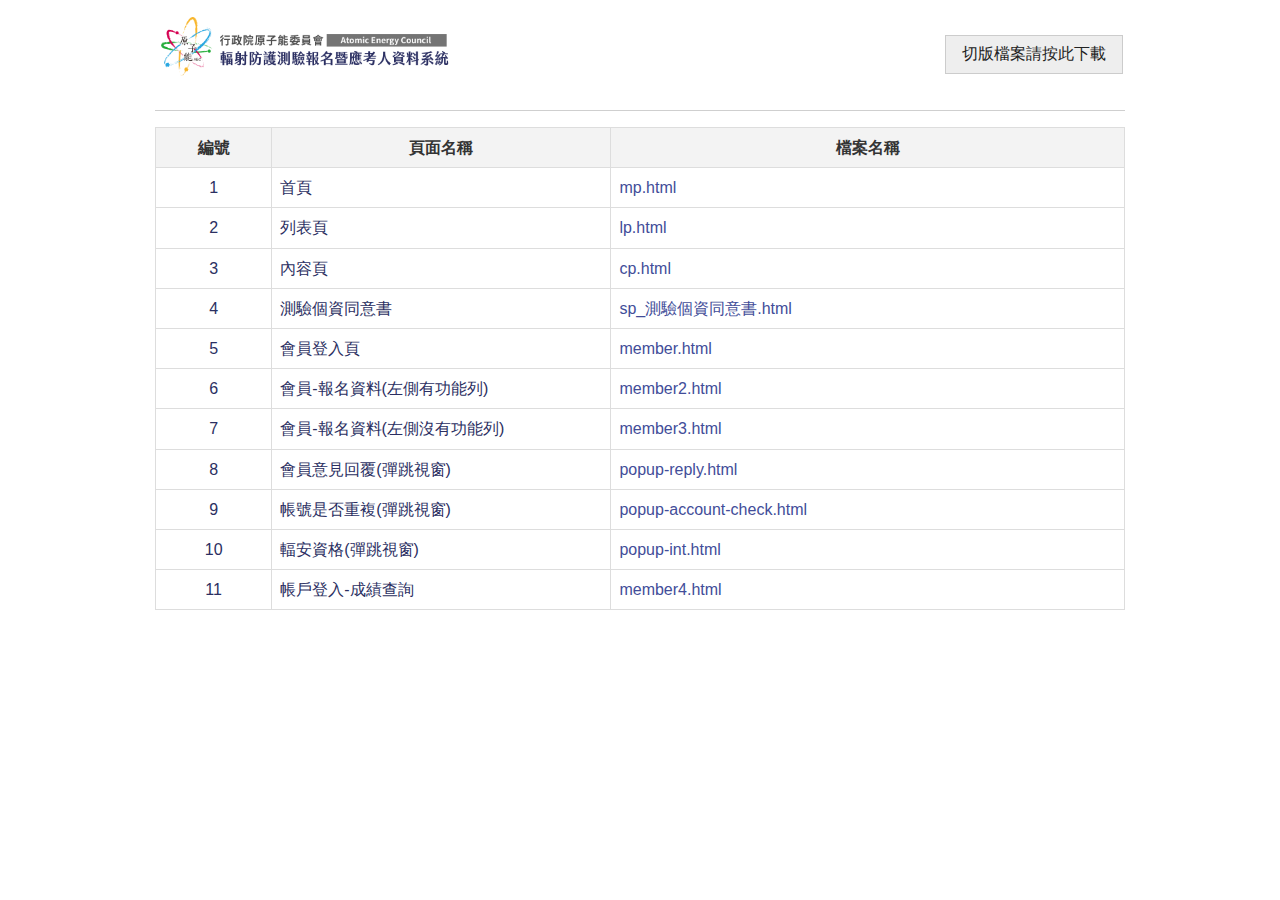
==== commit c2cfe046: "新增頁面上傳" ====
--- a/index.htm
+++ b/index.htm
@@ -66,7 +66,7 @@
         text-align: right;
     }
     @media screen and (max-width:545px) {
-     .btn_grp{
+       .btn_grp{
         text-align: center;
     } 
 }
@@ -76,7 +76,7 @@
     <div class="demo_wrap">
         <h1><img src="images/logo.png" alt=""></h1>
         <div class="btn_grp">
-            <a href="#" class="btn">切版檔案請按此下載</a>
+            <a href="https://github.com/HywebU00/2021_aec_test.git" class="btn">切版檔案請按此下載</a>
         </div>
         <hr>
         <div class="table_wrapper">
@@ -116,7 +116,36 @@
                         <td>會員登入頁</td>
                         <td><a href="member.html"></a></td>
                     </tr>
-
+                    <tr>
+                        <td></td>
+                        <td>會員-報名資料(左側有功能列)</td>
+                        <td><a href="member2.html"></a></td>
+                    </tr>
+                    <tr>
+                        <td></td>
+                        <td>會員-報名資料(左側沒有功能列)</td>
+                        <td><a href="member3.html"></a></td>
+                    </tr>
+                    <tr>
+                        <td></td>
+                        <td>會員意見回覆(彈跳視窗)</td>
+                        <td><a href="popup-reply.html"></a></td>
+                    </tr>
+                    <tr>
+                        <td></td>
+                        <td>帳號是否重複(彈跳視窗)</td>
+                        <td><a href="popup-account-check.html"></a></td>
+                    </tr>
+                    <tr>
+                        <td></td>
+                        <td>輻安資格(彈跳視窗)</td>
+                        <td><a href="popup-int.html"></a></td>
+                    </tr>
+                    <tr>
+                        <td></td>
+                        <td>帳戶登入-成績查詢</td>
+                        <td><a href="member4.html"></a></td>
+                    </tr>
                 </tbody>
             </table>
 
--- a/css/hyui.css
+++ b/css/hyui.css
@@ -1,2 +1,2 @@
-﻿html{font-family:sans-serif;-ms-text-size-adjust:100%;-webkit-text-size-adjust:100%}body{margin:0}article,aside,details,figcaption,figure,footer,header,hgroup,main,menu,nav,section,summary{display:block}audio,canvas,progress,video{display:inline-block;vertical-align:baseline}audio:not([controls]){display:none;height:0}[hidden],template{display:none}a{background-color:transparent}a:active,a:hover{outline:0}abbr[title]{border-bottom:1px dotted}b,strong{font-weight:bold}dfn{font-style:italic}h1{font-size:2em;margin:0.67em 0}mark{background:#ff0;color:#000}small{font-size:80%}sub,sup{font-size:75%;line-height:0;position:relative;vertical-align:baseline}sup{top:-0.5em}sub{bottom:-0.25em}img{border:0}svg:not(:root){overflow:hidden}figure{margin:1em 40px}hr{box-sizing:content-box;height:0}pre{overflow:auto}code,kbd,pre,samp{font-family:monospace, monospace;font-size:1em}button,input,optgroup,select,textarea{color:inherit;font:inherit;margin:0}button{overflow:visible}button,select{text-transform:none}button,html input[type="button"],input[type="reset"],input[type="submit"]{-webkit-appearance:button;cursor:pointer}button[disabled],html input[disabled]{cursor:default}button::-moz-focus-inner,input::-moz-focus-inner{border:0;padding:0}input{line-height:normal}input[type="checkbox"],input[type="radio"]{box-sizing:border-box;padding:0}input[type="number"]::-webkit-inner-spin-button,input[type="number"]::-webkit-outer-spin-button{height:auto}input[type="search"]{-webkit-appearance:textfield;box-sizing:content-box}input[type="search"]::-webkit-search-cancel-button,input[type="search"]::-webkit-search-decoration{-webkit-appearance:none}fieldset{border:1px solid #c0c0c0;margin:0 2px;padding:0.35em 0.625em 0.75em}legend{border:0;padding:0}textarea{overflow:auto}optgroup{font-weight:bold}table{border-collapse:collapse;border-spacing:0}td,th{padding:0}.breadcrumb ul li:before{content:" / ";display:inline-block;padding:0px 4px;margin:0px 5px 0px 5px;color:#CCC}.row,.container,.divider,.divider-vertical,.tabSet,.header .navigation,.search.m_search .keywordHot,.fatfooter,div.function,.pagination,.thumbnail .btn_grp,.category,div.tag,.web_link,.publish_info,.sitemap,.slick-lightbox-slick-caption,.Syncing_slider{clear:both;zoom:1}.row:before,.container:before,.divider:before,.divider-vertical:before,.tabSet:before,.header .navigation:before,.search.m_search .keywordHot:before,.fatfooter:before,div.function:before,.pagination:before,.thumbnail .btn_grp:before,.category:before,div.tag:before,.web_link:before,.publish_info:before,.sitemap:before,.slick-lightbox-slick-caption:before,.Syncing_slider:before,.row:after,.container:after,.divider:after,.divider-vertical:after,.tabSet:after,.header .navigation:after,.search.m_search .keywordHot:after,.fatfooter:after,div.function:after,.pagination:after,.thumbnail .btn_grp:after,.category:after,div.tag:after,.web_link:after,.publish_info:after,.sitemap:after,.slick-lightbox-slick-caption:after,.Syncing_slider:after{content:"";display:table}.row:after,.container:after,.divider:after,.divider-vertical:after,.tabSet:after,.header .navigation:after,.search.m_search .keywordHot:after,.fatfooter:after,div.function:after,.pagination:after,.thumbnail .btn_grp:after,.category:after,div.tag:after,.web_link:after,.publish_info:after,.sitemap:after,.slick-lightbox-slick-caption:after,.Syncing_slider:after{clear:both}.flex-equal-2 .Flex-set,.flex-equal-3 .Flex-set,.flex-equal-4 .Flex-set,.flex-equal-5 .Flex-set,.flex-equal-5-3-1 .Flex-set,.flex-equal-6 .Flex-set,.flex-equal-6-4-2 .Flex-set,.flex-equal-6-3-1 .Flex-set,.flex-equal-6-2 .Flex-set,.flex-equal-7 .Flex-set,.flex-equal-8 .Flex-set,.flex-equal-8-6-4 .Flex-set,.flex-equal-8-5-3 .Flex-set,.flex-equal-8-5-2 .Flex-set,.flex-equal-9 .Flex-set,.flex-equal-9-6-3 .Flex-set,.flex-equal-9-5-4 .Flex-set,.flex-equal-9-4-2 .Flex-set,.flex-equal-10 .Flex-set,.flex-equal-11 .Flex-set,.flex-equal-12 .Flex-set,.flex-5 .Flex-set,.flex-6 .Flex-set,.flex-7 .Flex-set,.flex-8 .Flex-set,.flex-9 .Flex-set,.flex-10 .Flex-set,.flex-11 .Flex-set,.flex-3-3 .Flex-set,.flex-4-4 .Flex-set,.flex-5-5 .Flex-set,.flex-5-7 .Flex-set,.flex-6-6 .Flex-set,.flex-8-4 .Flex-set,.flex-4-8 .Flex-set,.flex-4-4-4 .Flex-set,.flex-3-3-3-3 .Flex-set,.flex-equal-TT .Flex-set,.flex-equal-TT-11 .Flex-set,.flex-equal-TT-10 .Flex-set,.flex-equal-TT-9 .Flex-set,.flex-equal-TT-8 .Flex-set,.flex-equal-TT-7 .Flex-set,.flex-equal-TT-6 .Flex-set,.flex-equal-TT-5 .Flex-set,.flex-equal-TT-4 .Flex-set,.flex-equal-TT-3 .Flex-set,.flex-equal-TT-2 .Flex-set{box-sizing:border-box;display:flex;flex-flow:row wrap;justify-content:space-between}.row{margin-left:-15px;margin-right:-15px}.row>div{box-sizing:border-box}.container{position:relative;margin-right:auto;margin-left:auto;padding-left:15px;padding-right:15px}html{font-size:100%;line-height:1em}.vertical_rhythm{background-image:url('[data-uri]');background-size:100%;background-image:-webkit-gradient(linear, 50% 100%, 50% 0%, color-stop(5%, rgba(187,187,187,0.4)),color-stop(5%, rgba(187,187,187,0)));background-image:-moz-linear-gradient(bottom, rgba(187,187,187,0.4) 5%,rgba(187,187,187,0) 5%);background-image:-webkit-linear-gradient(bottom, rgba(187,187,187,0.4) 5%,rgba(187,187,187,0) 5%);background-image:linear-gradient(to top, rgba(187,187,187,0.4) 5%,rgba(187,187,187,0) 5%);-moz-background-size:100% 2em;-o-background-size:100% 2em;-webkit-background-size:100% 2em;background-size:100% 2em;background-position:left top}.vertical_rhythm img{float:left;margin:0 16px 0 0}.cp{font-size:1em;line-height:2em}.cp h1{font-size:2em;line-height:1.5em;padding-top:0em;margin-bottom:.5em}.cp h2{font-size:1.5em;line-height:1.33333em;padding-top:0em;margin-bottom:0em}.cp h3{font-size:1.35em;line-height:1.48148em;padding-top:0em;margin-bottom:0em;color:#6c6ce4}.cp h4{font-size:1.25em;line-height:1.6em;padding-top:0em;margin-bottom:0em}.cp h5{font-size:1.25em;line-height:1.6em;margin-top:0em;margin-bottom:0em}.cp h6{font-size:1em;line-height:2em;margin-top:0em;margin-bottom:0em}.cp p{font-size:1em;line-height:2em;margin-top:0em;margin-bottom:2em}.cp ul,.cp ol{font-size:1em;line-height:2em;margin-top:0em;margin-bottom:2em}.cp dd,.cp th,.cp td figure{font-size:1em;line-height:2em}.cp blockquote{background:#f2f2f2;font-style:normal;display:block;font-size:1em;line-height:2em;border-left:5px solid #424d99;padding:32px;box-sizing:border-box;margin-left:.5em;margin-right:.5em;margin-top:0em;margin-bottom:2em}.cp img{max-width:100%}@media screen and (max-width: 767px){.cp img{max-width:100%;width:auto;clear:both}}body{font-size:1em;font-weight:normal;color:#2b2f62;line-height:1.45em;font-family:Lato,"PingFang TC","Helvetica Neue",Helvetica,微軟正黑體,Arial,sans-serif;-webkit-text-size-adjust:none}a{color:#424d99;text-decoration:none}a:hover,a:focus{color:#333b75;cursor:pointer}kbd{background:#FFF;border-radius:.2em;color:#555;font-weight:bold;display:inline-block;padding:.1em .6em;font-size:.938em;font-family:sans-serif;margin-right:.4em;margin-bottom:.1em;vertical-align:middle;border-top:1px solid #BBB;border-bottom:3px solid #BBB;border-left:2px solid #BBB;border-right:2px solid #BBB}kbd ~ kbd{margin-left:.4em}kbd kbd{border:none}.demosection{padding:0em 0 3em;text-align:center}.demosection [class^="col"]{border:1px solid #06c;background:#66b3ff;min-height:200px;color:#232750;text-align:center;line-height:200px;font-size:1.5em;font-weight:bold;box-sizing:border-box}.demosection+.demosection{padding-top:2em}.demosection+.bg{background:#e6e8f4}.demosection.full .container{max-width:100% !important}.tt{color:#222}.full .container{max-width:100% !important}.col-6-6 .col{float:left;width:100%}@media (min-width: 768px){.col-6-6 .col{float:left;width:50%}}@media (min-width: 992px){.col-6-6 .col{float:left;width:50%}}@media (min-width: 1400px){.col-6-6 .col{float:left;width:50%}}.col-4-4-4 .col{float:left;width:100%}@media (min-width: 768px){.col-4-4-4 .col{float:left;width:33.33333%}}@media (min-width: 992px){.col-4-4-4 .col{float:left;width:33.33333%}}@media (min-width: 1400px){.col-4-4-4 .col{float:left;width:33.33333%}}.col-3-3-3-3 .col{float:left;width:100%}@media (min-width: 768px){.col-3-3-3-3 .col{float:left;width:50%}}@media (min-width: 992px){.col-3-3-3-3 .col{float:left;width:25%}}@media (min-width: 1400px){.col-3-3-3-3 .col{float:left;width:25%}}.col-8-4 .col{float:left;width:100%}@media (min-width: 768px){.col-8-4 .col{float:left;width:66.66667%}}@media (min-width: 992px){.col-8-4 .col{float:left;width:66.66667%}}@media (min-width: 1400px){.col-8-4 .col{float:left;width:66.66667%}}.col-8-4 .col:nth-child(2n){float:left;width:100%}@media (min-width: 768px){.col-8-4 .col:nth-child(2n){float:left;width:33.33333%}}@media (min-width: 992px){.col-8-4 .col:nth-child(2n){float:left;width:33.33333%}}@media (min-width: 1400px){.col-8-4 .col:nth-child(2n){float:left;width:33.33333%}}.col-4-8 .col{float:left;width:100%}@media (min-width: 768px){.col-4-8 .col{float:left;width:33.33333%}}@media (min-width: 992px){.col-4-8 .col{float:left;width:33.33333%}}@media (min-width: 1400px){.col-4-8 .col{float:left;width:33.33333%}}.col-4-8 .col:nth-child(2n){float:left;width:100%}@media (min-width: 768px){.col-4-8 .col:nth-child(2n){float:left;width:66.66667%}}@media (min-width: 992px){.col-4-8 .col:nth-child(2n){float:left;width:66.66667%}}@media (min-width: 1400px){.col-4-8 .col:nth-child(2n){float:left;width:66.66667%}}.col-2-2-2-2-2-2 .col{float:left;width:50%}@media (min-width: 768px){.col-2-2-2-2-2-2 .col{float:left;width:16.66667%}}@media (min-width: 992px){.col-2-2-2-2-2-2 .col{float:left;width:16.66667%}}@media (min-width: 1400px){.col-2-2-2-2-2-2 .col{float:left;width:16.66667%}}.cssname .news{float:left;width:100%}@media (min-width: 768px){.cssname .news{float:left;width:66.66667%}}@media (min-width: 992px){.cssname .news{float:left;width:66.66667%}}@media (min-width: 1400px){.cssname .news{float:left;width:66.66667%}}.cssname .video{float:left;width:100%}@media (min-width: 768px){.cssname .video{float:left;width:33.33333%}}@media (min-width: 992px){.cssname .video{float:left;width:33.33333%}}@media (min-width: 1400px){.cssname .video{float:left;width:33.33333%}}.col-3-6-3 .col{float:left;width:100%}@media (min-width: 768px){.col-3-6-3 .col{float:left;width:25%}}@media (min-width: 992px){.col-3-6-3 .col{float:left;width:25%}}@media (min-width: 1400px){.col-3-6-3 .col{float:left;width:25%}}.col-3-6-3 .col:nth-child(2){float:left;width:100%}@media (min-width: 768px){.col-3-6-3 .col:nth-child(2){float:left;width:50%}}@media (min-width: 992px){.col-3-6-3 .col:nth-child(2){float:left;width:50%}}@media (min-width: 1400px){.col-3-6-3 .col:nth-child(2){float:left;width:50%}}.col-5 .col{float:left;width:100%}@media (min-width: 768px){.col-5 .col{float:left;width:16.66667%}}@media (min-width: 992px){.col-5 .col{float:left;width:16.66667%}}@media (min-width: 1400px){.col-5 .col{float:left;width:16.66667%}}.col-5 .col:first-child{margin-left:0%}@media (min-width: 768px){.col-5 .col:first-child{margin-left:8.33333%}}@media (min-width: 992px){.col-5 .col:first-child{margin-left:8.33333%}}@media (min-width: 1400px){.col-5 .col:first-child{margin-left:8.33333%}}.flex-equal-2,.flex-equal-3,.flex-equal-4,.flex-equal-5,.flex-equal-5-3-1,.flex-equal-6,.flex-equal-6-4-2,.flex-equal-6-3-1,.flex-equal-6-2,.flex-equal-7,.flex-equal-8,.flex-equal-8-6-4,.flex-equal-8-5-3,.flex-equal-8-5-2,.flex-equal-9,.flex-equal-9-6-3,.flex-equal-9-5-4,.flex-equal-9-4-2,.flex-equal-10,.flex-equal-11,.flex-equal-12,.flex-5,.flex-6,.flex-7,.flex-8,.flex-9,.flex-10,.flex-11,.flex-3-3,.flex-4-4,.flex-5-5,.flex-5-7,.flex-6-6,.flex-8-4,.flex-4-8,.flex-4-4-4,.flex-3-3-3-3,.flex-equal-TT,.flex-equal-TT-11,.flex-equal-TT-10,.flex-equal-TT-9,.flex-equal-TT-8,.flex-equal-TT-7,.flex-equal-TT-6,.flex-equal-TT-5,.flex-equal-TT-4,.flex-equal-TT-3,.flex-equal-TT-2{margin:1em 0}.flex-equal-2 h2,.flex-equal-3 h2,.flex-equal-4 h2,.flex-equal-5 h2,.flex-equal-5-3-1 h2,.flex-equal-6 h2,.flex-equal-6-4-2 h2,.flex-equal-6-3-1 h2,.flex-equal-6-2 h2,.flex-equal-7 h2,.flex-equal-8 h2,.flex-equal-8-6-4 h2,.flex-equal-8-5-3 h2,.flex-equal-8-5-2 h2,.flex-equal-9 h2,.flex-equal-9-6-3 h2,.flex-equal-9-5-4 h2,.flex-equal-9-4-2 h2,.flex-equal-10 h2,.flex-equal-11 h2,.flex-equal-12 h2,.flex-5 h2,.flex-6 h2,.flex-7 h2,.flex-8 h2,.flex-9 h2,.flex-10 h2,.flex-11 h2,.flex-3-3 h2,.flex-4-4 h2,.flex-5-5 h2,.flex-5-7 h2,.flex-6-6 h2,.flex-8-4 h2,.flex-4-8 h2,.flex-4-4-4 h2,.flex-3-3-3-3 h2,.flex-equal-TT h2,.flex-equal-TT-11 h2,.flex-equal-TT-10 h2,.flex-equal-TT-9 h2,.flex-equal-TT-8 h2,.flex-equal-TT-7 h2,.flex-equal-TT-6 h2,.flex-equal-TT-5 h2,.flex-equal-TT-4 h2,.flex-equal-TT-3 h2,.flex-equal-TT-2 h2{text-align:center}.flex-equal-2 .Flex-set,.flex-equal-3 .Flex-set,.flex-equal-4 .Flex-set,.flex-equal-5 .Flex-set,.flex-equal-5-3-1 .Flex-set,.flex-equal-6 .Flex-set,.flex-equal-6-4-2 .Flex-set,.flex-equal-6-3-1 .Flex-set,.flex-equal-6-2 .Flex-set,.flex-equal-7 .Flex-set,.flex-equal-8 .Flex-set,.flex-equal-8-6-4 .Flex-set,.flex-equal-8-5-3 .Flex-set,.flex-equal-8-5-2 .Flex-set,.flex-equal-9 .Flex-set,.flex-equal-9-6-3 .Flex-set,.flex-equal-9-5-4 .Flex-set,.flex-equal-9-4-2 .Flex-set,.flex-equal-10 .Flex-set,.flex-equal-11 .Flex-set,.flex-equal-12 .Flex-set,.flex-5 .Flex-set,.flex-6 .Flex-set,.flex-7 .Flex-set,.flex-8 .Flex-set,.flex-9 .Flex-set,.flex-10 .Flex-set,.flex-11 .Flex-set,.flex-3-3 .Flex-set,.flex-4-4 .Flex-set,.flex-5-5 .Flex-set,.flex-5-7 .Flex-set,.flex-6-6 .Flex-set,.flex-8-4 .Flex-set,.flex-4-8 .Flex-set,.flex-4-4-4 .Flex-set,.flex-3-3-3-3 .Flex-set,.flex-equal-TT .Flex-set,.flex-equal-TT-11 .Flex-set,.flex-equal-TT-10 .Flex-set,.flex-equal-TT-9 .Flex-set,.flex-equal-TT-8 .Flex-set,.flex-equal-TT-7 .Flex-set,.flex-equal-TT-6 .Flex-set,.flex-equal-TT-5 .Flex-set,.flex-equal-TT-4 .Flex-set,.flex-equal-TT-3 .Flex-set,.flex-equal-TT-2 .Flex-set{background:#eee}.flex-equal-2 .Flex-set .col p,.flex-equal-3 .Flex-set .col p,.flex-equal-4 .Flex-set .col p,.flex-equal-5 .Flex-set .col p,.flex-equal-5-3-1 .Flex-set .col p,.flex-equal-6 .Flex-set .col p,.flex-equal-6-4-2 .Flex-set .col p,.flex-equal-6-3-1 .Flex-set .col p,.flex-equal-6-2 .Flex-set .col p,.flex-equal-7 .Flex-set .col p,.flex-equal-8 .Flex-set .col p,.flex-equal-8-6-4 .Flex-set .col p,.flex-equal-8-5-3 .Flex-set .col p,.flex-equal-8-5-2 .Flex-set .col p,.flex-equal-9 .Flex-set .col p,.flex-equal-9-6-3 .Flex-set .col p,.flex-equal-9-5-4 .Flex-set .col p,.flex-equal-9-4-2 .Flex-set .col p,.flex-equal-10 .Flex-set .col p,.flex-equal-11 .Flex-set .col p,.flex-equal-12 .Flex-set .col p,.flex-5 .Flex-set .col p,.flex-6 .Flex-set .col p,.flex-7 .Flex-set .col p,.flex-8 .Flex-set .col p,.flex-9 .Flex-set .col p,.flex-10 .Flex-set .col p,.flex-11 .Flex-set .col p,.flex-3-3 .Flex-set .col p,.flex-4-4 .Flex-set .col p,.flex-5-5 .Flex-set .col p,.flex-5-7 .Flex-set .col p,.flex-6-6 .Flex-set .col p,.flex-8-4 .Flex-set .col p,.flex-4-8 .Flex-set .col p,.flex-4-4-4 .Flex-set .col p,.flex-3-3-3-3 .Flex-set .col p,.flex-equal-TT .Flex-set .col p,.flex-equal-TT-11 .Flex-set .col p,.flex-equal-TT-10 .Flex-set .col p,.flex-equal-TT-9 .Flex-set .col p,.flex-equal-TT-8 .Flex-set .col p,.flex-equal-TT-7 .Flex-set .col p,.flex-equal-TT-6 .Flex-set .col p,.flex-equal-TT-5 .Flex-set .col p,.flex-equal-TT-4 .Flex-set .col p,.flex-equal-TT-3 .Flex-set .col p,.flex-equal-TT-2 .Flex-set .col p{color:rgba(255,255,255,0.5)}.flex-equal-2 .Flex-set .left,.flex-equal-3 .Flex-set .left,.flex-equal-4 .Flex-set .left,.flex-equal-5 .Flex-set .left,.flex-equal-5-3-1 .Flex-set .left,.flex-equal-6 .Flex-set .left,.flex-equal-6-4-2 .Flex-set .left,.flex-equal-6-3-1 .Flex-set .left,.flex-equal-6-2 .Flex-set .left,.flex-equal-7 .Flex-set .left,.flex-equal-8 .Flex-set .left,.flex-equal-8-6-4 .Flex-set .left,.flex-equal-8-5-3 .Flex-set .left,.flex-equal-8-5-2 .Flex-set .left,.flex-equal-9 .Flex-set .left,.flex-equal-9-6-3 .Flex-set .left,.flex-equal-9-5-4 .Flex-set .left,.flex-equal-9-4-2 .Flex-set .left,.flex-equal-10 .Flex-set .left,.flex-equal-11 .Flex-set .left,.flex-equal-12 .Flex-set .left,.flex-5 .Flex-set .left,.flex-6 .Flex-set .left,.flex-7 .Flex-set .left,.flex-8 .Flex-set .left,.flex-9 .Flex-set .left,.flex-10 .Flex-set .left,.flex-11 .Flex-set .left,.flex-3-3 .Flex-set .left,.flex-4-4 .Flex-set .left,.flex-5-5 .Flex-set .left,.flex-5-7 .Flex-set .left,.flex-6-6 .Flex-set .left,.flex-8-4 .Flex-set .left,.flex-4-8 .Flex-set .left,.flex-4-4-4 .Flex-set .left,.flex-3-3-3-3 .Flex-set .left,.flex-equal-TT .Flex-set .left,.flex-equal-TT-11 .Flex-set .left,.flex-equal-TT-10 .Flex-set .left,.flex-equal-TT-9 .Flex-set .left,.flex-equal-TT-8 .Flex-set .left,.flex-equal-TT-7 .Flex-set .left,.flex-equal-TT-6 .Flex-set .left,.flex-equal-TT-5 .Flex-set .left,.flex-equal-TT-4 .Flex-set .left,.flex-equal-TT-3 .Flex-set .left,.flex-equal-TT-2 .Flex-set .left{flex-basis:calc(100% / 12 * 5 - 2px);max-width:calc(100% / 12 * 5 - 2px);padding:0 calc(40px/2);background:#027e98;color:#fff}.flex-equal-2 .Flex-set .right,.flex-equal-3 .Flex-set .right,.flex-equal-4 .Flex-set .right,.flex-equal-5 .Flex-set .right,.flex-equal-5-3-1 .Flex-set .right,.flex-equal-6 .Flex-set .right,.flex-equal-6-4-2 .Flex-set .right,.flex-equal-6-3-1 .Flex-set .right,.flex-equal-6-2 .Flex-set .right,.flex-equal-7 .Flex-set .right,.flex-equal-8 .Flex-set .right,.flex-equal-8-6-4 .Flex-set .right,.flex-equal-8-5-3 .Flex-set .right,.flex-equal-8-5-2 .Flex-set .right,.flex-equal-9 .Flex-set .right,.flex-equal-9-6-3 .Flex-set .right,.flex-equal-9-5-4 .Flex-set .right,.flex-equal-9-4-2 .Flex-set .right,.flex-equal-10 .Flex-set .right,.flex-equal-11 .Flex-set .right,.flex-equal-12 .Flex-set .right,.flex-5 .Flex-set .right,.flex-6 .Flex-set .right,.flex-7 .Flex-set .right,.flex-8 .Flex-set .right,.flex-9 .Flex-set .right,.flex-10 .Flex-set .right,.flex-11 .Flex-set .right,.flex-3-3 .Flex-set .right,.flex-4-4 .Flex-set .right,.flex-5-5 .Flex-set .right,.flex-5-7 .Flex-set .right,.flex-6-6 .Flex-set .right,.flex-8-4 .Flex-set .right,.flex-4-8 .Flex-set .right,.flex-4-4-4 .Flex-set .right,.flex-3-3-3-3 .Flex-set .right,.flex-equal-TT .Flex-set .right,.flex-equal-TT-11 .Flex-set .right,.flex-equal-TT-10 .Flex-set .right,.flex-equal-TT-9 .Flex-set .right,.flex-equal-TT-8 .Flex-set .right,.flex-equal-TT-7 .Flex-set .right,.flex-equal-TT-6 .Flex-set .right,.flex-equal-TT-5 .Flex-set .right,.flex-equal-TT-4 .Flex-set .right,.flex-equal-TT-3 .Flex-set .right,.flex-equal-TT-2 .Flex-set .right{flex-basis:calc(100% / 12 * 7 - 10px);max-width:calc(100% / 12 * 7 - 10px);padding:0 calc(120px/2);background:deeppink;color:#fff}.flex-equal-2 .Flex-set .col{flex-basis:calc(100% / 2 - 4px);max-width:calc(100% / 2 - 4px);padding:0 calc(30px/2);background:#485b8a;color:#fff;margin:4px 0}.flex-equal-2 .Flex-set .col:last-child:nth-child(12n-1){margin-right:0 !important}.flex-equal-2 .Flex-set .col:last-child:nth-child(12n-2){margin-right:0 !important}.flex-equal-2 .Flex-set .col:last-child:nth-child(12n-3){margin-right:0 !important}.flex-equal-2 .Flex-set .col:last-child:nth-child(12n-4){margin-right:0 !important}.flex-equal-2 .Flex-set .col:last-child:nth-child(12n-5){margin-right:0 !important}.flex-equal-2 .Flex-set .col:last-child:nth-child(12n-6){margin-right:0 !important}.flex-equal-2 .Flex-set .col:last-child:nth-child(12n-7){margin-right:0 !important}.flex-equal-2 .Flex-set .col:last-child:nth-child(12n-8){margin-right:0 !important}.flex-equal-2 .Flex-set .col:last-child:nth-child(12n-9){margin-right:0 !important}.flex-equal-2 .Flex-set .col:last-child:nth-child(12n-10){margin-right:0 !important}.flex-equal-2 .Flex-set .col:last-child:nth-child(12n-11){margin-right:0 !important}.flex-equal-2 .Flex-set .col:last-child:nth-child(12n-12){margin-right:0 !important}@media screen and (max-width: 991px){.flex-equal-2 .Flex-set{position:relative;min-height:1px;padding-left:15px;padding-right:15px;box-sizing:border-box}.flex-equal-2 .Flex-set .col{flex-basis:calc(100% / 1 - 0px);max-width:calc(100% / 1 - 0px);padding:0 calc(16px/2)}.flex-equal-2 .Flex-set .col:last-child{margin-right:0 !important}}.flex-equal-3 .Flex-set{flex-flow:row wrap}.flex-equal-3 .Flex-set .col{flex-basis:calc(100% / 3 - 10px);max-width:calc(100% / 3 - 10px);padding:0 calc(20px/2);background:#af2333;color:#fff;margin:4px 0}.flex-equal-3 .Flex-set .col:last-child:nth-child(3n){margin-right:0 !important}.flex-equal-3 .Flex-set .col:last-child:nth-child(3n-1){margin-right:calc( (100% / 3 - 10px)*1 + (10px*3)*1 / (3 - 1) )}.flex-equal-3 .Flex-set .col:last-child:nth-child(3n){margin-right:0 !important}.flex-equal-3 .Flex-set .col:last-child:nth-child(3n-2){margin-right:calc( (100% / 3 - 10px)*2 + (10px*3)*2 / (3 - 1) )}.flex-equal-3 .Flex-set .thumbnail{flex-basis:calc(100% / 3 - 10px);max-width:calc(100% / 3 - 10px);padding:0 calc(0px/2);background:#fff;color:#222;margin-top:.5em;margin-bottom:.5em}.flex-equal-3 .Flex-set .thumbnail:last-child:nth-child(3n){margin-right:0 !important}.flex-equal-3 .Flex-set .thumbnail:last-child:nth-child(3n-1){margin-right:calc( (100% / 3 - 10px)*1 + (10px*3)*1 / (3 - 1) )}.flex-equal-3 .Flex-set .thumbnail:last-child:nth-child(3n){margin-right:0 !important}.flex-equal-3 .Flex-set .thumbnail:last-child:nth-child(3n-2){margin-right:calc( (100% / 3 - 10px)*2 + (10px*3)*2 / (3 - 1) )}@media screen and (max-width: 991px){.flex-equal-3 .Flex-set{position:relative;min-height:1px;padding-left:1em;padding-right:1em;box-sizing:border-box}.flex-equal-3 .Flex-set .col{flex-basis:calc(100% / 2 - 10px);max-width:calc(100% / 2 - 10px);padding:0 calc(0px/2)}.flex-equal-3 .Flex-set .col:last-child:nth-child(12n-1){margin-right:0 !important}.flex-equal-3 .Flex-set .col:last-child:nth-child(12n-2){margin-right:0 !important}.flex-equal-3 .Flex-set .col:last-child:nth-child(12n-3){margin-right:0 !important}.flex-equal-3 .Flex-set .col:last-child:nth-child(12n-4){margin-right:0 !important}.flex-equal-3 .Flex-set .col:last-child:nth-child(12n-5){margin-right:0 !important}.flex-equal-3 .Flex-set .col:last-child:nth-child(12n-6){margin-right:0 !important}.flex-equal-3 .Flex-set .col:last-child:nth-child(12n-7){margin-right:0 !important}.flex-equal-3 .Flex-set .col:last-child:nth-child(12n-8){margin-right:0 !important}.flex-equal-3 .Flex-set .col:last-child:nth-child(12n-9){margin-right:0 !important}.flex-equal-3 .Flex-set .col:last-child:nth-child(12n-10){margin-right:0 !important}.flex-equal-3 .Flex-set .col:last-child:nth-child(12n-11){margin-right:0 !important}.flex-equal-3 .Flex-set .col:last-child:nth-child(12n-12){margin-right:0 !important}.flex-equal-3 .Flex-set .col:nth-child(3n-2){border:dashed 8px #222}.flex-equal-3 .Flex-set .thumbnail{flex-basis:calc(100% / 2 - 1%);max-width:calc(100% / 2 - 1%);padding:0 calc(0px/2)}.flex-equal-3 .Flex-set .thumbnail:last-child:nth-child(12n-1){margin-right:0 !important}.flex-equal-3 .Flex-set .thumbnail:last-child:nth-child(12n-2){margin-right:0 !important}.flex-equal-3 .Flex-set .thumbnail:last-child:nth-child(12n-3){margin-right:0 !important}.flex-equal-3 .Flex-set .thumbnail:last-child:nth-child(12n-4){margin-right:0 !important}.flex-equal-3 .Flex-set .thumbnail:last-child:nth-child(12n-5){margin-right:0 !important}.flex-equal-3 .Flex-set .thumbnail:last-child:nth-child(12n-6){margin-right:0 !important}.flex-equal-3 .Flex-set .thumbnail:last-child:nth-child(12n-7){margin-right:0 !important}.flex-equal-3 .Flex-set .thumbnail:last-child:nth-child(12n-8){margin-right:0 !important}.flex-equal-3 .Flex-set .thumbnail:last-child:nth-child(12n-9){margin-right:0 !important}.flex-equal-3 .Flex-set .thumbnail:last-child:nth-child(12n-10){margin-right:0 !important}.flex-equal-3 .Flex-set .thumbnail:last-child:nth-child(12n-11){margin-right:0 !important}.flex-equal-3 .Flex-set .thumbnail:last-child:nth-child(12n-12){margin-right:0 !important}}@media screen and (max-width: 767px){.flex-equal-3 .Flex-set{position:relative;min-height:1px;padding-left:15px;padding-right:15px;box-sizing:border-box}.flex-equal-3 .Flex-set .col{flex-basis:calc(100% / 1 - 0px);max-width:calc(100% / 1 - 0px);padding:0 calc(10px/2)}.flex-equal-3 .Flex-set .col:last-child{margin-right:0 !important}.flex-equal-3 .Flex-set .thumbnail{flex-basis:calc(100% / 1 - 10px);max-width:calc(100% / 1 - 10px);padding:0 calc(10px/2)}.flex-equal-3 .Flex-set .thumbnail:last-child{margin-right:0 !important}}.flex-equal-4 .Flex-set{flex-flow:row wrap}.flex-equal-4 .Flex-set .col{flex-basis:calc(100% / 4 - 10px);max-width:calc(100% / 4 - 10px);padding:0 calc(30px/2);background:#795548;color:#fff;margin:4px 0}.flex-equal-4 .Flex-set .col:last-child:nth-child(4n){margin-right:0 !important}.flex-equal-4 .Flex-set .col:last-child:nth-child(4n-1){margin-right:calc( (100% / 4 - 10px)*1 + (10px*4)*1 / (4 - 1) )}.flex-equal-4 .Flex-set .col:last-child:nth-child(4n){margin-right:0 !important}.flex-equal-4 .Flex-set .col:last-child:nth-child(4n-2){margin-right:calc( (100% / 4 - 10px)*2 + (10px*4)*2 / (4 - 1) )}.flex-equal-4 .Flex-set .col:last-child:nth-child(4n){margin-right:0 !important}.flex-equal-4 .Flex-set .col:last-child:nth-child(4n-3){margin-right:calc( (100% / 4 - 10px)*3 + (10px*4)*3 / (4 - 1) )}@media screen and (max-width: 991px){.flex-equal-4 .Flex-set .col{flex-basis:calc(100% / 3 - 6px);max-width:calc(100% / 3 - 6px);padding:0 calc(1em/2)}.flex-equal-4 .Flex-set .col:last-child:nth-child(3n){margin-right:0 !important}.flex-equal-4 .Flex-set .col:last-child:nth-child(3n-1){margin-right:calc( (100% / 3 - 6px)*1 + (6px*3)*1 / (3 - 1) )}.flex-equal-4 .Flex-set .col:last-child:nth-child(3n){margin-right:0 !important}.flex-equal-4 .Flex-set .col:last-child:nth-child(3n-2){margin-right:calc( (100% / 3 - 6px)*2 + (6px*3)*2 / (3 - 1) )}}@media screen and (max-width: 767px){.flex-equal-4 .Flex-set{position:relative;min-height:1px;padding-left:15px;padding-right:15px;box-sizing:border-box}.flex-equal-4 .Flex-set .col{flex-basis:calc(100% / 2 - 4px);max-width:calc(100% / 2 - 4px);padding:0 calc(1em/2)}.flex-equal-4 .Flex-set .col:last-child:nth-child(12n-1){margin-right:0 !important}.flex-equal-4 .Flex-set .col:last-child:nth-child(12n-2){margin-right:0 !important}.flex-equal-4 .Flex-set .col:last-child:nth-child(12n-3){margin-right:0 !important}.flex-equal-4 .Flex-set .col:last-child:nth-child(12n-4){margin-right:0 !important}.flex-equal-4 .Flex-set .col:last-child:nth-child(12n-5){margin-right:0 !important}.flex-equal-4 .Flex-set .col:last-child:nth-child(12n-6){margin-right:0 !important}.flex-equal-4 .Flex-set .col:last-child:nth-child(12n-7){margin-right:0 !important}.flex-equal-4 .Flex-set .col:last-child:nth-child(12n-8){margin-right:0 !important}.flex-equal-4 .Flex-set .col:last-child:nth-child(12n-9){margin-right:0 !important}.flex-equal-4 .Flex-set .col:last-child:nth-child(12n-10){margin-right:0 !important}.flex-equal-4 .Flex-set .col:last-child:nth-child(12n-11){margin-right:0 !important}.flex-equal-4 .Flex-set .col:last-child:nth-child(12n-12){margin-right:0 !important}}.flex-equal-5 .Flex-set{flex-flow:row wrap}.flex-equal-5 .Flex-set .col{flex-basis:calc(100% / 5 - 5px);max-width:calc(100% / 5 - 5px);padding:0 calc(20px/2);background:#027e98;color:#fff;margin:4px 0}.flex-equal-5 .Flex-set .col:last-child:nth-child(5n){margin-right:0}.flex-equal-5 .Flex-set .col:last-child:nth-child(5n-1){margin-right:calc( (100% / 5 - 5px)*1 + (5px*5)*1 / (5 - 1) )}.flex-equal-5 .Flex-set .col:last-child:nth-child(5n){margin-right:0}.flex-equal-5 .Flex-set .col:last-child:nth-child(5n-2){margin-right:calc( (100% / 5 - 5px)*2 + (5px*5)*2 / (5 - 1) )}.flex-equal-5 .Flex-set .col:last-child:nth-child(5n){margin-right:0}.flex-equal-5 .Flex-set .col:last-child:nth-child(5n-3){margin-right:calc( (100% / 5 - 5px)*3 + (5px*5)*3 / (5 - 1) )}.flex-equal-5 .Flex-set .col:last-child:nth-child(5n){margin-right:0}.flex-equal-5 .Flex-set .col:last-child:nth-child(5n-4){margin-right:calc( (100% / 5 - 5px)*4 + (5px*5)*4 / (5 - 1) )}@media screen and (max-width: 991px){.flex-equal-5 .Flex-set{position:relative;min-height:1px;padding-left:20px;padding-right:20px;box-sizing:border-box}.flex-equal-5 .Flex-set .col{margin-top:.25em;margin-bottom:.25em;flex-basis:calc(100% / 4 - 10px);max-width:calc(100% / 4 - 10px);padding:0 calc(20px/2)}.flex-equal-5 .Flex-set .col:last-child:nth-child(4n){margin-right:0 !important}.flex-equal-5 .Flex-set .col:last-child:nth-child(4n-1){margin-right:calc( (100% / 4 - 10px)*1 + (10px*4)*1 / (4 - 1) )}.flex-equal-5 .Flex-set .col:last-child:nth-child(4n){margin-right:0 !important}.flex-equal-5 .Flex-set .col:last-child:nth-child(4n-2){margin-right:calc( (100% / 4 - 10px)*2 + (10px*4)*2 / (4 - 1) )}.flex-equal-5 .Flex-set .col:last-child:nth-child(4n){margin-right:0 !important}.flex-equal-5 .Flex-set .col:last-child:nth-child(4n-3){margin-right:calc( (100% / 4 - 10px)*3 + (10px*4)*3 / (4 - 1) )}}@media screen and (max-width: 767px){.flex-equal-5 .Flex-set .col{flex-basis:calc(100% / 2 - 4px);max-width:calc(100% / 2 - 4px);padding:0 calc(10px/2)}.flex-equal-5 .Flex-set .col:last-child:nth-child(12n-1){margin-right:0 !important}.flex-equal-5 .Flex-set .col:last-child:nth-child(12n-2){margin-right:0 !important}.flex-equal-5 .Flex-set .col:last-child:nth-child(12n-3){margin-right:0 !important}.flex-equal-5 .Flex-set .col:last-child:nth-child(12n-4){margin-right:0 !important}.flex-equal-5 .Flex-set .col:last-child:nth-child(12n-5){margin-right:0 !important}.flex-equal-5 .Flex-set .col:last-child:nth-child(12n-6){margin-right:0 !important}.flex-equal-5 .Flex-set .col:last-child:nth-child(12n-7){margin-right:0 !important}.flex-equal-5 .Flex-set .col:last-child:nth-child(12n-8){margin-right:0 !important}.flex-equal-5 .Flex-set .col:last-child:nth-child(12n-9){margin-right:0 !important}.flex-equal-5 .Flex-set .col:last-child:nth-child(12n-10){margin-right:0 !important}.flex-equal-5 .Flex-set .col:last-child:nth-child(12n-11){margin-right:0 !important}.flex-equal-5 .Flex-set .col:last-child:nth-child(12n-12){margin-right:0 !important}}.flex-equal-5-3-1 .Flex-set{position:relative;min-height:1px;padding-left:15px;padding-right:15px;box-sizing:border-box}.flex-equal-5-3-1 .Flex-set .col{flex-basis:calc(100% / 5 - 5px);max-width:calc(100% / 5 - 5px);padding:0 calc(20px/2);background:#027e98;color:#fff;margin:4px 0}.flex-equal-5-3-1 .Flex-set .col:last-child:nth-child(5n){margin-right:0}.flex-equal-5-3-1 .Flex-set .col:last-child:nth-child(5n-1){margin-right:calc( (100% / 5 - 5px)*1 + (5px*5)*1 / (5 - 1) )}.flex-equal-5-3-1 .Flex-set .col:last-child:nth-child(5n){margin-right:0}.flex-equal-5-3-1 .Flex-set .col:last-child:nth-child(5n-2){margin-right:calc( (100% / 5 - 5px)*2 + (5px*5)*2 / (5 - 1) )}.flex-equal-5-3-1 .Flex-set .col:last-child:nth-child(5n){margin-right:0}.flex-equal-5-3-1 .Flex-set .col:last-child:nth-child(5n-3){margin-right:calc( (100% / 5 - 5px)*3 + (5px*5)*3 / (5 - 1) )}.flex-equal-5-3-1 .Flex-set .col:last-child:nth-child(5n){margin-right:0}.flex-equal-5-3-1 .Flex-set .col:last-child:nth-child(5n-4){margin-right:calc( (100% / 5 - 5px)*4 + (5px*5)*4 / (5 - 1) )}@media screen and (max-width: 991px){.flex-equal-5-3-1 .Flex-set .col{flex-basis:calc(100% / 3 - 4px);max-width:calc(100% / 3 - 4px);padding:0 calc(20px/2)}.flex-equal-5-3-1 .Flex-set .col:last-child:nth-child(3n){margin-right:0 !important}.flex-equal-5-3-1 .Flex-set .col:last-child:nth-child(3n-1){margin-right:calc( (100% / 3 - 4px)*1 + (4px*3)*1 / (3 - 1) )}.flex-equal-5-3-1 .Flex-set .col:last-child:nth-child(3n){margin-right:0 !important}.flex-equal-5-3-1 .Flex-set .col:last-child:nth-child(3n-2){margin-right:calc( (100% / 3 - 4px)*2 + (4px*3)*2 / (3 - 1) )}}@media screen and (max-width: 767px){.flex-equal-5-3-1 .Flex-set .col{flex-basis:calc(100% / 1 - 4px);max-width:calc(100% / 1 - 4px);padding:0 calc(20px/2)}.flex-equal-5-3-1 .Flex-set .col:last-child{margin-right:0 !important}}.flex-equal-6 .Flex-set{flex-flow:row wrap}.flex-equal-6 .Flex-set .col{flex-basis:calc(100% / 6 - 10px);max-width:calc(100% / 6 - 10px);padding:0 calc(20px/2);background:#09a20f;color:#fff;margin:4px 0}.flex-equal-6 .Flex-set .col:last-child:nth-child(6n){margin-right:0}.flex-equal-6 .Flex-set .col:last-child:nth-child(6n-1){margin-right:calc( (100% / 6 - 10px)*1 + (10px*6)*1 / (6 - 1) )}.flex-equal-6 .Flex-set .col:last-child:nth-child(6n){margin-right:0}.flex-equal-6 .Flex-set .col:last-child:nth-child(6n-2){margin-right:calc( (100% / 6 - 10px)*2 + (10px*6)*2 / (6 - 1) )}.flex-equal-6 .Flex-set .col:last-child:nth-child(6n){margin-right:0}.flex-equal-6 .Flex-set .col:last-child:nth-child(6n-3){margin-right:calc( (100% / 6 - 10px)*3 + (10px*6)*3 / (6 - 1) )}.flex-equal-6 .Flex-set .col:last-child:nth-child(6n){margin-right:0}.flex-equal-6 .Flex-set .col:last-child:nth-child(6n-4){margin-right:calc( (100% / 6 - 10px)*4 + (10px*6)*4 / (6 - 1) )}.flex-equal-6 .Flex-set .col:last-child:nth-child(6n){margin-right:0}.flex-equal-6 .Flex-set .col:last-child:nth-child(6n-5){margin-right:calc( (100% / 6 - 10px)*5 + (10px*6)*5 / (6 - 1) )}@media screen and (max-width: 991px){.flex-equal-6 .Flex-set{position:relative;min-height:1px;padding-left:10px;padding-right:10px;box-sizing:border-box}.flex-equal-6 .Flex-set .col{margin-top:.25em;margin-bottom:.25em;flex-basis:calc(100% / 4 - 10px);max-width:calc(100% / 4 - 10px);padding:0 calc(20px/2)}.flex-equal-6 .Flex-set .col:last-child:nth-child(4n){margin-right:0 !important}.flex-equal-6 .Flex-set .col:last-child:nth-child(4n-1){margin-right:calc( (100% / 4 - 10px)*1 + (10px*4)*1 / (4 - 1) )}.flex-equal-6 .Flex-set .col:last-child:nth-child(4n){margin-right:0 !important}.flex-equal-6 .Flex-set .col:last-child:nth-child(4n-2){margin-right:calc( (100% / 4 - 10px)*2 + (10px*4)*2 / (4 - 1) )}.flex-equal-6 .Flex-set .col:last-child:nth-child(4n){margin-right:0 !important}.flex-equal-6 .Flex-set .col:last-child:nth-child(4n-3){margin-right:calc( (100% / 4 - 10px)*3 + (10px*4)*3 / (4 - 1) )}}@media screen and (max-width: 767px){.flex-equal-6 .Flex-set .col{flex-basis:calc(100% / 2 - 4px);max-width:calc(100% / 2 - 4px);padding:0 calc(20px/2)}.flex-equal-6 .Flex-set .col:last-child:nth-child(12n-1){margin-right:0 !important}.flex-equal-6 .Flex-set .col:last-child:nth-child(12n-2){margin-right:0 !important}.flex-equal-6 .Flex-set .col:last-child:nth-child(12n-3){margin-right:0 !important}.flex-equal-6 .Flex-set .col:last-child:nth-child(12n-4){margin-right:0 !important}.flex-equal-6 .Flex-set .col:last-child:nth-child(12n-5){margin-right:0 !important}.flex-equal-6 .Flex-set .col:last-child:nth-child(12n-6){margin-right:0 !important}.flex-equal-6 .Flex-set .col:last-child:nth-child(12n-7){margin-right:0 !important}.flex-equal-6 .Flex-set .col:last-child:nth-child(12n-8){margin-right:0 !important}.flex-equal-6 .Flex-set .col:last-child:nth-child(12n-9){margin-right:0 !important}.flex-equal-6 .Flex-set .col:last-child:nth-child(12n-10){margin-right:0 !important}.flex-equal-6 .Flex-set .col:last-child:nth-child(12n-11){margin-right:0 !important}.flex-equal-6 .Flex-set .col:last-child:nth-child(12n-12){margin-right:0 !important}}.flex-equal-6-4-2 .Flex-set,.flex-equal-6-3-1 .Flex-set,.flex-equal-6-2 .Flex-set{position:relative;min-height:1px;padding-left:15px;padding-right:15px;box-sizing:border-box}.flex-equal-6-4-2 .Flex-set .col,.flex-equal-6-3-1 .Flex-set .col,.flex-equal-6-2 .Flex-set .col{flex-basis:calc(100% / 6 - 10px);max-width:calc(100% / 6 - 10px);padding:0 calc(20px/2);background:#09a20f;color:#fff;margin:4px 0}.flex-equal-6-4-2 .Flex-set .col:last-child:nth-child(6n),.flex-equal-6-3-1 .Flex-set .col:last-child:nth-child(6n),.flex-equal-6-2 .Flex-set .col:last-child:nth-child(6n){margin-right:0}.flex-equal-6-4-2 .Flex-set .col:last-child:nth-child(6n-1),.flex-equal-6-3-1 .Flex-set .col:last-child:nth-child(6n-1),.flex-equal-6-2 .Flex-set .col:last-child:nth-child(6n-1){margin-right:calc( (100% / 6 - 10px)*1 + (10px*6)*1 / (6 - 1) )}.flex-equal-6-4-2 .Flex-set .col:last-child:nth-child(6n),.flex-equal-6-3-1 .Flex-set .col:last-child:nth-child(6n),.flex-equal-6-2 .Flex-set .col:last-child:nth-child(6n){margin-right:0}.flex-equal-6-4-2 .Flex-set .col:last-child:nth-child(6n-2),.flex-equal-6-3-1 .Flex-set .col:last-child:nth-child(6n-2),.flex-equal-6-2 .Flex-set .col:last-child:nth-child(6n-2){margin-right:calc( (100% / 6 - 10px)*2 + (10px*6)*2 / (6 - 1) )}.flex-equal-6-4-2 .Flex-set .col:last-child:nth-child(6n),.flex-equal-6-3-1 .Flex-set .col:last-child:nth-child(6n),.flex-equal-6-2 .Flex-set .col:last-child:nth-child(6n){margin-right:0}.flex-equal-6-4-2 .Flex-set .col:last-child:nth-child(6n-3),.flex-equal-6-3-1 .Flex-set .col:last-child:nth-child(6n-3),.flex-equal-6-2 .Flex-set .col:last-child:nth-child(6n-3){margin-right:calc( (100% / 6 - 10px)*3 + (10px*6)*3 / (6 - 1) )}.flex-equal-6-4-2 .Flex-set .col:last-child:nth-child(6n),.flex-equal-6-3-1 .Flex-set .col:last-child:nth-child(6n),.flex-equal-6-2 .Flex-set .col:last-child:nth-child(6n){margin-right:0}.flex-equal-6-4-2 .Flex-set .col:last-child:nth-child(6n-4),.flex-equal-6-3-1 .Flex-set .col:last-child:nth-child(6n-4),.flex-equal-6-2 .Flex-set .col:last-child:nth-child(6n-4){margin-right:calc( (100% / 6 - 10px)*4 + (10px*6)*4 / (6 - 1) )}.flex-equal-6-4-2 .Flex-set .col:last-child:nth-child(6n),.flex-equal-6-3-1 .Flex-set .col:last-child:nth-child(6n),.flex-equal-6-2 .Flex-set .col:last-child:nth-child(6n){margin-right:0}.flex-equal-6-4-2 .Flex-set .col:last-child:nth-child(6n-5),.flex-equal-6-3-1 .Flex-set .col:last-child:nth-child(6n-5),.flex-equal-6-2 .Flex-set .col:last-child:nth-child(6n-5){margin-right:calc( (100% / 6 - 10px)*5 + (10px*6)*5 / (6 - 1) )}@media screen and (max-width: 991px){.flex-equal-6-4-2 .Flex-set .col{flex-basis:calc(100% / 4 - 10px);max-width:calc(100% / 4 - 10px);padding:0 calc(20px/2)}.flex-equal-6-4-2 .Flex-set .col:last-child:nth-child(4n){margin-right:0 !important}.flex-equal-6-4-2 .Flex-set .col:last-child:nth-child(4n-1){margin-right:calc( (100% / 4 - 10px)*1 + (10px*4)*1 / (4 - 1) )}.flex-equal-6-4-2 .Flex-set .col:last-child:nth-child(4n){margin-right:0 !important}.flex-equal-6-4-2 .Flex-set .col:last-child:nth-child(4n-2){margin-right:calc( (100% / 4 - 10px)*2 + (10px*4)*2 / (4 - 1) )}.flex-equal-6-4-2 .Flex-set .col:last-child:nth-child(4n){margin-right:0 !important}.flex-equal-6-4-2 .Flex-set .col:last-child:nth-child(4n-3){margin-right:calc( (100% / 4 - 10px)*3 + (10px*4)*3 / (4 - 1) )}}@media screen and (max-width: 767px){.flex-equal-6-4-2 .Flex-set .col{flex-basis:calc(100% / 2 - 10px);max-width:calc(100% / 2 - 10px);padding:0 calc(20px/2)}.flex-equal-6-4-2 .Flex-set .col:last-child:nth-child(12n-1){margin-right:0 !important}.flex-equal-6-4-2 .Flex-set .col:last-child:nth-child(12n-2){margin-right:0 !important}.flex-equal-6-4-2 .Flex-set .col:last-child:nth-child(12n-3){margin-right:0 !important}.flex-equal-6-4-2 .Flex-set .col:last-child:nth-child(12n-4){margin-right:0 !important}.flex-equal-6-4-2 .Flex-set .col:last-child:nth-child(12n-5){margin-right:0 !important}.flex-equal-6-4-2 .Flex-set .col:last-child:nth-child(12n-6){margin-right:0 !important}.flex-equal-6-4-2 .Flex-set .col:last-child:nth-child(12n-7){margin-right:0 !important}.flex-equal-6-4-2 .Flex-set .col:last-child:nth-child(12n-8){margin-right:0 !important}.flex-equal-6-4-2 .Flex-set .col:last-child:nth-child(12n-9){margin-right:0 !important}.flex-equal-6-4-2 .Flex-set .col:last-child:nth-child(12n-10){margin-right:0 !important}.flex-equal-6-4-2 .Flex-set .col:last-child:nth-child(12n-11){margin-right:0 !important}.flex-equal-6-4-2 .Flex-set .col:last-child:nth-child(12n-12){margin-right:0 !important}}@media screen and (max-width: 991px){.flex-equal-6-3-1 .Flex-set .col{flex-basis:calc(100% / 3 - 10px);max-width:calc(100% / 3 - 10px);padding:0 calc(20px/2)}.flex-equal-6-3-1 .Flex-set .col:last-child:nth-child(3n){margin-right:0 !important}.flex-equal-6-3-1 .Flex-set .col:last-child:nth-child(3n-1){margin-right:calc( (100% / 3 - 10px)*1 + (10px*3)*1 / (3 - 1) )}.flex-equal-6-3-1 .Flex-set .col:last-child:nth-child(3n){margin-right:0 !important}.flex-equal-6-3-1 .Flex-set .col:last-child:nth-child(3n-2){margin-right:calc( (100% / 3 - 10px)*2 + (10px*3)*2 / (3 - 1) )}}@media screen and (max-width: 767px){.flex-equal-6-3-1 .Flex-set{position:relative;min-height:1px;padding-left:0;padding-right:0;box-sizing:border-box}.flex-equal-6-3-1 .Flex-set .col{flex-basis:calc(100% / 1 - 0px);max-width:calc(100% / 1 - 0px);padding:0 calc(20px/2)}.flex-equal-6-3-1 .Flex-set .col:last-child{margin-right:0 !important}}@media screen and (max-width: 991px){.flex-equal-6-2 .Flex-set .col{flex-basis:calc(100% / 2 - 10px);max-width:calc(100% / 2 - 10px);padding:0 calc(20px/2)}.flex-equal-6-2 .Flex-set .col:last-child:nth-child(12n-1){margin-right:0 !important}.flex-equal-6-2 .Flex-set .col:last-child:nth-child(12n-2){margin-right:0 !important}.flex-equal-6-2 .Flex-set .col:last-child:nth-child(12n-3){margin-right:0 !important}.flex-equal-6-2 .Flex-set .col:last-child:nth-child(12n-4){margin-right:0 !important}.flex-equal-6-2 .Flex-set .col:last-child:nth-child(12n-5){margin-right:0 !important}.flex-equal-6-2 .Flex-set .col:last-child:nth-child(12n-6){margin-right:0 !important}.flex-equal-6-2 .Flex-set .col:last-child:nth-child(12n-7){margin-right:0 !important}.flex-equal-6-2 .Flex-set .col:last-child:nth-child(12n-8){margin-right:0 !important}.flex-equal-6-2 .Flex-set .col:last-child:nth-child(12n-9){margin-right:0 !important}.flex-equal-6-2 .Flex-set .col:last-child:nth-child(12n-10){margin-right:0 !important}.flex-equal-6-2 .Flex-set .col:last-child:nth-child(12n-11){margin-right:0 !important}.flex-equal-6-2 .Flex-set .col:last-child:nth-child(12n-12){margin-right:0 !important}}.flex-equal-7 .Flex-set{flex-flow:row wrap}.flex-equal-7 .Flex-set .col{flex-basis:calc(100% / 7 - 10px);max-width:calc(100% / 7 - 10px);padding:0 calc(20px/2);background:#d47630;color:#fff;margin:4px 0}.flex-equal-7 .Flex-set .col:last-child:nth-child(7n){margin-right:0}.flex-equal-7 .Flex-set .col:last-child:nth-child(7n-1){margin-right:calc( (100% / 7 - 10px)*1 + (10px*7)*1 / (7 - 1) )}.flex-equal-7 .Flex-set .col:last-child:nth-child(7n){margin-right:0}.flex-equal-7 .Flex-set .col:last-child:nth-child(7n-2){margin-right:calc( (100% / 7 - 10px)*2 + (10px*7)*2 / (7 - 1) )}.flex-equal-7 .Flex-set .col:last-child:nth-child(7n){margin-right:0}.flex-equal-7 .Flex-set .col:last-child:nth-child(7n-3){margin-right:calc( (100% / 7 - 10px)*3 + (10px*7)*3 / (7 - 1) )}.flex-equal-7 .Flex-set .col:last-child:nth-child(7n){margin-right:0}.flex-equal-7 .Flex-set .col:last-child:nth-child(7n-4){margin-right:calc( (100% / 7 - 10px)*4 + (10px*7)*4 / (7 - 1) )}.flex-equal-7 .Flex-set .col:last-child:nth-child(7n){margin-right:0}.flex-equal-7 .Flex-set .col:last-child:nth-child(7n-5){margin-right:calc( (100% / 7 - 10px)*5 + (10px*7)*5 / (7 - 1) )}.flex-equal-7 .Flex-set .col:last-child:nth-child(7n){margin-right:0}.flex-equal-7 .Flex-set .col:last-child:nth-child(7n-6){margin-right:calc( (100% / 7 - 10px)*6 + (10px*7)*6 / (7 - 1) )}@media screen and (max-width: 991px){.flex-equal-7 .Flex-set{position:relative;min-height:1px;padding-left:10px;padding-right:10px;box-sizing:border-box}.flex-equal-7 .Flex-set .col{margin-top:.25em;margin-bottom:.25em;flex-basis:calc(100% / 4 - 10px);max-width:calc(100% / 4 - 10px);padding:0 calc(20px/2)}.flex-equal-7 .Flex-set .col:last-child:nth-child(4n){margin-right:0 !important}.flex-equal-7 .Flex-set .col:last-child:nth-child(4n-1){margin-right:calc( (100% / 4 - 10px)*1 + (10px*4)*1 / (4 - 1) )}.flex-equal-7 .Flex-set .col:last-child:nth-child(4n){margin-right:0 !important}.flex-equal-7 .Flex-set .col:last-child:nth-child(4n-2){margin-right:calc( (100% / 4 - 10px)*2 + (10px*4)*2 / (4 - 1) )}.flex-equal-7 .Flex-set .col:last-child:nth-child(4n){margin-right:0 !important}.flex-equal-7 .Flex-set .col:last-child:nth-child(4n-3){margin-right:calc( (100% / 4 - 10px)*3 + (10px*4)*3 / (4 - 1) )}}@media screen and (max-width: 767px){.flex-equal-7 .Flex-set .col{flex-basis:calc(100% / 3 - 2px);max-width:calc(100% / 3 - 2px);padding:0 calc(20px/2)}.flex-equal-7 .Flex-set .col:last-child:nth-child(3n){margin-right:0 !important}.flex-equal-7 .Flex-set .col:last-child:nth-child(3n-1){margin-right:calc( (100% / 3 - 2px)*1 + (2px*3)*1 / (3 - 1) )}.flex-equal-7 .Flex-set .col:last-child:nth-child(3n){margin-right:0 !important}.flex-equal-7 .Flex-set .col:last-child:nth-child(3n-2){margin-right:calc( (100% / 3 - 2px)*2 + (2px*3)*2 / (3 - 1) )}}.flex-equal-8 .Flex-set{flex-flow:row wrap}.flex-equal-8 .Flex-set .col{flex-basis:calc(100% / 8 - 5px);max-width:calc(100% / 8 - 5px);padding:0 calc(20px/2);background:#027e98;color:#fff;margin:4px 0}.flex-equal-8 .Flex-set .col:last-child:nth-child(8n){margin-right:0}.flex-equal-8 .Flex-set .col:last-child:nth-child(8n-1){margin-right:calc( (100% / 8 - 5px)*1 + (5px*8)*1 / (8 - 1) )}.flex-equal-8 .Flex-set .col:last-child:nth-child(8n){margin-right:0}.flex-equal-8 .Flex-set .col:last-child:nth-child(8n-2){margin-right:calc( (100% / 8 - 5px)*2 + (5px*8)*2 / (8 - 1) )}.flex-equal-8 .Flex-set .col:last-child:nth-child(8n){margin-right:0}.flex-equal-8 .Flex-set .col:last-child:nth-child(8n-3){margin-right:calc( (100% / 8 - 5px)*3 + (5px*8)*3 / (8 - 1) )}.flex-equal-8 .Flex-set .col:last-child:nth-child(8n){margin-right:0}.flex-equal-8 .Flex-set .col:last-child:nth-child(8n-4){margin-right:calc( (100% / 8 - 5px)*4 + (5px*8)*4 / (8 - 1) )}.flex-equal-8 .Flex-set .col:last-child:nth-child(8n){margin-right:0}.flex-equal-8 .Flex-set .col:last-child:nth-child(8n-5){margin-right:calc( (100% / 8 - 5px)*5 + (5px*8)*5 / (8 - 1) )}.flex-equal-8 .Flex-set .col:last-child:nth-child(8n){margin-right:0}.flex-equal-8 .Flex-set .col:last-child:nth-child(8n-6){margin-right:calc( (100% / 8 - 5px)*6 + (5px*8)*6 / (8 - 1) )}.flex-equal-8 .Flex-set .col:last-child:nth-child(8n){margin-right:0}.flex-equal-8 .Flex-set .col:last-child:nth-child(8n-7){margin-right:calc( (100% / 8 - 5px)*7 + (5px*8)*7 / (8 - 1) )}@media screen and (max-width: 991px){.flex-equal-8 .Flex-set{position:relative;min-height:1px;padding-left:10px;padding-right:10px;box-sizing:border-box}.flex-equal-8 .Flex-set .col{margin-top:.25em;margin-bottom:.25em;flex-basis:calc(100% / 3 - 5px);max-width:calc(100% / 3 - 5px);padding:0 calc(20px/2)}.flex-equal-8 .Flex-set .col:last-child:nth-child(3n){margin-right:0 !important}.flex-equal-8 .Flex-set .col:last-child:nth-child(3n-1){margin-right:calc( (100% / 3 - 5px)*1 + (5px*3)*1 / (3 - 1) )}.flex-equal-8 .Flex-set .col:last-child:nth-child(3n){margin-right:0 !important}.flex-equal-8 .Flex-set .col:last-child:nth-child(3n-2){margin-right:calc( (100% / 3 - 5px)*2 + (5px*3)*2 / (3 - 1) )}}@media screen and (max-width: 767px){.flex-equal-8 .Flex-set .col{flex-basis:calc(100% / 1 - 0px);max-width:calc(100% / 1 - 0px);padding:0 calc(20px/2)}.flex-equal-8 .Flex-set .col:last-child{margin-right:0 !important}}.flex-equal-8-6-4 .Flex-set .col,.flex-equal-8-5-3 .Flex-set .col,.flex-equal-8-5-2 .Flex-set .col{flex-basis:calc(100% / 8 - 5px);max-width:calc(100% / 8 - 5px);padding:0 calc(20px/2);background:#027e98;color:#fff;margin:4px 0}.flex-equal-8-6-4 .Flex-set .col:last-child:nth-child(8n),.flex-equal-8-5-3 .Flex-set .col:last-child:nth-child(8n),.flex-equal-8-5-2 .Flex-set .col:last-child:nth-child(8n){margin-right:0}.flex-equal-8-6-4 .Flex-set .col:last-child:nth-child(8n-1),.flex-equal-8-5-3 .Flex-set .col:last-child:nth-child(8n-1),.flex-equal-8-5-2 .Flex-set .col:last-child:nth-child(8n-1){margin-right:calc( (100% / 8 - 5px)*1 + (5px*8)*1 / (8 - 1) )}.flex-equal-8-6-4 .Flex-set .col:last-child:nth-child(8n),.flex-equal-8-5-3 .Flex-set .col:last-child:nth-child(8n),.flex-equal-8-5-2 .Flex-set .col:last-child:nth-child(8n){margin-right:0}.flex-equal-8-6-4 .Flex-set .col:last-child:nth-child(8n-2),.flex-equal-8-5-3 .Flex-set .col:last-child:nth-child(8n-2),.flex-equal-8-5-2 .Flex-set .col:last-child:nth-child(8n-2){margin-right:calc( (100% / 8 - 5px)*2 + (5px*8)*2 / (8 - 1) )}.flex-equal-8-6-4 .Flex-set .col:last-child:nth-child(8n),.flex-equal-8-5-3 .Flex-set .col:last-child:nth-child(8n),.flex-equal-8-5-2 .Flex-set .col:last-child:nth-child(8n){margin-right:0}.flex-equal-8-6-4 .Flex-set .col:last-child:nth-child(8n-3),.flex-equal-8-5-3 .Flex-set .col:last-child:nth-child(8n-3),.flex-equal-8-5-2 .Flex-set .col:last-child:nth-child(8n-3){margin-right:calc( (100% / 8 - 5px)*3 + (5px*8)*3 / (8 - 1) )}.flex-equal-8-6-4 .Flex-set .col:last-child:nth-child(8n),.flex-equal-8-5-3 .Flex-set .col:last-child:nth-child(8n),.flex-equal-8-5-2 .Flex-set .col:last-child:nth-child(8n){margin-right:0}.flex-equal-8-6-4 .Flex-set .col:last-child:nth-child(8n-4),.flex-equal-8-5-3 .Flex-set .col:last-child:nth-child(8n-4),.flex-equal-8-5-2 .Flex-set .col:last-child:nth-child(8n-4){margin-right:calc( (100% / 8 - 5px)*4 + (5px*8)*4 / (8 - 1) )}.flex-equal-8-6-4 .Flex-set .col:last-child:nth-child(8n),.flex-equal-8-5-3 .Flex-set .col:last-child:nth-child(8n),.flex-equal-8-5-2 .Flex-set .col:last-child:nth-child(8n){margin-right:0}.flex-equal-8-6-4 .Flex-set .col:last-child:nth-child(8n-5),.flex-equal-8-5-3 .Flex-set .col:last-child:nth-child(8n-5),.flex-equal-8-5-2 .Flex-set .col:last-child:nth-child(8n-5){margin-right:calc( (100% / 8 - 5px)*5 + (5px*8)*5 / (8 - 1) )}.flex-equal-8-6-4 .Flex-set .col:last-child:nth-child(8n),.flex-equal-8-5-3 .Flex-set .col:last-child:nth-child(8n),.flex-equal-8-5-2 .Flex-set .col:last-child:nth-child(8n){margin-right:0}.flex-equal-8-6-4 .Flex-set .col:last-child:nth-child(8n-6),.flex-equal-8-5-3 .Flex-set .col:last-child:nth-child(8n-6),.flex-equal-8-5-2 .Flex-set .col:last-child:nth-child(8n-6){margin-right:calc( (100% / 8 - 5px)*6 + (5px*8)*6 / (8 - 1) )}.flex-equal-8-6-4 .Flex-set .col:last-child:nth-child(8n),.flex-equal-8-5-3 .Flex-set .col:last-child:nth-child(8n),.flex-equal-8-5-2 .Flex-set .col:last-child:nth-child(8n){margin-right:0}.flex-equal-8-6-4 .Flex-set .col:last-child:nth-child(8n-7),.flex-equal-8-5-3 .Flex-set .col:last-child:nth-child(8n-7),.flex-equal-8-5-2 .Flex-set .col:last-child:nth-child(8n-7){margin-right:calc( (100% / 8 - 5px)*7 + (5px*8)*7 / (8 - 1) )}@media screen and (max-width: 991px){.flex-equal-8-6-4 .Flex-set .col{flex-basis:calc(100% / 6 - 10px);max-width:calc(100% / 6 - 10px);padding:0 calc(20px/2)}.flex-equal-8-6-4 .Flex-set .col:last-child:nth-child(6n){margin-right:0}.flex-equal-8-6-4 .Flex-set .col:last-child:nth-child(6n-1){margin-right:calc( (100% / 6 - 10px)*1 + (10px*6)*1 / (6 - 1) )}.flex-equal-8-6-4 .Flex-set .col:last-child:nth-child(6n){margin-right:0}.flex-equal-8-6-4 .Flex-set .col:last-child:nth-child(6n-2){margin-right:calc( (100% / 6 - 10px)*2 + (10px*6)*2 / (6 - 1) )}.flex-equal-8-6-4 .Flex-set .col:last-child:nth-child(6n){margin-right:0}.flex-equal-8-6-4 .Flex-set .col:last-child:nth-child(6n-3){margin-right:calc( (100% / 6 - 10px)*3 + (10px*6)*3 / (6 - 1) )}.flex-equal-8-6-4 .Flex-set .col:last-child:nth-child(6n){margin-right:0}.flex-equal-8-6-4 .Flex-set .col:last-child:nth-child(6n-4){margin-right:calc( (100% / 6 - 10px)*4 + (10px*6)*4 / (6 - 1) )}.flex-equal-8-6-4 .Flex-set .col:last-child:nth-child(6n){margin-right:0}.flex-equal-8-6-4 .Flex-set .col:last-child:nth-child(6n-5){margin-right:calc( (100% / 6 - 10px)*5 + (10px*6)*5 / (6 - 1) )}}@media screen and (max-width: 767px){.flex-equal-8-6-4 .Flex-set .col{flex-basis:calc(100% / 4 - 10px);max-width:calc(100% / 4 - 10px);padding:0 calc(20px/2)}.flex-equal-8-6-4 .Flex-set .col:last-child:nth-child(4n){margin-right:0 !important}.flex-equal-8-6-4 .Flex-set .col:last-child:nth-child(4n-1){margin-right:calc( (100% / 4 - 10px)*1 + (10px*4)*1 / (4 - 1) )}.flex-equal-8-6-4 .Flex-set .col:last-child:nth-child(4n){margin-right:0 !important}.flex-equal-8-6-4 .Flex-set .col:last-child:nth-child(4n-2){margin-right:calc( (100% / 4 - 10px)*2 + (10px*4)*2 / (4 - 1) )}.flex-equal-8-6-4 .Flex-set .col:last-child:nth-child(4n){margin-right:0 !important}.flex-equal-8-6-4 .Flex-set .col:last-child:nth-child(4n-3){margin-right:calc( (100% / 4 - 10px)*3 + (10px*4)*3 / (4 - 1) )}}@media screen and (max-width: 991px){.flex-equal-8-5-3 .Flex-set .col{flex-basis:calc(100% / 5 - 10px);max-width:calc(100% / 5 - 10px);padding:0 calc(20px/2)}.flex-equal-8-5-3 .Flex-set .col:last-child:nth-child(5n){margin-right:0}.flex-equal-8-5-3 .Flex-set .col:last-child:nth-child(5n-1){margin-right:calc( (100% / 5 - 10px)*1 + (10px*5)*1 / (5 - 1) )}.flex-equal-8-5-3 .Flex-set .col:last-child:nth-child(5n){margin-right:0}.flex-equal-8-5-3 .Flex-set .col:last-child:nth-child(5n-2){margin-right:calc( (100% / 5 - 10px)*2 + (10px*5)*2 / (5 - 1) )}.flex-equal-8-5-3 .Flex-set .col:last-child:nth-child(5n){margin-right:0}.flex-equal-8-5-3 .Flex-set .col:last-child:nth-child(5n-3){margin-right:calc( (100% / 5 - 10px)*3 + (10px*5)*3 / (5 - 1) )}.flex-equal-8-5-3 .Flex-set .col:last-child:nth-child(5n){margin-right:0}.flex-equal-8-5-3 .Flex-set .col:last-child:nth-child(5n-4){margin-right:calc( (100% / 5 - 10px)*4 + (10px*5)*4 / (5 - 1) )}}@media screen and (max-width: 767px){.flex-equal-8-5-3 .Flex-set .col{flex-basis:calc(100% / 3 - 10px);max-width:calc(100% / 3 - 10px);padding:0 calc(20px/2)}.flex-equal-8-5-3 .Flex-set .col:last-child:nth-child(3n){margin-right:0 !important}.flex-equal-8-5-3 .Flex-set .col:last-child:nth-child(3n-1){margin-right:calc( (100% / 3 - 10px)*1 + (10px*3)*1 / (3 - 1) )}.flex-equal-8-5-3 .Flex-set .col:last-child:nth-child(3n){margin-right:0 !important}.flex-equal-8-5-3 .Flex-set .col:last-child:nth-child(3n-2){margin-right:calc( (100% / 3 - 10px)*2 + (10px*3)*2 / (3 - 1) )}}@media screen and (max-width: 991px){.flex-equal-8-5-2 .Flex-set .col{flex-basis:calc(100% / 5 - 10px);max-width:calc(100% / 5 - 10px);padding:0 calc(20px/2)}.flex-equal-8-5-2 .Flex-set .col:last-child:nth-child(5n){margin-right:0}.flex-equal-8-5-2 .Flex-set .col:last-child:nth-child(5n-1){margin-right:calc( (100% / 5 - 10px)*1 + (10px*5)*1 / (5 - 1) )}.flex-equal-8-5-2 .Flex-set .col:last-child:nth-child(5n){margin-right:0}.flex-equal-8-5-2 .Flex-set .col:last-child:nth-child(5n-2){margin-right:calc( (100% / 5 - 10px)*2 + (10px*5)*2 / (5 - 1) )}.flex-equal-8-5-2 .Flex-set .col:last-child:nth-child(5n){margin-right:0}.flex-equal-8-5-2 .Flex-set .col:last-child:nth-child(5n-3){margin-right:calc( (100% / 5 - 10px)*3 + (10px*5)*3 / (5 - 1) )}.flex-equal-8-5-2 .Flex-set .col:last-child:nth-child(5n){margin-right:0}.flex-equal-8-5-2 .Flex-set .col:last-child:nth-child(5n-4){margin-right:calc( (100% / 5 - 10px)*4 + (10px*5)*4 / (5 - 1) )}}@media screen and (max-width: 767px){.flex-equal-8-5-2 .Flex-set .col{flex-basis:calc(100% / 2 - 10px);max-width:calc(100% / 2 - 10px);padding:0 calc(20px/2)}.flex-equal-8-5-2 .Flex-set .col:last-child:nth-child(12n-1){margin-right:0 !important}.flex-equal-8-5-2 .Flex-set .col:last-child:nth-child(12n-2){margin-right:0 !important}.flex-equal-8-5-2 .Flex-set .col:last-child:nth-child(12n-3){margin-right:0 !important}.flex-equal-8-5-2 .Flex-set .col:last-child:nth-child(12n-4){margin-right:0 !important}.flex-equal-8-5-2 .Flex-set .col:last-child:nth-child(12n-5){margin-right:0 !important}.flex-equal-8-5-2 .Flex-set .col:last-child:nth-child(12n-6){margin-right:0 !important}.flex-equal-8-5-2 .Flex-set .col:last-child:nth-child(12n-7){margin-right:0 !important}.flex-equal-8-5-2 .Flex-set .col:last-child:nth-child(12n-8){margin-right:0 !important}.flex-equal-8-5-2 .Flex-set .col:last-child:nth-child(12n-9){margin-right:0 !important}.flex-equal-8-5-2 .Flex-set .col:last-child:nth-child(12n-10){margin-right:0 !important}.flex-equal-8-5-2 .Flex-set .col:last-child:nth-child(12n-11){margin-right:0 !important}.flex-equal-8-5-2 .Flex-set .col:last-child:nth-child(12n-12){margin-right:0 !important}}.flex-equal-9 .Flex-set{flex-flow:row wrap}.flex-equal-9 .Flex-set .col{flex-basis:calc(100% / 9 - 5px);max-width:calc(100% / 9 - 5px);padding:0 calc(20px/2);background:#00988B;color:#fff;margin:4px 0}.flex-equal-9 .Flex-set .col:last-child:nth-child(9n){margin-right:0}.flex-equal-9 .Flex-set .col:last-child:nth-child(9n-1){margin-right:calc( (100% / 9 - 5px)*1 + (5px*9)*1 / (9 - 1) )}.flex-equal-9 .Flex-set .col:last-child:nth-child(9n){margin-right:0}.flex-equal-9 .Flex-set .col:last-child:nth-child(9n-2){margin-right:calc( (100% / 9 - 5px)*2 + (5px*9)*2 / (9 - 1) )}.flex-equal-9 .Flex-set .col:last-child:nth-child(9n){margin-right:0}.flex-equal-9 .Flex-set .col:last-child:nth-child(9n-3){margin-right:calc( (100% / 9 - 5px)*3 + (5px*9)*3 / (9 - 1) )}.flex-equal-9 .Flex-set .col:last-child:nth-child(9n){margin-right:0}.flex-equal-9 .Flex-set .col:last-child:nth-child(9n-4){margin-right:calc( (100% / 9 - 5px)*4 + (5px*9)*4 / (9 - 1) )}.flex-equal-9 .Flex-set .col:last-child:nth-child(9n){margin-right:0}.flex-equal-9 .Flex-set .col:last-child:nth-child(9n-5){margin-right:calc( (100% / 9 - 5px)*5 + (5px*9)*5 / (9 - 1) )}.flex-equal-9 .Flex-set .col:last-child:nth-child(9n){margin-right:0}.flex-equal-9 .Flex-set .col:last-child:nth-child(9n-6){margin-right:calc( (100% / 9 - 5px)*6 + (5px*9)*6 / (9 - 1) )}.flex-equal-9 .Flex-set .col:last-child:nth-child(9n){margin-right:0}.flex-equal-9 .Flex-set .col:last-child:nth-child(9n-7){margin-right:calc( (100% / 9 - 5px)*7 + (5px*9)*7 / (9 - 1) )}.flex-equal-9 .Flex-set .col:last-child:nth-child(9n){margin-right:0}.flex-equal-9 .Flex-set .col:last-child:nth-child(9n-8){margin-right:calc( (100% / 9 - 5px)*8 + (5px*9)*8 / (9 - 1) )}@media screen and (max-width: 991px){.flex-equal-9 .Flex-set{position:relative;min-height:1px;padding-left:10px;padding-right:10px;box-sizing:border-box}.flex-equal-9 .Flex-set .col{margin-top:.25em;margin-bottom:.25em;flex-basis:calc(100% / 3 - 5px);max-width:calc(100% / 3 - 5px);padding:0 calc(20px/2)}.flex-equal-9 .Flex-set .col:last-child:nth-child(3n){margin-right:0 !important}.flex-equal-9 .Flex-set .col:last-child:nth-child(3n-1){margin-right:calc( (100% / 3 - 5px)*1 + (5px*3)*1 / (3 - 1) )}.flex-equal-9 .Flex-set .col:last-child:nth-child(3n){margin-right:0 !important}.flex-equal-9 .Flex-set .col:last-child:nth-child(3n-2){margin-right:calc( (100% / 3 - 5px)*2 + (5px*3)*2 / (3 - 1) )}}@media screen and (max-width: 767px){.flex-equal-9 .Flex-set .col{flex-basis:calc(100% / 1 - 0px);max-width:calc(100% / 1 - 0px);padding:0 calc(10px/2)}.flex-equal-9 .Flex-set .col:last-child{margin-right:0 !important}}.flex-equal-9-6-3 .Flex-set .col,.flex-equal-9-5-4 .Flex-set .col,.flex-equal-9-4-2 .Flex-set .col{flex-basis:calc(100% / 9 - 5px);max-width:calc(100% / 9 - 5px);padding:0 calc(20px/2);background:#485b8a;color:#fff;margin:4px 0}.flex-equal-9-6-3 .Flex-set .col:last-child:nth-child(9n),.flex-equal-9-5-4 .Flex-set .col:last-child:nth-child(9n),.flex-equal-9-4-2 .Flex-set .col:last-child:nth-child(9n){margin-right:0}.flex-equal-9-6-3 .Flex-set .col:last-child:nth-child(9n-1),.flex-equal-9-5-4 .Flex-set .col:last-child:nth-child(9n-1),.flex-equal-9-4-2 .Flex-set .col:last-child:nth-child(9n-1){margin-right:calc( (100% / 9 - 5px)*1 + (5px*9)*1 / (9 - 1) )}.flex-equal-9-6-3 .Flex-set .col:last-child:nth-child(9n),.flex-equal-9-5-4 .Flex-set .col:last-child:nth-child(9n),.flex-equal-9-4-2 .Flex-set .col:last-child:nth-child(9n){margin-right:0}.flex-equal-9-6-3 .Flex-set .col:last-child:nth-child(9n-2),.flex-equal-9-5-4 .Flex-set .col:last-child:nth-child(9n-2),.flex-equal-9-4-2 .Flex-set .col:last-child:nth-child(9n-2){margin-right:calc( (100% / 9 - 5px)*2 + (5px*9)*2 / (9 - 1) )}.flex-equal-9-6-3 .Flex-set .col:last-child:nth-child(9n),.flex-equal-9-5-4 .Flex-set .col:last-child:nth-child(9n),.flex-equal-9-4-2 .Flex-set .col:last-child:nth-child(9n){margin-right:0}.flex-equal-9-6-3 .Flex-set .col:last-child:nth-child(9n-3),.flex-equal-9-5-4 .Flex-set .col:last-child:nth-child(9n-3),.flex-equal-9-4-2 .Flex-set .col:last-child:nth-child(9n-3){margin-right:calc( (100% / 9 - 5px)*3 + (5px*9)*3 / (9 - 1) )}.flex-equal-9-6-3 .Flex-set .col:last-child:nth-child(9n),.flex-equal-9-5-4 .Flex-set .col:last-child:nth-child(9n),.flex-equal-9-4-2 .Flex-set .col:last-child:nth-child(9n){margin-right:0}.flex-equal-9-6-3 .Flex-set .col:last-child:nth-child(9n-4),.flex-equal-9-5-4 .Flex-set .col:last-child:nth-child(9n-4),.flex-equal-9-4-2 .Flex-set .col:last-child:nth-child(9n-4){margin-right:calc( (100% / 9 - 5px)*4 + (5px*9)*4 / (9 - 1) )}.flex-equal-9-6-3 .Flex-set .col:last-child:nth-child(9n),.flex-equal-9-5-4 .Flex-set .col:last-child:nth-child(9n),.flex-equal-9-4-2 .Flex-set .col:last-child:nth-child(9n){margin-right:0}.flex-equal-9-6-3 .Flex-set .col:last-child:nth-child(9n-5),.flex-equal-9-5-4 .Flex-set .col:last-child:nth-child(9n-5),.flex-equal-9-4-2 .Flex-set .col:last-child:nth-child(9n-5){margin-right:calc( (100% / 9 - 5px)*5 + (5px*9)*5 / (9 - 1) )}.flex-equal-9-6-3 .Flex-set .col:last-child:nth-child(9n),.flex-equal-9-5-4 .Flex-set .col:last-child:nth-child(9n),.flex-equal-9-4-2 .Flex-set .col:last-child:nth-child(9n){margin-right:0}.flex-equal-9-6-3 .Flex-set .col:last-child:nth-child(9n-6),.flex-equal-9-5-4 .Flex-set .col:last-child:nth-child(9n-6),.flex-equal-9-4-2 .Flex-set .col:last-child:nth-child(9n-6){margin-right:calc( (100% / 9 - 5px)*6 + (5px*9)*6 / (9 - 1) )}.flex-equal-9-6-3 .Flex-set .col:last-child:nth-child(9n),.flex-equal-9-5-4 .Flex-set .col:last-child:nth-child(9n),.flex-equal-9-4-2 .Flex-set .col:last-child:nth-child(9n){margin-right:0}.flex-equal-9-6-3 .Flex-set .col:last-child:nth-child(9n-7),.flex-equal-9-5-4 .Flex-set .col:last-child:nth-child(9n-7),.flex-equal-9-4-2 .Flex-set .col:last-child:nth-child(9n-7){margin-right:calc( (100% / 9 - 5px)*7 + (5px*9)*7 / (9 - 1) )}.flex-equal-9-6-3 .Flex-set .col:last-child:nth-child(9n),.flex-equal-9-5-4 .Flex-set .col:last-child:nth-child(9n),.flex-equal-9-4-2 .Flex-set .col:last-child:nth-child(9n){margin-right:0}.flex-equal-9-6-3 .Flex-set .col:last-child:nth-child(9n-8),.flex-equal-9-5-4 .Flex-set .col:last-child:nth-child(9n-8),.flex-equal-9-4-2 .Flex-set .col:last-child:nth-child(9n-8){margin-right:calc( (100% / 9 - 5px)*8 + (5px*9)*8 / (9 - 1) )}@media screen and (max-width: 991px){.flex-equal-9-6-3 .Flex-set .col{flex-basis:calc(100% / 6 - 10px);max-width:calc(100% / 6 - 10px);padding:0 calc(20px/2)}.flex-equal-9-6-3 .Flex-set .col:last-child:nth-child(6n){margin-right:0}.flex-equal-9-6-3 .Flex-set .col:last-child:nth-child(6n-1){margin-right:calc( (100% / 6 - 10px)*1 + (10px*6)*1 / (6 - 1) )}.flex-equal-9-6-3 .Flex-set .col:last-child:nth-child(6n){margin-right:0}.flex-equal-9-6-3 .Flex-set .col:last-child:nth-child(6n-2){margin-right:calc( (100% / 6 - 10px)*2 + (10px*6)*2 / (6 - 1) )}.flex-equal-9-6-3 .Flex-set .col:last-child:nth-child(6n){margin-right:0}.flex-equal-9-6-3 .Flex-set .col:last-child:nth-child(6n-3){margin-right:calc( (100% / 6 - 10px)*3 + (10px*6)*3 / (6 - 1) )}.flex-equal-9-6-3 .Flex-set .col:last-child:nth-child(6n){margin-right:0}.flex-equal-9-6-3 .Flex-set .col:last-child:nth-child(6n-4){margin-right:calc( (100% / 6 - 10px)*4 + (10px*6)*4 / (6 - 1) )}.flex-equal-9-6-3 .Flex-set .col:last-child:nth-child(6n){margin-right:0}.flex-equal-9-6-3 .Flex-set .col:last-child:nth-child(6n-5){margin-right:calc( (100% / 6 - 10px)*5 + (10px*6)*5 / (6 - 1) )}}@media screen and (max-width: 767px){.flex-equal-9-6-3 .Flex-set .col{flex-basis:calc(100% / 3 - 10px);max-width:calc(100% / 3 - 10px);padding:0 calc(20px/2)}.flex-equal-9-6-3 .Flex-set .col:last-child:nth-child(3n){margin-right:0 !important}.flex-equal-9-6-3 .Flex-set .col:last-child:nth-child(3n-1){margin-right:calc( (100% / 3 - 10px)*1 + (10px*3)*1 / (3 - 1) )}.flex-equal-9-6-3 .Flex-set .col:last-child:nth-child(3n){margin-right:0 !important}.flex-equal-9-6-3 .Flex-set .col:last-child:nth-child(3n-2){margin-right:calc( (100% / 3 - 10px)*2 + (10px*3)*2 / (3 - 1) )}}@media screen and (max-width: 991px){.flex-equal-9-5-4 .Flex-set .col{flex-basis:calc(100% / 5 - 10px);max-width:calc(100% / 5 - 10px);padding:0 calc(20px/2)}.flex-equal-9-5-4 .Flex-set .col:last-child:nth-child(5n){margin-right:0}.flex-equal-9-5-4 .Flex-set .col:last-child:nth-child(5n-1){margin-right:calc( (100% / 5 - 10px)*1 + (10px*5)*1 / (5 - 1) )}.flex-equal-9-5-4 .Flex-set .col:last-child:nth-child(5n){margin-right:0}.flex-equal-9-5-4 .Flex-set .col:last-child:nth-child(5n-2){margin-right:calc( (100% / 5 - 10px)*2 + (10px*5)*2 / (5 - 1) )}.flex-equal-9-5-4 .Flex-set .col:last-child:nth-child(5n){margin-right:0}.flex-equal-9-5-4 .Flex-set .col:last-child:nth-child(5n-3){margin-right:calc( (100% / 5 - 10px)*3 + (10px*5)*3 / (5 - 1) )}.flex-equal-9-5-4 .Flex-set .col:last-child:nth-child(5n){margin-right:0}.flex-equal-9-5-4 .Flex-set .col:last-child:nth-child(5n-4){margin-right:calc( (100% / 5 - 10px)*4 + (10px*5)*4 / (5 - 1) )}}@media screen and (max-width: 767px){.flex-equal-9-5-4 .Flex-set .col{flex-basis:calc(100% / 4 - 10px);max-width:calc(100% / 4 - 10px);padding:0 calc(20px/2)}.flex-equal-9-5-4 .Flex-set .col:last-child:nth-child(4n){margin-right:0 !important}.flex-equal-9-5-4 .Flex-set .col:last-child:nth-child(4n-1){margin-right:calc( (100% / 4 - 10px)*1 + (10px*4)*1 / (4 - 1) )}.flex-equal-9-5-4 .Flex-set .col:last-child:nth-child(4n){margin-right:0 !important}.flex-equal-9-5-4 .Flex-set .col:last-child:nth-child(4n-2){margin-right:calc( (100% / 4 - 10px)*2 + (10px*4)*2 / (4 - 1) )}.flex-equal-9-5-4 .Flex-set .col:last-child:nth-child(4n){margin-right:0 !important}.flex-equal-9-5-4 .Flex-set .col:last-child:nth-child(4n-3){margin-right:calc( (100% / 4 - 10px)*3 + (10px*4)*3 / (4 - 1) )}}@media screen and (max-width: 575px){.flex-equal-9-5-4 .Flex-set .col{flex-basis:calc(100% / 2 - 10px);max-width:calc(100% / 2 - 10px);padding:0 calc(20px/2)}.flex-equal-9-5-4 .Flex-set .col:last-child:nth-child(12n-1){margin-right:0 !important}.flex-equal-9-5-4 .Flex-set .col:last-child:nth-child(12n-2){margin-right:0 !important}.flex-equal-9-5-4 .Flex-set .col:last-child:nth-child(12n-3){margin-right:0 !important}.flex-equal-9-5-4 .Flex-set .col:last-child:nth-child(12n-4){margin-right:0 !important}.flex-equal-9-5-4 .Flex-set .col:last-child:nth-child(12n-5){margin-right:0 !important}.flex-equal-9-5-4 .Flex-set .col:last-child:nth-child(12n-6){margin-right:0 !important}.flex-equal-9-5-4 .Flex-set .col:last-child:nth-child(12n-7){margin-right:0 !important}.flex-equal-9-5-4 .Flex-set .col:last-child:nth-child(12n-8){margin-right:0 !important}.flex-equal-9-5-4 .Flex-set .col:last-child:nth-child(12n-9){margin-right:0 !important}.flex-equal-9-5-4 .Flex-set .col:last-child:nth-child(12n-10){margin-right:0 !important}.flex-equal-9-5-4 .Flex-set .col:last-child:nth-child(12n-11){margin-right:0 !important}.flex-equal-9-5-4 .Flex-set .col:last-child:nth-child(12n-12){margin-right:0 !important}}@media screen and (max-width: 991px){.flex-equal-9-4-2 .Flex-set .col{flex-basis:calc(100% / 4 - 10px);max-width:calc(100% / 4 - 10px);padding:0 calc(20px/2)}.flex-equal-9-4-2 .Flex-set .col:last-child:nth-child(4n){margin-right:0 !important}.flex-equal-9-4-2 .Flex-set .col:last-child:nth-child(4n-1){margin-right:calc( (100% / 4 - 10px)*1 + (10px*4)*1 / (4 - 1) )}.flex-equal-9-4-2 .Flex-set .col:last-child:nth-child(4n){margin-right:0 !important}.flex-equal-9-4-2 .Flex-set .col:last-child:nth-child(4n-2){margin-right:calc( (100% / 4 - 10px)*2 + (10px*4)*2 / (4 - 1) )}.flex-equal-9-4-2 .Flex-set .col:last-child:nth-child(4n){margin-right:0 !important}.flex-equal-9-4-2 .Flex-set .col:last-child:nth-child(4n-3){margin-right:calc( (100% / 4 - 10px)*3 + (10px*4)*3 / (4 - 1) )}}@media screen and (max-width: 767px){.flex-equal-9-4-2 .Flex-set .col{flex-basis:calc(100% / 2 - 10px);max-width:calc(100% / 2 - 10px);padding:0 calc(20px/2)}.flex-equal-9-4-2 .Flex-set .col:last-child:nth-child(12n-1){margin-right:0 !important}.flex-equal-9-4-2 .Flex-set .col:last-child:nth-child(12n-2){margin-right:0 !important}.flex-equal-9-4-2 .Flex-set .col:last-child:nth-child(12n-3){margin-right:0 !important}.flex-equal-9-4-2 .Flex-set .col:last-child:nth-child(12n-4){margin-right:0 !important}.flex-equal-9-4-2 .Flex-set .col:last-child:nth-child(12n-5){margin-right:0 !important}.flex-equal-9-4-2 .Flex-set .col:last-child:nth-child(12n-6){margin-right:0 !important}.flex-equal-9-4-2 .Flex-set .col:last-child:nth-child(12n-7){margin-right:0 !important}.flex-equal-9-4-2 .Flex-set .col:last-child:nth-child(12n-8){margin-right:0 !important}.flex-equal-9-4-2 .Flex-set .col:last-child:nth-child(12n-9){margin-right:0 !important}.flex-equal-9-4-2 .Flex-set .col:last-child:nth-child(12n-10){margin-right:0 !important}.flex-equal-9-4-2 .Flex-set .col:last-child:nth-child(12n-11){margin-right:0 !important}.flex-equal-9-4-2 .Flex-set .col:last-child:nth-child(12n-12){margin-right:0 !important}}.flex-equal-10 .Flex-set{flex-flow:row wrap}.flex-equal-10 .Flex-set .col{flex-basis:calc(100% / 10 - 5px);max-width:calc(100% / 10 - 5px);padding:0 calc(10px/2);background:#027e98;color:#fff;margin:4px 0}.flex-equal-10 .Flex-set .col:last-child:nth-child(10n){margin-right:0}.flex-equal-10 .Flex-set .col:last-child:nth-child(10n-1){margin-right:calc( (100% / 10 - 5px)*1 + (5px*10)*1 / (10 - 1) )}.flex-equal-10 .Flex-set .col:last-child:nth-child(10n){margin-right:0}.flex-equal-10 .Flex-set .col:last-child:nth-child(10n-2){margin-right:calc( (100% / 10 - 5px)*2 + (5px*10)*2 / (10 - 1) )}.flex-equal-10 .Flex-set .col:last-child:nth-child(10n){margin-right:0}.flex-equal-10 .Flex-set .col:last-child:nth-child(10n-3){margin-right:calc( (100% / 10 - 5px)*3 + (5px*10)*3 / (10 - 1) )}.flex-equal-10 .Flex-set .col:last-child:nth-child(10n){margin-right:0}.flex-equal-10 .Flex-set .col:last-child:nth-child(10n-4){margin-right:calc( (100% / 10 - 5px)*4 + (5px*10)*4 / (10 - 1) )}.flex-equal-10 .Flex-set .col:last-child:nth-child(10n){margin-right:0}.flex-equal-10 .Flex-set .col:last-child:nth-child(10n-5){margin-right:calc( (100% / 10 - 5px)*5 + (5px*10)*5 / (10 - 1) )}.flex-equal-10 .Flex-set .col:last-child:nth-child(10n){margin-right:0}.flex-equal-10 .Flex-set .col:last-child:nth-child(10n-6){margin-right:calc( (100% / 10 - 5px)*6 + (5px*10)*6 / (10 - 1) )}.flex-equal-10 .Flex-set .col:last-child:nth-child(10n){margin-right:0}.flex-equal-10 .Flex-set .col:last-child:nth-child(10n-7){margin-right:calc( (100% / 10 - 5px)*7 + (5px*10)*7 / (10 - 1) )}.flex-equal-10 .Flex-set .col:last-child:nth-child(10n){margin-right:0}.flex-equal-10 .Flex-set .col:last-child:nth-child(10n-8){margin-right:calc( (100% / 10 - 5px)*8 + (5px*10)*8 / (10 - 1) )}.flex-equal-10 .Flex-set .col:last-child:nth-child(10n){margin-right:0}.flex-equal-10 .Flex-set .col:last-child:nth-child(10n-9){margin-right:calc( (100% / 10 - 5px)*9 + (5px*10)*9 / (10 - 1) )}.flex-equal-10 .Flex-set .col p{word-break:break-all}@media screen and (max-width: 991px){.flex-equal-10 .Flex-set{position:relative;min-height:1px;padding-left:10px;padding-right:10px;box-sizing:border-box}.flex-equal-10 .Flex-set .col{margin-top:.25em;margin-bottom:.25em;flex-basis:calc(100% / 4 - 5px);max-width:calc(100% / 4 - 5px);padding:0 calc(10px/2)}.flex-equal-10 .Flex-set .col:last-child:nth-child(4n){margin-right:0 !important}.flex-equal-10 .Flex-set .col:last-child:nth-child(4n-1){margin-right:calc( (100% / 4 - 5px)*1 + (5px*4)*1 / (4 - 1) )}.flex-equal-10 .Flex-set .col:last-child:nth-child(4n){margin-right:0 !important}.flex-equal-10 .Flex-set .col:last-child:nth-child(4n-2){margin-right:calc( (100% / 4 - 5px)*2 + (5px*4)*2 / (4 - 1) )}.flex-equal-10 .Flex-set .col:last-child:nth-child(4n){margin-right:0 !important}.flex-equal-10 .Flex-set .col:last-child:nth-child(4n-3){margin-right:calc( (100% / 4 - 5px)*3 + (5px*4)*3 / (4 - 1) )}}@media screen and (max-width: 767px){.flex-equal-10 .Flex-set .col{flex-basis:calc(100% / 1 - 0px);max-width:calc(100% / 1 - 0px);padding:0 calc(10px/2)}.flex-equal-10 .Flex-set .col:last-child{margin-right:0 !important}}.flex-equal-11 .Flex-set{flex-flow:row wrap}.flex-equal-11 .Flex-set .col{flex-basis:calc(100% / 11 - 3px);max-width:calc(100% / 11 - 3px);padding:0 calc(20px/2);background:#9e9e9e;color:#fff;margin:4px 0}.flex-equal-11 .Flex-set .col:last-child:nth-child(11n){margin-right:0}.flex-equal-11 .Flex-set .col:last-child:nth-child(11n-1){margin-right:calc( (100% / 11 - 3px)*1 + (3px*11)*1 / (11 - 1) )}.flex-equal-11 .Flex-set .col:last-child:nth-child(11n){margin-right:0}.flex-equal-11 .Flex-set .col:last-child:nth-child(11n-2){margin-right:calc( (100% / 11 - 3px)*2 + (3px*11)*2 / (11 - 1) )}.flex-equal-11 .Flex-set .col:last-child:nth-child(11n){margin-right:0}.flex-equal-11 .Flex-set .col:last-child:nth-child(11n-3){margin-right:calc( (100% / 11 - 3px)*3 + (3px*11)*3 / (11 - 1) )}.flex-equal-11 .Flex-set .col:last-child:nth-child(11n){margin-right:0}.flex-equal-11 .Flex-set .col:last-child:nth-child(11n-4){margin-right:calc( (100% / 11 - 3px)*4 + (3px*11)*4 / (11 - 1) )}.flex-equal-11 .Flex-set .col:last-child:nth-child(11n){margin-right:0}.flex-equal-11 .Flex-set .col:last-child:nth-child(11n-5){margin-right:calc( (100% / 11 - 3px)*5 + (3px*11)*5 / (11 - 1) )}.flex-equal-11 .Flex-set .col:last-child:nth-child(11n){margin-right:0}.flex-equal-11 .Flex-set .col:last-child:nth-child(11n-6){margin-right:calc( (100% / 11 - 3px)*6 + (3px*11)*6 / (11 - 1) )}.flex-equal-11 .Flex-set .col:last-child:nth-child(11n){margin-right:0}.flex-equal-11 .Flex-set .col:last-child:nth-child(11n-7){margin-right:calc( (100% / 11 - 3px)*7 + (3px*11)*7 / (11 - 1) )}.flex-equal-11 .Flex-set .col:last-child:nth-child(11n){margin-right:0}.flex-equal-11 .Flex-set .col:last-child:nth-child(11n-8){margin-right:calc( (100% / 11 - 3px)*8 + (3px*11)*8 / (11 - 1) )}.flex-equal-11 .Flex-set .col:last-child:nth-child(11n){margin-right:0}.flex-equal-11 .Flex-set .col:last-child:nth-child(11n-9){margin-right:calc( (100% / 11 - 3px)*9 + (3px*11)*9 / (11 - 1) )}.flex-equal-11 .Flex-set .col:last-child:nth-child(11n){margin-right:0}.flex-equal-11 .Flex-set .col:last-child:nth-child(11n-10){margin-right:calc( (100% / 11 - 3px)*10 + (3px*11)*10 / (11 - 1) )}@media screen and (max-width: 991px){.flex-equal-11 .Flex-set{position:relative;min-height:1px;padding-left:10px;padding-right:10px;box-sizing:border-box}.flex-equal-11 .Flex-set .col{margin-top:.25em;margin-bottom:.25em;flex-basis:calc(100% / 3 - 3px);max-width:calc(100% / 3 - 3px);padding:0 calc(20px/2)}.flex-equal-11 .Flex-set .col:last-child:nth-child(3n){margin-right:0 !important}.flex-equal-11 .Flex-set .col:last-child:nth-child(3n-1){margin-right:calc( (100% / 3 - 3px)*1 + (3px*3)*1 / (3 - 1) )}.flex-equal-11 .Flex-set .col:last-child:nth-child(3n){margin-right:0 !important}.flex-equal-11 .Flex-set .col:last-child:nth-child(3n-2){margin-right:calc( (100% / 3 - 3px)*2 + (3px*3)*2 / (3 - 1) )}}@media screen and (max-width: 767px){.flex-equal-11 .Flex-set .col{flex-basis:calc(100% / 2 - 2px);max-width:calc(100% / 2 - 2px);padding:0 calc(20px/2)}.flex-equal-11 .Flex-set .col:last-child:nth-child(12n-1){margin-right:0 !important}.flex-equal-11 .Flex-set .col:last-child:nth-child(12n-2){margin-right:0 !important}.flex-equal-11 .Flex-set .col:last-child:nth-child(12n-3){margin-right:0 !important}.flex-equal-11 .Flex-set .col:last-child:nth-child(12n-4){margin-right:0 !important}.flex-equal-11 .Flex-set .col:last-child:nth-child(12n-5){margin-right:0 !important}.flex-equal-11 .Flex-set .col:last-child:nth-child(12n-6){margin-right:0 !important}.flex-equal-11 .Flex-set .col:last-child:nth-child(12n-7){margin-right:0 !important}.flex-equal-11 .Flex-set .col:last-child:nth-child(12n-8){margin-right:0 !important}.flex-equal-11 .Flex-set .col:last-child:nth-child(12n-9){margin-right:0 !important}.flex-equal-11 .Flex-set .col:last-child:nth-child(12n-10){margin-right:0 !important}.flex-equal-11 .Flex-set .col:last-child:nth-child(12n-11){margin-right:0 !important}.flex-equal-11 .Flex-set .col:last-child:nth-child(12n-12){margin-right:0 !important}}.flex-equal-12 .Flex-set,.flex-equal-12-11 .Flex-set,.flex-equal-12-10 .Flex-set,.flex-equal-12-9 .Flex-set,.flex-equal-12-8 .Flex-set,.flex-equal-12-7 .Flex-set,.flex-equal-12-6 .Flex-set,.flex-equal-12-5 .Flex-set,.flex-equal-12-4 .Flex-set,.flex-equal-12-3 .Flex-set,.flex-equal-12-2 .Flex-set{position:relative;min-height:1px;padding-left:8px;padding-right:8px;box-sizing:border-box}.flex-equal-12 .Flex-set .col,.flex-equal-12-11 .Flex-set .col,.flex-equal-12-10 .Flex-set .col,.flex-equal-12-9 .Flex-set .col,.flex-equal-12-8 .Flex-set .col,.flex-equal-12-7 .Flex-set .col,.flex-equal-12-6 .Flex-set .col,.flex-equal-12-5 .Flex-set .col,.flex-equal-12-4 .Flex-set .col,.flex-equal-12-3 .Flex-set .col,.flex-equal-12-2 .Flex-set .col{flex-basis:calc(100% / 12 - 3px);max-width:calc(100% / 12 - 3px);padding:0 calc(20px/2);background:#027e98;color:#fff;margin:4px 0}.flex-equal-12 .Flex-set .col:last-child:nth-child(12n),.flex-equal-12-11 .Flex-set .col:last-child:nth-child(12n),.flex-equal-12-10 .Flex-set .col:last-child:nth-child(12n),.flex-equal-12-9 .Flex-set .col:last-child:nth-child(12n),.flex-equal-12-8 .Flex-set .col:last-child:nth-child(12n),.flex-equal-12-7 .Flex-set .col:last-child:nth-child(12n),.flex-equal-12-6 .Flex-set .col:last-child:nth-child(12n),.flex-equal-12-5 .Flex-set .col:last-child:nth-child(12n),.flex-equal-12-4 .Flex-set .col:last-child:nth-child(12n),.flex-equal-12-3 .Flex-set .col:last-child:nth-child(12n),.flex-equal-12-2 .Flex-set .col:last-child:nth-child(12n){margin-right:0}.flex-equal-12 .Flex-set .col:last-child:nth-child(12n-1),.flex-equal-12-11 .Flex-set .col:last-child:nth-child(12n-1),.flex-equal-12-10 .Flex-set .col:last-child:nth-child(12n-1),.flex-equal-12-9 .Flex-set .col:last-child:nth-child(12n-1),.flex-equal-12-8 .Flex-set .col:last-child:nth-child(12n-1),.flex-equal-12-7 .Flex-set .col:last-child:nth-child(12n-1),.flex-equal-12-6 .Flex-set .col:last-child:nth-child(12n-1),.flex-equal-12-5 .Flex-set .col:last-child:nth-child(12n-1),.flex-equal-12-4 .Flex-set .col:last-child:nth-child(12n-1),.flex-equal-12-3 .Flex-set .col:last-child:nth-child(12n-1),.flex-equal-12-2 .Flex-set .col:last-child:nth-child(12n-1){margin-right:calc( (100% / 12 - 3px)*1 + (3px*12)*1 / (12 - 1) )}.flex-equal-12 .Flex-set .col:last-child:nth-child(12n),.flex-equal-12-11 .Flex-set .col:last-child:nth-child(12n),.flex-equal-12-10 .Flex-set .col:last-child:nth-child(12n),.flex-equal-12-9 .Flex-set .col:last-child:nth-child(12n),.flex-equal-12-8 .Flex-set .col:last-child:nth-child(12n),.flex-equal-12-7 .Flex-set .col:last-child:nth-child(12n),.flex-equal-12-6 .Flex-set .col:last-child:nth-child(12n),.flex-equal-12-5 .Flex-set .col:last-child:nth-child(12n),.flex-equal-12-4 .Flex-set .col:last-child:nth-child(12n),.flex-equal-12-3 .Flex-set .col:last-child:nth-child(12n),.flex-equal-12-2 .Flex-set .col:last-child:nth-child(12n){margin-right:0}.flex-equal-12 .Flex-set .col:last-child:nth-child(12n-2),.flex-equal-12-11 .Flex-set .col:last-child:nth-child(12n-2),.flex-equal-12-10 .Flex-set .col:last-child:nth-child(12n-2),.flex-equal-12-9 .Flex-set .col:last-child:nth-child(12n-2),.flex-equal-12-8 .Flex-set .col:last-child:nth-child(12n-2),.flex-equal-12-7 .Flex-set .col:last-child:nth-child(12n-2),.flex-equal-12-6 .Flex-set .col:last-child:nth-child(12n-2),.flex-equal-12-5 .Flex-set .col:last-child:nth-child(12n-2),.flex-equal-12-4 .Flex-set .col:last-child:nth-child(12n-2),.flex-equal-12-3 .Flex-set .col:last-child:nth-child(12n-2),.flex-equal-12-2 .Flex-set .col:last-child:nth-child(12n-2){margin-right:calc( (100% / 12 - 3px)*2 + (3px*12)*2 / (12 - 1) )}.flex-equal-12 .Flex-set .col:last-child:nth-child(12n),.flex-equal-12-11 .Flex-set .col:last-child:nth-child(12n),.flex-equal-12-10 .Flex-set .col:last-child:nth-child(12n),.flex-equal-12-9 .Flex-set .col:last-child:nth-child(12n),.flex-equal-12-8 .Flex-set .col:last-child:nth-child(12n),.flex-equal-12-7 .Flex-set .col:last-child:nth-child(12n),.flex-equal-12-6 .Flex-set .col:last-child:nth-child(12n),.flex-equal-12-5 .Flex-set .col:last-child:nth-child(12n),.flex-equal-12-4 .Flex-set .col:last-child:nth-child(12n),.flex-equal-12-3 .Flex-set .col:last-child:nth-child(12n),.flex-equal-12-2 .Flex-set .col:last-child:nth-child(12n){margin-right:0}.flex-equal-12 .Flex-set .col:last-child:nth-child(12n-3),.flex-equal-12-11 .Flex-set .col:last-child:nth-child(12n-3),.flex-equal-12-10 .Flex-set .col:last-child:nth-child(12n-3),.flex-equal-12-9 .Flex-set .col:last-child:nth-child(12n-3),.flex-equal-12-8 .Flex-set .col:last-child:nth-child(12n-3),.flex-equal-12-7 .Flex-set .col:last-child:nth-child(12n-3),.flex-equal-12-6 .Flex-set .col:last-child:nth-child(12n-3),.flex-equal-12-5 .Flex-set .col:last-child:nth-child(12n-3),.flex-equal-12-4 .Flex-set .col:last-child:nth-child(12n-3),.flex-equal-12-3 .Flex-set .col:last-child:nth-child(12n-3),.flex-equal-12-2 .Flex-set .col:last-child:nth-child(12n-3){margin-right:calc( (100% / 12 - 3px)*3 + (3px*12)*3 / (12 - 1) )}.flex-equal-12 .Flex-set .col:last-child:nth-child(12n),.flex-equal-12-11 .Flex-set .col:last-child:nth-child(12n),.flex-equal-12-10 .Flex-set .col:last-child:nth-child(12n),.flex-equal-12-9 .Flex-set .col:last-child:nth-child(12n),.flex-equal-12-8 .Flex-set .col:last-child:nth-child(12n),.flex-equal-12-7 .Flex-set .col:last-child:nth-child(12n),.flex-equal-12-6 .Flex-set .col:last-child:nth-child(12n),.flex-equal-12-5 .Flex-set .col:last-child:nth-child(12n),.flex-equal-12-4 .Flex-set .col:last-child:nth-child(12n),.flex-equal-12-3 .Flex-set .col:last-child:nth-child(12n),.flex-equal-12-2 .Flex-set .col:last-child:nth-child(12n){margin-right:0}.flex-equal-12 .Flex-set .col:last-child:nth-child(12n-4),.flex-equal-12-11 .Flex-set .col:last-child:nth-child(12n-4),.flex-equal-12-10 .Flex-set .col:last-child:nth-child(12n-4),.flex-equal-12-9 .Flex-set .col:last-child:nth-child(12n-4),.flex-equal-12-8 .Flex-set .col:last-child:nth-child(12n-4),.flex-equal-12-7 .Flex-set .col:last-child:nth-child(12n-4),.flex-equal-12-6 .Flex-set .col:last-child:nth-child(12n-4),.flex-equal-12-5 .Flex-set .col:last-child:nth-child(12n-4),.flex-equal-12-4 .Flex-set .col:last-child:nth-child(12n-4),.flex-equal-12-3 .Flex-set .col:last-child:nth-child(12n-4),.flex-equal-12-2 .Flex-set .col:last-child:nth-child(12n-4){margin-right:calc( (100% / 12 - 3px)*4 + (3px*12)*4 / (12 - 1) )}.flex-equal-12 .Flex-set .col:last-child:nth-child(12n),.flex-equal-12-11 .Flex-set .col:last-child:nth-child(12n),.flex-equal-12-10 .Flex-set .col:last-child:nth-child(12n),.flex-equal-12-9 .Flex-set .col:last-child:nth-child(12n),.flex-equal-12-8 .Flex-set .col:last-child:nth-child(12n),.flex-equal-12-7 .Flex-set .col:last-child:nth-child(12n),.flex-equal-12-6 .Flex-set .col:last-child:nth-child(12n),.flex-equal-12-5 .Flex-set .col:last-child:nth-child(12n),.flex-equal-12-4 .Flex-set .col:last-child:nth-child(12n),.flex-equal-12-3 .Flex-set .col:last-child:nth-child(12n),.flex-equal-12-2 .Flex-set .col:last-child:nth-child(12n){margin-right:0}.flex-equal-12 .Flex-set .col:last-child:nth-child(12n-5),.flex-equal-12-11 .Flex-set .col:last-child:nth-child(12n-5),.flex-equal-12-10 .Flex-set .col:last-child:nth-child(12n-5),.flex-equal-12-9 .Flex-set .col:last-child:nth-child(12n-5),.flex-equal-12-8 .Flex-set .col:last-child:nth-child(12n-5),.flex-equal-12-7 .Flex-set .col:last-child:nth-child(12n-5),.flex-equal-12-6 .Flex-set .col:last-child:nth-child(12n-5),.flex-equal-12-5 .Flex-set .col:last-child:nth-child(12n-5),.flex-equal-12-4 .Flex-set .col:last-child:nth-child(12n-5),.flex-equal-12-3 .Flex-set .col:last-child:nth-child(12n-5),.flex-equal-12-2 .Flex-set .col:last-child:nth-child(12n-5){margin-right:calc( (100% / 12 - 3px)*5 + (3px*12)*5 / (12 - 1) )}.flex-equal-12 .Flex-set .col:last-child:nth-child(12n),.flex-equal-12-11 .Flex-set .col:last-child:nth-child(12n),.flex-equal-12-10 .Flex-set .col:last-child:nth-child(12n),.flex-equal-12-9 .Flex-set .col:last-child:nth-child(12n),.flex-equal-12-8 .Flex-set .col:last-child:nth-child(12n),.flex-equal-12-7 .Flex-set .col:last-child:nth-child(12n),.flex-equal-12-6 .Flex-set .col:last-child:nth-child(12n),.flex-equal-12-5 .Flex-set .col:last-child:nth-child(12n),.flex-equal-12-4 .Flex-set .col:last-child:nth-child(12n),.flex-equal-12-3 .Flex-set .col:last-child:nth-child(12n),.flex-equal-12-2 .Flex-set .col:last-child:nth-child(12n){margin-right:0}.flex-equal-12 .Flex-set .col:last-child:nth-child(12n-6),.flex-equal-12-11 .Flex-set .col:last-child:nth-child(12n-6),.flex-equal-12-10 .Flex-set .col:last-child:nth-child(12n-6),.flex-equal-12-9 .Flex-set .col:last-child:nth-child(12n-6),.flex-equal-12-8 .Flex-set .col:last-child:nth-child(12n-6),.flex-equal-12-7 .Flex-set .col:last-child:nth-child(12n-6),.flex-equal-12-6 .Flex-set .col:last-child:nth-child(12n-6),.flex-equal-12-5 .Flex-set .col:last-child:nth-child(12n-6),.flex-equal-12-4 .Flex-set .col:last-child:nth-child(12n-6),.flex-equal-12-3 .Flex-set .col:last-child:nth-child(12n-6),.flex-equal-12-2 .Flex-set .col:last-child:nth-child(12n-6){margin-right:calc( (100% / 12 - 3px)*6 + (3px*12)*6 / (12 - 1) )}.flex-equal-12 .Flex-set .col:last-child:nth-child(12n),.flex-equal-12-11 .Flex-set .col:last-child:nth-child(12n),.flex-equal-12-10 .Flex-set .col:last-child:nth-child(12n),.flex-equal-12-9 .Flex-set .col:last-child:nth-child(12n),.flex-equal-12-8 .Flex-set .col:last-child:nth-child(12n),.flex-equal-12-7 .Flex-set .col:last-child:nth-child(12n),.flex-equal-12-6 .Flex-set .col:last-child:nth-child(12n),.flex-equal-12-5 .Flex-set .col:last-child:nth-child(12n),.flex-equal-12-4 .Flex-set .col:last-child:nth-child(12n),.flex-equal-12-3 .Flex-set .col:last-child:nth-child(12n),.flex-equal-12-2 .Flex-set .col:last-child:nth-child(12n){margin-right:0}.flex-equal-12 .Flex-set .col:last-child:nth-child(12n-7),.flex-equal-12-11 .Flex-set .col:last-child:nth-child(12n-7),.flex-equal-12-10 .Flex-set .col:last-child:nth-child(12n-7),.flex-equal-12-9 .Flex-set .col:last-child:nth-child(12n-7),.flex-equal-12-8 .Flex-set .col:last-child:nth-child(12n-7),.flex-equal-12-7 .Flex-set .col:last-child:nth-child(12n-7),.flex-equal-12-6 .Flex-set .col:last-child:nth-child(12n-7),.flex-equal-12-5 .Flex-set .col:last-child:nth-child(12n-7),.flex-equal-12-4 .Flex-set .col:last-child:nth-child(12n-7),.flex-equal-12-3 .Flex-set .col:last-child:nth-child(12n-7),.flex-equal-12-2 .Flex-set .col:last-child:nth-child(12n-7){margin-right:calc( (100% / 12 - 3px)*7 + (3px*12)*7 / (12 - 1) )}.flex-equal-12 .Flex-set .col:last-child:nth-child(12n),.flex-equal-12-11 .Flex-set .col:last-child:nth-child(12n),.flex-equal-12-10 .Flex-set .col:last-child:nth-child(12n),.flex-equal-12-9 .Flex-set .col:last-child:nth-child(12n),.flex-equal-12-8 .Flex-set .col:last-child:nth-child(12n),.flex-equal-12-7 .Flex-set .col:last-child:nth-child(12n),.flex-equal-12-6 .Flex-set .col:last-child:nth-child(12n),.flex-equal-12-5 .Flex-set .col:last-child:nth-child(12n),.flex-equal-12-4 .Flex-set .col:last-child:nth-child(12n),.flex-equal-12-3 .Flex-set .col:last-child:nth-child(12n),.flex-equal-12-2 .Flex-set .col:last-child:nth-child(12n){margin-right:0}.flex-equal-12 .Flex-set .col:last-child:nth-child(12n-8),.flex-equal-12-11 .Flex-set .col:last-child:nth-child(12n-8),.flex-equal-12-10 .Flex-set .col:last-child:nth-child(12n-8),.flex-equal-12-9 .Flex-set .col:last-child:nth-child(12n-8),.flex-equal-12-8 .Flex-set .col:last-child:nth-child(12n-8),.flex-equal-12-7 .Flex-set .col:last-child:nth-child(12n-8),.flex-equal-12-6 .Flex-set .col:last-child:nth-child(12n-8),.flex-equal-12-5 .Flex-set .col:last-child:nth-child(12n-8),.flex-equal-12-4 .Flex-set .col:last-child:nth-child(12n-8),.flex-equal-12-3 .Flex-set .col:last-child:nth-child(12n-8),.flex-equal-12-2 .Flex-set .col:last-child:nth-child(12n-8){margin-right:calc( (100% / 12 - 3px)*8 + (3px*12)*8 / (12 - 1) )}.flex-equal-12 .Flex-set .col:last-child:nth-child(12n),.flex-equal-12-11 .Flex-set .col:last-child:nth-child(12n),.flex-equal-12-10 .Flex-set .col:last-child:nth-child(12n),.flex-equal-12-9 .Flex-set .col:last-child:nth-child(12n),.flex-equal-12-8 .Flex-set .col:last-child:nth-child(12n),.flex-equal-12-7 .Flex-set .col:last-child:nth-child(12n),.flex-equal-12-6 .Flex-set .col:last-child:nth-child(12n),.flex-equal-12-5 .Flex-set .col:last-child:nth-child(12n),.flex-equal-12-4 .Flex-set .col:last-child:nth-child(12n),.flex-equal-12-3 .Flex-set .col:last-child:nth-child(12n),.flex-equal-12-2 .Flex-set .col:last-child:nth-child(12n){margin-right:0}.flex-equal-12 .Flex-set .col:last-child:nth-child(12n-9),.flex-equal-12-11 .Flex-set .col:last-child:nth-child(12n-9),.flex-equal-12-10 .Flex-set .col:last-child:nth-child(12n-9),.flex-equal-12-9 .Flex-set .col:last-child:nth-child(12n-9),.flex-equal-12-8 .Flex-set .col:last-child:nth-child(12n-9),.flex-equal-12-7 .Flex-set .col:last-child:nth-child(12n-9),.flex-equal-12-6 .Flex-set .col:last-child:nth-child(12n-9),.flex-equal-12-5 .Flex-set .col:last-child:nth-child(12n-9),.flex-equal-12-4 .Flex-set .col:last-child:nth-child(12n-9),.flex-equal-12-3 .Flex-set .col:last-child:nth-child(12n-9),.flex-equal-12-2 .Flex-set .col:last-child:nth-child(12n-9){margin-right:calc( (100% / 12 - 3px)*9 + (3px*12)*9 / (12 - 1) )}.flex-equal-12 .Flex-set .col:last-child:nth-child(12n),.flex-equal-12-11 .Flex-set .col:last-child:nth-child(12n),.flex-equal-12-10 .Flex-set .col:last-child:nth-child(12n),.flex-equal-12-9 .Flex-set .col:last-child:nth-child(12n),.flex-equal-12-8 .Flex-set .col:last-child:nth-child(12n),.flex-equal-12-7 .Flex-set .col:last-child:nth-child(12n),.flex-equal-12-6 .Flex-set .col:last-child:nth-child(12n),.flex-equal-12-5 .Flex-set .col:last-child:nth-child(12n),.flex-equal-12-4 .Flex-set .col:last-child:nth-child(12n),.flex-equal-12-3 .Flex-set .col:last-child:nth-child(12n),.flex-equal-12-2 .Flex-set .col:last-child:nth-child(12n){margin-right:0}.flex-equal-12 .Flex-set .col:last-child:nth-child(12n-10),.flex-equal-12-11 .Flex-set .col:last-child:nth-child(12n-10),.flex-equal-12-10 .Flex-set .col:last-child:nth-child(12n-10),.flex-equal-12-9 .Flex-set .col:last-child:nth-child(12n-10),.flex-equal-12-8 .Flex-set .col:last-child:nth-child(12n-10),.flex-equal-12-7 .Flex-set .col:last-child:nth-child(12n-10),.flex-equal-12-6 .Flex-set .col:last-child:nth-child(12n-10),.flex-equal-12-5 .Flex-set .col:last-child:nth-child(12n-10),.flex-equal-12-4 .Flex-set .col:last-child:nth-child(12n-10),.flex-equal-12-3 .Flex-set .col:last-child:nth-child(12n-10),.flex-equal-12-2 .Flex-set .col:last-child:nth-child(12n-10){margin-right:calc( (100% / 12 - 3px)*10 + (3px*12)*10 / (12 - 1) )}.flex-equal-12 .Flex-set .col:last-child:nth-child(12n),.flex-equal-12-11 .Flex-set .col:last-child:nth-child(12n),.flex-equal-12-10 .Flex-set .col:last-child:nth-child(12n),.flex-equal-12-9 .Flex-set .col:last-child:nth-child(12n),.flex-equal-12-8 .Flex-set .col:last-child:nth-child(12n),.flex-equal-12-7 .Flex-set .col:last-child:nth-child(12n),.flex-equal-12-6 .Flex-set .col:last-child:nth-child(12n),.flex-equal-12-5 .Flex-set .col:last-child:nth-child(12n),.flex-equal-12-4 .Flex-set .col:last-child:nth-child(12n),.flex-equal-12-3 .Flex-set .col:last-child:nth-child(12n),.flex-equal-12-2 .Flex-set .col:last-child:nth-child(12n){margin-right:0}.flex-equal-12 .Flex-set .col:last-child:nth-child(12n-11),.flex-equal-12-11 .Flex-set .col:last-child:nth-child(12n-11),.flex-equal-12-10 .Flex-set .col:last-child:nth-child(12n-11),.flex-equal-12-9 .Flex-set .col:last-child:nth-child(12n-11),.flex-equal-12-8 .Flex-set .col:last-child:nth-child(12n-11),.flex-equal-12-7 .Flex-set .col:last-child:nth-child(12n-11),.flex-equal-12-6 .Flex-set .col:last-child:nth-child(12n-11),.flex-equal-12-5 .Flex-set .col:last-child:nth-child(12n-11),.flex-equal-12-4 .Flex-set .col:last-child:nth-child(12n-11),.flex-equal-12-3 .Flex-set .col:last-child:nth-child(12n-11),.flex-equal-12-2 .Flex-set .col:last-child:nth-child(12n-11){margin-right:calc( (100% / 12 - 3px)*11 + (3px*12)*11 / (12 - 1) )}@media screen and (max-width: 991px){.flex-equal-12 .Flex-set .col{flex-basis:calc(100% / 7 - 10px);max-width:calc(100% / 7 - 10px);padding:0 calc(20px/2)}.flex-equal-12 .Flex-set .col:last-child:nth-child(7n){margin-right:0}.flex-equal-12 .Flex-set .col:last-child:nth-child(7n-1){margin-right:calc( (100% / 7 - 10px)*1 + (10px*7)*1 / (7 - 1) )}.flex-equal-12 .Flex-set .col:last-child:nth-child(7n){margin-right:0}.flex-equal-12 .Flex-set .col:last-child:nth-child(7n-2){margin-right:calc( (100% / 7 - 10px)*2 + (10px*7)*2 / (7 - 1) )}.flex-equal-12 .Flex-set .col:last-child:nth-child(7n){margin-right:0}.flex-equal-12 .Flex-set .col:last-child:nth-child(7n-3){margin-right:calc( (100% / 7 - 10px)*3 + (10px*7)*3 / (7 - 1) )}.flex-equal-12 .Flex-set .col:last-child:nth-child(7n){margin-right:0}.flex-equal-12 .Flex-set .col:last-child:nth-child(7n-4){margin-right:calc( (100% / 7 - 10px)*4 + (10px*7)*4 / (7 - 1) )}.flex-equal-12 .Flex-set .col:last-child:nth-child(7n){margin-right:0}.flex-equal-12 .Flex-set .col:last-child:nth-child(7n-5){margin-right:calc( (100% / 7 - 10px)*5 + (10px*7)*5 / (7 - 1) )}.flex-equal-12 .Flex-set .col:last-child:nth-child(7n){margin-right:0}.flex-equal-12 .Flex-set .col:last-child:nth-child(7n-6){margin-right:calc( (100% / 7 - 10px)*6 + (10px*7)*6 / (7 - 1) )}}@media screen and (max-width: 767px){.flex-equal-12 .Flex-set .col{flex-basis:calc(100% / 5 - 4px);max-width:calc(100% / 5 - 4px);padding:0 calc(20px/2)}.flex-equal-12 .Flex-set .col:last-child:nth-child(5n){margin-right:0}.flex-equal-12 .Flex-set .col:last-child:nth-child(5n-1){margin-right:calc( (100% / 5 - 4px)*1 + (4px*5)*1 / (5 - 1) )}.flex-equal-12 .Flex-set .col:last-child:nth-child(5n){margin-right:0}.flex-equal-12 .Flex-set .col:last-child:nth-child(5n-2){margin-right:calc( (100% / 5 - 4px)*2 + (4px*5)*2 / (5 - 1) )}.flex-equal-12 .Flex-set .col:last-child:nth-child(5n){margin-right:0}.flex-equal-12 .Flex-set .col:last-child:nth-child(5n-3){margin-right:calc( (100% / 5 - 4px)*3 + (4px*5)*3 / (5 - 1) )}.flex-equal-12 .Flex-set .col:last-child:nth-child(5n){margin-right:0}.flex-equal-12 .Flex-set .col:last-child:nth-child(5n-4){margin-right:calc( (100% / 5 - 4px)*4 + (4px*5)*4 / (5 - 1) )}}@media screen and (max-width: 991px){.flex-equal-12-11 .Flex-set .col{flex-basis:calc(100% / 11 - 4px);max-width:calc(100% / 11 - 4px);padding:0 calc(20px/2)}.flex-equal-12-11 .Flex-set .col:last-child:nth-child(11n){margin-right:0}.flex-equal-12-11 .Flex-set .col:last-child:nth-child(11n-1){margin-right:calc( (100% / 11 - 4px)*1 + (4px*11)*1 / (11 - 1) )}.flex-equal-12-11 .Flex-set .col:last-child:nth-child(11n){margin-right:0}.flex-equal-12-11 .Flex-set .col:last-child:nth-child(11n-2){margin-right:calc( (100% / 11 - 4px)*2 + (4px*11)*2 / (11 - 1) )}.flex-equal-12-11 .Flex-set .col:last-child:nth-child(11n){margin-right:0}.flex-equal-12-11 .Flex-set .col:last-child:nth-child(11n-3){margin-right:calc( (100% / 11 - 4px)*3 + (4px*11)*3 / (11 - 1) )}.flex-equal-12-11 .Flex-set .col:last-child:nth-child(11n){margin-right:0}.flex-equal-12-11 .Flex-set .col:last-child:nth-child(11n-4){margin-right:calc( (100% / 11 - 4px)*4 + (4px*11)*4 / (11 - 1) )}.flex-equal-12-11 .Flex-set .col:last-child:nth-child(11n){margin-right:0}.flex-equal-12-11 .Flex-set .col:last-child:nth-child(11n-5){margin-right:calc( (100% / 11 - 4px)*5 + (4px*11)*5 / (11 - 1) )}.flex-equal-12-11 .Flex-set .col:last-child:nth-child(11n){margin-right:0}.flex-equal-12-11 .Flex-set .col:last-child:nth-child(11n-6){margin-right:calc( (100% / 11 - 4px)*6 + (4px*11)*6 / (11 - 1) )}.flex-equal-12-11 .Flex-set .col:last-child:nth-child(11n){margin-right:0}.flex-equal-12-11 .Flex-set .col:last-child:nth-child(11n-7){margin-right:calc( (100% / 11 - 4px)*7 + (4px*11)*7 / (11 - 1) )}.flex-equal-12-11 .Flex-set .col:last-child:nth-child(11n){margin-right:0}.flex-equal-12-11 .Flex-set .col:last-child:nth-child(11n-8){margin-right:calc( (100% / 11 - 4px)*8 + (4px*11)*8 / (11 - 1) )}.flex-equal-12-11 .Flex-set .col:last-child:nth-child(11n){margin-right:0}.flex-equal-12-11 .Flex-set .col:last-child:nth-child(11n-9){margin-right:calc( (100% / 11 - 4px)*9 + (4px*11)*9 / (11 - 1) )}.flex-equal-12-11 .Flex-set .col:last-child:nth-child(11n){margin-right:0}.flex-equal-12-11 .Flex-set .col:last-child:nth-child(11n-10){margin-right:calc( (100% / 11 - 4px)*10 + (4px*11)*10 / (11 - 1) )}}@media screen and (max-width: 767px){.flex-equal-12-11 .Flex-set .col{flex-basis:calc(100% / 2 - 2px);max-width:calc(100% / 2 - 2px);padding:0 calc(20px/2)}.flex-equal-12-11 .Flex-set .col:last-child:nth-child(12n-1){margin-right:0 !important}.flex-equal-12-11 .Flex-set .col:last-child:nth-child(12n-2){margin-right:0 !important}.flex-equal-12-11 .Flex-set .col:last-child:nth-child(12n-3){margin-right:0 !important}.flex-equal-12-11 .Flex-set .col:last-child:nth-child(12n-4){margin-right:0 !important}.flex-equal-12-11 .Flex-set .col:last-child:nth-child(12n-5){margin-right:0 !important}.flex-equal-12-11 .Flex-set .col:last-child:nth-child(12n-6){margin-right:0 !important}.flex-equal-12-11 .Flex-set .col:last-child:nth-child(12n-7){margin-right:0 !important}.flex-equal-12-11 .Flex-set .col:last-child:nth-child(12n-8){margin-right:0 !important}.flex-equal-12-11 .Flex-set .col:last-child:nth-child(12n-9){margin-right:0 !important}.flex-equal-12-11 .Flex-set .col:last-child:nth-child(12n-10){margin-right:0 !important}.flex-equal-12-11 .Flex-set .col:last-child:nth-child(12n-11){margin-right:0 !important}.flex-equal-12-11 .Flex-set .col:last-child:nth-child(12n-12){margin-right:0 !important}}@media screen and (max-width: 991px){.flex-equal-12-10 .Flex-set .col{flex-basis:calc(100% / 10 - 4px);max-width:calc(100% / 10 - 4px);padding:0 calc(20px/2)}.flex-equal-12-10 .Flex-set .col:last-child:nth-child(10n){margin-right:0}.flex-equal-12-10 .Flex-set .col:last-child:nth-child(10n-1){margin-right:calc( (100% / 10 - 4px)*1 + (4px*10)*1 / (10 - 1) )}.flex-equal-12-10 .Flex-set .col:last-child:nth-child(10n){margin-right:0}.flex-equal-12-10 .Flex-set .col:last-child:nth-child(10n-2){margin-right:calc( (100% / 10 - 4px)*2 + (4px*10)*2 / (10 - 1) )}.flex-equal-12-10 .Flex-set .col:last-child:nth-child(10n){margin-right:0}.flex-equal-12-10 .Flex-set .col:last-child:nth-child(10n-3){margin-right:calc( (100% / 10 - 4px)*3 + (4px*10)*3 / (10 - 1) )}.flex-equal-12-10 .Flex-set .col:last-child:nth-child(10n){margin-right:0}.flex-equal-12-10 .Flex-set .col:last-child:nth-child(10n-4){margin-right:calc( (100% / 10 - 4px)*4 + (4px*10)*4 / (10 - 1) )}.flex-equal-12-10 .Flex-set .col:last-child:nth-child(10n){margin-right:0}.flex-equal-12-10 .Flex-set .col:last-child:nth-child(10n-5){margin-right:calc( (100% / 10 - 4px)*5 + (4px*10)*5 / (10 - 1) )}.flex-equal-12-10 .Flex-set .col:last-child:nth-child(10n){margin-right:0}.flex-equal-12-10 .Flex-set .col:last-child:nth-child(10n-6){margin-right:calc( (100% / 10 - 4px)*6 + (4px*10)*6 / (10 - 1) )}.flex-equal-12-10 .Flex-set .col:last-child:nth-child(10n){margin-right:0}.flex-equal-12-10 .Flex-set .col:last-child:nth-child(10n-7){margin-right:calc( (100% / 10 - 4px)*7 + (4px*10)*7 / (10 - 1) )}.flex-equal-12-10 .Flex-set .col:last-child:nth-child(10n){margin-right:0}.flex-equal-12-10 .Flex-set .col:last-child:nth-child(10n-8){margin-right:calc( (100% / 10 - 4px)*8 + (4px*10)*8 / (10 - 1) )}.flex-equal-12-10 .Flex-set .col:last-child:nth-child(10n){margin-right:0}.flex-equal-12-10 .Flex-set .col:last-child:nth-child(10n-9){margin-right:calc( (100% / 10 - 4px)*9 + (4px*10)*9 / (10 - 1) )}}@media screen and (max-width: 767px){.flex-equal-12-10 .Flex-set .col{flex-basis:calc(100% / 2 - 2px);max-width:calc(100% / 2 - 2px);padding:0 calc(20px/2)}.flex-equal-12-10 .Flex-set .col:last-child:nth-child(12n-1){margin-right:0 !important}.flex-equal-12-10 .Flex-set .col:last-child:nth-child(12n-2){margin-right:0 !important}.flex-equal-12-10 .Flex-set .col:last-child:nth-child(12n-3){margin-right:0 !important}.flex-equal-12-10 .Flex-set .col:last-child:nth-child(12n-4){margin-right:0 !important}.flex-equal-12-10 .Flex-set .col:last-child:nth-child(12n-5){margin-right:0 !important}.flex-equal-12-10 .Flex-set .col:last-child:nth-child(12n-6){margin-right:0 !important}.flex-equal-12-10 .Flex-set .col:last-child:nth-child(12n-7){margin-right:0 !important}.flex-equal-12-10 .Flex-set .col:last-child:nth-child(12n-8){margin-right:0 !important}.flex-equal-12-10 .Flex-set .col:last-child:nth-child(12n-9){margin-right:0 !important}.flex-equal-12-10 .Flex-set .col:last-child:nth-child(12n-10){margin-right:0 !important}.flex-equal-12-10 .Flex-set .col:last-child:nth-child(12n-11){margin-right:0 !important}.flex-equal-12-10 .Flex-set .col:last-child:nth-child(12n-12){margin-right:0 !important}}@media screen and (max-width: 991px){.flex-equal-12-9 .Flex-set .col{flex-basis:calc(100% / 9 - 4px);max-width:calc(100% / 9 - 4px);padding:0 calc(20px/2)}.flex-equal-12-9 .Flex-set .col:last-child:nth-child(9n){margin-right:0}.flex-equal-12-9 .Flex-set .col:last-child:nth-child(9n-1){margin-right:calc( (100% / 9 - 4px)*1 + (4px*9)*1 / (9 - 1) )}.flex-equal-12-9 .Flex-set .col:last-child:nth-child(9n){margin-right:0}.flex-equal-12-9 .Flex-set .col:last-child:nth-child(9n-2){margin-right:calc( (100% / 9 - 4px)*2 + (4px*9)*2 / (9 - 1) )}.flex-equal-12-9 .Flex-set .col:last-child:nth-child(9n){margin-right:0}.flex-equal-12-9 .Flex-set .col:last-child:nth-child(9n-3){margin-right:calc( (100% / 9 - 4px)*3 + (4px*9)*3 / (9 - 1) )}.flex-equal-12-9 .Flex-set .col:last-child:nth-child(9n){margin-right:0}.flex-equal-12-9 .Flex-set .col:last-child:nth-child(9n-4){margin-right:calc( (100% / 9 - 4px)*4 + (4px*9)*4 / (9 - 1) )}.flex-equal-12-9 .Flex-set .col:last-child:nth-child(9n){margin-right:0}.flex-equal-12-9 .Flex-set .col:last-child:nth-child(9n-5){margin-right:calc( (100% / 9 - 4px)*5 + (4px*9)*5 / (9 - 1) )}.flex-equal-12-9 .Flex-set .col:last-child:nth-child(9n){margin-right:0}.flex-equal-12-9 .Flex-set .col:last-child:nth-child(9n-6){margin-right:calc( (100% / 9 - 4px)*6 + (4px*9)*6 / (9 - 1) )}.flex-equal-12-9 .Flex-set .col:last-child:nth-child(9n){margin-right:0}.flex-equal-12-9 .Flex-set .col:last-child:nth-child(9n-7){margin-right:calc( (100% / 9 - 4px)*7 + (4px*9)*7 / (9 - 1) )}.flex-equal-12-9 .Flex-set .col:last-child:nth-child(9n){margin-right:0}.flex-equal-12-9 .Flex-set .col:last-child:nth-child(9n-8){margin-right:calc( (100% / 9 - 4px)*8 + (4px*9)*8 / (9 - 1) )}}@media screen and (max-width: 767px){.flex-equal-12-9 .Flex-set .col{flex-basis:calc(100% / 2 - 2px);max-width:calc(100% / 2 - 2px);padding:0 calc(20px/2)}.flex-equal-12-9 .Flex-set .col:last-child:nth-child(12n-1){margin-right:0 !important}.flex-equal-12-9 .Flex-set .col:last-child:nth-child(12n-2){margin-right:0 !important}.flex-equal-12-9 .Flex-set .col:last-child:nth-child(12n-3){margin-right:0 !important}.flex-equal-12-9 .Flex-set .col:last-child:nth-child(12n-4){margin-right:0 !important}.flex-equal-12-9 .Flex-set .col:last-child:nth-child(12n-5){margin-right:0 !important}.flex-equal-12-9 .Flex-set .col:last-child:nth-child(12n-6){margin-right:0 !important}.flex-equal-12-9 .Flex-set .col:last-child:nth-child(12n-7){margin-right:0 !important}.flex-equal-12-9 .Flex-set .col:last-child:nth-child(12n-8){margin-right:0 !important}.flex-equal-12-9 .Flex-set .col:last-child:nth-child(12n-9){margin-right:0 !important}.flex-equal-12-9 .Flex-set .col:last-child:nth-child(12n-10){margin-right:0 !important}.flex-equal-12-9 .Flex-set .col:last-child:nth-child(12n-11){margin-right:0 !important}.flex-equal-12-9 .Flex-set .col:last-child:nth-child(12n-12){margin-right:0 !important}}@media screen and (max-width: 991px){.flex-equal-12-8 .Flex-set .col{flex-basis:calc(100% / 8 - 4px);max-width:calc(100% / 8 - 4px);padding:0 calc(20px/2)}.flex-equal-12-8 .Flex-set .col:last-child:nth-child(8n){margin-right:0}.flex-equal-12-8 .Flex-set .col:last-child:nth-child(8n-1){margin-right:calc( (100% / 8 - 4px)*1 + (4px*8)*1 / (8 - 1) )}.flex-equal-12-8 .Flex-set .col:last-child:nth-child(8n){margin-right:0}.flex-equal-12-8 .Flex-set .col:last-child:nth-child(8n-2){margin-right:calc( (100% / 8 - 4px)*2 + (4px*8)*2 / (8 - 1) )}.flex-equal-12-8 .Flex-set .col:last-child:nth-child(8n){margin-right:0}.flex-equal-12-8 .Flex-set .col:last-child:nth-child(8n-3){margin-right:calc( (100% / 8 - 4px)*3 + (4px*8)*3 / (8 - 1) )}.flex-equal-12-8 .Flex-set .col:last-child:nth-child(8n){margin-right:0}.flex-equal-12-8 .Flex-set .col:last-child:nth-child(8n-4){margin-right:calc( (100% / 8 - 4px)*4 + (4px*8)*4 / (8 - 1) )}.flex-equal-12-8 .Flex-set .col:last-child:nth-child(8n){margin-right:0}.flex-equal-12-8 .Flex-set .col:last-child:nth-child(8n-5){margin-right:calc( (100% / 8 - 4px)*5 + (4px*8)*5 / (8 - 1) )}.flex-equal-12-8 .Flex-set .col:last-child:nth-child(8n){margin-right:0}.flex-equal-12-8 .Flex-set .col:last-child:nth-child(8n-6){margin-right:calc( (100% / 8 - 4px)*6 + (4px*8)*6 / (8 - 1) )}.flex-equal-12-8 .Flex-set .col:last-child:nth-child(8n){margin-right:0}.flex-equal-12-8 .Flex-set .col:last-child:nth-child(8n-7){margin-right:calc( (100% / 8 - 4px)*7 + (4px*8)*7 / (8 - 1) )}}@media screen and (max-width: 767px){.flex-equal-12-8 .Flex-set .col{flex-basis:calc(100% / 2 - 2px);max-width:calc(100% / 2 - 2px);padding:0 calc(20px/2)}.flex-equal-12-8 .Flex-set .col:last-child:nth-child(12n-1){margin-right:0 !important}.flex-equal-12-8 .Flex-set .col:last-child:nth-child(12n-2){margin-right:0 !important}.flex-equal-12-8 .Flex-set .col:last-child:nth-child(12n-3){margin-right:0 !important}.flex-equal-12-8 .Flex-set .col:last-child:nth-child(12n-4){margin-right:0 !important}.flex-equal-12-8 .Flex-set .col:last-child:nth-child(12n-5){margin-right:0 !important}.flex-equal-12-8 .Flex-set .col:last-child:nth-child(12n-6){margin-right:0 !important}.flex-equal-12-8 .Flex-set .col:last-child:nth-child(12n-7){margin-right:0 !important}.flex-equal-12-8 .Flex-set .col:last-child:nth-child(12n-8){margin-right:0 !important}.flex-equal-12-8 .Flex-set .col:last-child:nth-child(12n-9){margin-right:0 !important}.flex-equal-12-8 .Flex-set .col:last-child:nth-child(12n-10){margin-right:0 !important}.flex-equal-12-8 .Flex-set .col:last-child:nth-child(12n-11){margin-right:0 !important}.flex-equal-12-8 .Flex-set .col:last-child:nth-child(12n-12){margin-right:0 !important}}@media screen and (max-width: 991px){.flex-equal-12-7 .Flex-set .col{flex-basis:calc(100% / 7 - 4px);max-width:calc(100% / 7 - 4px);padding:0 calc(20px/2)}.flex-equal-12-7 .Flex-set .col:last-child:nth-child(7n){margin-right:0}.flex-equal-12-7 .Flex-set .col:last-child:nth-child(7n-1){margin-right:calc( (100% / 7 - 4px)*1 + (4px*7)*1 / (7 - 1) )}.flex-equal-12-7 .Flex-set .col:last-child:nth-child(7n){margin-right:0}.flex-equal-12-7 .Flex-set .col:last-child:nth-child(7n-2){margin-right:calc( (100% / 7 - 4px)*2 + (4px*7)*2 / (7 - 1) )}.flex-equal-12-7 .Flex-set .col:last-child:nth-child(7n){margin-right:0}.flex-equal-12-7 .Flex-set .col:last-child:nth-child(7n-3){margin-right:calc( (100% / 7 - 4px)*3 + (4px*7)*3 / (7 - 1) )}.flex-equal-12-7 .Flex-set .col:last-child:nth-child(7n){margin-right:0}.flex-equal-12-7 .Flex-set .col:last-child:nth-child(7n-4){margin-right:calc( (100% / 7 - 4px)*4 + (4px*7)*4 / (7 - 1) )}.flex-equal-12-7 .Flex-set .col:last-child:nth-child(7n){margin-right:0}.flex-equal-12-7 .Flex-set .col:last-child:nth-child(7n-5){margin-right:calc( (100% / 7 - 4px)*5 + (4px*7)*5 / (7 - 1) )}.flex-equal-12-7 .Flex-set .col:last-child:nth-child(7n){margin-right:0}.flex-equal-12-7 .Flex-set .col:last-child:nth-child(7n-6){margin-right:calc( (100% / 7 - 4px)*6 + (4px*7)*6 / (7 - 1) )}}@media screen and (max-width: 767px){.flex-equal-12-7 .Flex-set .col{flex-basis:calc(100% / 2 - 2px);max-width:calc(100% / 2 - 2px);padding:0 calc(20px/2)}.flex-equal-12-7 .Flex-set .col:last-child:nth-child(12n-1){margin-right:0 !important}.flex-equal-12-7 .Flex-set .col:last-child:nth-child(12n-2){margin-right:0 !important}.flex-equal-12-7 .Flex-set .col:last-child:nth-child(12n-3){margin-right:0 !important}.flex-equal-12-7 .Flex-set .col:last-child:nth-child(12n-4){margin-right:0 !important}.flex-equal-12-7 .Flex-set .col:last-child:nth-child(12n-5){margin-right:0 !important}.flex-equal-12-7 .Flex-set .col:last-child:nth-child(12n-6){margin-right:0 !important}.flex-equal-12-7 .Flex-set .col:last-child:nth-child(12n-7){margin-right:0 !important}.flex-equal-12-7 .Flex-set .col:last-child:nth-child(12n-8){margin-right:0 !important}.flex-equal-12-7 .Flex-set .col:last-child:nth-child(12n-9){margin-right:0 !important}.flex-equal-12-7 .Flex-set .col:last-child:nth-child(12n-10){margin-right:0 !important}.flex-equal-12-7 .Flex-set .col:last-child:nth-child(12n-11){margin-right:0 !important}.flex-equal-12-7 .Flex-set .col:last-child:nth-child(12n-12){margin-right:0 !important}}@media screen and (max-width: 991px){.flex-equal-12-6 .Flex-set .col{flex-basis:calc(100% / 6 - 4px);max-width:calc(100% / 6 - 4px);padding:0 calc(20px/2)}.flex-equal-12-6 .Flex-set .col:last-child:nth-child(6n){margin-right:0}.flex-equal-12-6 .Flex-set .col:last-child:nth-child(6n-1){margin-right:calc( (100% / 6 - 4px)*1 + (4px*6)*1 / (6 - 1) )}.flex-equal-12-6 .Flex-set .col:last-child:nth-child(6n){margin-right:0}.flex-equal-12-6 .Flex-set .col:last-child:nth-child(6n-2){margin-right:calc( (100% / 6 - 4px)*2 + (4px*6)*2 / (6 - 1) )}.flex-equal-12-6 .Flex-set .col:last-child:nth-child(6n){margin-right:0}.flex-equal-12-6 .Flex-set .col:last-child:nth-child(6n-3){margin-right:calc( (100% / 6 - 4px)*3 + (4px*6)*3 / (6 - 1) )}.flex-equal-12-6 .Flex-set .col:last-child:nth-child(6n){margin-right:0}.flex-equal-12-6 .Flex-set .col:last-child:nth-child(6n-4){margin-right:calc( (100% / 6 - 4px)*4 + (4px*6)*4 / (6 - 1) )}.flex-equal-12-6 .Flex-set .col:last-child:nth-child(6n){margin-right:0}.flex-equal-12-6 .Flex-set .col:last-child:nth-child(6n-5){margin-right:calc( (100% / 6 - 4px)*5 + (4px*6)*5 / (6 - 1) )}}@media screen and (max-width: 767px){.flex-equal-12-6 .Flex-set .col{flex-basis:calc(100% / 2 - 2px);max-width:calc(100% / 2 - 2px);padding:0 calc(20px/2)}.flex-equal-12-6 .Flex-set .col:last-child:nth-child(12n-1){margin-right:0 !important}.flex-equal-12-6 .Flex-set .col:last-child:nth-child(12n-2){margin-right:0 !important}.flex-equal-12-6 .Flex-set .col:last-child:nth-child(12n-3){margin-right:0 !important}.flex-equal-12-6 .Flex-set .col:last-child:nth-child(12n-4){margin-right:0 !important}.flex-equal-12-6 .Flex-set .col:last-child:nth-child(12n-5){margin-right:0 !important}.flex-equal-12-6 .Flex-set .col:last-child:nth-child(12n-6){margin-right:0 !important}.flex-equal-12-6 .Flex-set .col:last-child:nth-child(12n-7){margin-right:0 !important}.flex-equal-12-6 .Flex-set .col:last-child:nth-child(12n-8){margin-right:0 !important}.flex-equal-12-6 .Flex-set .col:last-child:nth-child(12n-9){margin-right:0 !important}.flex-equal-12-6 .Flex-set .col:last-child:nth-child(12n-10){margin-right:0 !important}.flex-equal-12-6 .Flex-set .col:last-child:nth-child(12n-11){margin-right:0 !important}.flex-equal-12-6 .Flex-set .col:last-child:nth-child(12n-12){margin-right:0 !important}}@media screen and (max-width: 991px){.flex-equal-12-5 .Flex-set .col{flex-basis:calc(100% / 5 - 4px);max-width:calc(100% / 5 - 4px);padding:0 calc(20px/2)}.flex-equal-12-5 .Flex-set .col:last-child:nth-child(5n){margin-right:0}.flex-equal-12-5 .Flex-set .col:last-child:nth-child(5n-1){margin-right:calc( (100% / 5 - 4px)*1 + (4px*5)*1 / (5 - 1) )}.flex-equal-12-5 .Flex-set .col:last-child:nth-child(5n){margin-right:0}.flex-equal-12-5 .Flex-set .col:last-child:nth-child(5n-2){margin-right:calc( (100% / 5 - 4px)*2 + (4px*5)*2 / (5 - 1) )}.flex-equal-12-5 .Flex-set .col:last-child:nth-child(5n){margin-right:0}.flex-equal-12-5 .Flex-set .col:last-child:nth-child(5n-3){margin-right:calc( (100% / 5 - 4px)*3 + (4px*5)*3 / (5 - 1) )}.flex-equal-12-5 .Flex-set .col:last-child:nth-child(5n){margin-right:0}.flex-equal-12-5 .Flex-set .col:last-child:nth-child(5n-4){margin-right:calc( (100% / 5 - 4px)*4 + (4px*5)*4 / (5 - 1) )}}@media screen and (max-width: 767px){.flex-equal-12-5 .Flex-set .col{flex-basis:calc(100% / 2 - 2px);max-width:calc(100% / 2 - 2px);padding:0 calc(20px/2)}.flex-equal-12-5 .Flex-set .col:last-child:nth-child(12n-1){margin-right:0 !important}.flex-equal-12-5 .Flex-set .col:last-child:nth-child(12n-2){margin-right:0 !important}.flex-equal-12-5 .Flex-set .col:last-child:nth-child(12n-3){margin-right:0 !important}.flex-equal-12-5 .Flex-set .col:last-child:nth-child(12n-4){margin-right:0 !important}.flex-equal-12-5 .Flex-set .col:last-child:nth-child(12n-5){margin-right:0 !important}.flex-equal-12-5 .Flex-set .col:last-child:nth-child(12n-6){margin-right:0 !important}.flex-equal-12-5 .Flex-set .col:last-child:nth-child(12n-7){margin-right:0 !important}.flex-equal-12-5 .Flex-set .col:last-child:nth-child(12n-8){margin-right:0 !important}.flex-equal-12-5 .Flex-set .col:last-child:nth-child(12n-9){margin-right:0 !important}.flex-equal-12-5 .Flex-set .col:last-child:nth-child(12n-10){margin-right:0 !important}.flex-equal-12-5 .Flex-set .col:last-child:nth-child(12n-11){margin-right:0 !important}.flex-equal-12-5 .Flex-set .col:last-child:nth-child(12n-12){margin-right:0 !important}}@media screen and (max-width: 991px){.flex-equal-12-4 .Flex-set .col{flex-basis:calc(100% / 4 - 4px);max-width:calc(100% / 4 - 4px);padding:0 calc(20px/2)}.flex-equal-12-4 .Flex-set .col:last-child:nth-child(4n){margin-right:0 !important}.flex-equal-12-4 .Flex-set .col:last-child:nth-child(4n-1){margin-right:calc( (100% / 4 - 4px)*1 + (4px*4)*1 / (4 - 1) )}.flex-equal-12-4 .Flex-set .col:last-child:nth-child(4n){margin-right:0 !important}.flex-equal-12-4 .Flex-set .col:last-child:nth-child(4n-2){margin-right:calc( (100% / 4 - 4px)*2 + (4px*4)*2 / (4 - 1) )}.flex-equal-12-4 .Flex-set .col:last-child:nth-child(4n){margin-right:0 !important}.flex-equal-12-4 .Flex-set .col:last-child:nth-child(4n-3){margin-right:calc( (100% / 4 - 4px)*3 + (4px*4)*3 / (4 - 1) )}}@media screen and (max-width: 767px){.flex-equal-12-4 .Flex-set .col{flex-basis:calc(100% / 2 - 2px);max-width:calc(100% / 2 - 2px);padding:0 calc(20px/2)}.flex-equal-12-4 .Flex-set .col:last-child:nth-child(12n-1){margin-right:0 !important}.flex-equal-12-4 .Flex-set .col:last-child:nth-child(12n-2){margin-right:0 !important}.flex-equal-12-4 .Flex-set .col:last-child:nth-child(12n-3){margin-right:0 !important}.flex-equal-12-4 .Flex-set .col:last-child:nth-child(12n-4){margin-right:0 !important}.flex-equal-12-4 .Flex-set .col:last-child:nth-child(12n-5){margin-right:0 !important}.flex-equal-12-4 .Flex-set .col:last-child:nth-child(12n-6){margin-right:0 !important}.flex-equal-12-4 .Flex-set .col:last-child:nth-child(12n-7){margin-right:0 !important}.flex-equal-12-4 .Flex-set .col:last-child:nth-child(12n-8){margin-right:0 !important}.flex-equal-12-4 .Flex-set .col:last-child:nth-child(12n-9){margin-right:0 !important}.flex-equal-12-4 .Flex-set .col:last-child:nth-child(12n-10){margin-right:0 !important}.flex-equal-12-4 .Flex-set .col:last-child:nth-child(12n-11){margin-right:0 !important}.flex-equal-12-4 .Flex-set .col:last-child:nth-child(12n-12){margin-right:0 !important}}@media screen and (max-width: 991px){.flex-equal-12-3 .Flex-set .col{flex-basis:calc(100% / 3 - 4px);max-width:calc(100% / 3 - 4px);padding:0 calc(20px/2)}.flex-equal-12-3 .Flex-set .col:last-child:nth-child(3n){margin-right:0 !important}.flex-equal-12-3 .Flex-set .col:last-child:nth-child(3n-1){margin-right:calc( (100% / 3 - 4px)*1 + (4px*3)*1 / (3 - 1) )}.flex-equal-12-3 .Flex-set .col:last-child:nth-child(3n){margin-right:0 !important}.flex-equal-12-3 .Flex-set .col:last-child:nth-child(3n-2){margin-right:calc( (100% / 3 - 4px)*2 + (4px*3)*2 / (3 - 1) )}}@media screen and (max-width: 767px){.flex-equal-12-3 .Flex-set .col{flex-basis:calc(100% / 2 - 2px);max-width:calc(100% / 2 - 2px);padding:0 calc(20px/2)}.flex-equal-12-3 .Flex-set .col:last-child:nth-child(12n-1){margin-right:0 !important}.flex-equal-12-3 .Flex-set .col:last-child:nth-child(12n-2){margin-right:0 !important}.flex-equal-12-3 .Flex-set .col:last-child:nth-child(12n-3){margin-right:0 !important}.flex-equal-12-3 .Flex-set .col:last-child:nth-child(12n-4){margin-right:0 !important}.flex-equal-12-3 .Flex-set .col:last-child:nth-child(12n-5){margin-right:0 !important}.flex-equal-12-3 .Flex-set .col:last-child:nth-child(12n-6){margin-right:0 !important}.flex-equal-12-3 .Flex-set .col:last-child:nth-child(12n-7){margin-right:0 !important}.flex-equal-12-3 .Flex-set .col:last-child:nth-child(12n-8){margin-right:0 !important}.flex-equal-12-3 .Flex-set .col:last-child:nth-child(12n-9){margin-right:0 !important}.flex-equal-12-3 .Flex-set .col:last-child:nth-child(12n-10){margin-right:0 !important}.flex-equal-12-3 .Flex-set .col:last-child:nth-child(12n-11){margin-right:0 !important}.flex-equal-12-3 .Flex-set .col:last-child:nth-child(12n-12){margin-right:0 !important}}@media screen and (max-width: 991px){.flex-equal-12-2 .Flex-set .col{flex-basis:calc(100% / 2 - 4px);max-width:calc(100% / 2 - 4px);padding:0 calc(20px/2)}.flex-equal-12-2 .Flex-set .col:last-child:nth-child(12n-1){margin-right:0 !important}.flex-equal-12-2 .Flex-set .col:last-child:nth-child(12n-2){margin-right:0 !important}.flex-equal-12-2 .Flex-set .col:last-child:nth-child(12n-3){margin-right:0 !important}.flex-equal-12-2 .Flex-set .col:last-child:nth-child(12n-4){margin-right:0 !important}.flex-equal-12-2 .Flex-set .col:last-child:nth-child(12n-5){margin-right:0 !important}.flex-equal-12-2 .Flex-set .col:last-child:nth-child(12n-6){margin-right:0 !important}.flex-equal-12-2 .Flex-set .col:last-child:nth-child(12n-7){margin-right:0 !important}.flex-equal-12-2 .Flex-set .col:last-child:nth-child(12n-8){margin-right:0 !important}.flex-equal-12-2 .Flex-set .col:last-child:nth-child(12n-9){margin-right:0 !important}.flex-equal-12-2 .Flex-set .col:last-child:nth-child(12n-10){margin-right:0 !important}.flex-equal-12-2 .Flex-set .col:last-child:nth-child(12n-11){margin-right:0 !important}.flex-equal-12-2 .Flex-set .col:last-child:nth-child(12n-12){margin-right:0 !important}}@media screen and (max-width: 767px){.flex-equal-12-2 .Flex-set .col{flex-basis:calc(100% / 2 - 2px);max-width:calc(100% / 2 - 2px);padding:0 calc(20px/2)}.flex-equal-12-2 .Flex-set .col:last-child:nth-child(12n-1){margin-right:0 !important}.flex-equal-12-2 .Flex-set .col:last-child:nth-child(12n-2){margin-right:0 !important}.flex-equal-12-2 .Flex-set .col:last-child:nth-child(12n-3){margin-right:0 !important}.flex-equal-12-2 .Flex-set .col:last-child:nth-child(12n-4){margin-right:0 !important}.flex-equal-12-2 .Flex-set .col:last-child:nth-child(12n-5){margin-right:0 !important}.flex-equal-12-2 .Flex-set .col:last-child:nth-child(12n-6){margin-right:0 !important}.flex-equal-12-2 .Flex-set .col:last-child:nth-child(12n-7){margin-right:0 !important}.flex-equal-12-2 .Flex-set .col:last-child:nth-child(12n-8){margin-right:0 !important}.flex-equal-12-2 .Flex-set .col:last-child:nth-child(12n-9){margin-right:0 !important}.flex-equal-12-2 .Flex-set .col:last-child:nth-child(12n-10){margin-right:0 !important}.flex-equal-12-2 .Flex-set .col:last-child:nth-child(12n-11){margin-right:0 !important}.flex-equal-12-2 .Flex-set .col:last-child:nth-child(12n-12){margin-right:0 !important}}[class^="flex-equal-TT"]:nth-child(odd) .Flex-set .col{background:#485b8a}.flex-equal-TT .Flex-set,.flex-equal-TT-11 .Flex-set,.flex-equal-TT-10 .Flex-set,.flex-equal-TT-9 .Flex-set,.flex-equal-TT-8 .Flex-set,.flex-equal-TT-7 .Flex-set,.flex-equal-TT-6 .Flex-set,.flex-equal-TT-5 .Flex-set,.flex-equal-TT-4 .Flex-set,.flex-equal-TT-3 .Flex-set,.flex-equal-TT-2 .Flex-set{position:relative;min-height:1px;padding-left:8px;padding-right:8px;box-sizing:border-box}.flex-equal-TT .Flex-set .col,.flex-equal-TT-11 .Flex-set .col,.flex-equal-TT-10 .Flex-set .col,.flex-equal-TT-9 .Flex-set .col,.flex-equal-TT-8 .Flex-set .col,.flex-equal-TT-7 .Flex-set .col,.flex-equal-TT-6 .Flex-set .col,.flex-equal-TT-5 .Flex-set .col,.flex-equal-TT-4 .Flex-set .col,.flex-equal-TT-3 .Flex-set .col,.flex-equal-TT-2 .Flex-set .col{flex-basis:calc(100% / 4 - 3px);max-width:calc(100% / 4 - 3px);padding:0 calc(20px/2);background:#027e98;color:#fff;margin:4px 0}.flex-equal-TT .Flex-set .col:last-child:nth-child(4n),.flex-equal-TT-11 .Flex-set .col:last-child:nth-child(4n),.flex-equal-TT-10 .Flex-set .col:last-child:nth-child(4n),.flex-equal-TT-9 .Flex-set .col:last-child:nth-child(4n),.flex-equal-TT-8 .Flex-set .col:last-child:nth-child(4n),.flex-equal-TT-7 .Flex-set .col:last-child:nth-child(4n),.flex-equal-TT-6 .Flex-set .col:last-child:nth-child(4n),.flex-equal-TT-5 .Flex-set .col:last-child:nth-child(4n),.flex-equal-TT-4 .Flex-set .col:last-child:nth-child(4n),.flex-equal-TT-3 .Flex-set .col:last-child:nth-child(4n),.flex-equal-TT-2 .Flex-set .col:last-child:nth-child(4n){margin-right:0 !important}.flex-equal-TT .Flex-set .col:last-child:nth-child(4n-1),.flex-equal-TT-11 .Flex-set .col:last-child:nth-child(4n-1),.flex-equal-TT-10 .Flex-set .col:last-child:nth-child(4n-1),.flex-equal-TT-9 .Flex-set .col:last-child:nth-child(4n-1),.flex-equal-TT-8 .Flex-set .col:last-child:nth-child(4n-1),.flex-equal-TT-7 .Flex-set .col:last-child:nth-child(4n-1),.flex-equal-TT-6 .Flex-set .col:last-child:nth-child(4n-1),.flex-equal-TT-5 .Flex-set .col:last-child:nth-child(4n-1),.flex-equal-TT-4 .Flex-set .col:last-child:nth-child(4n-1),.flex-equal-TT-3 .Flex-set .col:last-child:nth-child(4n-1),.flex-equal-TT-2 .Flex-set .col:last-child:nth-child(4n-1){margin-right:calc( (100% / 4 - 3px)*1 + (3px*4)*1 / (4 - 1) )}.flex-equal-TT .Flex-set .col:last-child:nth-child(4n),.flex-equal-TT-11 .Flex-set .col:last-child:nth-child(4n),.flex-equal-TT-10 .Flex-set .col:last-child:nth-child(4n),.flex-equal-TT-9 .Flex-set .col:last-child:nth-child(4n),.flex-equal-TT-8 .Flex-set .col:last-child:nth-child(4n),.flex-equal-TT-7 .Flex-set .col:last-child:nth-child(4n),.flex-equal-TT-6 .Flex-set .col:last-child:nth-child(4n),.flex-equal-TT-5 .Flex-set .col:last-child:nth-child(4n),.flex-equal-TT-4 .Flex-set .col:last-child:nth-child(4n),.flex-equal-TT-3 .Flex-set .col:last-child:nth-child(4n),.flex-equal-TT-2 .Flex-set .col:last-child:nth-child(4n){margin-right:0 !important}.flex-equal-TT .Flex-set .col:last-child:nth-child(4n-2),.flex-equal-TT-11 .Flex-set .col:last-child:nth-child(4n-2),.flex-equal-TT-10 .Flex-set .col:last-child:nth-child(4n-2),.flex-equal-TT-9 .Flex-set .col:last-child:nth-child(4n-2),.flex-equal-TT-8 .Flex-set .col:last-child:nth-child(4n-2),.flex-equal-TT-7 .Flex-set .col:last-child:nth-child(4n-2),.flex-equal-TT-6 .Flex-set .col:last-child:nth-child(4n-2),.flex-equal-TT-5 .Flex-set .col:last-child:nth-child(4n-2),.flex-equal-TT-4 .Flex-set .col:last-child:nth-child(4n-2),.flex-equal-TT-3 .Flex-set .col:last-child:nth-child(4n-2),.flex-equal-TT-2 .Flex-set .col:last-child:nth-child(4n-2){margin-right:calc( (100% / 4 - 3px)*2 + (3px*4)*2 / (4 - 1) )}.flex-equal-TT .Flex-set .col:last-child:nth-child(4n),.flex-equal-TT-11 .Flex-set .col:last-child:nth-child(4n),.flex-equal-TT-10 .Flex-set .col:last-child:nth-child(4n),.flex-equal-TT-9 .Flex-set .col:last-child:nth-child(4n),.flex-equal-TT-8 .Flex-set .col:last-child:nth-child(4n),.flex-equal-TT-7 .Flex-set .col:last-child:nth-child(4n),.flex-equal-TT-6 .Flex-set .col:last-child:nth-child(4n),.flex-equal-TT-5 .Flex-set .col:last-child:nth-child(4n),.flex-equal-TT-4 .Flex-set .col:last-child:nth-child(4n),.flex-equal-TT-3 .Flex-set .col:last-child:nth-child(4n),.flex-equal-TT-2 .Flex-set .col:last-child:nth-child(4n){margin-right:0 !important}.flex-equal-TT .Flex-set .col:last-child:nth-child(4n-3),.flex-equal-TT-11 .Flex-set .col:last-child:nth-child(4n-3),.flex-equal-TT-10 .Flex-set .col:last-child:nth-child(4n-3),.flex-equal-TT-9 .Flex-set .col:last-child:nth-child(4n-3),.flex-equal-TT-8 .Flex-set .col:last-child:nth-child(4n-3),.flex-equal-TT-7 .Flex-set .col:last-child:nth-child(4n-3),.flex-equal-TT-6 .Flex-set .col:last-child:nth-child(4n-3),.flex-equal-TT-5 .Flex-set .col:last-child:nth-child(4n-3),.flex-equal-TT-4 .Flex-set .col:last-child:nth-child(4n-3),.flex-equal-TT-3 .Flex-set .col:last-child:nth-child(4n-3),.flex-equal-TT-2 .Flex-set .col:last-child:nth-child(4n-3){margin-right:calc( (100% / 4 - 3px)*3 + (3px*4)*3 / (4 - 1) )}@media screen and (max-width: 991px){.flex-equal-TT-11 .Flex-set .col{flex-basis:calc(100% / 11 - 4px);max-width:calc(100% / 11 - 4px);padding:0 calc(20px/2)}.flex-equal-TT-11 .Flex-set .col:last-child:nth-child(11n){margin-right:0}.flex-equal-TT-11 .Flex-set .col:last-child:nth-child(11n-1){margin-right:calc( (100% / 11 - 4px)*1 + (4px*11)*1 / (11 - 1) )}.flex-equal-TT-11 .Flex-set .col:last-child:nth-child(11n){margin-right:0}.flex-equal-TT-11 .Flex-set .col:last-child:nth-child(11n-2){margin-right:calc( (100% / 11 - 4px)*2 + (4px*11)*2 / (11 - 1) )}.flex-equal-TT-11 .Flex-set .col:last-child:nth-child(11n){margin-right:0}.flex-equal-TT-11 .Flex-set .col:last-child:nth-child(11n-3){margin-right:calc( (100% / 11 - 4px)*3 + (4px*11)*3 / (11 - 1) )}.flex-equal-TT-11 .Flex-set .col:last-child:nth-child(11n){margin-right:0}.flex-equal-TT-11 .Flex-set .col:last-child:nth-child(11n-4){margin-right:calc( (100% / 11 - 4px)*4 + (4px*11)*4 / (11 - 1) )}.flex-equal-TT-11 .Flex-set .col:last-child:nth-child(11n){margin-right:0}.flex-equal-TT-11 .Flex-set .col:last-child:nth-child(11n-5){margin-right:calc( (100% / 11 - 4px)*5 + (4px*11)*5 / (11 - 1) )}.flex-equal-TT-11 .Flex-set .col:last-child:nth-child(11n){margin-right:0}.flex-equal-TT-11 .Flex-set .col:last-child:nth-child(11n-6){margin-right:calc( (100% / 11 - 4px)*6 + (4px*11)*6 / (11 - 1) )}.flex-equal-TT-11 .Flex-set .col:last-child:nth-child(11n){margin-right:0}.flex-equal-TT-11 .Flex-set .col:last-child:nth-child(11n-7){margin-right:calc( (100% / 11 - 4px)*7 + (4px*11)*7 / (11 - 1) )}.flex-equal-TT-11 .Flex-set .col:last-child:nth-child(11n){margin-right:0}.flex-equal-TT-11 .Flex-set .col:last-child:nth-child(11n-8){margin-right:calc( (100% / 11 - 4px)*8 + (4px*11)*8 / (11 - 1) )}.flex-equal-TT-11 .Flex-set .col:last-child:nth-child(11n){margin-right:0}.flex-equal-TT-11 .Flex-set .col:last-child:nth-child(11n-9){margin-right:calc( (100% / 11 - 4px)*9 + (4px*11)*9 / (11 - 1) )}.flex-equal-TT-11 .Flex-set .col:last-child:nth-child(11n){margin-right:0}.flex-equal-TT-11 .Flex-set .col:last-child:nth-child(11n-10){margin-right:calc( (100% / 11 - 4px)*10 + (4px*11)*10 / (11 - 1) )}}@media screen and (max-width: 767px){.flex-equal-TT-11 .Flex-set .col{flex-basis:calc(100% / 2 - 2px);max-width:calc(100% / 2 - 2px);padding:0 calc(20px/2)}.flex-equal-TT-11 .Flex-set .col:last-child:nth-child(12n-1){margin-right:0 !important}.flex-equal-TT-11 .Flex-set .col:last-child:nth-child(12n-2){margin-right:0 !important}.flex-equal-TT-11 .Flex-set .col:last-child:nth-child(12n-3){margin-right:0 !important}.flex-equal-TT-11 .Flex-set .col:last-child:nth-child(12n-4){margin-right:0 !important}.flex-equal-TT-11 .Flex-set .col:last-child:nth-child(12n-5){margin-right:0 !important}.flex-equal-TT-11 .Flex-set .col:last-child:nth-child(12n-6){margin-right:0 !important}.flex-equal-TT-11 .Flex-set .col:last-child:nth-child(12n-7){margin-right:0 !important}.flex-equal-TT-11 .Flex-set .col:last-child:nth-child(12n-8){margin-right:0 !important}.flex-equal-TT-11 .Flex-set .col:last-child:nth-child(12n-9){margin-right:0 !important}.flex-equal-TT-11 .Flex-set .col:last-child:nth-child(12n-10){margin-right:0 !important}.flex-equal-TT-11 .Flex-set .col:last-child:nth-child(12n-11){margin-right:0 !important}.flex-equal-TT-11 .Flex-set .col:last-child:nth-child(12n-12){margin-right:0 !important}}@media screen and (max-width: 991px){.flex-equal-TT-10 .Flex-set .col{flex-basis:calc(100% / 10 - 4px);max-width:calc(100% / 10 - 4px);padding:0 calc(20px/2)}.flex-equal-TT-10 .Flex-set .col:last-child:nth-child(10n){margin-right:0}.flex-equal-TT-10 .Flex-set .col:last-child:nth-child(10n-1){margin-right:calc( (100% / 10 - 4px)*1 + (4px*10)*1 / (10 - 1) )}.flex-equal-TT-10 .Flex-set .col:last-child:nth-child(10n){margin-right:0}.flex-equal-TT-10 .Flex-set .col:last-child:nth-child(10n-2){margin-right:calc( (100% / 10 - 4px)*2 + (4px*10)*2 / (10 - 1) )}.flex-equal-TT-10 .Flex-set .col:last-child:nth-child(10n){margin-right:0}.flex-equal-TT-10 .Flex-set .col:last-child:nth-child(10n-3){margin-right:calc( (100% / 10 - 4px)*3 + (4px*10)*3 / (10 - 1) )}.flex-equal-TT-10 .Flex-set .col:last-child:nth-child(10n){margin-right:0}.flex-equal-TT-10 .Flex-set .col:last-child:nth-child(10n-4){margin-right:calc( (100% / 10 - 4px)*4 + (4px*10)*4 / (10 - 1) )}.flex-equal-TT-10 .Flex-set .col:last-child:nth-child(10n){margin-right:0}.flex-equal-TT-10 .Flex-set .col:last-child:nth-child(10n-5){margin-right:calc( (100% / 10 - 4px)*5 + (4px*10)*5 / (10 - 1) )}.flex-equal-TT-10 .Flex-set .col:last-child:nth-child(10n){margin-right:0}.flex-equal-TT-10 .Flex-set .col:last-child:nth-child(10n-6){margin-right:calc( (100% / 10 - 4px)*6 + (4px*10)*6 / (10 - 1) )}.flex-equal-TT-10 .Flex-set .col:last-child:nth-child(10n){margin-right:0}.flex-equal-TT-10 .Flex-set .col:last-child:nth-child(10n-7){margin-right:calc( (100% / 10 - 4px)*7 + (4px*10)*7 / (10 - 1) )}.flex-equal-TT-10 .Flex-set .col:last-child:nth-child(10n){margin-right:0}.flex-equal-TT-10 .Flex-set .col:last-child:nth-child(10n-8){margin-right:calc( (100% / 10 - 4px)*8 + (4px*10)*8 / (10 - 1) )}.flex-equal-TT-10 .Flex-set .col:last-child:nth-child(10n){margin-right:0}.flex-equal-TT-10 .Flex-set .col:last-child:nth-child(10n-9){margin-right:calc( (100% / 10 - 4px)*9 + (4px*10)*9 / (10 - 1) )}}@media screen and (max-width: 767px){.flex-equal-TT-10 .Flex-set .col{flex-basis:calc(100% / 2 - 2px);max-width:calc(100% / 2 - 2px);padding:0 calc(20px/2)}.flex-equal-TT-10 .Flex-set .col:last-child:nth-child(12n-1){margin-right:0 !important}.flex-equal-TT-10 .Flex-set .col:last-child:nth-child(12n-2){margin-right:0 !important}.flex-equal-TT-10 .Flex-set .col:last-child:nth-child(12n-3){margin-right:0 !important}.flex-equal-TT-10 .Flex-set .col:last-child:nth-child(12n-4){margin-right:0 !important}.flex-equal-TT-10 .Flex-set .col:last-child:nth-child(12n-5){margin-right:0 !important}.flex-equal-TT-10 .Flex-set .col:last-child:nth-child(12n-6){margin-right:0 !important}.flex-equal-TT-10 .Flex-set .col:last-child:nth-child(12n-7){margin-right:0 !important}.flex-equal-TT-10 .Flex-set .col:last-child:nth-child(12n-8){margin-right:0 !important}.flex-equal-TT-10 .Flex-set .col:last-child:nth-child(12n-9){margin-right:0 !important}.flex-equal-TT-10 .Flex-set .col:last-child:nth-child(12n-10){margin-right:0 !important}.flex-equal-TT-10 .Flex-set .col:last-child:nth-child(12n-11){margin-right:0 !important}.flex-equal-TT-10 .Flex-set .col:last-child:nth-child(12n-12){margin-right:0 !important}}@media screen and (max-width: 991px){.flex-equal-TT-9 .Flex-set .col{flex-basis:calc(100% / 9 - 4px);max-width:calc(100% / 9 - 4px);padding:0 calc(20px/2)}.flex-equal-TT-9 .Flex-set .col:last-child:nth-child(9n){margin-right:0}.flex-equal-TT-9 .Flex-set .col:last-child:nth-child(9n-1){margin-right:calc( (100% / 9 - 4px)*1 + (4px*9)*1 / (9 - 1) )}.flex-equal-TT-9 .Flex-set .col:last-child:nth-child(9n){margin-right:0}.flex-equal-TT-9 .Flex-set .col:last-child:nth-child(9n-2){margin-right:calc( (100% / 9 - 4px)*2 + (4px*9)*2 / (9 - 1) )}.flex-equal-TT-9 .Flex-set .col:last-child:nth-child(9n){margin-right:0}.flex-equal-TT-9 .Flex-set .col:last-child:nth-child(9n-3){margin-right:calc( (100% / 9 - 4px)*3 + (4px*9)*3 / (9 - 1) )}.flex-equal-TT-9 .Flex-set .col:last-child:nth-child(9n){margin-right:0}.flex-equal-TT-9 .Flex-set .col:last-child:nth-child(9n-4){margin-right:calc( (100% / 9 - 4px)*4 + (4px*9)*4 / (9 - 1) )}.flex-equal-TT-9 .Flex-set .col:last-child:nth-child(9n){margin-right:0}.flex-equal-TT-9 .Flex-set .col:last-child:nth-child(9n-5){margin-right:calc( (100% / 9 - 4px)*5 + (4px*9)*5 / (9 - 1) )}.flex-equal-TT-9 .Flex-set .col:last-child:nth-child(9n){margin-right:0}.flex-equal-TT-9 .Flex-set .col:last-child:nth-child(9n-6){margin-right:calc( (100% / 9 - 4px)*6 + (4px*9)*6 / (9 - 1) )}.flex-equal-TT-9 .Flex-set .col:last-child:nth-child(9n){margin-right:0}.flex-equal-TT-9 .Flex-set .col:last-child:nth-child(9n-7){margin-right:calc( (100% / 9 - 4px)*7 + (4px*9)*7 / (9 - 1) )}.flex-equal-TT-9 .Flex-set .col:last-child:nth-child(9n){margin-right:0}.flex-equal-TT-9 .Flex-set .col:last-child:nth-child(9n-8){margin-right:calc( (100% / 9 - 4px)*8 + (4px*9)*8 / (9 - 1) )}}@media screen and (max-width: 767px){.flex-equal-TT-9 .Flex-set .col{flex-basis:calc(100% / 2 - 2px);max-width:calc(100% / 2 - 2px);padding:0 calc(20px/2)}.flex-equal-TT-9 .Flex-set .col:last-child:nth-child(12n-1){margin-right:0 !important}.flex-equal-TT-9 .Flex-set .col:last-child:nth-child(12n-2){margin-right:0 !important}.flex-equal-TT-9 .Flex-set .col:last-child:nth-child(12n-3){margin-right:0 !important}.flex-equal-TT-9 .Flex-set .col:last-child:nth-child(12n-4){margin-right:0 !important}.flex-equal-TT-9 .Flex-set .col:last-child:nth-child(12n-5){margin-right:0 !important}.flex-equal-TT-9 .Flex-set .col:last-child:nth-child(12n-6){margin-right:0 !important}.flex-equal-TT-9 .Flex-set .col:last-child:nth-child(12n-7){margin-right:0 !important}.flex-equal-TT-9 .Flex-set .col:last-child:nth-child(12n-8){margin-right:0 !important}.flex-equal-TT-9 .Flex-set .col:last-child:nth-child(12n-9){margin-right:0 !important}.flex-equal-TT-9 .Flex-set .col:last-child:nth-child(12n-10){margin-right:0 !important}.flex-equal-TT-9 .Flex-set .col:last-child:nth-child(12n-11){margin-right:0 !important}.flex-equal-TT-9 .Flex-set .col:last-child:nth-child(12n-12){margin-right:0 !important}}@media screen and (max-width: 991px){.flex-equal-TT-8 .Flex-set .col{flex-basis:calc(100% / 8 - 4px);max-width:calc(100% / 8 - 4px);padding:0 calc(20px/2)}.flex-equal-TT-8 .Flex-set .col:last-child:nth-child(8n){margin-right:0}.flex-equal-TT-8 .Flex-set .col:last-child:nth-child(8n-1){margin-right:calc( (100% / 8 - 4px)*1 + (4px*8)*1 / (8 - 1) )}.flex-equal-TT-8 .Flex-set .col:last-child:nth-child(8n){margin-right:0}.flex-equal-TT-8 .Flex-set .col:last-child:nth-child(8n-2){margin-right:calc( (100% / 8 - 4px)*2 + (4px*8)*2 / (8 - 1) )}.flex-equal-TT-8 .Flex-set .col:last-child:nth-child(8n){margin-right:0}.flex-equal-TT-8 .Flex-set .col:last-child:nth-child(8n-3){margin-right:calc( (100% / 8 - 4px)*3 + (4px*8)*3 / (8 - 1) )}.flex-equal-TT-8 .Flex-set .col:last-child:nth-child(8n){margin-right:0}.flex-equal-TT-8 .Flex-set .col:last-child:nth-child(8n-4){margin-right:calc( (100% / 8 - 4px)*4 + (4px*8)*4 / (8 - 1) )}.flex-equal-TT-8 .Flex-set .col:last-child:nth-child(8n){margin-right:0}.flex-equal-TT-8 .Flex-set .col:last-child:nth-child(8n-5){margin-right:calc( (100% / 8 - 4px)*5 + (4px*8)*5 / (8 - 1) )}.flex-equal-TT-8 .Flex-set .col:last-child:nth-child(8n){margin-right:0}.flex-equal-TT-8 .Flex-set .col:last-child:nth-child(8n-6){margin-right:calc( (100% / 8 - 4px)*6 + (4px*8)*6 / (8 - 1) )}.flex-equal-TT-8 .Flex-set .col:last-child:nth-child(8n){margin-right:0}.flex-equal-TT-8 .Flex-set .col:last-child:nth-child(8n-7){margin-right:calc( (100% / 8 - 4px)*7 + (4px*8)*7 / (8 - 1) )}}@media screen and (max-width: 767px){.flex-equal-TT-8 .Flex-set .col{flex-basis:calc(100% / 2 - 2px);max-width:calc(100% / 2 - 2px);padding:0 calc(20px/2)}.flex-equal-TT-8 .Flex-set .col:last-child:nth-child(12n-1){margin-right:0 !important}.flex-equal-TT-8 .Flex-set .col:last-child:nth-child(12n-2){margin-right:0 !important}.flex-equal-TT-8 .Flex-set .col:last-child:nth-child(12n-3){margin-right:0 !important}.flex-equal-TT-8 .Flex-set .col:last-child:nth-child(12n-4){margin-right:0 !important}.flex-equal-TT-8 .Flex-set .col:last-child:nth-child(12n-5){margin-right:0 !important}.flex-equal-TT-8 .Flex-set .col:last-child:nth-child(12n-6){margin-right:0 !important}.flex-equal-TT-8 .Flex-set .col:last-child:nth-child(12n-7){margin-right:0 !important}.flex-equal-TT-8 .Flex-set .col:last-child:nth-child(12n-8){margin-right:0 !important}.flex-equal-TT-8 .Flex-set .col:last-child:nth-child(12n-9){margin-right:0 !important}.flex-equal-TT-8 .Flex-set .col:last-child:nth-child(12n-10){margin-right:0 !important}.flex-equal-TT-8 .Flex-set .col:last-child:nth-child(12n-11){margin-right:0 !important}.flex-equal-TT-8 .Flex-set .col:last-child:nth-child(12n-12){margin-right:0 !important}}@media screen and (max-width: 991px){.flex-equal-TT-7 .Flex-set .col{flex-basis:calc(100% / 7 - 4px);max-width:calc(100% / 7 - 4px);padding:0 calc(20px/2)}.flex-equal-TT-7 .Flex-set .col:last-child:nth-child(7n){margin-right:0}.flex-equal-TT-7 .Flex-set .col:last-child:nth-child(7n-1){margin-right:calc( (100% / 7 - 4px)*1 + (4px*7)*1 / (7 - 1) )}.flex-equal-TT-7 .Flex-set .col:last-child:nth-child(7n){margin-right:0}.flex-equal-TT-7 .Flex-set .col:last-child:nth-child(7n-2){margin-right:calc( (100% / 7 - 4px)*2 + (4px*7)*2 / (7 - 1) )}.flex-equal-TT-7 .Flex-set .col:last-child:nth-child(7n){margin-right:0}.flex-equal-TT-7 .Flex-set .col:last-child:nth-child(7n-3){margin-right:calc( (100% / 7 - 4px)*3 + (4px*7)*3 / (7 - 1) )}.flex-equal-TT-7 .Flex-set .col:last-child:nth-child(7n){margin-right:0}.flex-equal-TT-7 .Flex-set .col:last-child:nth-child(7n-4){margin-right:calc( (100% / 7 - 4px)*4 + (4px*7)*4 / (7 - 1) )}.flex-equal-TT-7 .Flex-set .col:last-child:nth-child(7n){margin-right:0}.flex-equal-TT-7 .Flex-set .col:last-child:nth-child(7n-5){margin-right:calc( (100% / 7 - 4px)*5 + (4px*7)*5 / (7 - 1) )}.flex-equal-TT-7 .Flex-set .col:last-child:nth-child(7n){margin-right:0}.flex-equal-TT-7 .Flex-set .col:last-child:nth-child(7n-6){margin-right:calc( (100% / 7 - 4px)*6 + (4px*7)*6 / (7 - 1) )}}@media screen and (max-width: 767px){.flex-equal-TT-7 .Flex-set .col{flex-basis:calc(100% / 2 - 2px);max-width:calc(100% / 2 - 2px);padding:0 calc(20px/2)}.flex-equal-TT-7 .Flex-set .col:last-child:nth-child(12n-1){margin-right:0 !important}.flex-equal-TT-7 .Flex-set .col:last-child:nth-child(12n-2){margin-right:0 !important}.flex-equal-TT-7 .Flex-set .col:last-child:nth-child(12n-3){margin-right:0 !important}.flex-equal-TT-7 .Flex-set .col:last-child:nth-child(12n-4){margin-right:0 !important}.flex-equal-TT-7 .Flex-set .col:last-child:nth-child(12n-5){margin-right:0 !important}.flex-equal-TT-7 .Flex-set .col:last-child:nth-child(12n-6){margin-right:0 !important}.flex-equal-TT-7 .Flex-set .col:last-child:nth-child(12n-7){margin-right:0 !important}.flex-equal-TT-7 .Flex-set .col:last-child:nth-child(12n-8){margin-right:0 !important}.flex-equal-TT-7 .Flex-set .col:last-child:nth-child(12n-9){margin-right:0 !important}.flex-equal-TT-7 .Flex-set .col:last-child:nth-child(12n-10){margin-right:0 !important}.flex-equal-TT-7 .Flex-set .col:last-child:nth-child(12n-11){margin-right:0 !important}.flex-equal-TT-7 .Flex-set .col:last-child:nth-child(12n-12){margin-right:0 !important}}@media screen and (max-width: 991px){.flex-equal-TT-6 .Flex-set .col{flex-basis:calc(100% / 6 - 4px);max-width:calc(100% / 6 - 4px);padding:0 calc(20px/2)}.flex-equal-TT-6 .Flex-set .col:last-child:nth-child(6n){margin-right:0}.flex-equal-TT-6 .Flex-set .col:last-child:nth-child(6n-1){margin-right:calc( (100% / 6 - 4px)*1 + (4px*6)*1 / (6 - 1) )}.flex-equal-TT-6 .Flex-set .col:last-child:nth-child(6n){margin-right:0}.flex-equal-TT-6 .Flex-set .col:last-child:nth-child(6n-2){margin-right:calc( (100% / 6 - 4px)*2 + (4px*6)*2 / (6 - 1) )}.flex-equal-TT-6 .Flex-set .col:last-child:nth-child(6n){margin-right:0}.flex-equal-TT-6 .Flex-set .col:last-child:nth-child(6n-3){margin-right:calc( (100% / 6 - 4px)*3 + (4px*6)*3 / (6 - 1) )}.flex-equal-TT-6 .Flex-set .col:last-child:nth-child(6n){margin-right:0}.flex-equal-TT-6 .Flex-set .col:last-child:nth-child(6n-4){margin-right:calc( (100% / 6 - 4px)*4 + (4px*6)*4 / (6 - 1) )}.flex-equal-TT-6 .Flex-set .col:last-child:nth-child(6n){margin-right:0}.flex-equal-TT-6 .Flex-set .col:last-child:nth-child(6n-5){margin-right:calc( (100% / 6 - 4px)*5 + (4px*6)*5 / (6 - 1) )}}@media screen and (max-width: 767px){.flex-equal-TT-6 .Flex-set .col{flex-basis:calc(100% / 2 - 2px);max-width:calc(100% / 2 - 2px);padding:0 calc(20px/2)}.flex-equal-TT-6 .Flex-set .col:last-child:nth-child(12n-1){margin-right:0 !important}.flex-equal-TT-6 .Flex-set .col:last-child:nth-child(12n-2){margin-right:0 !important}.flex-equal-TT-6 .Flex-set .col:last-child:nth-child(12n-3){margin-right:0 !important}.flex-equal-TT-6 .Flex-set .col:last-child:nth-child(12n-4){margin-right:0 !important}.flex-equal-TT-6 .Flex-set .col:last-child:nth-child(12n-5){margin-right:0 !important}.flex-equal-TT-6 .Flex-set .col:last-child:nth-child(12n-6){margin-right:0 !important}.flex-equal-TT-6 .Flex-set .col:last-child:nth-child(12n-7){margin-right:0 !important}.flex-equal-TT-6 .Flex-set .col:last-child:nth-child(12n-8){margin-right:0 !important}.flex-equal-TT-6 .Flex-set .col:last-child:nth-child(12n-9){margin-right:0 !important}.flex-equal-TT-6 .Flex-set .col:last-child:nth-child(12n-10){margin-right:0 !important}.flex-equal-TT-6 .Flex-set .col:last-child:nth-child(12n-11){margin-right:0 !important}.flex-equal-TT-6 .Flex-set .col:last-child:nth-child(12n-12){margin-right:0 !important}}@media screen and (max-width: 991px){.flex-equal-TT-5 .Flex-set .col{flex-basis:calc(100% / 5 - 4px);max-width:calc(100% / 5 - 4px);padding:0 calc(20px/2)}.flex-equal-TT-5 .Flex-set .col:last-child:nth-child(5n){margin-right:0}.flex-equal-TT-5 .Flex-set .col:last-child:nth-child(5n-1){margin-right:calc( (100% / 5 - 4px)*1 + (4px*5)*1 / (5 - 1) )}.flex-equal-TT-5 .Flex-set .col:last-child:nth-child(5n){margin-right:0}.flex-equal-TT-5 .Flex-set .col:last-child:nth-child(5n-2){margin-right:calc( (100% / 5 - 4px)*2 + (4px*5)*2 / (5 - 1) )}.flex-equal-TT-5 .Flex-set .col:last-child:nth-child(5n){margin-right:0}.flex-equal-TT-5 .Flex-set .col:last-child:nth-child(5n-3){margin-right:calc( (100% / 5 - 4px)*3 + (4px*5)*3 / (5 - 1) )}.flex-equal-TT-5 .Flex-set .col:last-child:nth-child(5n){margin-right:0}.flex-equal-TT-5 .Flex-set .col:last-child:nth-child(5n-4){margin-right:calc( (100% / 5 - 4px)*4 + (4px*5)*4 / (5 - 1) )}}@media screen and (max-width: 767px){.flex-equal-TT-5 .Flex-set .col{flex-basis:calc(100% / 2 - 2px);max-width:calc(100% / 2 - 2px);padding:0 calc(20px/2)}.flex-equal-TT-5 .Flex-set .col:last-child:nth-child(12n-1){margin-right:0 !important}.flex-equal-TT-5 .Flex-set .col:last-child:nth-child(12n-2){margin-right:0 !important}.flex-equal-TT-5 .Flex-set .col:last-child:nth-child(12n-3){margin-right:0 !important}.flex-equal-TT-5 .Flex-set .col:last-child:nth-child(12n-4){margin-right:0 !important}.flex-equal-TT-5 .Flex-set .col:last-child:nth-child(12n-5){margin-right:0 !important}.flex-equal-TT-5 .Flex-set .col:last-child:nth-child(12n-6){margin-right:0 !important}.flex-equal-TT-5 .Flex-set .col:last-child:nth-child(12n-7){margin-right:0 !important}.flex-equal-TT-5 .Flex-set .col:last-child:nth-child(12n-8){margin-right:0 !important}.flex-equal-TT-5 .Flex-set .col:last-child:nth-child(12n-9){margin-right:0 !important}.flex-equal-TT-5 .Flex-set .col:last-child:nth-child(12n-10){margin-right:0 !important}.flex-equal-TT-5 .Flex-set .col:last-child:nth-child(12n-11){margin-right:0 !important}.flex-equal-TT-5 .Flex-set .col:last-child:nth-child(12n-12){margin-right:0 !important}}@media screen and (max-width: 991px){.flex-equal-TT-4 .Flex-set .col{flex-basis:calc(100% / 4 - 4px);max-width:calc(100% / 4 - 4px);padding:0 calc(20px/2)}.flex-equal-TT-4 .Flex-set .col:last-child:nth-child(4n){margin-right:0 !important}.flex-equal-TT-4 .Flex-set .col:last-child:nth-child(4n-1){margin-right:calc( (100% / 4 - 4px)*1 + (4px*4)*1 / (4 - 1) )}.flex-equal-TT-4 .Flex-set .col:last-child:nth-child(4n){margin-right:0 !important}.flex-equal-TT-4 .Flex-set .col:last-child:nth-child(4n-2){margin-right:calc( (100% / 4 - 4px)*2 + (4px*4)*2 / (4 - 1) )}.flex-equal-TT-4 .Flex-set .col:last-child:nth-child(4n){margin-right:0 !important}.flex-equal-TT-4 .Flex-set .col:last-child:nth-child(4n-3){margin-right:calc( (100% / 4 - 4px)*3 + (4px*4)*3 / (4 - 1) )}}@media screen and (max-width: 767px){.flex-equal-TT-4 .Flex-set .col{flex-basis:calc(100% / 2 - 2px);max-width:calc(100% / 2 - 2px);padding:0 calc(20px/2)}.flex-equal-TT-4 .Flex-set .col:last-child:nth-child(12n-1){margin-right:0 !important}.flex-equal-TT-4 .Flex-set .col:last-child:nth-child(12n-2){margin-right:0 !important}.flex-equal-TT-4 .Flex-set .col:last-child:nth-child(12n-3){margin-right:0 !important}.flex-equal-TT-4 .Flex-set .col:last-child:nth-child(12n-4){margin-right:0 !important}.flex-equal-TT-4 .Flex-set .col:last-child:nth-child(12n-5){margin-right:0 !important}.flex-equal-TT-4 .Flex-set .col:last-child:nth-child(12n-6){margin-right:0 !important}.flex-equal-TT-4 .Flex-set .col:last-child:nth-child(12n-7){margin-right:0 !important}.flex-equal-TT-4 .Flex-set .col:last-child:nth-child(12n-8){margin-right:0 !important}.flex-equal-TT-4 .Flex-set .col:last-child:nth-child(12n-9){margin-right:0 !important}.flex-equal-TT-4 .Flex-set .col:last-child:nth-child(12n-10){margin-right:0 !important}.flex-equal-TT-4 .Flex-set .col:last-child:nth-child(12n-11){margin-right:0 !important}.flex-equal-TT-4 .Flex-set .col:last-child:nth-child(12n-12){margin-right:0 !important}}@media screen and (max-width: 991px){.flex-equal-TT-3 .Flex-set .col{flex-basis:calc(100% / 3 - 4px);max-width:calc(100% / 3 - 4px);padding:0 calc(20px/2)}.flex-equal-TT-3 .Flex-set .col:last-child:nth-child(3n){margin-right:0 !important}.flex-equal-TT-3 .Flex-set .col:last-child:nth-child(3n-1){margin-right:calc( (100% / 3 - 4px)*1 + (4px*3)*1 / (3 - 1) )}.flex-equal-TT-3 .Flex-set .col:last-child:nth-child(3n){margin-right:0 !important}.flex-equal-TT-3 .Flex-set .col:last-child:nth-child(3n-2){margin-right:calc( (100% / 3 - 4px)*2 + (4px*3)*2 / (3 - 1) )}}@media screen and (max-width: 767px){.flex-equal-TT-3 .Flex-set .col{flex-basis:calc(100% / 2 - 2px);max-width:calc(100% / 2 - 2px);padding:0 calc(20px/2)}.flex-equal-TT-3 .Flex-set .col:last-child:nth-child(12n-1){margin-right:0 !important}.flex-equal-TT-3 .Flex-set .col:last-child:nth-child(12n-2){margin-right:0 !important}.flex-equal-TT-3 .Flex-set .col:last-child:nth-child(12n-3){margin-right:0 !important}.flex-equal-TT-3 .Flex-set .col:last-child:nth-child(12n-4){margin-right:0 !important}.flex-equal-TT-3 .Flex-set .col:last-child:nth-child(12n-5){margin-right:0 !important}.flex-equal-TT-3 .Flex-set .col:last-child:nth-child(12n-6){margin-right:0 !important}.flex-equal-TT-3 .Flex-set .col:last-child:nth-child(12n-7){margin-right:0 !important}.flex-equal-TT-3 .Flex-set .col:last-child:nth-child(12n-8){margin-right:0 !important}.flex-equal-TT-3 .Flex-set .col:last-child:nth-child(12n-9){margin-right:0 !important}.flex-equal-TT-3 .Flex-set .col:last-child:nth-child(12n-10){margin-right:0 !important}.flex-equal-TT-3 .Flex-set .col:last-child:nth-child(12n-11){margin-right:0 !important}.flex-equal-TT-3 .Flex-set .col:last-child:nth-child(12n-12){margin-right:0 !important}}@media screen and (max-width: 575px){.flex-equal-TT-3 .Flex-set .col{flex-basis:calc(100% / 1 - 2px);max-width:calc(100% / 1 - 2px);padding:0 calc(20px/2)}.flex-equal-TT-3 .Flex-set .col:last-child{margin-right:0 !important}}@media screen and (max-width: 991px){.flex-equal-TT-2 .Flex-set .col{flex-basis:calc(100% / 2 - 4px);max-width:calc(100% / 2 - 4px);padding:0 calc(20px/2)}.flex-equal-TT-2 .Flex-set .col:last-child:nth-child(12n-1){margin-right:0 !important}.flex-equal-TT-2 .Flex-set .col:last-child:nth-child(12n-2){margin-right:0 !important}.flex-equal-TT-2 .Flex-set .col:last-child:nth-child(12n-3){margin-right:0 !important}.flex-equal-TT-2 .Flex-set .col:last-child:nth-child(12n-4){margin-right:0 !important}.flex-equal-TT-2 .Flex-set .col:last-child:nth-child(12n-5){margin-right:0 !important}.flex-equal-TT-2 .Flex-set .col:last-child:nth-child(12n-6){margin-right:0 !important}.flex-equal-TT-2 .Flex-set .col:last-child:nth-child(12n-7){margin-right:0 !important}.flex-equal-TT-2 .Flex-set .col:last-child:nth-child(12n-8){margin-right:0 !important}.flex-equal-TT-2 .Flex-set .col:last-child:nth-child(12n-9){margin-right:0 !important}.flex-equal-TT-2 .Flex-set .col:last-child:nth-child(12n-10){margin-right:0 !important}.flex-equal-TT-2 .Flex-set .col:last-child:nth-child(12n-11){margin-right:0 !important}.flex-equal-TT-2 .Flex-set .col:last-child:nth-child(12n-12){margin-right:0 !important}}@media screen and (max-width: 767px){.flex-equal-TT-2 .Flex-set .col{flex-basis:calc(100% / 1 - 2px);max-width:calc(100% / 1 - 2px);padding:0 calc(20px/2)}.flex-equal-TT-2 .Flex-set .col:last-child{margin-right:0 !important}}.flex-6-6 .col{flex-basis:calc(100% / 12 * 6 - 4px);max-width:calc(100% / 12 * 6 - 4px);padding:0 calc(40px/2);background:#027e98;color:#fff}.flex-8-4 .col{flex-basis:calc(100% / 12 * 8 - 4px);max-width:calc(100% / 12 * 8 - 4px);padding:0 calc(40px/2);background:#027e98;color:#fff}.flex-8-4 .col:nth-child(2){flex-basis:calc(100% / 12 * 4 - 4px);max-width:calc(100% / 12 * 4 - 4px);padding:0 calc(40px/2)}.flex-4-8 .col{flex-basis:calc(100% / 12 * 4 - 4px);max-width:calc(100% / 12 * 4 - 4px);padding:0 calc(40px/2);background:#027e98;color:#fff}.flex-4-8 .col:nth-child(2){flex-basis:calc(100% / 12 * 8 - 4px);max-width:calc(100% / 12 * 8 - 4px);padding:0 calc(40px/2)}.flex-4-4-4 .col{flex-basis:calc(100% / 12 * 4 - 4px);max-width:calc(100% / 12 * 4 - 4px);padding:0 calc(40px/2);background:#027e98;color:#fff}.flex-4-4-4 .col:nth-child(2){background:#ab005c}.flex-4-4-4 .col:nth-child(2) p{overflow:hidden;text-overflow:-o-ellipsis-lastline;text-overflow:ellipsis;display:-webkit-box;-webkit-line-clamp:2;-webkit-box-orient:vertical;line-height:23px;height:calc( 23px * 2);color:#fff}.flex-3-3-3-3 .col{flex-basis:calc(100% / 12 * 3 - 4px);max-width:calc(100% / 12 * 3 - 4px);padding:0 calc(40px/2);background:#485b8a;color:#fff}.flex-3-3-3-3 .col:nth-child(even){background:#027e98}.flex-3-3 .Flex-set{justify-content:center}.flex-3-3 .col{flex-basis:calc(100% / 12 * 3 - 0px);max-width:calc(100% / 12 * 3 - 0px);padding:0 calc(40px/2);background:#027e98;color:#fff;margin:4px}.flex-4-4 .Flex-set{justify-content:center}.flex-4-4 .col{flex-basis:calc(100% / 12 * 4 - 0px);max-width:calc(100% / 12 * 4 - 0px);padding:0 calc(40px/2);background:#027e98;color:#fff;margin:4px}.flex-5-5 .Flex-set{justify-content:center}.flex-5-5 .col{flex-basis:calc(100% / 12 * 5 - 0px);max-width:calc(100% / 12 * 5 - 0px);padding:0 calc(40px/2);background:#027e98;color:#fff;margin:4px}.flex-7 .Flex-set{justify-content:center}.flex-7 .col{flex-basis:calc(100% / 12 * 7 - 0px);max-width:calc(100% / 12 * 7 - 0px);padding:0 calc(40px/2);background:#027e98;color:#fff}.flex-8 .Flex-set{justify-content:center}.flex-8 .col{flex-basis:calc(100% / 12 * 8 - 0px);max-width:calc(100% / 12 * 8 - 0px);padding:0 calc(40px/2);background:#027e98;color:#fff}.flex-9 .Flex-set{justify-content:center}.flex-9 .col{flex-basis:calc(100% / 12 * 9 - 0px);max-width:calc(100% / 12 * 9 - 0px);padding:0 calc(40px/2);background:#027e98;color:#fff}.flex-10 .Flex-set{justify-content:center}.flex-10 .col{flex-basis:calc(100% / 12 * 10 - 0px);max-width:calc(100% / 12 * 10 - 0px);padding:0 calc(40px/2);background:#027e98;color:#fff}.breadcrumb{padding:.1em 0em .1em 25px;font-size:.875em;font-weight:bold;margin:0px auto 5px;color:#00c894;position:relative}.breadcrumb ul{margin:0;padding:0;list-style:none}.breadcrumb ul li{display:inline-block;margin:0px .1em .1em 0px}.breadcrumb ul li:first-child:before{content:"";display:inline-block;color:#666;margin-left:0;padding:0}.breadcrumb a{color:#2b2f62;text-decoration:none;color:#323b58}.breadcrumb a:hover,.breadcrumb a:focus{color:#333b75;cursor:pointer}.breadcrumb a:hover{color:#202537}.breadcrumb:before{content:'';width:20px;height:20px;background:url("../images/breadcrumb_bg.png") no-repeat left top;position:absolute;top:2px;left:0}.divider,.divider-vertical{text-align:center;white-space:nowrap;-webkit-user-select:none;-moz-user-select:none;-ms-user-select:none;-o-user-select:none;user-select:none;font-size:.813em;color:grey;text-shadow:0 1px 1px #fff;display:block}.divider{display:table;line-height:1;margin:20px 0}.divider:after,.divider:before{content:'';display:table-cell;position:relative;top:50%;width:50%;background-repeat:no-repeat;background-image:url("../images/basic/divider.jpg")}.divider:before{background-position:right 1em top 50%}.divider:after{background-position:left 1em top 50%}.divider-vertical{position:absolute;z-index:2;top:50%;left:50%;width:auto;height:50%;line-height:0;-webkit-transform:translateX(-50%);transform:translateX(-50%)}.divider-vertical:after,.divider-vertical:before{content:'';position:absolute;left:50%;z-index:3;width:0;height:calc(100% - 1.2rem);border-left:1px solid #CFCFCF;border-right:1px solid rgba(255,255,255,0.05)}.divider-vertical:before{top:-100%}.divider-vertical:after{bottom:0}.btn_grp{text-align:center;padding:1em 0}.btn,.upload_grp .upload_btn{font-size:1em;touch-action:manipulation;background-image:none;display:inline-block;text-align:center;vertical-align:middle;text-decoration:none;white-space:nowrap;line-height:normal;width:auto;padding:0.5em 1em;min-width:4em;margin:.25em .1em}.btn i,.upload_grp .upload_btn i{margin-right:.2em;margin-left:-.3em}.btn{background:#eee;border:1px solid #eee;color:#222;text-shadow:none}.btn:hover,.btn:focus{background:#d5d5d5;border:1px solid #bbb;cursor:pointer;color:#FFF;outline:none;box-shadow:0 0px 0px 2px #ff3e4d !important}.btn.active{background:#fbfbfb;cursor:pointer}.btn:hover,.btn:focus{color:#222;outline:none}.btn-green{background:#00b183;border:1px solid #00b183;color:#FFF}.btn-green:hover,.btn-green:focus{background:#007e5d;border:1px solid #004b38;cursor:pointer;color:#FFF;outline:none;box-shadow:0 0px 0px 2px #ff3e4d !important}.btn-green.active{background:#00cb96;cursor:pointer}.btn-blue{background:#06c;border:1px solid #06c;color:#FFF}.btn-blue:hover,.btn-blue:focus{background:#004d99;border:1px solid #036;cursor:pointer;color:#FFF;outline:none;box-shadow:0 0px 0px 2px #ff3e4d !important}.btn-blue.active{background:#0073e6;cursor:pointer}.btn-yellow{background:#fffddf;border:1px solid #fffddf;color:#333}.btn-yellow:hover,.btn-yellow:focus{background:#fffbac;border:1px solid #fff879;cursor:pointer;color:#FFF;outline:none;box-shadow:0 0px 0px 2px #ff3e4d !important}.btn-yellow.active{background:#fffff8;cursor:pointer}.btn-orange{background:#fd5705;border:1px solid #fd5705;color:#FFF}.btn-orange:hover,.btn-orange:focus{background:#cd4502;border:1px solid #9a3402;cursor:pointer;color:#FFF;outline:none;box-shadow:0 0px 0px 2px #ff3e4d !important}.btn-orange.active{background:#fd681f;cursor:pointer}.btn-red{background:#eb0202;border:1px solid #eb0202;color:#FFF}.btn-red:hover,.btn-red:focus{background:#b80202;border:1px solid #860101;cursor:pointer;color:#FFF;outline:none;box-shadow:0 0px 0px 2px #ff3e4d !important}.btn-red.active{background:#fd0a0a;cursor:pointer}.btn-purple{background:#8282e8;border:1px solid #8282e8;color:#FFF}.btn-purple:hover,.btn-purple:focus{background:#5656e0;border:1px solid #2b2bd8;cursor:pointer;color:#FFF;outline:none;box-shadow:0 0px 0px 2px #ff3e4d !important}.btn-purple.active{background:#9797ec;cursor:pointer}.btn-submit{background:#4a56ab;border:1px solid #4a56ab;color:#FFF}.btn-submit:hover,.btn-submit:focus{background:#3a4487;border:1px solid #2b3264;cursor:pointer;color:#FFF;outline:none;box-shadow:0 0px 0px 2px #ff3e4d !important}.btn-submit.active{background:#5763b7;cursor:pointer}.btn-reset{color:#424997}.btn-search{background:#4a56ab;border:1px solid #4a56ab;color:#FFF}.btn-search:hover,.btn-search:focus{background:#3a4487;border:1px solid #2b3264;cursor:pointer;color:#FFF;outline:none;box-shadow:0 0px 0px 2px #ff3e4d !important}.btn-search.active{background:#5763b7;cursor:pointer}.btn-primary{background:#424d99 !important;color:#fff !important;border:solid 1px #424d99 !important}.btn-primary:hover,.btn-primary:focus{background:#333b75 !important;border:solid 1px #424d99 !important}.btn-secondary{background:#fff !important;color:#2b3264 !important;border:solid 1px #424d99 !important;text-shadow:none !important}.btn-secondary:hover,.btn-secondary:focus{color:#14172e !important;background:#b5deff !important;border:solid 1px #b5deff !important}.btn-normal{background:#f1f1f1 !important;color:#65656E !important;border:solid 1px #c3c3c3 !important;text-shadow:none !important}.btn-normal:hover,.btn-normal:focus{color:#404046 !important;background:#c3c3c3 !important;border:solid 1px #c3c3c3 !important}.btn-back{background:#555 !important;color:#fff !important;border:1px solid #ddd !important}.btn-back:hover,.btn-back:focus{background:#333b75 !important;border:1px solid #ddd !important}.disabled,[disabled]{opacity:.5;cursor:not-allowed !important;text-shadow:none}.readonly,[readonly]{opacity:.5;cursor:not-allowed !important;text-shadow:none}.btn-xl{font-size:1.5em}.btn-lg{font-size:1.25em}.btn-sm{font-size:.938em}.btn-xs{font-size:.75em}hr{border:none;border-top:1px solid #CFCFCF;margin:1em 0px;display:block;clear:both}img.img_rounded{border-radius:10px}img.img_circle{border-radius:50%}img:not([src]){visibility:hidden;opacity:0}img.lazy{visibility:hidden}img.loaded{visibility:visible;animation:lazy_animation .5s ease-out}@keyframes lazy_animation{from{opacity:0}to{opacity:1}}.img-container{width:100%;position:relative;overflow:hidden;background:#F1F1F1}.img-container:before{display:inline-block;content:"";padding-top:75%}.img-container img{display:block;position:absolute;top:0;bottom:0;right:0;left:0;width:100%;height:100%;margin:auto}.img-container a{height:100%;width:100%;position:absolute;top:0;left:0}.img-container a .caption{position:absolute;width:100%;height:3em;line-height:3em;background:rgba(0,0,0,0.45);padding:0 1em;font-size:1.25em;color:#FFF;margin:0;bottom:0;z-index:2;text-align:center;overflow:hidden;white-space:nowrap;text-overflow:ellipsis;box-sizing:border-box}@media screen and (max-width: 767px){.img-container a .caption{width:100%;height:2em;line-height:2em;left:0;padding:0 1em}}.img-container a:focus:before{content:"";position:absolute;z-index:2;width:100%;height:100%;top:0;left:0;bottom:0;right:0;box-shadow:0 0px 0px 2px #333b75 inset}.img-container img{position:absolute;width:100% !important;height:100% !important;top:0;left:0;right:0;bottom:0}.img-container iframe{position:absolute;width:100% !important;height:100% !important;top:0;left:0;right:0;bottom:0}.ie-object-none,.ie-object-cover,.ie-object-fill,.ie-object-contain{position:relative;background-position:center center;background-repeat:no-repeat}.ie-object-none img,.ie-object-cover img,.ie-object-fill img,.ie-object-contain img{opacity:0;width:0px;height:0px}.ie-object-none{background-size:auto}.ie-object-cover{background-size:cover}.ie-object-fill{background-size:100% 100%}.ie-object-contain{background-size:contain}.fill{object-fit:fill}.contain{object-fit:contain}.cover{object-fit:cover}.none{object-fit:none}.scale-down{object-fit:scale-down}[tooltip]{position:relative}[tooltip]:before,[tooltip]:after{text-transform:none;user-select:none;pointer-events:none;position:absolute;display:none;opacity:0}[tooltip]:before{content:'';border:5px solid transparent;z-index:1001}[tooltip]:after{content:attr(tooltip);text-align:left;min-width:150px;line-height:1.5em;max-width:300px;font-size:.813em;max-height:5.18288em;overflow:hidden;padding:.5em;border-radius:4px;box-shadow:0 1em 2em -0.5em rgba(0,0,0,0.35);background:#333;color:#fff;z-index:1000;box-sizing:border-box}[tooltip]:hover:before,[tooltip]:hover:after{display:block}[tooltip='']:before,[tooltip='']:after{display:none !important}[tooltip]:not([flow]):before,[tooltip][flow^="up"]:before{bottom:100%;border-bottom-width:0;border-top-color:#333}[tooltip]:not([flow]):after,[tooltip][flow^="up"]:after{bottom:calc(100% + 5px)}[tooltip]:not([flow]):before,[tooltip]:not([flow]):after,[tooltip][flow^="up"]:before,[tooltip][flow^="up"]:after{left:50%;transform:translate(-50%, -0.5em)}[tooltip][flow^="down"]:before{top:100%;border-top-width:0;border-bottom-color:#333}[tooltip][flow^="down"]:after{top:calc(100% + 5px)}[tooltip][flow^="down"]:before,[tooltip][flow^="down"]:after{left:50%;transform:translate(-50%, 0.5em)}[tooltip][flow^="left"]:before{top:50%;border-right-width:0;border-left-color:#333;left:calc(0em - 5px);transform:translate(-0.5em, -50%)}[tooltip][flow^="left"]:after{top:50%;right:calc(100% + 5px);transform:translate(-0.5em, -50%)}[tooltip][flow^="right"]:before{top:50%;border-left-width:0;border-right-color:#333;right:calc(0em - 5px);transform:translate(0.5em, -50%)}[tooltip][flow^="right"]:after{top:50%;left:calc(100% + 5px);transform:translate(0.5em, -50%)}@keyframes tooltips-vert{to{opacity:.9;transform:translate(-50%, 0)}}@keyframes tooltips-horz{to{opacity:.9;transform:translate(0, -50%)}}[tooltip]:not([flow]):hover:before,[tooltip]:not([flow]):hover:after,[tooltip][flow^="up"]:hover:before,[tooltip][flow^="up"]:hover:after,[tooltip][flow^="down"]:hover:before,[tooltip][flow^="down"]:hover:after{animation:tooltips-vert 300ms ease-out forwards}[tooltip][flow^="left"]:hover:before,[tooltip][flow^="left"]:hover:after,[tooltip][flow^="right"]:hover:before,[tooltip][flow^="right"]:hover:after{animation:tooltips-horz 300ms ease-out forwards}.tabSet{max-width:100%;margin:1em auto;overflow:hidden}@media screen and (max-width: 767px){.tabSet{width:auto;height:auto !important}}.tabs{position:relative}.tabs>.tabItem{float:left;margin:0;padding:0;font-size:1em;line-height:1}.tabs>.tabItem.active>a{background-color:#424d99;color:#FFF}@media screen and (max-width: 767px){.tabs>.tabItem{float:none}.tabs>.tabItem>a{width:100% !important;border-bottom:1px solid #888}.tabs>.tabItem.active>a{border-color:#bbb}}.tabs>.tabItem>a{display:block;padding:16px 0 14px;text-align:center;background-color:#aaa;color:#fff;font-weight:bold;text-decoration:none;overflow:hidden;white-space:nowrap;text-overflow:ellipsis;box-sizing:border-box}.tabs>.tabItem>a:hover{background:#424d99}.example-2 .tabItem>a:hover{background:#00c793}.example-2 .tabItem.active>a{background:#00c793}.active+.tabContent{display:block}.tabContent{position:absolute;top:auto;left:0;right:0;clear:both;padding:30px 20px;display:none}@media screen and (max-width: 767px){.tabContent{position:static}}.tabContent ul{margin:0;padding:0;list-style:none}.tabContent li{margin:0 0 1.3em 0;padding:0;line-height:1.6;border-bottom:1px #CCC dashed}@media screen and (max-width: 767px){.tabContent li{overflow:hidden;white-space:nowrap;text-overflow:ellipsis}}.tabContent li a{color:#2b2f62;text-decoration:none}.tabContent li a:hover,.tabContent li a:focus{color:#333b75;cursor:pointer}.tabContent li time{display:inline-block;margin:0 0 0 1em;font-size:.813em;color:#666}table{width:100%;border-collapse:collapse}@media screen and (max-width: 575px){table{width:100%}}table th,table td{padding:.5em;text-align:left}table td{border:#ddd 1px solid;word-break:break-all}table td a{word-break:break-all}table th{background-color:#F3F3F3;color:#333;border:#DDD 1px solid;text-align:center;white-space:nowrap}table.table_hover tr:hover{background:#F3F3F3}table.table_sprite tr:nth-child(even){background:#F5F5F5}@media screen and (max-width: 575px){.table_list{background-color:transparent !important}.table_list thead,.table_list tbody,.table_list th,.table_list td,.table_list tr{display:block}.table_list thead tr{position:absolute;top:-9999px;left:-9999px}.table_list tr{border:1px solid #ccc;margin-bottom:10px}.table_list td{border:none !important;border-bottom:1px solid #eee !important;position:relative;padding-left:35% !important;white-space:normal;text-align:left}.table_list td:before{content:attr(data-title);position:absolute;top:.5em;left:.5em;width:30%;padding-right:10px;white-space:nowrap;text-align:left;font-weight:bold;color:#000}}.fix_th_table{margin:1em 0}@media screen and (max-width: 767px){.fix_th_table{position:relative;width:100%;overflow:hidden !important}}@media screen and (max-width: 767px){.fix_th_table table{display:block;width:100%;overflow-x:scroll;padding-bottom:1em}}.fix_th_table th,.fix_th_table td{width:10em;padding:.8em 0;text-align:center;line-height:1.2}@media screen and (max-width: 767px){.fix_th_table th,.fix_th_table td{display:inline-block;margin-right:-6px;margin-left:0;margin-top:-1px}}.fix_th_table th:first-child{width:8em;white-space:normal}@media screen and (max-width: 767px){.fix_th_table th:first-child{position:absolute !important;left:0;top:auto}}@media screen and (max-width: 767px){.fix_th_table tr{display:block;clear:both;white-space:nowrap;width:auto;padding-left:8em}.fix_th_table tr:first-child{border-top:#ddd 1px solid}}@media screen and (max-width: 767px){.table_wrapper{width:100%;display:block;overflow:hidden;*zoom:1;overflow:hidden;overflow-x:auto;padding-bottom:1em;-webkit-overflow-scrolling:touch;-webkit-transform:translate3d(0, 0, 0)}.table_wrapper table{width:100%;min-width:600px}}.scroltable{min-width:600px !important}.scroltable-wrapper{position:relative;-webkit-overflow-scrolling:touch;-webkit-transform:translate3d(0, 0, 0);overflow-y:hidden}.scroltable-container{overflow:auto}.scroltable-nav{display:none;position:absolute;width:60px;height:100%;cursor:pointer;z-index:9}.scroltable-nav.scroltable-nav-left{left:0;background:#fff;background:-webkit-linear-gradient(left, #fff, rgba(255,255,255,0));background:linear-gradient(to right, #ffffff,rgba(255,255,255,0))}.scroltable-nav.scroltable-nav-left .tablearrow_left{position:fixed;left:0em;top:0em;display:none;z-index:9}@media screen and (max-width: 767px){.scroltable-nav.scroltable-nav-left .tablearrow_left{display:block}}.scroltable-nav.scroltable-nav-left .tablearrow_left:before{position:absolute;top:0em;left:-.2em;width:30px;height:30px;background:url(../vendor/scrolltable/images/arrow-left.png) no-repeat 10px center;content:"";z-index:2}.scroltable-nav.scroltable-nav-right{right:0;background:rgba(255,255,255,0);background:-webkit-linear-gradient(left, rgba(255,255,255,0), #fff);background:linear-gradient(to right, rgba(255,255,255,0),#ffffff)}.scroltable-nav.scroltable-nav-right .tablearrow_right{position:fixed;top:0em;right:0em;display:none;z-index:9}@media screen and (max-width: 767px){.scroltable-nav.scroltable-nav-right .tablearrow_right{display:block}}.scroltable-nav.scroltable-nav-right .tablearrow_right:before{position:absolute;top:0em;right:-.2em;width:30px;height:30px;background:url(../vendor/scrolltable/images/arrow-right.png) no-repeat right 10px center;content:"";z-index:2}@keyframes arrow_left{from{left:-.2em}to{left:.3em}}@keyframes arrow_right{from{right:-.2em}to{right:.3em}}select::-ms-expand{display:none}.form_grid{border-top:0px solid #DDD}.form_grid .form_grp{border-bottom:1px dashed #DDD;padding:.5em 0}.flex-form{font-size:.938em;margin:.5em}.flex-form .form_grp{display:flex;flex-wrap:wrap}.flex-form .form_grp.agree{border-bottom:none}.flex-form .form_grp.agree label{float:left;width:auto;margin:0 .5em .5em 0}.flex-form .form_title{max-width:150px;flex:0 0 150px;align-self:center;position:relative;min-height:1px;padding-left:15px;padding-right:15px;box-sizing:border-box;padding-top:5px}@media screen and (max-width: 767px){.flex-form .form_title{max-width:calc(100% - .6em);flex-basis:calc(100% - .6em);margin:0 .3em .5em}}.flex-form .form_title+.form_content.form_col-6-6,.flex-form .form_title+.form_content.form_col-4-4-4,.flex-form .form_title+.form_content.form_col-3-3-3-3,.flex-form .form_title+.form_content.form_col-3-9,.flex-form .form_title+.form_content.form_col-9-3,.flex-form .form_title+.form_content.form_col-3-3-6,.flex-form .form_title+.form_content.form_col-6-3-3,.flex-form .form_title+.form_content.form_col-2-10,.flex-form .form_title+.form_content.form_col-10-2,.flex-form .form_title+.form_content.form_col-4-8,.flex-form .form_title+.form_content.form_col-8-4,.flex-form .form_title+.form_content.form_col-2-2-8,.flex-form .form_title+.form_content.form_col-8-2-2{flex-basis:calc(100% - .6em - 150px);max-width:calc(100% - .6em - 150px)}@media screen and (max-width: 767px){.flex-form .form_title+.form_content.form_col-6-6,.flex-form .form_title+.form_content.form_col-4-4-4,.flex-form .form_title+.form_content.form_col-3-3-3-3,.flex-form .form_title+.form_content.form_col-3-9,.flex-form .form_title+.form_content.form_col-9-3,.flex-form .form_title+.form_content.form_col-3-3-6,.flex-form .form_title+.form_content.form_col-6-3-3,.flex-form .form_title+.form_content.form_col-2-10,.flex-form .form_title+.form_content.form_col-10-2,.flex-form .form_title+.form_content.form_col-4-8,.flex-form .form_title+.form_content.form_col-8-4,.flex-form .form_title+.form_content.form_col-2-2-8,.flex-form .form_title+.form_content.form_col-8-2-2{flex-basis:100%;max-width:100%}}.flex-form .form_content{display:flex;padding-top:3px;max-width:calc(100% - 150px);flex:auto;flex-basis:calc(100% - 150px);position:relative;min-height:1px;overflow:hidden;flex-wrap:wrap;position:relative;min-height:1px;padding-left:15px;padding-right:15px;box-sizing:border-box}@media screen and (max-width: 767px){.flex-form .form_content{max-width:100%;flex-basis:100%}}.flex-form .form_content *[class^="notice"]{margin:0 .3em .3em .3em}.flex-form .form_content.additional{flex-wrap:nowrap;align-items:center}.flex-form .form_content.additional .checkbox{flex:1 0 auto;width:auto;display:inline-flex;align-items:center}.flex-form .form_content.form_col-6-6,.flex-form .form_content.form_col-4-4-4,.flex-form .form_content.form_col-3-3-3-3,.flex-form .form_content.form_col-3-9,.flex-form .form_content.form_col-9-3,.flex-form .form_content.form_col-3-3-6,.flex-form .form_content.form_col-6-3-3,.flex-form .form_content.form_col-2-10,.flex-form .form_content.form_col-10-2,.flex-form .form_content.form_col-4-8,.flex-form .form_content.form_col-8-4,.flex-form .form_content.form_col-2-2-8,.flex-form .form_content.form_col-8-2-2{flex-basis:100%;max-width:100%;position:relative;min-height:1px;padding-left:0;padding-right:0;box-sizing:border-box}.flex-form .form_content.form_col-6-6>.form_grp,.flex-form .form_content.form_col-4-4-4>.form_grp,.flex-form .form_content.form_col-3-3-3-3>.form_grp,.flex-form .form_content.form_col-3-9>.form_grp,.flex-form .form_content.form_col-9-3>.form_grp,.flex-form .form_content.form_col-3-3-6>.form_grp,.flex-form .form_content.form_col-6-3-3>.form_grp,.flex-form .form_content.form_col-2-10>.form_grp,.flex-form .form_content.form_col-10-2>.form_grp,.flex-form .form_content.form_col-4-8>.form_grp,.flex-form .form_content.form_col-8-4>.form_grp,.flex-form .form_content.form_col-2-2-8>.form_grp,.flex-form .form_content.form_col-8-2-2>.form_grp{border-bottom:0}.flex-form .form_content.form_col-6-6 label,.flex-form .form_content.form_col-4-4-4 label,.flex-form .form_content.form_col-3-3-3-3 label,.flex-form .form_content.form_col-3-9 label,.flex-form .form_content.form_col-9-3 label,.flex-form .form_content.form_col-3-3-6 label,.flex-form .form_content.form_col-6-3-3 label,.flex-form .form_content.form_col-2-10 label,.flex-form .form_content.form_col-10-2 label,.flex-form .form_content.form_col-4-8 label,.flex-form .form_content.form_col-8-4 label,.flex-form .form_content.form_col-2-2-8 label,.flex-form .form_content.form_col-8-2-2 label{position:relative;min-height:1px;padding-left:.3em;padding-right:.3em;box-sizing:border-box}@media screen and (max-width: 767px){.flex-form .form_content.form_col-6-6,.flex-form .form_content.form_col-4-4-4,.flex-form .form_content.form_col-3-3-3-3,.flex-form .form_content.form_col-3-9,.flex-form .form_content.form_col-9-3,.flex-form .form_content.form_col-3-3-6,.flex-form .form_content.form_col-6-3-3,.flex-form .form_content.form_col-2-10,.flex-form .form_content.form_col-10-2,.flex-form .form_content.form_col-4-8,.flex-form .form_content.form_col-8-4,.flex-form .form_content.form_col-2-2-8,.flex-form .form_content.form_col-8-2-2{position:relative;min-height:1px;padding-left:15px;padding-right:15px;box-sizing:border-box}}.flex-form .form_content.form_col-6-6>.form_grp,.flex-form .form_content.form_col-6-6>input[type="text"],.flex-form .form_content.form_col-6-6>select{flex-basis:50%;width:50%}@media screen and (max-width: 575px){.flex-form .form_content.form_col-6-6>.form_grp,.flex-form .form_content.form_col-6-6>input[type="text"],.flex-form .form_content.form_col-6-6>select{flex-basis:100%;width:100%}}.flex-form .form_content.form_col-4-4-4>.form_grp,.flex-form .form_content.form_col-4-4-4>input[type="text"],.flex-form .form_content.form_col-4-4-4>select{flex-basis:calc(100% / 3);width:calc(100% / 3)}@media screen and (max-width: 575px){.flex-form .form_content.form_col-4-4-4>.form_grp,.flex-form .form_content.form_col-4-4-4>input[type="text"],.flex-form .form_content.form_col-4-4-4>select{flex-basis:100%;width:100%}}.flex-form .form_content.form_col-3-3-3-3>.form_grp,.flex-form .form_content.form_col-3-3-3-3>input[type="text"],.flex-form .form_content.form_col-3-3-3-3>select{flex-basis:25%;width:25%}@media screen and (max-width: 767px){.flex-form .form_content.form_col-3-3-3-3>.form_grp,.flex-form .form_content.form_col-3-3-3-3>input[type="text"],.flex-form .form_content.form_col-3-3-3-3>select{flex-basis:50%;width:100%}}@media screen and (max-width: 575px){.flex-form .form_content.form_col-3-3-3-3>.form_grp,.flex-form .form_content.form_col-3-3-3-3>input[type="text"],.flex-form .form_content.form_col-3-3-3-3>select{flex-basis:100%;width:100%}}.flex-form .form_content.form_col-3-9>.form_grp,.flex-form .form_content.form_col-3-9>input[type="text"],.flex-form .form_content.form_col-3-9>select{flex-basis:25%;width:25%}@media screen and (max-width: 575px){.flex-form .form_content.form_col-3-9>.form_grp,.flex-form .form_content.form_col-3-9>input[type="text"],.flex-form .form_content.form_col-3-9>select{flex-basis:100%;width:100%}}.flex-form .form_content.form_col-3-9>.form_grp:nth-child(2),.flex-form .form_content.form_col-3-9>input[type="text"]:nth-child(2),.flex-form .form_content.form_col-3-9>select:nth-child(2){flex-basis:75%;width:75%}@media screen and (max-width: 575px){.flex-form .form_content.form_col-3-9>.form_grp:nth-child(2),.flex-form .form_content.form_col-3-9>input[type="text"]:nth-child(2),.flex-form .form_content.form_col-3-9>select:nth-child(2){flex-basis:100%;width:100%}}.flex-form .form_content.form_col-9-3>.form_grp,.flex-form .form_content.form_col-9-3>input[type="text"],.flex-form .form_content.form_col-9-3>select{flex-basis:75%;width:75%}@media screen and (max-width: 575px){.flex-form .form_content.form_col-9-3>.form_grp,.flex-form .form_content.form_col-9-3>input[type="text"],.flex-form .form_content.form_col-9-3>select{flex-basis:100%;width:100%}}.flex-form .form_content.form_col-9-3>.form_grp:nth-child(2),.flex-form .form_content.form_col-9-3>input[type="text"]:nth-child(2),.flex-form .form_content.form_col-9-3>select:nth-child(2){flex-basis:25%;width:25%}@media screen and (max-width: 575px){.flex-form .form_content.form_col-9-3>.form_grp:nth-child(2),.flex-form .form_content.form_col-9-3>input[type="text"]:nth-child(2),.flex-form .form_content.form_col-9-3>select:nth-child(2){flex-basis:100%;width:100%}}.flex-form .form_content.form_col-3-3-6>.form_grp,.flex-form .form_content.form_col-3-3-6>input[type="text"],.flex-form .form_content.form_col-3-3-6>select{flex-basis:25%}@media screen and (max-width: 575px){.flex-form .form_content.form_col-3-3-6>.form_grp,.flex-form .form_content.form_col-3-3-6>input[type="text"],.flex-form .form_content.form_col-3-3-6>select{flex-basis:50%}}.flex-form .form_content.form_col-3-3-6>.form_grp:last-child,.flex-form .form_content.form_col-3-3-6>input[type="text"]:last-child,.flex-form .form_content.form_col-3-3-6>select:last-child{flex-basis:50%}@media screen and (max-width: 575px){.flex-form .form_content.form_col-3-3-6>.form_grp:last-child,.flex-form .form_content.form_col-3-3-6>input[type="text"]:last-child,.flex-form .form_content.form_col-3-3-6>select:last-child{flex-basis:100%}}.flex-form .form_content.form_col-6-3-3>.form_grp,.flex-form .form_content.form_col-6-3-3>input[type="text"],.flex-form .form_content.form_col-6-3-3>select{flex-basis:25%}@media screen and (max-width: 575px){.flex-form .form_content.form_col-6-3-3>.form_grp,.flex-form .form_content.form_col-6-3-3>input[type="text"],.flex-form .form_content.form_col-6-3-3>select{flex-basis:50%}}.flex-form .form_content.form_col-6-3-3>.form_grp:first-child,.flex-form .form_content.form_col-6-3-3>input[type="text"]:first-child,.flex-form .form_content.form_col-6-3-3>select:first-child{flex-basis:50%}@media screen and (max-width: 575px){.flex-form .form_content.form_col-6-3-3>.form_grp:first-child,.flex-form .form_content.form_col-6-3-3>input[type="text"]:first-child,.flex-form .form_content.form_col-6-3-3>select:first-child{flex-basis:100%}}.flex-form .form_content.form_col-4-8>.form_grp,.flex-form .form_content.form_col-4-8>input[type="text"],.flex-form .form_content.form_col-4-8>select{flex-basis:calc(100% / 3)}@media screen and (max-width: 575px){.flex-form .form_content.form_col-4-8>.form_grp,.flex-form .form_content.form_col-4-8>input[type="text"],.flex-form .form_content.form_col-4-8>select{flex-basis:50%}}.flex-form .form_content.form_col-4-8>.form_grp:last-child,.flex-form .form_content.form_col-4-8>input[type="text"]:last-child,.flex-form .form_content.form_col-4-8>select:last-child{flex-basis:calc(100% / 3 * 2)}@media screen and (max-width: 575px){.flex-form .form_content.form_col-4-8>.form_grp:last-child,.flex-form .form_content.form_col-4-8>input[type="text"]:last-child,.flex-form .form_content.form_col-4-8>select:last-child{flex-basis:100%}}.flex-form .form_content.form_col-2-10>.form_grp,.flex-form .form_content.form_col-2-10>input[type="text"],.flex-form .form_content.form_col-2-10>select{flex-basis:calc(100% / 6);width:calc(100% / 6)}@media screen and (max-width: 575px){.flex-form .form_content.form_col-2-10>.form_grp,.flex-form .form_content.form_col-2-10>input[type="text"],.flex-form .form_content.form_col-2-10>select{flex-basis:100%;width:100%}}.flex-form .form_content.form_col-2-10>.form_grp:last-child,.flex-form .form_content.form_col-2-10>input[type="text"]:last-child,.flex-form .form_content.form_col-2-10>select:last-child{flex-basis:calc(100% / 12 * 10);width:calc(100% / 12 * 10)}@media screen and (max-width: 575px){.flex-form .form_content.form_col-2-10>.form_grp:last-child,.flex-form .form_content.form_col-2-10>input[type="text"]:last-child,.flex-form .form_content.form_col-2-10>select:last-child{flex-basis:100%;width:100%}}.flex-form .form_content.form_col-10-2>.form_grp,.flex-form .form_content.form_col-10-2>input[type="text"],.flex-form .form_content.form_col-10-2>select{flex-basis:calc(100% / 6);width:calc(100% / 6)}@media screen and (max-width: 575px){.flex-form .form_content.form_col-10-2>.form_grp,.flex-form .form_content.form_col-10-2>input[type="text"],.flex-form .form_content.form_col-10-2>select{flex-basis:100%;width:calc(100% / 6)}}.flex-form .form_content.form_col-10-2>.form_grp:first-child,.flex-form .form_content.form_col-10-2>input[type="text"]:first-child,.flex-form .form_content.form_col-10-2>select:first-child{flex-basis:calc(100% / 12 * 10);width:calc(100% / 12 * 10)}@media screen and (max-width: 575px){.flex-form .form_content.form_col-10-2>.form_grp:first-child,.flex-form .form_content.form_col-10-2>input[type="text"]:first-child,.flex-form .form_content.form_col-10-2>select:first-child{flex-basis:100%;width:100%}}.flex-form .form_content.form_col-2-2-8>.form_grp,.flex-form .form_content.form_col-2-2-8>input[type="text"],.flex-form .form_content.form_col-2-2-8>select{flex-basis:calc(100% / 12 * 2)}@media screen and (max-width: 575px){.flex-form .form_content.form_col-2-2-8>.form_grp,.flex-form .form_content.form_col-2-2-8>input[type="text"],.flex-form .form_content.form_col-2-2-8>select{flex-basis:50%}}.flex-form .form_content.form_col-2-2-8>.form_grp:last-child,.flex-form .form_content.form_col-2-2-8>input[type="text"]:last-child,.flex-form .form_content.form_col-2-2-8>select:last-child{flex-basis:calc(100% / 12 * 8)}@media screen and (max-width: 575px){.flex-form .form_content.form_col-2-2-8>.form_grp:last-child,.flex-form .form_content.form_col-2-2-8>input[type="text"]:last-child,.flex-form .form_content.form_col-2-2-8>select:last-child{flex-basis:100%}}.flex-form .form_content.form_col-8-2-2>.form_grp,.flex-form .form_content.form_col-8-2-2>input[type="text"],.flex-form .form_content.form_col-8-2-2>select{flex-basis:calc(100% / 12 * 2)}@media screen and (max-width: 575px){.flex-form .form_content.form_col-8-2-2>.form_grp,.flex-form .form_content.form_col-8-2-2>input[type="text"],.flex-form .form_content.form_col-8-2-2>select{flex-basis:50%}}.flex-form .form_content.form_col-8-2-2>.form_grp:first-child,.flex-form .form_content.form_col-8-2-2>input[type="text"]:first-child,.flex-form .form_content.form_col-8-2-2>select:first-child{flex-basis:calc(100% / 12 * 8)}@media screen and (max-width: 575px){.flex-form .form_content.form_col-8-2-2>.form_grp:first-child,.flex-form .form_content.form_col-8-2-2>input[type="text"]:first-child,.flex-form .form_content.form_col-8-2-2>select:first-child{flex-basis:100%}}.flex-form .form_content.form_inline.form_col-6-6>.form_grp,.flex-form .form_content.form_inline.form_col-6-6>input[type="text"],.flex-form .form_content.form_inline.form_col-6-6>select{flex-basis:calc(50% - .6em)}@media screen and (max-width: 575px){.flex-form .form_content.form_inline.form_col-6-6>.form_grp,.flex-form .form_content.form_inline.form_col-6-6>input[type="text"],.flex-form .form_content.form_inline.form_col-6-6>select{flex-basis:100%}}.flex-form .form_content.form_inline.form_col-4-4-4>.form_grp,.flex-form .form_content.form_inline.form_col-4-4-4>input[type="text"],.flex-form .form_content.form_inline.form_col-4-4-4>select{flex-basis:calc(100% / 3 - .6em)}@media screen and (max-width: 575px){.flex-form .form_content.form_inline.form_col-4-4-4>.form_grp,.flex-form .form_content.form_inline.form_col-4-4-4>input[type="text"],.flex-form .form_content.form_inline.form_col-4-4-4>select{flex-basis:100%}}.flex-form .form_content.form_inline.form_col-3-3-3-3>.form_grp,.flex-form .form_content.form_inline.form_col-3-3-3-3>input[type="text"],.flex-form .form_content.form_inline.form_col-3-3-3-3>select{flex-basis:calc(25% - .6em)}@media screen and (max-width: 575px){.flex-form .form_content.form_inline.form_col-3-3-3-3>.form_grp,.flex-form .form_content.form_inline.form_col-3-3-3-3>input[type="text"],.flex-form .form_content.form_inline.form_col-3-3-3-3>select{flex-basis:100%}}.flex-form .form_content.form_inline.form_col-3-9>.form_grp,.flex-form .form_content.form_inline.form_col-3-9>input[type="text"],.flex-form .form_content.form_inline.form_col-3-9>select{flex-basis:calc(25% - .6em)}@media screen and (max-width: 575px){.flex-form .form_content.form_inline.form_col-3-9>.form_grp,.flex-form .form_content.form_inline.form_col-3-9>input[type="text"],.flex-form .form_content.form_inline.form_col-3-9>select{flex-basis:100%}}.flex-form .form_content.form_inline.form_col-3-9>.form_grp:nth-child(2),.flex-form .form_content.form_inline.form_col-3-9>input[type="text"]:nth-child(2),.flex-form .form_content.form_inline.form_col-3-9>select:nth-child(2){flex-basis:calc(75% - .6em)}@media screen and (max-width: 575px){.flex-form .form_content.form_inline.form_col-3-9>.form_grp:nth-child(2),.flex-form .form_content.form_inline.form_col-3-9>input[type="text"]:nth-child(2),.flex-form .form_content.form_inline.form_col-3-9>select:nth-child(2){flex-basis:100%}}.flex-form .form_content.form_inline.form_col-9-3>.form_grp,.flex-form .form_content.form_inline.form_col-9-3>input[type="text"],.flex-form .form_content.form_inline.form_col-9-3>select{flex-basis:calc(75% - .6em)}@media screen and (max-width: 575px){.flex-form .form_content.form_inline.form_col-9-3>.form_grp,.flex-form .form_content.form_inline.form_col-9-3>input[type="text"],.flex-form .form_content.form_inline.form_col-9-3>select{flex-basis:100%}}.flex-form .form_content.form_inline.form_col-9-3>.form_grp:nth-child(2),.flex-form .form_content.form_inline.form_col-9-3>input[type="text"]:nth-child(2),.flex-form .form_content.form_inline.form_col-9-3>select:nth-child(2){flex-basis:calc(25% - .6em)}@media screen and (max-width: 575px){.flex-form .form_content.form_inline.form_col-9-3>.form_grp:nth-child(2),.flex-form .form_content.form_inline.form_col-9-3>input[type="text"]:nth-child(2),.flex-form .form_content.form_inline.form_col-9-3>select:nth-child(2){flex-basis:100%}}.flex-form .form_content.form_inline.form_col-3-3-6>.form_grp,.flex-form .form_content.form_inline.form_col-3-3-6>input[type="text"],.flex-form .form_content.form_inline.form_col-3-3-6>select{flex-basis:calc(25% - .6em)}@media screen and (max-width: 575px){.flex-form .form_content.form_inline.form_col-3-3-6>.form_grp,.flex-form .form_content.form_inline.form_col-3-3-6>input[type="text"],.flex-form .form_content.form_inline.form_col-3-3-6>select{flex-basis:calc(50% - .6em)}}.flex-form .form_content.form_inline.form_col-3-3-6>.form_grp:last-child,.flex-form .form_content.form_inline.form_col-3-3-6>input[type="text"]:last-child,.flex-form .form_content.form_inline.form_col-3-3-6>select:last-child{flex-basis:calc(50% - .6em)}@media screen and (max-width: 575px){.flex-form .form_content.form_inline.form_col-3-3-6>.form_grp:last-child,.flex-form .form_content.form_inline.form_col-3-3-6>input[type="text"]:last-child,.flex-form .form_content.form_inline.form_col-3-3-6>select:last-child{flex-basis:100%}}.flex-form .form_content.form_inline.form_col-6-3-3>.form_grp,.flex-form .form_content.form_inline.form_col-6-3-3>input[type="text"],.flex-form .form_content.form_inline.form_col-6-3-3>select{flex-basis:calc(25% - .6em)}@media screen and (max-width: 575px){.flex-form .form_content.form_inline.form_col-6-3-3>.form_grp,.flex-form .form_content.form_inline.form_col-6-3-3>input[type="text"],.flex-form .form_content.form_inline.form_col-6-3-3>select{flex-basis:calc(50% - .6em)}}.flex-form .form_content.form_inline.form_col-6-3-3>.form_grp:first-child,.flex-form .form_content.form_inline.form_col-6-3-3>input[type="text"]:first-child,.flex-form .form_content.form_inline.form_col-6-3-3>select:first-child{flex-basis:calc(50% - .6em)}@media screen and (max-width: 575px){.flex-form .form_content.form_inline.form_col-6-3-3>.form_grp:first-child,.flex-form .form_content.form_inline.form_col-6-3-3>input[type="text"]:first-child,.flex-form .form_content.form_inline.form_col-6-3-3>select:first-child{flex-basis:100%}}.flex-form .form_content.form_inline.form_col-4-8>.form_grp,.flex-form .form_content.form_inline.form_col-4-8>input[type="text"],.flex-form .form_content.form_inline.form_col-4-8>select{flex-basis:calc(100% / 3 - .6em)}@media screen and (max-width: 575px){.flex-form .form_content.form_inline.form_col-4-8>.form_grp,.flex-form .form_content.form_inline.form_col-4-8>input[type="text"],.flex-form .form_content.form_inline.form_col-4-8>select{flex-basis:100%}}.flex-form .form_content.form_inline.form_col-4-8>.form_grp:last-child,.flex-form .form_content.form_inline.form_col-4-8>input[type="text"]:last-child,.flex-form .form_content.form_inline.form_col-4-8>select:last-child{flex-basis:calc(100% / 3 * 2 - .6em)}@media screen and (max-width: 575px){.flex-form .form_content.form_inline.form_col-4-8>.form_grp:last-child,.flex-form .form_content.form_inline.form_col-4-8>input[type="text"]:last-child,.flex-form .form_content.form_inline.form_col-4-8>select:last-child{flex-basis:100%}}.flex-form .form_content.form_inline.form_col-2-10>.form_grp,.flex-form .form_content.form_inline.form_col-2-10>input[type="text"],.flex-form .form_content.form_inline.form_col-2-10>select{flex-basis:calc(100% / 12 * 2 - .6em)}@media screen and (max-width: 575px){.flex-form .form_content.form_inline.form_col-2-10>.form_grp,.flex-form .form_content.form_inline.form_col-2-10>input[type="text"],.flex-form .form_content.form_inline.form_col-2-10>select{flex-basis:100%}}.flex-form .form_content.form_inline.form_col-2-10>.form_grp:last-child,.flex-form .form_content.form_inline.form_col-2-10>input[type="text"]:last-child,.flex-form .form_content.form_inline.form_col-2-10>select:last-child{flex-basis:calc(100% / 12 * 10 - .6em)}@media screen and (max-width: 575px){.flex-form .form_content.form_inline.form_col-2-10>.form_grp:last-child,.flex-form .form_content.form_inline.form_col-2-10>input[type="text"]:last-child,.flex-form .form_content.form_inline.form_col-2-10>select:last-child{flex-basis:100%}}.flex-form .form_content.form_inline.form_col-10-2>.form_grp,.flex-form .form_content.form_inline.form_col-10-2>input[type="text"],.flex-form .form_content.form_inline.form_col-10-2>select{flex-basis:calc(100% / 12 * 2 - .6em)}@media screen and (max-width: 575px){.flex-form .form_content.form_inline.form_col-10-2>.form_grp,.flex-form .form_content.form_inline.form_col-10-2>input[type="text"],.flex-form .form_content.form_inline.form_col-10-2>select{flex-basis:100%}}.flex-form .form_content.form_inline.form_col-10-2>.form_grp:first-child,.flex-form .form_content.form_inline.form_col-10-2>input[type="text"]:first-child,.flex-form .form_content.form_inline.form_col-10-2>select:first-child{flex-basis:calc(100% / 12 * 10 - .6em)}@media screen and (max-width: 575px){.flex-form .form_content.form_inline.form_col-10-2>.form_grp:first-child,.flex-form .form_content.form_inline.form_col-10-2>input[type="text"]:first-child,.flex-form .form_content.form_inline.form_col-10-2>select:first-child{flex-basis:100%}}.flex-form .form_content.form_inline.form_col-2-2-8>.form_grp,.flex-form .form_content.form_inline.form_col-2-2-8>input[type="text"],.flex-form .form_content.form_inline.form_col-2-2-8>select{flex-basis:calc(100% / 12 * 2 - .6em)}@media screen and (max-width: 575px){.flex-form .form_content.form_inline.form_col-2-2-8>.form_grp,.flex-form .form_content.form_inline.form_col-2-2-8>input[type="text"],.flex-form .form_content.form_inline.form_col-2-2-8>select{flex-basis:calc(50% - .6em)}}.flex-form .form_content.form_inline.form_col-2-2-8>.form_grp:last-child,.flex-form .form_content.form_inline.form_col-2-2-8>input[type="text"]:last-child,.flex-form .form_content.form_inline.form_col-2-2-8>select:last-child{flex-basis:calc(100% / 12 * 8 - .6em)}@media screen and (max-width: 575px){.flex-form .form_content.form_inline.form_col-2-2-8>.form_grp:last-child,.flex-form .form_content.form_inline.form_col-2-2-8>input[type="text"]:last-child,.flex-form .form_content.form_inline.form_col-2-2-8>select:last-child{flex-basis:100%}}.flex-form .form_content.form_inline.form_col-8-2-2>.form_grp,.flex-form .form_content.form_inline.form_col-8-2-2>input[type="text"],.flex-form .form_content.form_inline.form_col-8-2-2>select{flex-basis:calc(100% / 12 * 2 - .6em)}@media screen and (max-width: 575px){.flex-form .form_content.form_inline.form_col-8-2-2>.form_grp,.flex-form .form_content.form_inline.form_col-8-2-2>input[type="text"],.flex-form .form_content.form_inline.form_col-8-2-2>select{flex-basis:calc(50% - .6em)}}.flex-form .form_content.form_inline.form_col-8-2-2>.form_grp:first-child,.flex-form .form_content.form_inline.form_col-8-2-2>input[type="text"]:first-child,.flex-form .form_content.form_inline.form_col-8-2-2>select:first-child{flex-basis:calc(100% / 12 * 8 - .6em)}@media screen and (max-width: 575px){.flex-form .form_content.form_inline.form_col-8-2-2>.form_grp:first-child,.flex-form .form_content.form_inline.form_col-8-2-2>input[type="text"]:first-child,.flex-form .form_content.form_inline.form_col-8-2-2>select:first-child{flex-basis:100%}}.flex-form .form_content .help{font-size:.938em;color:#888;padding:0 .5em}.flex-form .form_content .form_grp{flex:0 0 100%;min-height:2.5em;margin:0}.flex-form .form_content .form_grp .form_content{flex-shrink:0;display:flex;flex-wrap:wrap;align-items:center}@media screen and (max-width: 767px){.flex-form .form_content .form_grp .form_content{flex-basis:100%}}.flex-form .form_content .form_grp .form_content.form_inline input[type="text"],.flex-form .form_content .form_grp .form_content.form_inline input[type="tel"],.flex-form .form_content .form_grp .form_content.form_inline select,.flex-form .form_content .form_grp .form_content.form_inline .checkbox{width:auto;min-width:100px;display:inline-block}@media screen and (max-width: 575px){.flex-form .form_content .form_grp .form_content.form_inline input[type="text"],.flex-form .form_content .form_grp .form_content.form_inline input[type="tel"],.flex-form .form_content .form_grp .form_content.form_inline select,.flex-form .form_content .form_grp .form_content.form_inline .checkbox{width:calc(100% - .6em);display:block}}.flex-form .form_content .form_grp:last-child{border-bottom:none;margin-bottom:0}.flex-form .form_content .tel input[type="text"]:first-child,.flex-form .form_content .tel input[type="tel"]:first-child{background:url(../images/icon/icon_add.svg) no-repeat 0.5em center;background-size:12px;padding-left:1.5em}.flex-form .form_content .tel input[type="text"]:first-child,.flex-form .form_content .tel select:first-child,.flex-form .form_content .tel input[type="tel"]:first-child{width:100px !important}.flex-form .form_content .tel input[type="text"]:first-child ~ input,.flex-form .form_content .tel select:first-child ~ input,.flex-form .form_content .tel input[type="tel"]:first-child ~ input{width:calc(100% - 200px)}@media screen and (max-width: 575px){.flex-form .form_content .tel input[type="text"]:first-child ~ input,.flex-form .form_content .tel select:first-child ~ input,.flex-form .form_content .tel input[type="tel"]:first-child ~ input{width:100% !important;display:block !important}}.flex-form .form_content .birthday select{display:inline-block;margin-right:.5em;text-align-last:center}@media screen and (max-width: 575px){.flex-form .form_content .birthday select{width:88% !important;min-width:88% !important;display:inline-block !important;text-align-last:left}}.flex-form .form_content .birthday select option{text-align:center}.flex-form .form_content .address select{min-width:100px}.flex-form .form_content .address select option{text-align:center}@media screen and (max-width: 575px){.flex-form .form_content .address select{width:100px;display:inline-block !important}}.flex-form .form_content .address input[type="text"]{flex:1 1 auto}@media screen and (max-width: 767px){.flex-form .form_content .address input[type="text"]{display:block !important;width:calc(100% - .6em) !important}}.flex-form .form_content .datepick{position:relative}@media screen and (max-width: 575px){.flex-form .form_content .datepick{width:100%;display:block;padding-right:0}}.flex-form .form_content .datepick+.datepick{margin-left:.3em;margin-right:0;padding-right:0}.flex-form .form_content .datepick+.datepick:before{content:"~";font-size:1.5em;color:#777}@media screen and (max-width: 575px){.flex-form .form_content .datepick+.datepick{margin-left:0em}.flex-form .form_content .datepick+.datepick:before{display:none}}.flex-form .form_content .datepick i{position:absolute;padding:.37em .1em !important;right:1em;top:.2em;min-width:1em;background:none;border:none;width:auto;pointer-events:none}.flex-form .form_content .datepick i:hover,.flex-form .form_content .datepick i:focus{box-shadow:none;border:none !important}.flex-form .form_content .datepick>input[type="text"],.flex-form .form_content .datepick>input[type="date"]{width:10em}@media screen and (max-width: 575px){.flex-form .form_content .datepick>input[type="text"],.flex-form .form_content .datepick>input[type="date"]{width:calc(100% - .6em)}}.flex-form .form_content .datepick>input[type="text"]{padding-right:2em}.flex-form .btn_grp{justify-content:center}.flex-form .btn,.flex-form input[type="submit"],.flex-form input[type="reset"],.flex-form input[type="button"],.flex-form input[type="search"]{flex:1 1 auto}.flex-form .form_grp,.flex-form .check_grp,.flex-form .radio_grp,.flex-form .btn_grp,.flex-form .upload_grp{display:flex;align-items:center;margin:0 5px 5px;flex-wrap:wrap;width:100%}@media screen and (max-width: 767px){.flex-form .form_grp,.flex-form .check_grp,.flex-form .radio_grp,.flex-form .btn_grp,.flex-form .upload_grp{flex-wrap:wrap}}.flex-form .check_grp label,.flex-form .radio_grp label{position:relative;z-index:1;flex-basis:100%;display:flex;align-items:center}.flex-form .check_grp label input:checked ~ span:after,.flex-form .radio_grp label input:checked ~ span:after{position:absolute;width:1em;height:1em;border-radius:50%;background:#54caff;content:"";left:.35em;top:.3em;z-index:-1;animation:ripple 0.35s linear}.flex-form .check_grp.form_inline label,.flex-form .radio_grp.form_inline label{margin:.2em .5em 0 0;flex-basis:auto;margin-right:1em;display:inline-flex;align-items:center}.flex-form .form_grp.form_inline label,.flex-form .upload_grp.form_inline label{display:inline-block;margin-right:.5em}.flex-form .form_grp.form_inline>input,.flex-form .form_grp.form_inline>textarea,.flex-form .form_grp.form_inline>select,.flex-form .form_grp.form_inline>.input-i,.flex-form .upload_grp.form_inline>input,.flex-form .upload_grp.form_inline>textarea,.flex-form .upload_grp.form_inline>select,.flex-form .upload_grp.form_inline>.input-i{width:auto;flex:0 1 auto}.flex-form .form_grp.form_inline input[type="checkbox"],.flex-form .form_grp.form_inline input[type="radio"],.flex-form .upload_grp.form_inline input[type="checkbox"],.flex-form .upload_grp.form_inline input[type="radio"]{width:1em}.form_inline{display:flex;flex-wrap:wrap;align-items:center}.form_inline label{vertical-align:middle;margin-right:.5em;flex:0 1 auto;margin-right:1em;display:flex;align-items:center}.form_inline label ~ input,.form_inline label ~ textarea{width:auto;vertical-align:middle}.form_inline input[type="text"],.form_inline input[type="password"],.form_inline select,.form_inline textarea,.form_inline button,.form_inline .btn,.form_inline input[type="submit"],.form_inline input[type="reset"],.form_inline input[type="button"],.form_inline input[type="search"],.form_inline .input-i{width:auto;flex:0 0 auto}.form_inline .form_grp,.form_inline .check_grp,.form_inline .radio_grp,.form_inline .btn_grp,.form_inline .upload_grp{display:flex;margin-right:.5em;width:auto;flex:0 0 auto}.form_inline .btn_grp .btn,.form_inline .btn_grp input[type="submit"],.form_inline .btn_grp input[type="reset"],.form_inline .btn_grp input[type="button"],.form_inline .btn_grp input[type="search"]{margin:0 .3em .3em;padding:.45em 1em}label,legend{display:inline-block;margin:0 0 .5em 0}@media screen and (max-width: 575px){label,legend{display:block}}label.inline input,label.inline select,label.inline textarea,legend.inline input,legend.inline select,legend.inline textarea{width:auto}fieldset{border:none;padding:0;margin:0}input,textarea,select,button{color:#2b2f62;font-size:1em;border:1px solid #ccc;padding:.5em;background:#fff;vertical-align:middle;margin:0 .3em .3em;box-sizing:border-box;border-radius:.2em;transition:all .3s ease-out}input,select,textarea,.input-i{width:100%;-webkit-appearance:none;-moz-appearance:none;appearance:none}@media screen and (max-width: 767px){input,select,textarea,.input-i{width:100%}}.input-i input{width:calc(100% - .6em)}input[type="text"]::-webkit-input-placeholder,input[type="password"]::-webkit-input-placeholder,input[type="file"]::-webkit-input-placeholder,input[type="tel"]::-webkit-input-placeholder,input[type="mail"]::-webkit-input-placeholder,input[type="number"]::-webkit-input-placeholder{color:#999}input[type="text"]::-moz-placeholder,input[type="password"]::-moz-placeholder,input[type="file"]::-moz-placeholder,input[type="tel"]::-moz-placeholder,input[type="mail"]::-moz-placeholder,input[type="number"]::-moz-placeholder{color:#999}input[type="text"]:-ms-input-placeholder,input[type="password"]:-ms-input-placeholder,input[type="file"]:-ms-input-placeholder,input[type="tel"]:-ms-input-placeholder,input[type="mail"]:-ms-input-placeholder,input[type="number"]:-ms-input-placeholder{color:#999}input[type="text"]:-moz-placeholder,input[type="password"]:-moz-placeholder,input[type="file"]:-moz-placeholder,input[type="tel"]:-moz-placeholder,input[type="mail"]:-moz-placeholder,input[type="number"]:-moz-placeholder{color:#999}textarea{color:#2b2f62;font-size:1em;border:1px solid #ccc;padding:.5em;background:#fff;vertical-align:middle;margin:0 .3em .3em;box-sizing:border-box;border-radius:.2em;transition:all .3s ease-out;height:5em;overflow-y:scroll}@media screen and (max-width: 575px){textarea{width:100%}}input[type="text"]:focus,input[type="reset"]:focus,input[type="file"]:focus,input[type="tel"]:focus,input[type="email"]:focus,input[type="password"]:focus,textarea:focus,select:focus{border:1px solid #39f;-moz-box-shadow:0px 0px 0px 2px #39f;-webkit-box-shadow:0px 0px 0px 2px #39f;box-shadow:0px 0px 0px 2px #39f;outline:none}select{line-height:2.4em;height:2.4em;padding:0 24px 0 .5em;border:1px solid #ccc;background:#fff url(../images/icon/icon_select_arrow.png) no-repeat right center;background-size:16px}select option{outline:none;border:none}select:-moz-focusring{color:transparent;text-shadow:0 0 0 #000}input[type="checkbox"],input[type="radio"]{font-size:1em;margin:.3em;width:1em;height:1em;background-color:#f7f6ee;border:2px solid #ccc}input[type="radio"]{border-radius:50%}input[type="checkbox"]:checked,input[type="checkbox"]:focus,input[type="radio"]:checked,input[type="radio"]:focus{border-color:#06c;background-color:#06c;outline:none}input[type="checkbox"]:checked{background-image:url(../images/basic/icon_checked.svg);background-repeat:no-repeat;background-position:center center;background-size:98%;box-shadow:#06c 0 0 0 2px;border-radius:2px}input[type="radio"]:checked{box-shadow:#fff 0 0 0 3px inset,#06c 0 0 0 2px}input[type="radio"]:focus{border-color:#06c;background-color:#06c;box-shadow:#fff 0 0 0 3px inset,#06c 0 0 0 2px}input[type="checkbox"]:focus{border-color:#06c;background-color:#06c;box-shadow:#06c 0 0 0 2px}.upload_grp{position:relative}.upload_grp input[readonly],.upload_grp input[disable]{background:transparent;color:#666}.upload_grp .upload_btn{position:absolute;overflow:hidden;top:1px;right:3px;background:#06c;border:1px solid #06c;color:#FFF;padding:.2em 1em !important;border-radius:4px}.upload_grp .upload_btn:hover,.upload_grp .upload_btn:focus{background:#004d99;border:1px solid #036;cursor:pointer;color:#FFF;outline:none;box-shadow:0 0px 0px 2px #ff3e4d !important}.upload_grp .upload_btn.active{background:#0073e6;cursor:pointer}.upload_grp .upload_btn:hover,.upload_grp .upload_btn:focus{cursor:pointer !important}input[type="file"]{position:absolute;top:0;right:0;margin:0;padding:0;font-size:1.25em;cursor:pointer;opacity:0;filter:alpha(opacity=0)}img.captcha{display:inline-block;vertical-align:middle;max-height:2.5em;margin:0 .5em .3em .3em}img.captcha+input{display:inline-block;width:auto;vertical-align:middle}img.captcha ~ .btn{margin-top:-1px}img.captcha ~ img{display:inline-block;vertical-align:middle;max-height:2.4em;margin-bottom:.5em}abbr[title]{border-bottom:none;text-decoration:none}.input-i{position:relative}.input-i i{position:absolute;padding:.2em 0 !important;left:.5em;top:.27em;background:none;border-right:1px solid #ccc;width:2.4em;pointer-events:none}.input-i i:before{width:2.2em;text-align:center}@media screen and (max-width: 767px){.input-i i{left:.2em}}.input-i i+input{padding:.5em .5em .5em 3em}.input-i input{padding:.5em 3em .5em .5em}.input-i input+i{border-right:none;border-left:1px solid #ccc;right:.5em;left:auto}[class^="i_"]:before{content:"";display:inline-block;height:1em;width:1em;vertical-align:middle}.i_add:before{background:url(../images/icon/icon_add.svg) no-repeat center center;background-size:contain;margin-top:-0.1em;margin-bottom:.1em}.i_apple:before{background:url(../images/icon/icon_apple.svg) no-repeat center center;background-size:contain;margin-top:-0.1em;margin-bottom:.1em}.i_arrow_left:before{background:url(../images/icon/icon_arrow_left.svg) no-repeat center center;background-size:contain;margin-top:-0.1em;margin-bottom:.1em}.i_arrow_right:before{background:url(../images/icon/icon_arrow_right.svg) no-repeat center center;background-size:contain;margin-top:-0.1em;margin-bottom:.1em}.i_arrow_up:before{background:url(../images/icon/icon_arrow_up.svg) no-repeat center center;background-size:contain;margin-top:-0.1em;margin-bottom:.1em}.i_arrow_down:before{background:url(../images/icon/icon_arrow_down.svg) no-repeat center center;background-size:contain;margin-top:-0.1em;margin-bottom:.1em}.i_bookmark:before{background:url(../images/icon/icon_bookmark.svg) no-repeat center center;background-size:contain;margin-top:-0.1em;margin-bottom:.1em}.i_chat:before{background:url(../images/icon/icon_chat.svg) no-repeat center center;background-size:contain;margin-top:-0.1em;margin-bottom:.1em}.i_check:before{background:url(../images/icon/icon_check.svg) no-repeat center center;background-size:contain;margin-top:-0.1em;margin-bottom:.1em}.i_clock:before{background:url(../images/icon/icon_clock.svg) no-repeat center center;background-size:contain;margin-top:-0.1em;margin-bottom:.1em}.i_close:before{background:url(../images/icon/icon_close.svg) no-repeat center center;background-size:contain;margin-top:-0.1em;margin-bottom:.1em}.i_edit:before{background:url(../images/icon/icon_edit.svg) no-repeat center center;background-size:contain;margin-top:-0.1em;margin-bottom:.1em}.i_facebook:before{background:url(../images/icon/icon_facebook.svg) no-repeat center center;background-size:contain;margin-top:-0.1em;margin-bottom:.1em}.i_googleplus:before{background:url(../images/icon/icon_googleplus.svg) no-repeat center center;background-size:contain;margin-top:-0.1em;margin-bottom:.1em}.i_grid:before{background:url(../images/icon/icon_grid.svg) no-repeat center center;background-size:contain;margin-top:-0.1em;margin-bottom:.1em}.i_heart:before{background:url(../images/icon/icon_heart.svg) no-repeat center center;background-size:contain;margin-top:-0.1em;margin-bottom:.1em}.i_home:before{background:url(../images/icon/icon_home.svg) no-repeat center center;background-size:contain;margin-top:-0.1em;margin-bottom:.1em}.i_info:before{background:url(../images/icon/icon_info.svg) no-repeat center center;background-size:contain;margin-top:-0.1em;margin-bottom:.1em}.i_link:before{background:url(../images/icon/icon_link.svg) no-repeat center center;background-size:contain;margin-top:-0.1em;margin-bottom:.1em}.i_linkedin:before{background:url(../images/icon/icon_linkedin.svg) no-repeat center center;background-size:contain;margin-top:-0.1em;margin-bottom:.1em}.i_lock:before{background:url(../images/icon/icon_lock.svg) no-repeat center center;background-size:contain;margin-top:-0.1em;margin-bottom:.1em}.i_mail:before{background:url(../images/icon/icon_mail.svg) no-repeat center center;background-size:contain;margin-top:-0.1em;margin-bottom:.1em}.i_rss:before{background:url(../images/icon/icon_rss.svg) no-repeat center center;background-size:contain;margin-top:-0.1em;margin-bottom:.1em}.i_setting:before{background:url(../images/icon/icon_setting.svg) no-repeat center center;background-size:contain;margin-top:-0.1em;margin-bottom:.1em}.i_star:before{background:url(../images/icon/icon_star.svg) no-repeat center center;background-size:contain;margin-top:-0.1em;margin-bottom:.1em}.i_twitter:before{background:url(../images/icon/icon_twitter.svg) no-repeat center center;background-size:contain;margin-top:-0.1em;margin-bottom:.1em}.i_video:before{background:url(../images/icon/icon_video.svg) no-repeat center center;background-size:contain;margin-top:-0.1em;margin-bottom:.1em}.i_vimeo:before{background:url(../images/icon/icon_vimeo.svg) no-repeat center center;background-size:contain;margin-top:-0.1em;margin-bottom:.1em}.i_youtube:before{background:url(../images/icon/icon_youtube.svg) no-repeat center center;background-size:contain;margin-top:-0.1em;margin-bottom:.1em}.i_global:before{background:url(../images/icon/icon_global.svg) no-repeat center center;background-size:contain;margin-top:-0.1em;margin-bottom:.1em}.i_trash:before{background:url(../images/icon/icon_trash.svg) no-repeat center center;background-size:contain;margin-top:-0.1em;margin-bottom:.1em}.i_sort:before{background:url(../images/icon/icon_sort.svg) no-repeat center center;background-size:contain;margin-top:-0.1em;margin-bottom:.1em}.i_move:before{background:url(../images/icon/icon_move.svg) no-repeat center center;background-size:contain;margin-top:-0.1em;margin-bottom:.1em}.i_layout:before{background:url(../images/icon/icon_layout.svg) no-repeat center center;background-size:contain;margin-top:-0.1em;margin-bottom:.1em}.i_copy:before{background:url(../images/icon/icon_copy.svg) no-repeat center center;background-size:contain;margin-top:-0.1em;margin-bottom:.1em}.i_view:before{background:url(../images/icon/icon_view.svg) no-repeat center center;background-size:contain;margin-top:-0.1em;margin-bottom:.1em}.i_man:before{background:url(../images/icon/icon_man.svg) no-repeat center center;background-size:contain;margin-top:-0.1em;margin-bottom:.1em}.i_calendar:before{background:url(../images/icon/icon_calendar.svg) no-repeat center center;background-size:contain;margin-top:-0.1em;margin-bottom:.1em}.i_search:before{background:url(../images/icon/icon_search.svg) no-repeat center center;background-size:contain;margin-top:-0.1em;margin-bottom:.1em}.i_pick:before{background:url(../images/icon/icon_pick.svg) no-repeat center center;background-size:contain;margin-top:-0.1em;margin-bottom:.1em}.i_calendar_color:before{background:url(../images/icon/icon_calendar_color.svg) no-repeat center center;background-size:contain;margin-top:-0.1em;margin-bottom:.1em}.i_dot:before{background:url(../images/icon/icon_dot.svg) no-repeat center center;background-size:contain;margin-top:-0.1em;margin-bottom:.1em}.i_photo:before{background:url(../images/icon/icon_photo.svg) no-repeat center center;background-size:contain;margin-top:-0.1em;margin-bottom:.1em}.i_order:before{background:url(../images/icon/icon_order.svg) no-repeat center center;background-size:contain;margin-top:-0.1em;margin-bottom:.1em}.i_top:before{background:url(../images/icon/icon_top.svg) no-repeat center center;background-size:contain;margin-top:-0.1em;margin-bottom:.1em}.i_minus:before{background:url(../images/icon/icon_minus.svg) no-repeat center center;background-size:contain;margin-top:-0.1em;margin-bottom:.1em}.i_play:before{background:url(../images/icon/icon_play.svg) no-repeat center center;background-size:contain;margin-top:-0.1em;margin-bottom:.1em}.i_reflash:before{background:url(../images/icon/icon_reflash.svg) no-repeat center center;background-size:contain;margin-top:-0.1em;margin-bottom:.1em}.i_add2:before{background:url(../images/icon/icon_add2.svg) no-repeat center center;background-size:contain;margin-top:-0.1em;margin-bottom:.1em}.i_apple2:before{background:url(../images/icon/icon_apple2.svg) no-repeat center center;background-size:contain;margin-top:-0.1em;margin-bottom:.1em}.i_arrow_left2:before{background:url(../images/icon/icon_arrow_left2.svg) no-repeat center center;background-size:contain;margin-top:-0.1em;margin-bottom:.1em}.i_arrow_right2:before{background:url(../images/icon/icon_arrow_right2.svg) no-repeat center center;background-size:contain;margin-top:-0.1em;margin-bottom:.1em}.i_arrow_up2:before{background:url(../images/icon/icon_arrow_up2.svg) no-repeat center center;background-size:contain;margin-top:-0.1em;margin-bottom:.1em}.i_arrow_down2:before{background:url(../images/icon/icon_arrow_down2.svg) no-repeat center center;background-size:contain;margin-top:-0.1em;margin-bottom:.1em}.i_bookmark2:before{background:url(../images/icon/icon_bookmark2.svg) no-repeat center center;background-size:contain;margin-top:-0.1em;margin-bottom:.1em}.i_chat2:before{background:url(../images/icon/icon_chat2.svg) no-repeat center center;background-size:contain;margin-top:-0.1em;margin-bottom:.1em}.i_check2:before{background:url(../images/icon/icon_check2.svg) no-repeat center center;background-size:contain;margin-top:-0.1em;margin-bottom:.1em}.i_clock2:before{background:url(../images/icon/icon_clock2.svg) no-repeat center center;background-size:contain;margin-top:-0.1em;margin-bottom:.1em}.i_close2:before{background:url(../images/icon/icon_close2.svg) no-repeat center center;background-size:contain;margin-top:-0.1em;margin-bottom:.1em}.i_edit2:before{background:url(../images/icon/icon_edit2.svg) no-repeat center center;background-size:contain;margin-top:-0.1em;margin-bottom:.1em}.i_facebook2:before{background:url(../images/icon/icon_facebook2.svg) no-repeat center center;background-size:contain;margin-top:-0.1em;margin-bottom:.1em}.i_googleplus2:before{background:url(../images/icon/icon_googleplus2.svg) no-repeat center center;background-size:contain;margin-top:-0.1em;margin-bottom:.1em}.i_grid2:before{background:url(../images/icon/icon_grid2.svg) no-repeat center center;background-size:contain;margin-top:-0.1em;margin-bottom:.1em}.i_heart2:before{background:url(../images/icon/icon_heart2.svg) no-repeat center center;background-size:contain;margin-top:-0.1em;margin-bottom:.1em}.i_home2:before{background:url(../images/icon/icon_home2.svg) no-repeat center center;background-size:contain;margin-top:-0.1em;margin-bottom:.1em}.i_info2:before{background:url(../images/icon/icon_info2.svg) no-repeat center center;background-size:contain;margin-top:-0.1em;margin-bottom:.1em}.i_link2:before{background:url(../images/icon/icon_link2.svg) no-repeat center center;background-size:contain;margin-top:-0.1em;margin-bottom:.1em}.i_linkedin2:before{background:url(../images/icon/icon_linkedin2.svg) no-repeat center center;background-size:contain;margin-top:-0.1em;margin-bottom:.1em}.i_lock2:before{background:url(../images/icon/icon_lock2.svg) no-repeat center center;background-size:contain;margin-top:-0.1em;margin-bottom:.1em}.i_mail2:before{background:url(../images/icon/icon_mail2.svg) no-repeat center center;background-size:contain;margin-top:-0.1em;margin-bottom:.1em}.i_rss2:before{background:url(../images/icon/icon_rss2.svg) no-repeat center center;background-size:contain;margin-top:-0.1em;margin-bottom:.1em}.i_setting2:before{background:url(../images/icon/icon_setting2.svg) no-repeat center center;background-size:contain;margin-top:-0.1em;margin-bottom:.1em}.i_star2:before{background:url(../images/icon/icon_star2.svg) no-repeat center center;background-size:contain;margin-top:-0.1em;margin-bottom:.1em}.i_twitter2:before{background:url(../images/icon/icon_twitter2.svg) no-repeat center center;background-size:contain;margin-top:-0.1em;margin-bottom:.1em}.i_video2:before{background:url(../images/icon/icon_video2.svg) no-repeat center center;background-size:contain;margin-top:-0.1em;margin-bottom:.1em}.i_vimeo2:before{background:url(../images/icon/icon_vimeo2.svg) no-repeat center center;background-size:contain;margin-top:-0.1em;margin-bottom:.1em}.i_youtube2:before{background:url(../images/icon/icon_youtube2.svg) no-repeat center center;background-size:contain;margin-top:-0.1em;margin-bottom:.1em}.i_global2:before{background:url(../images/icon/icon_global2.svg) no-repeat center center;background-size:contain;margin-top:-0.1em;margin-bottom:.1em}.i_trash2:before{background:url(../images/icon/icon_trash2.svg) no-repeat center center;background-size:contain;margin-top:-0.1em;margin-bottom:.1em}.i_sort2:before{background:url(../images/icon/icon_sort2.svg) no-repeat center center;background-size:contain;margin-top:-0.1em;margin-bottom:.1em}.i_move2:before{background:url(../images/icon/icon_move2.svg) no-repeat center center;background-size:contain;margin-top:-0.1em;margin-bottom:.1em}.i_layout2:before{background:url(../images/icon/icon_layout2.svg) no-repeat center center;background-size:contain;margin-top:-0.1em;margin-bottom:.1em}.i_copy2:before{background:url(../images/icon/icon_copy2.svg) no-repeat center center;background-size:contain;margin-top:-0.1em;margin-bottom:.1em}.i_view2:before{background:url(../images/icon/icon_view2.svg) no-repeat center center;background-size:contain;margin-top:-0.1em;margin-bottom:.1em}.i_man2:before{background:url(../images/icon/icon_man2.svg) no-repeat center center;background-size:contain;margin-top:-0.1em;margin-bottom:.1em}.i_calendar2:before{background:url(../images/icon/icon_calendar2.svg) no-repeat center center;background-size:contain;margin-top:-0.1em;margin-bottom:.1em}.i_search2:before{background:url(../images/icon/icon_search2.svg) no-repeat center center;background-size:contain;margin-top:-0.1em;margin-bottom:.1em}.i_pick2:before{background:url(../images/icon/icon_pick2.svg) no-repeat center center;background-size:contain;margin-top:-0.1em;margin-bottom:.1em}.i_calendar_color2:before{background:url(../images/icon/icon_calendar_color2.svg) no-repeat center center;background-size:contain;margin-top:-0.1em;margin-bottom:.1em}.i_dot2:before{background:url(../images/icon/icon_dot2.svg) no-repeat center center;background-size:contain;margin-top:-0.1em;margin-bottom:.1em}.i_photo2:before{background:url(../images/icon/icon_photo2.svg) no-repeat center center;background-size:contain;margin-top:-0.1em;margin-bottom:.1em}.i_order2:before{background:url(../images/icon/icon_order2.svg) no-repeat center center;background-size:contain;margin-top:-0.1em;margin-bottom:.1em}.i_top2:before{background:url(../images/icon/icon_top2.svg) no-repeat center center;background-size:contain;margin-top:-0.1em;margin-bottom:.1em}.i_minus2:before{background:url(../images/icon/icon_minus2.svg) no-repeat center center;background-size:contain;margin-top:-0.1em;margin-bottom:.1em}.i_play2:before{background:url(../images/icon/icon_play2.svg) no-repeat center center;background-size:contain;margin-top:-0.1em;margin-bottom:.1em}.i_reflash2:before{background:url(../images/icon/icon_reflash2.svg) no-repeat center center;background-size:contain;margin-top:-0.1em;margin-bottom:.1em}a:focus{outline:none;box-shadow:0 0px 0px 2px #ff3e4d inset}@media screen and (max-width: 767px){a:focus{box-shadow:none}}.accesskey{position:absolute;top:5px;left:5px;z-index:9;color:#2b2f62;font-size:1em;display:none}@media screen and (max-width: 767px){.accesskey{display:none}}a.more{display:block;width:10em;text-align:center;height:2.5em;margin:.5em auto .5em;line-height:2.5;color:#424d99;border:1px solid #424d99;text-align:center;overflow:hidden;vertical-align:middle;-webkit-transform:perspective(1px) translateZ(0);transform:perspective(1px) translateZ(0);box-shadow:0 0 1px transparent;position:relative;-webkit-transition-property:color;transition-property:color;-webkit-transition-duration:0.2s;transition-duration:0.2s}a.more:after{content:"";width:12px;height:12px;border:2px solid #FFF;transform:rotate(45deg);position:absolute;right:-10px;top:14px;border-left:none;border-bottom:none;transition:.3s ease-out}a.more:before{content:"";position:absolute;z-index:-1;top:0;left:0;right:0;bottom:0;background:#424d99;-webkit-transform:scale(0);transform:scale(0);-webkit-transition-property:transform;transition-property:transform;-webkit-transition-duration:0.2s;transition-duration:0.2s;-webkit-transition-timing-function:ease-out;transition-timing-function:ease-out}a.more:hover,a.more:focus,a.more.active{color:white}a.more:hover:before,a.more:focus:before,a.more.active:before{-webkit-transform:scale(1);transform:scale(1)}a.more:hover:after,a.more:focus:after,a.more.active:after{right:15px}.scrollToTop{width:50px;height:50px;border-radius:50%;background:url(../images/basic/top.png) no-repeat center top rgba(0,0,0,0.4);text-align:center;color:#FFF;line-height:50px;text-decoration:none;position:fixed;bottom:10px;right:10px;transition:.3s ease-out;display:none;z-index:99999999;text-indent:-999999px}.scrollToTop:hover,.scrollToTop:focus{background:url(../images/basic/top.png) no-repeat center top rgba(0,0,0,0.8);box-shadow:none}img.img-responsive{display:block;max-width:100%;height:auto}.necessary{color:red;margin:0px .2em}.tooltip{text-align:center;padding:40px 0}.tooltip span{display:inline-block;background:#DEDEDE;text-align:center;padding:10px;width:100px;height:20px;line-height:20px;vertical-align:baseline}.tooltip p>em{color:red}.align-left{text-align:left}.align-center{text-align:center}.align-right{text-align:right}.align-top{vertical-align:top}.align-middle{vertical-align:middle}.align-bottom{vertical-align:bottom}.align-baseline{vertical-align:baseline}a.file_doc{background:url(../images/basic/icon_doc.png) no-repeat center center;width:26px;height:28px;font-size:0;overflow:hidden;vertical-align:middle;background-size:contain}a.file_docx{background:url(../images/basic/icon_docx.png) no-repeat center center;width:26px;height:28px;font-size:0;overflow:hidden;vertical-align:middle;background-size:contain}a.file_odt{background:url(../images/basic/icon_odt.png) no-repeat center center;width:26px;height:28px;font-size:0;overflow:hidden;vertical-align:middle;background-size:contain}a.file_xls{background:url(../images/basic/icon_xls.png) no-repeat center center;width:26px;height:28px;font-size:0;overflow:hidden;vertical-align:middle;background-size:contain}a.file_xlsx{background:url(../images/basic/icon_xlsx.png) no-repeat center center;width:26px;height:28px;font-size:0;overflow:hidden;vertical-align:middle;background-size:contain}a.file_csv{background:url(../images/basic/icon_csv.png) no-repeat center center;width:26px;height:28px;font-size:0;overflow:hidden;vertical-align:middle;background-size:contain}a.file_ods{background:url(../images/basic/icon_ods.png) no-repeat center center;width:26px;height:28px;font-size:0;overflow:hidden;vertical-align:middle;background-size:contain}a.file_ppt{background:url(../images/basic/icon_ppt.png) no-repeat center center;width:26px;height:28px;font-size:0;overflow:hidden;vertical-align:middle;background-size:contain}a.file_pptx{background:url(../images/basic/icon_pptx.png) no-repeat center center;width:26px;height:28px;font-size:0;overflow:hidden;vertical-align:middle;background-size:contain}a.file_odp{background:url(../images/basic/icon_odp.png) no-repeat center center;width:26px;height:28px;font-size:0;overflow:hidden;vertical-align:middle;background-size:contain}a.file_zip{background:url(../images/basic/icon_zip.png) no-repeat center center;width:26px;height:28px;font-size:0;overflow:hidden;vertical-align:middle;background-size:contain}a.file_txt{background:url(../images/basic/icon_txt.png) no-repeat center center;width:26px;height:28px;font-size:0;overflow:hidden;vertical-align:middle;background-size:contain}a.file_mov{background:url(../images/basic/icon_mov.png) no-repeat center center;width:26px;height:28px;font-size:0;overflow:hidden;vertical-align:middle;background-size:contain}a.file_mp3{background:url(../images/basic/icon_mp3.png) no-repeat center center;width:26px;height:28px;font-size:0;overflow:hidden;vertical-align:middle;background-size:contain}a.file_jpg{background:url(../images/basic/icon_jpg.png) no-repeat center center;width:26px;height:28px;font-size:0;overflow:hidden;vertical-align:middle;background-size:contain}a.file_wmv{background:url(../images/basic/icon_wmv.png) no-repeat center center;width:26px;height:28px;font-size:0;overflow:hidden;vertical-align:middle;background-size:contain}a.file_mp4{background:url(../images/basic/icon_mp4.png) no-repeat center center;width:26px;height:28px;font-size:0;overflow:hidden;vertical-align:middle;background-size:contain}a.file_pdf{background:url(../images/basic/icon_pdf.png) no-repeat center center;width:26px;height:28px;font-size:0;overflow:hidden;vertical-align:middle;background-size:contain}a.file_other{background:url(../images/basic/icon_other.png) no-repeat center center;width:26px;height:28px;font-size:0;overflow:hidden;vertical-align:middle;background-size:contain}.header{position:relative;z-index:99;background:#FFF;box-shadow:0px 2px 5px RGBA(0, 0, 0, 0.1)}.header:before{content:"";width:100%;height:4em;background:#424d99;position:absolute;bottom:0;left:0;border-bottom:solid 1px #fff}@media screen and (max-width: 767px){.header:before{display:none}}.header>.container .sidebarCtrl,.header>.container .searchCtrl{width:60px !important;height:60px !important;position:absolute;top:0px;display:block;font-size:0em;padding:15px;margin:0;min-width:auto;min-height:auto;background:transparent;border:none;box-shadow:none;box-sizing:border-box}@media screen and (max-width: 767px){.header>.container .sidebarCtrl,.header>.container .searchCtrl{display:block !important}}.header>.container{max-width:1200px;overflow:visible;position:relative}.header>.container .sidebarCtrl{display:none;left:0px}.header>.container .sidebarCtrl span{position:absolute;background:#424d99;width:50%;height:3px;top:20px;left:50%;margin-left:-25%;display:block}.header>.container .sidebarCtrl span:nth-child(2){top:28px}.header>.container .sidebarCtrl span:nth-child(3){top:36px}.header>.container .searchCtrl{display:none;right:0px;font-size:0em}.header>.container .searchCtrl:before{width:40px;height:40px;background:url(../images/basic/icon_search.png) no-repeat center center;background-size:28px;opacity:.6;content:"";position:absolute;top:10px;left:10px;display:block}@media screen and (max-width: 767px){.header>.container .searchCtrl{display:none !important}}.header h1{float:left;width:460px;height:110px;margin:-80px 0 0 0;padding:0;box-sizing:border-box}.header h1 a{display:inline-block}.header h1 img{display:block;max-width:460px;max-height:96px}@media screen and (max-width: 767px){.header h1{float:none;margin:0px 0 0 0;padding:2px 60px;width:100%;text-align:center;height:60px}.header h1 img{width:auto;height:auto;max-height:54px;margin:0px auto;transform:scale(0.8)}}.header .navigation{overflow:hidden;box-sizing:border-box;display:flex}@media screen and (max-width: 767px){.header .navigation{display:none}}.header .navigation.have_language{padding-right:160px}.header .navigation .navlist{flex:1 1 auto;margin:36px .5em 0 0}.header .navigation .navlist ul{padding:0;margin:0;font-size:.875em;list-style:none;display:flex;justify-content:flex-end}.header .navigation .navlist li{flex:0 0 auto}.header .navigation .navlist li a{display:block;padding:.5em;text-decoration:none;color:#2b2f62;text-decoration:none}.header .navigation .navlist li a:hover,.header .navigation .navlist li a:focus{color:#333b75;cursor:pointer}.header .navigation .navlist li img{width:35px;height:auto}.header .navigation .language{position:absolute;right:15px;top:.35em;font-size:.75em}.search{display:flex;justify-content:flex-end;flex-wrap:wrap;vertical-align:top;font-size:.938em;margin:1em .5em;box-sizing:border-box}@media screen and (max-width: 767px){.search{display:none}}.search label{font-size:0em}.search .form_grp{flex:0 0 auto;margin:0}.search .form_grp input{margin:0 0 0 .5em;padding:.2em;box-shadow:none;width:auto}.search .form_grp input[type="submit"]{min-width:auto;padding:.2em .8em}.search .form_grp input:focus{box-shadow:0 0px 0px 2px #ff3e4d}.search .btn_grp{flex:0 0 auto;padding:0 .5em 0;margin:0}.search .btn_grp input,.search .btn_grp input[type="submit"]{min-width:auto;padding:.2em .8em;margin:0}.search .keywordHot{flex:1 1 100%}.search .keywordHot ul{font-size:.813em;line-height:1.65em;margin:0;padding:0;display:flex;justify-content:flex-end;list-style-type:none}.search .keywordHot ul li{margin:0;padding:.5em;flex:0 0 auto}.search .keywordHot ul a{color:#2b2f62;text-decoration:none}.search .keywordHot ul a:hover,.search .keywordHot ul a:focus{color:#333b75;cursor:pointer}.search.m_search{width:100% !important;max-width:100% !important;min-width:auto;padding:.8em .3em;display:block;height:auto;position:fixed;top:60px;left:0;z-index:98;background:#333;display:none;margin:0}.search.m_search label{font-size:0em;line-height:0}.search.m_search .form_grp{display:flex}.search.m_search .form_grp label{display:none;flex:0 0 0%}.search.m_search .form_grp input{margin:.5em;padding:.5em;flex:1 1 50%}.search.m_search .form_grp input[type="submit"]{flex:0 1 15%;margin:.5em}.search.m_search .btn_grp{flex:1 1 auto;padding:.5em;margin-top:.5em;border-top:dotted 1px #999;box-sizing:border-box}.search.m_search .btn_grp input{width:100% !important;padding:.6em .5em !important;margin:0}.search.m_search .keywordHot ul{justify-content:flex-start}.search.m_search .keywordHot a{color:#FFF}.search.m_search .keywordHot a:hover,.search.m_search .keywordHot a:focus{color:#424d99}.header.fixed{position:fixed;width:100%;right:0;top:0;box-shadow:rgba(0,0,0,0.5) 0 0 25px;background:rgba(0,0,0,0.75);z-index:999}@media screen and (max-width: 767px){.header.fixed{background:#FFF}}.header.fixed .menu>ul>li>a{color:#FFF}.header.fixed .megamenu>ul>li>a{color:#FFF}.language{font-weight:bold;font-size:.75em;flex:0 0 140px;width:140px;padding-top:.2em;z-index:9999}.language>a{display:block;background:#555;box-sizing:border-box;color:#FFF;padding:.2em 1em;position:relative;transition:.3s ease-out}.language>a:after{position:absolute;right:.8em;top:1em;content:"";width:0;height:0;border-style:solid;border-width:6px 3px 0 3px;border-color:#ffffff transparent transparent transparent}.language>a:before{position:absolute;width:1px;height:1.6em;right:2em;top:.4em;content:"";border-left:1px solid #DDD}.language>a:focus{box-shadow:none;background:#444}.language ul{background:#555;padding:1em 1.5em;display:flex;flex-direction:column;margin:0;padding:0;list-style:none}.language ul li{flex:1;box-sizing:border-box;margin:0}.language ul li a{display:block;color:#FFF;padding:.5em .5em .5em 1em;transition:.3s ease-out}.language ul li a:hover,.language ul li a:focus{background:RGBA(0, 0, 0, 0.3)}.menu{box-sizing:border-box;position:relative;z-index:99;clear:both}@media screen and (max-width: 767px){.menu{display:none}}.menu>ul{margin:0 0 0 30px;padding:0;list-style-type:none;display:flex;flex-wrap:wrap;justify-content:center;align-items:center}.menu>ul>li{flex:1 1 auto}.menu>ul>li>a{display:block;padding:0 1em 0 50px;min-height:3.55em;font-weight:bold;line-height:3.55em;color:#fff;position:relative;font-size:1.125em}.menu>ul>li.hasChild>a:after{content:'';width:4px;height:4px;display:inline-block;margin-left:.5em;vertical-align:middle;border:2px solid #d3d5ec;transform:rotate(135deg);border-bottom:none;border-left:none;margin-bottom:.2em}.menu>ul>li:hover>a{color:#fffcc5}.menu>ul>li:hover>a:after{border:2px solid #fffcc5;border-bottom:none;border-left:none}.menu>ul>li.m01>a:before{content:'';width:44px;height:44px;position:absolute;left:auto;top:.5em;background:url("../images/menu_icon01.png") no-repeat center center;background-size:38px auto;margin-left:-50px}@media screen and (max-width: 767px){.menu>ul>li.m01>a:before{display:none}}.menu>ul>li.m01>a:hover:before{content:'';width:44px;height:44px;position:absolute;left:auto;top:.5em;background:url("../images/menu_icon01ov.png") no-repeat center center;background-size:40px auto;margin-left:-50px}@media screen and (max-width: 767px){.menu>ul>li.m01>a:hover:before{display:none}}.menu>ul>li.m02>a:before{content:'';width:44px;height:44px;position:absolute;left:auto;top:.5em;background:url("../images/menu_icon02.png") no-repeat center center;background-size:36px auto;margin-left:-50px}@media screen and (max-width: 767px){.menu>ul>li.m02>a:before{display:none}}.menu>ul>li.m02>a:hover:before{content:'';width:44px;height:44px;position:absolute;left:auto;top:.5em;background:url("../images/menu_icon02ov.png") no-repeat center center;background-size:38px auto;margin-left:-50px}@media screen and (max-width: 767px){.menu>ul>li.m02>a:hover:before{display:none}}.menu>ul>li.m03>a:before{content:'';width:44px;height:44px;position:absolute;left:auto;top:.5em;background:url("../images/menu_icon03.png") no-repeat center center;background-size:36px auto;margin-left:-50px}@media screen and (max-width: 767px){.menu>ul>li.m03>a:before{display:none}}.menu>ul>li.m03>a:hover:before{content:'';width:44px;height:44px;position:absolute;left:auto;top:.5em;background:url("../images/menu_icon03ov.png") no-repeat center center;background-size:38px auto;margin-left:-50px}@media screen and (max-width: 767px){.menu>ul>li.m03>a:hover:before{display:none}}.menu>ul>li.m04>a:before{content:'';width:44px;height:44px;position:absolute;left:auto;top:.5em;background:url("../images/menu_icon04.png") no-repeat center center;background-size:36px auto;margin-left:-50px}@media screen and (max-width: 767px){.menu>ul>li.m04>a:before{display:none}}.menu>ul>li.m04>a:hover:before{content:'';width:44px;height:44px;position:absolute;left:auto;top:.5em;background:url("../images/menu_icon04ov.png") no-repeat center center;background-size:38px auto;margin-left:-50px}@media screen and (max-width: 767px){.menu>ul>li.m04>a:hover:before{display:none}}.menu>ul>li.m05>a:before{content:'';width:44px;height:44px;position:absolute;left:auto;top:.5em;background:url("../images/menu_icon05.png") no-repeat center center;background-size:38px auto;margin-left:-50px}@media screen and (max-width: 767px){.menu>ul>li.m05>a:before{display:none}}.menu>ul>li.m05>a:hover:before{content:'';width:44px;height:44px;position:absolute;left:auto;top:.5em;background:url("../images/menu_icon05ov.png") no-repeat center center;background-size:40px auto;margin-left:-50px}@media screen and (max-width: 767px){.menu>ul>li.m05>a:hover:before{display:none}}.menu ul li{position:relative}.menu ul li a{display:block;outline:none;text-decoration:none}.menu ul li ul{display:none;overflow:visible;width:99%;background:#000;padding:0;z-index:999999;position:absolute;top:auto;left:0;list-style:none;text-align:left;animation:showMenu .3s ease-out;font-size:1em}.menu ul li ul li{float:none}.menu ul li ul li a{padding:.6em 1.2em;color:#FFF;font-weight:bold}.menu ul li ul li a:hover,.menu ul li ul li a:focus{background:#333b75}.menu ul li ul li.hasChild>ul{z-index:999}.menu ul li ul li.hasChild>a{padding-right:2em}.menu ul li ul li.hasChild>a:hover,.menu ul li ul li.hasChild>a:focus{background:#424d99}.menu ul li ul li.hasChild>a:after{content:'';position:absolute;right:10px;top:1.3em;width:6px;height:6px;border:2px solid #FFF;transform:rotate(45deg);border-bottom:none;border-left:none}.menu ul li ul ul{top:0;left:100%;animation:none;font-size:1em}.sidebar{position:fixed;top:0;left:0;height:100%;width:100%;z-index:999999;display:none;overflow-x:hidden !important;overflow-y:auto !important;-webkit-overflow-scrolling:touch;-webkit-transform:translate3d(0, 0, 0);box-sizing:border-box}.sidebar .menu{display:block}.sidebar>.menu_overlay{background:RGBA(0, 0, 0, 0.5);position:fixed;top:0;left:0;right:0;bottom:0;width:100%;height:100%;display:block;z-index:9;display:none;overflow-x:hidden !important;overflow-y:auto !important}.sidebar .m_area{background:#6c6ce4;width:280px;padding:3em 0;position:absolute;top:0;left:0;height:100%;background:#424d99;overflow:hidden;overflow-y:auto;z-index:9999;-webkit-overflow-scrolling:touch;-webkit-transform:translate3d(0, 0, 0);box-sizing:border-box}.sidebar .m_area:before{content:"";width:280px;position:absolute;top:0;left:0;color:#FFF;width:100%;height:3em;background:#424d99;padding:0 1em;line-height:3em;box-sizing:border-box}.sidebar .m_area .menu{width:100%;-moz-box-shadow:0px 0px 4px RGBA(0, 0, 0, 0.4);-webkit-box-shadow:0px 0px 4px RGBA(0, 0, 0, 0.4);box-shadow:0px 0px 4px RGBA(0, 0, 0, 0.4);margin-bottom:1em;background:#CCC}.sidebar .m_area .menu a{display:block;color:#222;text-decoration:none;transition:.4s ease-out;text-align:left}.sidebar .m_area .menu ul{display:flex;margin:0}.sidebar .m_area .menu ul li{flex:1 1 100%;flex-direction:column}.sidebar .m_area .menu ul li>a{padding:.5em 1em;min-height:2em;line-height:2em;background:#FFF;border-bottom:1px solid #CCC}.sidebar .m_area .menu ul li.hasChild>a{padding:.5em 1em;color:#222;background:#FFF;padding-right:36px;position:relative}.sidebar .m_area .menu ul li.hasChild>a:after{content:'';position:absolute;right:16px;top:1.25em;width:5px;line-height:1.25em;height:5px;border:2px solid #222;transform:rotate(45deg);border-top:none;border-left:none;transition:.3s}.sidebar .m_area .menu ul li ul{display:none;position:relative;width:100%;background-color:transparent;font-size:1em}.sidebar .m_area .menu ul li ul li a{display:block;min-height:1.5em;line-height:1.5em;padding:.5em 1em .5em 2em !important;background:#eee}.sidebar .m_area .menu ul li ul li a:hover,.sidebar .m_area .menu ul li ul li a:focus{color:#000;background:#ccc}.sidebar .m_area .menu ul li ul li.hasChild>a{background:#eee}.sidebar .m_area .menu ul li ul li ul{left:0}.sidebar .m_area .menu ul li ul li ul li a{background:rgba(0,0,0,0.15) !important;padding:.5em 1em .5em 4em !important;border-bottom:1px solid #BBB}.sidebar .m_area .menu ul li ul li ul li a:hover,.sidebar .m_area .menu ul li ul li ul li a:focus{background:rgba(0,0,0,0.25) !important}.sidebar .m_area .menu ul li ul li ul li a:after{display:none !important}.sidebar .navigation{position:relative;text-align:left;background:#6c6ce4;margin-top:-1em;padding:.5em 0}.sidebar .navigation ul{float:none;width:90%;margin:0 auto;padding:0;overflow:hidden;list-style:none;border:none;border-bottom:none;border-right:none}.sidebar .navigation ul li{float:left;width:25%;margin:0;padding:0;box-sizing:border-box}.sidebar .navigation ul li:nth-child(odd):last-child{width:100%}.sidebar .navigation ul li a{display:block;height:3em;line-height:2em;padding:.5em 1em;font-size:.938em;color:#FFF;font-weight:bold;text-decoration:none;border:none;box-sizing:border-box}.sidebar .navigation ul li a:hover,.sidebar .navigation ul li a:focus{background:#232952}.sidebar .navigation ul li a img{width:32px;height:auto}.sidebar .navigation .language{position:relative;width:100%;position:relative;min-height:1px;padding-left:15px;padding-right:15px;box-sizing:border-box}.sidebar .navigation .language a{padding:.6em 1em;background:rgba(0,0,0,0.4)}.sidebar .navigation .language a:after{top:1.3em}.sidebar .navigation .language a:before{top:.8em}.sidebar .navigation .language ul{width:100%;margin:0;position:relative;top:0;padding:0;border:none;background:none}.sidebar .navigation .language ul li{width:100% !important}.sidebar .navigation .language ul li a{border:none;background:rgba(0,0,0,0.4)}.sidebar button.sidebarClose{position:absolute;display:block;width:3em !important;height:3em !important;padding:0;min-width:auto;top:0px;right:0px;margin:0;text-indent:-9999px;border:none;background:none;border:none}.sidebar button.sidebarClose:before{position:absolute;width:15px;height:15px;border:3px solid #eee;content:"";top:15px;right:10px;transform:rotate(45deg);border-right:none;border-top:none}@keyframes showMenu{0%{left:20px}100%{left:0px}}footer{box-sizing:border-box;overflow:hidden;*zoom:1;text-align:left;font-size:0.813em;padding:0;background:#6c6ce4}@media screen and (max-width: 767px){footer{margin:-1.2em 0 0;padding:1em 0 0 0}}footer .container{position:relative;min-height:1px;padding-left:15px;padding-right:15px;box-sizing:border-box;display:flex;justify-content:center;align-items:center}footer .container>div{padding-bottom:1em}@media screen and (max-width: 991px){footer .container{flex-wrap:wrap}}footer a{text-decoration:none;color:#424d99}footer a:hover,footer a:focus{color:#333b75}footer .footer_logo{flex:0 1 60px}footer .footer_info{flex:0 1 auto}footer .footer_icon{flex:0 1 200px}@media screen and (max-width: 991px){footer .footer_icon{flex:1 1 100%;text-align:right}}footer .footer_link{margin:0;padding:0;list-style:none;overflow:hidden;*zoom:1;display:flex;background:#5555c7;justify-content:center;align-items:center}@media screen and (max-width: 767px){footer .footer_link{flex-direction:column}}footer .footer_link li{flex:0 1 auto;margin:0px}@media screen and (max-width: 767px){footer .footer_link li{flex:1 1 100%}}footer .footer_link li a{display:block;padding:.5em 1em;color:#c4b1e6;text-align:center;transition:all .3s ease-out}footer .footer_link li a:hover,footer .footer_link li a:focus{color:#fff}footer p{line-height:1.65em;margin:1em 0;padding:0 2em;display:inline-block;border-right:solid 1px #fff;color:#fff}footer p:last-child{border:none}@media screen and (max-width: 767px){footer p{border:none;padding:0 0 1em;margin:0 30px}}footer .update,footer .counter{display:inline-block;margin-right:5px}footer .update em,footer .counter em{font-style:normal;color:#424d99;padding:0 .5em}footer .footer_icon a{display:inline-block;vertical-align:top;position:relative}footer .footer_icon a:focus:after{content:"";width:100%;height:100%;position:absolute;top:0;left:0;box-shadow:0px 0px 0px 1px #333b75 inset;z-index:99}footer .footer_icon img{max-width:120px}.fatfooter{overflow:hidden;padding-bottom:1em;margin:-55px auto 0;background:#6c6ce4}@media screen and (max-width: 767px){.fatfooter{display:none}}.fatfooter .container{overflow:hidden;box-sizing:border-box;position:relative;min-height:1px;padding-left:15px;padding-right:15px;box-sizing:border-box}.fatfooter .btn-fatfooter{font-size:.813em;display:block;color:#FFF;border:none;width:30px;height:62px;background:rgba(255,255,255,0);position:absolute;right:1%;z-index:90;text-indent:-9999px;border-radius:4px;padding:0}.fatfooter .btn-fatfooter:before{content:"";position:absolute;width:30px;height:53px;border:0px solid #FFF;border-left:none;border-bottom:none;transform:rotate(0deg);left:0;top:8px;transition:.3s ease-out;background:url("../images/gotop.png") no-repeat left top}.fatfooter .btn-fatfooter:hover,.fatfooter .btn-fatfooter:focus{color:#fff;text-decoration:none;cursor:pointer;border:none;box-shadow:none;outline:none;border:none;cursor:pointer}.fatfooter .btn-fatfooter.close:before{transform:rotate(0deg) !important;top:8px;width:30px;height:53px;background:url("../images/gotop2.png") no-repeat left top}.fatfooter nav{overflow:hidden;display:block;position:relative;padding:3em 0 0 2em;box-sizing:border-box}.fatfooter nav>ul{display:flex;margin:0;padding:0;list-style:none}.fatfooter nav>ul>li{flex:1 1 20%;box-sizing:border-box;position:relative}.fatfooter nav>ul>li:before{content:'';width:1px;height:1em;background:#babaf1;position:absolute;top:.8em;right:0}.fatfooter nav>ul>li:last-child:before{display:none}.fatfooter nav>ul>li a{line-height:1.5;display:block;font-weight:bold;padding:.5em 0px;box-sizing:border-box;color:#fff;text-align:center}.fatfooter nav>ul>li a:hover{box-shadow:none}.fatfooter nav>ul>li ul{display:none;margin:0;padding:0 1em 0 0;margin:0;padding:0;list-style:none}@media screen and (max-width: 767px){.fatfooter nav>ul>li ul{width:auto}}.fatfooter nav>ul>li ul li{margin:0 .5em .5em}.fatfooter nav>ul>li ul li a{display:block;color:#2b2f62;text-decoration:none;font-weight:normal;text-align:center;font-size:.938em;line-height:1.5em;padding:.5em 0;background:#fff;color:#424d99;border-radius:5px}.fatfooter nav>ul>li ul li a:hover,.fatfooter nav>ul>li ul li a:focus{color:#333b75;cursor:pointer}.fatfooter nav>ul>li ul li a:hover{color:#333b75}.fatfooter nav>ul>li ul ul{display:none}.demo_fixed_sidebar{min-height:300px}.fixed_sidebar{background:RGBA(0, 0, 0, 0.6);width:50px;min-height:200px;position:fixed;z-index:999;right:0;top:10%;margin:0;padding:0;border-radius:6px 0 0 6px}.fixed_sidebar ul{margin:0;padding:0}.fixed_sidebar ul li{width:50px;height:50px;list-style:none}.fixed_sidebar ul li a{display:block;padding:0;height:50px;line-height:50px;position:relative;text-align:center;font-weight:bold;transition:.3s ease-out;color:#fff;text-decoration:none}.fixed_sidebar ul li a:before{position:absolute;content:attr(title);width:10em;text-align:left;right:-10em;padding:0 1em 0 1em;height:50px;line-height:50px;background:#00A688;color:#FFF;font-size:1em;box-sizing:border-box;overflow:hidden;white-space:nowrap;text-overflow:ellipsis;display:none;transition:.3s ease-out;z-index:9}.fixed_sidebar ul li a:hover:before,.fixed_sidebar ul li a:focus:before{display:block;right:0}.fixed_sidebar ul li img{width:24px;height:24px;margin:13px auto}div.function ul li.icon_back a:before,div.function ul li.icon_print a:before,div.function ul li.icon_forward a:before{vertical-align:middle;content:"";width:1.2em;height:1.2em;margin-right:.5em;display:inline-block}div.function{box-sizing:border-box;margin:.5em 0}div.function ul{margin:0;padding:0;list-style:none;display:flex;justify-content:flex-end;list-style-type:none}div.function ul li{margin:0 0px 0px 3px;flex:0 0 auto}div.function ul li button,div.function ul li a{font-size:.813em;display:block;padding:.2em 1em;background:#666;border-color:#666;color:#FFF;border-radius:4px}div.function ul li button:hover,div.function ul li button:focus,div.function ul li a:hover,div.function ul li a:focus{background:#333b75;border-color:#333b75}div.function ul li.icon_back a:before{background:url(../images/basic/icon_back.svg) no-repeat center center;background-size:16px}div.function ul li.icon_print a:before{background:url(../images/basic/icon_print.svg) no-repeat center center;background-size:20px}div.function ul li.icon_forward a:before{background:url(../images/basic/icon_forward.svg) no-repeat center bottom;background-size:20px}.function_panel .font_size{padding:0;flex:initial}.function_panel .function{height:32px;margin:0}.function_panel .function ul{display:flex}.function_panel .function ul li{font-size:1em;margin:0 .2em;flex:0 0 32px}.function_panel .function ul li a{display:block;box-sizing:border-box;width:32px;height:32px;text-align:center;line-height:32px;border-radius:50%;background:#F1F1F1;text-indent:-9999px;position:relative}.function_panel .function ul li a:hover,.function_panel .function ul li a:focus{background:#333b75;color:#FFF}.function_panel .function ul li a:hover:before,.function_panel .function ul li a:focus:before{filter:invert(100%)}.function_panel .function ul li a:before{content:"";position:absolute;width:60%;height:60%;top:20%;left:20%}.function_panel .function ul li.back a:before{background:url(../images/basic/icon_back.png) no-repeat center center;background-size:100%}.function_panel .function ul li.print a:before{background:url(../images/basic/icon_printer.png) no-repeat center center;background-size:100%}@media screen and (max-width: 767px){.function_panel .function ul li.print{display:none}}.function_panel .function ul li.forward a:before{background:url(../images/basic/icon_forward.png) no-repeat center center;background-size:100%}.modal{position:fixed;display:none;width:400px;height:300px;background:#FFF;z-index:99999999;top:5%;left:50%;margin-left:-200px;padding:1em 1em 1em;box-sizing:border-box;border-radius:8px;box-shadow:1px 1px 15px RGBA(0, 0, 0, 0.5);animation:scaleUp .5s ease-out}.modal h2{border-bottom:1px solid #424d99;padding-bottom:.5em}.modal .close{position:absolute;top:5px;right:5px;width:30px !important;min-width:auto;height:30px;font-size:0em;border:none;display:block;padding:0;background:url(../images/basic/icon_close.svg) no-repeat center center}.modal .close:hover,.modal .close:focus{cursor:pointer}@keyframes scaleUp{0%{transform:scale(1) translateY(-50px);opacity:0}100%{transform:scale(1) translateY(0px);opacity:1}}.modal_overlay{position:fixed;display:block;top:0;left:0;width:100%;height:100%;background:RGBA(0, 0, 0, 0.5);z-index:99999998}.marquee{height:45px;display:block;overflow:hidden;background:#FFF;margin:2em 4em;text-align:left;padding:0 3em 0 2em;position:relative;min-height:1px;padding-left:15px;padding-right:15px;-moz-box-sizing:border-box;-webkit-box-sizing:border-box;box-sizing:border-box;border-bottom:1px solid #dadada}@media (max-width: 991px){.marquee{margin:1.5em 0em}}.marquee ul{margin:0;padding:0;list-style:none}.marquee .slick-prev{width:10px;height:10px;transform:rotate(90deg);right:0px !important;top:1px !important;left:auto;opacity:.5;background:url("../vendor/slick/icon_arrow_up_s.png") no-repeat center center;background-size:16px;width:20px !important;height:20px !important;box-shadow:none}.marquee .slick-prev:hover,.marquee .slick-prev:focus{opacity:1}.marquee .slick-prev:before{width:10px !important;height:10px !important}.marquee .slick-next{width:10px;height:10px;transform:rotate(-90deg);right:0px !important;top:22px !important;left:auto;opacity:.5;width:20px !important;height:20px !important;background:url("../vendor/slick/icon_arrow_up_s.png") no-repeat center center;background-size:16px;box-shadow:none}.marquee .slick-next:hover,.marquee .slick-next:focus{opacity:1}.marquee .slick-next:before{width:10px !important;height:10px !important}.marquee>div{padding:0;margin:0}.marquee a{display:block;line-height:40px;margin-right:3em;font-weight:bold;overflow:hidden;white-space:nowrap;text-overflow:ellipsis;color:#000;text-decoration:none}.marquee a span{color:#7cb52f;margin-right:15px}.marquee a:hover{color:#7cb52f}.pagination{margin:.5em auto;padding:0;display:block;text-align:center;font-size:.938em}.pagination .form_inline{justify-content:center}.pagination span{color:#424d99;margin:0px .5em}.pagination .page{margin:10px auto;padding:0;display:flex;justify-content:center;flex-wrap:wrap}.pagination .page li{min-width:40px;height:40px;margin:2px;list-style:none;flex:0 0 40px;box-sizing:border-box}.pagination .page li a{border-radius:5px;padding:6px 10px;font-weight:700;display:block;white-space:nowrap;font-size:1em;color:#2b2f62;background:#eee;border:#ccc solid 1px}.pagination .page li a:hover,.pagination .page li a:focus{background:#424d99;color:#fff !important;border:#424d99 solid 1px}.pagination .page li.active a{color:#fff !important;background:#06c;border:#0059b3 solid 1px}.pagination .page li.first a:before,.pagination .page li.first a:after,.pagination .page li.prev a:before,.pagination .page li.next a:before,.pagination .page li.last a:before,.pagination .page li.last a:after{content:"";position:absolute;top:50%;left:50%;width:6px;height:6px;margin-top:-4px;border:2px solid #666;border-left:none;border-bottom:none}.pagination .page li.first a,.pagination .page li.prev a,.pagination .page li.next a,.pagination .page li.last a{text-indent:-9999px;position:relative}.pagination .page li.first a:hover:before,.pagination .page li.first a:hover:after,.pagination .page li.first a:focus:before,.pagination .page li.first a:focus:after,.pagination .page li.prev a:hover:before,.pagination .page li.prev a:hover:after,.pagination .page li.prev a:focus:before,.pagination .page li.prev a:focus:after,.pagination .page li.next a:hover:before,.pagination .page li.next a:hover:after,.pagination .page li.next a:focus:before,.pagination .page li.next a:focus:after,.pagination .page li.last a:hover:before,.pagination .page li.last a:hover:after,.pagination .page li.last a:focus:before,.pagination .page li.last a:focus:after{border:2px solid #FFF;border-left:none;border-bottom:none}.pagination .page li.first a:before{margin-left:-6px;transform:rotate(-135deg)}.pagination .page li.first a:after{margin-left:0px;transform:rotate(-135deg)}.pagination .page li.prev a:before{margin-left:-2px;transform:rotate(-135deg)}.pagination .page li.next a:before{margin-left:-6px;transform:rotate(45deg)}.pagination .page li.last a:before{margin-left:-3px;transform:rotate(45deg)}.pagination .page li.last a:after{margin-left:-9px;transform:rotate(45deg)}.pagination .total{padding:0em;display:inline-block;vertical-align:middle}.pagination .total select{margin:0px .5em}@media screen and (max-width: 767px){.pagination .total select{margin:0px}}.pagination .total .btn{min-width:auto;padding:.4em 1em !important}.pagination .items{display:inline-block;vertical-align:middle}.pagination .items a{padding:0 5px;color:#424d99;text-decoration:none}@media screen and (max-width: 767px){.pagination .total select.form-control{margin:0px 0px;text-align:center}}.thumbnail{box-shadow:0 0 3em -1em rgba(0,0,0,0.5);background:#FFF;width:100%}.thumbnail a{display:block;color:#555;text-decoration:none;position:relative}.thumbnail a:hover,.thumbnail a:focus{color:#333b75;cursor:pointer}.thumbnail a:focus:before{content:"";position:absolute;width:100%;height:100%;left:0;top:0;right:0;bottom:0;z-index:1;box-shadow:0px 0px 0px 1px #333b75 inset}.thumbnail .img-container{overflow:hidden;margin-bottom:.5em}.thumbnail .img-container:before{display:inline-block;content:"";padding-top:75%}.thumbnail .img-container img{display:block;position:absolute;top:0;bottom:0;right:0;left:0;width:100%;height:100%;margin:auto}.thumbnail h2,.thumbnail h3,.thumbnail h4{margin:.2em 0}.thumbnail .caption{width:90%;margin:0 auto;padding-bottom:1em}.thumbnail .btn_grp{padding:.2em 0}.thumbnail hr{width:90%;margin:.1em auto 1em}.category{text-align:left;margin:1em auto}.category ul{margin:0;padding:0;list-style:none}.category ul li{margin:0px 3px 3px 0px;display:block;float:left}.category a{border:1px solid #CCC;padding:.4em 1em;display:block;color:#333;box-sizing:border-box;border-radius:4px;background:#d4f5bd}.category a:hover,.category a:focus{color:#FFF;background:#2b3264;border:1px solid #2b3264;box-shadow:none}.category a.active{color:#FFF;background:#424d99;background:-webkit-linear-gradient(top, #424d99, #2b3264);background:linear-gradient(to bottom, #424d99,#2b3264)}.category a span{font-size:.813em}.category a span:before{content:"(";display:inline-block}.category a span:after{content:")";display:inline-block}.album .lightbox{position:fixed;top:0px;left:0px;width:100%;height:100%;z-index:1000000;display:none}.album .lightbox .galler_overlay{position:fixed;background:rgba(0,0,0,0.8);width:100vw;height:100vh;z-index:1;display:block}.album .lightbox .caption{color:#FFF;position:absolute;bottom:0px;text-align:center;z-index:999999;width:60%;height:8%;left:50%;margin-left:-30%;line-height:1.3em}.album .lightbox .light_prev,.album .lightbox .light_next{position:absolute;top:50%;margin-top:-20px;left:0px;width:80px;height:30px;line-height:30px;font-size:.938em;color:#FFF;z-index:999;text-align:center;background:rgba(0,0,0,0.8);transition:.3s ease-out}.album .lightbox .light_next{right:0px;left:auto}.album .lightbox .light_prev:hover,.album .lightbox .light_next:hover{background:#FFF;color:#000;cursor:pointer}.album .lightbox .light_close{position:absolute;top:5px;right:5px;width:80px;height:30px;color:#FFF;line-height:30px;font-size:.938em;z-index:999;background:rgba(0,0,0,0.8);transition:.3s ease-out;text-align:center}.album .lightbox .light_close:hover{background:#FFF;color:#000;cursor:pointer}.album .lightbox img{max-width:80vw;max-height:80vh;position:absolute;top:50%;left:50%;z-index:2;-webkit-transform:translate(-50%, -50%);-moz-transform:translate(-50%, -50%);-ms-transform:translate(-50%, -50%);-o-transform:translate(-50%, -50%);transform:translate(-50%, -50%)}.share{box-sizing:border-box;margin:.5em 0}.share ul{margin:0;padding:0;list-style:none;display:flex}.share ul li{margin:0px 3px 3px;flex:0 0 32px}.share ul li a{display:block;height:32px}@media screen and (max-width: 991px){.share ul li{margin:0px 1px 2px;width:32px;height:32px}}.share ul li img{width:100%;height:100%}.function_panel .share{box-sizing:border-box;text-align:center;height:32px;margin:0 4px;position:relative}.function_panel .share a.shareButton{display:block;background:#F1F1F1;border-radius:50%;width:32px;height:32px;text-indent:-9999px;text-align:center;position:relative}.function_panel .share a.shareButton:before{content:"";position:absolute;width:60%;height:60%;top:20%;left:20%;background:url(../images/basic/icon_share.png) no-repeat center center !important;background-size:24px !important}.function_panel .share a.shareButton:hover,.function_panel .share a.shareButton:focus{background:#333b75}.function_panel .share a.shareButton:hover:before,.function_panel .share a.shareButton:focus:before{filter:invert(100%)}.function_panel .share ul{display:none;position:absolute;top:2.5em;left:-6px;padding:6px;background:#FFF;box-shadow:2px 2px 5px RGBA(0, 0, 0, 0.2);border-radius:8px;z-index:999;height:auto}.function_panel .share ul li{display:block;margin:0 auto 0.5em}.function_panel .share ul li:last-child{margin-bottom:0}.function_panel .share ul li img{width:100%;height:100%;margin:0 auto}.function_panel .share ul li a{background:transparent;display:block;padding:0;width:32px;height:32px}.function_panel .share ul li a:hover,.function_panel .share ul li a:focus{background:transparent}.function_panel .share ul li a:hover img,.function_panel .share ul li a:focus img{filter:grayscale(1)}div.tag{padding:.5em 0;margin-bottom:.5em;position:relative}div.tag:before{content:"";width:16px;height:16px;position:absolute;left:0;top:1em;background:url(../images/basic/icon_tag.png) no-repeat center center;background-size:16px}div.tag ul{margin:0;padding:0;list-style:none;display:flex;flex-wrap:wrap;margin-left:20px}div.tag ul li{margin:0 .2em .2em 0;flex:0 0 auto}div.tag ul li a{display:block;font-size:.813em;color:#2b2f62;text-decoration:none;border-radius:4px;border:1px solid #DDD;padding:.2em .5em}div.tag ul li a:hover,div.tag ul li a:focus{color:#333b75;cursor:pointer}.font_size{display:flex;flex:0 1 12.5em;padding:.3em}.font_size span{font-size:.875em;color:#222;padding-top:.3em}.font_size ul{margin:0;padding:0;list-style:none;display:flex;flex:0 0 6em}.font_size ul li{font-size:1em;flex:0 0 auto;margin:2px;align-items:center}.font_size ul li a{display:block;text-align:center;line-height:32px;border-radius:50%;background:#F1F1F1;width:32px;height:32px;color:#333}.font_size ul li a:hover,.font_size ul li a:focus{background:#333b75;color:#FFF}.font_size ul li a.active{background:#333b75;color:#FFF}.font_size ul li a.active:hover,.font_size ul li a.active:focus{background:#333b75;color:#FFF}.font_size ul li a.small{font-size:.938em}.font_size ul li a.large{font-size:1.125em}@media screen and (max-width: 767px){.font_size{display:none}}*[class^="notice"]{padding:.4em 2.5em;display:block;width:100%;font-size:.938em;margin:.2em 0;position:relative;color:#666;background-color:#f2f2f2;position:relative;box-sizing:border-box;border-radius:4px;border:none}*[class^="notice"]:before{position:absolute;top:.7em;left:.8em;display:block;vertical-align:middle;width:15px;height:15px;content:""}*[class^="notice"]:before img{width:100%}*[class^="notice"] a.close{position:absolute;width:12px;height:12px;top:.8em;right:1em;display:block;opacity:.5}*[class^="notice"] a.close:hover,*[class^="notice"] a.close:focus{opacity:1}*[class^="notice"] a.close img{display:block;width:12px;height:12px;margin:0}*[class*="notice_info"]{color:#00529B;background-color:#ceecfa}*[class*="notice_info"]:before{background:url(../images/basic/icon_info.svg) no-repeat center center;background-size:15px}*[class*="notice_success"]{color:#4F8A10;background-color:#DFF2BF}*[class*="notice_success"]:before{background:url(../images/basic/icon_success.svg) no-repeat center center;background-size:15px}*[class*="notice_warning"]{color:#c74302;background-color:#fdf6d9}*[class*="notice_warning"]:before{background:url(../images/basic/icon_warning.svg) no-repeat center center;background-size:15px}*[class*="notice_error"]{color:#D8000C;background-color:#fff0e0}*[class*="notice_error"]:before{background:url(../images/basic/icon_error.svg) no-repeat center center;background-size:15px}.function_panel{margin:.2em 0;padding:.5em 0 .5em;min-height:35px;display:flex;flex-wrap:wrap;justify-content:flex-end;align-items:center}@media screen and (max-width: 767px){.function_panel{margin:.6em 0;padding:.5em 0 .5em}}.function_panel .share{flex:0 0 auto}.function_panel .function{flex:0 0 auto}.function_panel .publish_time{flex:1 1 auto;min-width:100px;display:block;color:#666}.function_panel .publish_time span{font-size:.938em}@media screen and (max-width: 767px){.function_panel .publish_time span{display:none}}.function_panel .publish_time time{font-family:georgia;font-size:1.125em}@media screen and (max-width: 767px){.function_panel .publish_time time{font-size:.938em}}.function_panel .publish_time:before{content:"";display:inline-block;width:12px;height:12px;top:.3em;background:url(../images/basic/icon_time.png) no-repeat center center;background-size:12px}*{box-sizing:border-box}html{scroll-behavior:smooth}body.noscroll{position:static !important;width:100%;height:100%;overflow:hidden !important;overflow-y:hidden !important;margin:0;padding:0}.wrapper{width:100%;margin:0px auto}@media screen and (max-width: 767px){.wrapper{background:#FFF;overflow:hidden;overflow-y:auto}}.container{padding:0;margin:0 auto;max-width:1200px}.main{position:relative;margin:0 auto;padding:1em 0 0 0;background:#f4f7fa url("../images/main_bg.gif") no-repeat center top 280px;background-size:contain}.main h2{line-height:1.25em}.innerpage{font-weight:bold;font-size:1.125em}.innerpage>.container{position:relative;min-height:1px;padding-left:15px;padding-right:15px;box-sizing:border-box;display:flex}.innerpage .left_block{flex:0 0 260px;max-width:260px;margin-right:40px}@media screen and (max-width: 991px){.innerpage .left_block{display:none}}.innerpage .center_block{flex:auto;max-width:100%;overflow:hidden}.innerpage.small_size{font-size:.938em}.innerpage.large_size{font-size:1.125em}.innerpage .contentpage{margin-top:-140px}.innerpage .contentpage .container{background:#fff;box-shadow:0 0 10px 1px rgba(135,135,135,0.3);margin:1.5em auto 1em;padding:2em 4em 1.5em;position:relative}.innerpage .contentpage .container:before{content:'';width:326px;height:175px;background:url("../images/news_bg.png") no-repeat left top;background-size:100% auto;position:absolute;top:-175px;left:50px}@media screen and (max-width: 767px){.innerpage .contentpage .container:before{width:260px;height:140px;top:-140px;left:0px}}@media screen and (max-width: 767px){.innerpage .contentpage .container{padding:2em 1em 1.5em}}.hidden{display:none}.p-search{background:#d5d5ef;margin-bottom:2em}.p-search form{padding:1em 2em .5em;clear:both}@media screen and (max-width: 767px){.p-search form{padding:1em 1em .5em}}.p-search .form_grid .form_grp{border-bottom:1px dashed rgba(255,255,255,0.5);padding:.5em 0}.p-search .form_title{text-align:right}@media screen and (max-width: 767px){.p-search .form_title{text-align:left}}@media screen and (max-width: 767px){.p-search .form_inline select{width:96%}}.member_login{background:#d5d5ef;margin-bottom:2em}.member_login form{padding:1em 2em .5em;clear:both}@media screen and (max-width: 767px){.member_login form{padding:1em .5em .5em}}.member_login .form_grid .form_grp{border-bottom:1px dashed rgba(255,255,255,0.5);padding:.5em 0}.member_login .form_title{text-align:right}@media screen and (max-width: 767px){.member_login .form_title{text-align:left}}@media screen and (max-width: 767px){.member_login .form_inline select{width:96%}}.member_login .btn-member{background:#4a56ab;border:1px solid #4a56ab;color:#FFF;font-size:1.25em}.member_login .btn-member:hover,.member_login .btn-member:focus{background:#3a4487;border:1px solid #2b3264;cursor:pointer;color:#FFF;outline:none;box-shadow:0 0px 0px 2px #ff3e4d !important}.member_login .btn-member.active{background:#5763b7;cursor:pointer}.member_login .member-add{text-align:center}.demosection [class^="col"]{border:2px solid #FFF;background:#DEDEDE}.mpSlider{width:100%;padding-bottom:3em;position:relative;min-height:1px;padding-left:0;padding-right:0;box-sizing:border-box}.mpSlider .img-container{overflow:hidden}.mpSlider .img-container:before{display:inline-block;content:"";padding-top:40%}.mpSlider .img-container img{display:block;position:absolute;top:0;bottom:0;right:0;left:0;width:100%;height:100%;margin:auto}.adSlider{position:relative;min-height:1px;padding-left:35px;padding-right:35px;box-sizing:border-box;margin-bottom:20px}@media screen and (max-width: 767px){.adSlider{position:relative;min-height:1px;padding-left:15px;padding-right:15px;box-sizing:border-box}}.adSlider .slick-prev{background:url(../vendor/slick/icon_arrow_left_inverse.png) no-repeat center center;background-size:80%;left:-15px}.adSlider .slick-next{background:url(../vendor/slick/icon_arrow_right_inverse.png) no-repeat center center;background-size:80%;right:-15px}.adSlider .img-container{width:165px;height:55px;margin:0px 15px}.adSlider .img-container a{display:block;text-align:center}.adSlider .img-container a img{margin:0 auto}.adSlider .img-container:focus:before{content:"";position:absolute;z-index:9;width:100%;height:100%;top:0;left:0;bottom:0;right:0;box-shadow:0 0px 0px 3px #424d99 inset}.mp_bg1{text-align:center;margin-top:-1em;background:url("../images/mp_bg1.jpg") no-repeat center top;background-size:cover;height:310px}.quiz{margin-top:-260px}@media screen and (max-width: 767px){.quiz .container{padding:0;margin:0 0 0 -15px}}.quiz .quiz_1{background:#6161c4;width:250px;height:310px;padding:1.7em 1.5em;position:relative;float:left;margin:0 1em 1em}@media screen and (max-width: 767px){.quiz .quiz_1{float:none;margin:0 auto 1em}}.quiz .quiz_1:before{content:'';width:250px;height:100%;margin:auto;position:absolute;top:0;left:-6px;right:0;bottom:0;border:6px solid transparent;border-width:6px;border-image:linear-gradient(to bottom, #ffffff,rgba(255,255,255,0));border-image-slice:1}.quiz .quiz_1 h2{color:#fff;font-weight:bold;margin:0;margin-bottom:.8em;font-size:1.4em;max-height:3.8em;overflow:hidden}.quiz .quiz_1 .qtime{color:#fffcc5;margin:.8em 0;font-weight:bold;font-size:1.125em;line-height:1.8em;border-top:solid 1px #fff;padding-top:.6em}.quiz .quiz_1 .qtime .title{display:block}.quiz .quiz_1 .reg-btn{background:#e2e5f6 url("../images/reg-btn.png") no-repeat left 1em top 0.6em;background-size:32px auto;width:80%;border-radius:30px;margin:0;padding:.8em 1.2em;color:#272727;font-size:1.25em;font-weight:bold;text-align:right;cursor:pointer;position:absolute;left:1.2em;right:1.2em;bottom:1em;border:none}.quiz .quiz_1 .reg-btn:hover{background:#fffcc5 url("../images/reg-btn.png") no-repeat left 1em top 0.6em}.quiz .quiz_2{background:#00c793;width:250px;height:310px;padding:1.7em 1.5em;position:relative;float:left;margin:0 1em 1em}@media screen and (max-width: 767px){.quiz .quiz_2{float:none;margin:0 auto 1em}}.quiz .quiz_2:before{content:'';width:250px;height:100%;margin:auto;position:absolute;top:0;left:-6px;right:0;bottom:0;border:6px solid transparent;border-width:6px;border-image:linear-gradient(to bottom, #ffffff,rgba(255,255,255,0));border-image-slice:1}.quiz .quiz_2 h2{color:#fff;font-weight:bold;margin:0;margin-bottom:.8em;font-size:1.4em;max-height:3.8em;overflow:hidden}.quiz .quiz_2 .qtime{color:#fffcc5;margin:.8em 0;font-weight:bold;font-size:1.125em;line-height:1.8em;border-top:solid 1px #fff;padding-top:.6em}.quiz .quiz_2 .qtime .title{display:block}.quiz .quiz_2 .inq-btn{background:#d4f5bd url("../images/inquiry-btn.png") no-repeat left 1em top 0.6em;background-size:32px auto;width:80%;border-radius:30px;margin:0;padding:.8em 1.2em;color:#272727;font-size:1.25em;font-weight:bold;text-align:right;cursor:pointer;position:absolute;left:1.2em;right:1.2em;bottom:1em;border:none}.quiz .quiz_2 .inq-btn:hover{background:#fffcc5 url("../images/inquiry-btn.png") no-repeat left 1em top 0.6em}@media screen and (max-width: 767px){.news{padding-top:120px}}.news h2{width:4em;margin:.83em auto 1.3em;position:relative}.news h2:before{content:'';width:2em;height:4px;position:absolute;left:0;bottom:-.5em;background:#6c6ce4}.news h2:after{content:'';width:2em;height:4px;position:absolute;right:0;bottom:-.5em;background:#00b183}.news .container{background:#fff;box-shadow:0 0 10px 1px rgba(135,135,135,0.3);margin:1.5em auto 1em;padding:2em 4em 1.5em;position:relative}.news .container:before{content:'';width:383px;height:205px;background:url("../images/news_bg.png") no-repeat right top;background-size:100% auto;position:absolute;top:-205px;right:10px}@media screen and (max-width: 991px){.news .container:before{width:283px;height:105px;top:-105px;right:0px}}@media screen and (max-width: 767px){.news .container{padding:2em 1em 1.5em}}.news .news_content ul{list-style:none;padding:0}.news .news_content li{padding:.5em .3em .4em;border-bottom:1px solid #ccc;position:relative}.news .news_content li:after{content:"";position:absolute;bottom:-2px;left:0;width:6.3em;height:3px;background-color:#6c6ce4}.news .news_content .activity_date{float:left;position:relative}@media screen and (max-width: 767px){.news .news_content .activity_date{border-radius:.31em}}.news .news_content .activity_date .day{display:inline-block;font-weight:bold;color:#4141af;padding:.5em 0}.news .news_content .activity_date .tag1{background:#00b183;color:#fff;font-weight:bold;padding:.1em .5em;border-radius:3px;font-size:.875em;margin:0 .5em 0 1em}.news .news_content .activity_date .tag2{background:#6c6ce4;color:#fff;font-weight:bold;padding:.1em .5em;border-radius:3px;font-size:.875em;margin:0 .5em 0 1em}.news .news_content .activity_info{margin-left:150px}@media screen and (max-width: 767px){.news .news_content .activity_info{margin-left:150px}}.news .news_content .activity_info a{display:block}.news .news_content .activity_info .activity_title{color:#2b2f62;font-weight:bold;font-size:1.125em;overflow:hidden;white-space:nowrap;text-overflow:ellipsis;transition:all .2s;padding:.5em 40px .5em 0;position:relative}.news .news_content .activity_info .activity_title:hover{color:#3a4487}.news .news_content .activity_info .newicon{position:absolute;top:0;right:0}.more{font-size:.938em;text-align:center;margin:25px auto 10px;width:11em;position:relative}@media screen and (max-width: 767px){.more{margin-bottom:20px}}.more a{color:#fff;vertical-align:middle;padding:.6em 80px .6em 1em;display:block;background:#424d99;border-radius:30px}.more a:hover,.more a:focus{background:#333b75}.more:before{content:'';width:0;height:0;border-style:solid;border-width:6px 0 0 6px;border-color:transparent transparent transparent #fff;position:absolute;top:1em;right:20px}.more:after{content:"";display:block;width:52px;height:2px;margin:2px auto;background-color:#fff;transform-origin:50%;transition:all .3s;top:1.2em;right:20px;position:absolute}.previousinfo h2{width:4em;margin:.83em auto 1.3em;position:relative}.previousinfo h2:before{content:'';width:2em;height:4px;position:absolute;left:0;bottom:-.5em;background:#6c6ce4}.previousinfo h2:after{content:'';width:2em;height:4px;position:absolute;right:0;bottom:-.5em;background:#00b183}.previousinfo .container{background:#fff;box-shadow:0 0 10px 1px rgba(135,135,135,0.3);margin:1.5em auto 1em;padding:2em 4em 1.5em;position:relative}.previousinfo .container:before{content:'';width:286px;height:118px;background:url("../images/previousinfo_bg.png") no-repeat right top;background-size:100% auto;position:absolute;bottom:-6px;left:-72px}@media screen and (max-width: 767px){.previousinfo .container{padding:2em 0 1.5em}}.lp h3{color:#6c6ce4;font-size:1.35em}.lp table{margin-bottom:2em}.lp table td a{color:#2b2f62;text-decoration:none;color:#424d99}.lp table td a:hover,.lp table td a:focus{color:#333b75;cursor:pointer}.lp table td a:hover,.lp table td a:focus{color:#333b75}.lp table td.date{text-align:center}@media screen and (max-width: 767px){.lp table td.date{text-align:left}}.lp table td.num,.lp table td.year,.lp table td.echelon,.lp table td.sort{text-align:center}@media screen and (max-width: 767px){.lp table td.num,.lp table td.year,.lp table td.echelon,.lp table td.sort{text-align:left}}.lp .table_list .file img{width:26px;height:28px;vertical-align:middle}.lp .list>ul,.lp .list ol{list-style-type:none;padding:0;border-top:2px solid #424d99;margin-bottom:2em}.lp .list>ul>li,.lp .list ol>li{padding:.5em .3em .4em;border-bottom:1px solid #ccc;position:relative}.lp .list>ul>li:after,.lp .list ol>li:after{content:"";position:absolute;bottom:-2px;left:0;width:6.3em;height:3px;background-color:#6c6ce4}.lp .list>ul>li .tag,.lp .list ol>li .tag{margin-left:2em}.lp .list>ul>li>a,.lp .list ol>li>a{display:block;position:relative;line-height:1.45em;color:#424d99;overflow:hidden;white-space:nowrap;text-overflow:ellipsis}.lp .list>ul>li>a:hover,.lp .list>ul>li>a:focus,.lp .list ol>li>a:hover,.lp .list ol>li>a:focus{color:#333b75}.lp .list>ul>li>a .num,.lp .list ol>li>a .num{width:1.5em;text-align:right;position:absolute;top:0;left:0}.lp .list>ul>li>a .num:after,.lp .list ol>li>a .num:after{content:".";display:inline-block}.lp .list>ul>li span.dept,.lp .list ol>li span.dept{display:inline-block;font-size:.938em}@media screen and (max-width: 767px){.lp .list>ul>li span.dept,.lp .list ol>li span.dept{display:block}}.lp .list>ul>li time,.lp .list ol>li time{display:inline-block;font-weight:bold;color:#4141af;padding:.5em 1em .5em 0}.album{margin:1em auto}.album ul{margin:0;padding:0;list-style:none;display:flex;flex-direction:row;justify-content:flex-start;align-items:stretch;flex-wrap:wrap}.album ul li{flex:0 0 30%;margin:0 1.66% 3%;display:flex;flex-direction:row;align-content:stretch}@media screen and (max-width: 991px){.album ul li{flex:0 0 46%;margin:0 2% 3%}}@media screen and (max-width: 767px){.album ul li{flex:0 0 96%;margin:0 3% 5%}}.np ul,.np ol{display:flex;flex-direction:row;flex-wrap:wrap;justify-content:space-around;margin:0;padding:1em 0;list-style-type:none}.np li{flex:1 1 48%;margin-bottom:10px;border-radius:5px}.np li:nth-child(odd){margin-right:10px}@media screen and (max-width: 767px){.np li{flex:1 1 100%}.np li:nth-child(odd){margin-right:0}}.np li a{border-radius:4px;border:2px solid #DDD;padding:1em 1em 1em 2.5em;display:block;vertical-align:top;position:relative;height:100%;box-sizing:border-box;color:#2b2f62;text-decoration:none}.np li a:hover,.np li a:focus{color:#333b75;cursor:pointer}.np li a .num{position:absolute;width:1em;top:1em;left:.5em;text-align:right}.np li a .num:after{content:"."}.np li a:hover,.np li a:focus{border:2px solid #424d99;color:#424d99}h1.title,h2.title{min-width:4em;margin:.83em auto 1.3em;position:relative;text-align:center;color:#2a3064}h1.title:before,h2.title:before{content:'';width:2em;height:4px;position:absolute;left:50%;margin-left:-2em;bottom:-.5em;background:#6c6ce4}h1.title:after,h2.title:after{content:'';width:2em;height:4px;position:absolute;right:50%;margin-right:-2em;bottom:-.5em;background:#00b183}.cp .pic{float:left;margin:0px 1em 1em 0;width:auto;width:45%;max-width:400px;background:#F1F1F1;overflow:hidden;padding:.5em .5em .2em}.cp .pic img{float:none;width:100%;margin:0;display:block}.cp .pic span{text-align:center;display:block;font-size:.938em}@media screen and (max-width: 767px){.cp .pic{float:none;max-width:100%;width:auto;margin:0px auto;display:block;margin-bottom:.5em}}.cp table{background:#FFF}.cp img.float_left{float:left;margin:0px 1em 1em 0;width:auto;max-width:55%}@media screen and (max-width: 767px){.cp img.float_left{float:none;max-width:100%;margin:0px auto}}.cp img.float_right{float:right;margin:0px 0 1em 1em;width:auto;max-width:55%}@media screen and (max-width: 767px){.cp img.float_right{float:none;max-width:100%;margin:0px auto}}.cp a{color:#424d99;text-decoration:none}.cp a:hover,.cp a:focus{color:#333b75;cursor:pointer}.file_download{width:100%;margin:0 auto 2em;overflow:hidden;*zoom:1}.file_download h3{font-size:1.35em;padding:12px 0px 15px 0px;margin:0.5em 0px 0.2em;border-bottom:1px solid #424d99}.file_download ul{list-style-type:none;padding:0;margin:0}.file_download li{display:flex;flex-wrap:wrap;position:relative;padding:.5em 0 .5em 1.5em;border-bottom:solid 1px #eee}.file_download li:before{content:'·';font-size:2em;font-weight:bold;width:1em;height:1em;position:absolute;top:.32em;left:.1em;color:#666}.file_download li .file_name{line-height:1.8em;margin:.2em .5em .2em 0;color:#222}.file_download li .file_name ~ span{flex:0 0 auto;margin:.2em;font-size:.875em;line-height:1.5em;vertical-align:middle;color:#666}.file_download li .file_name ~ span a{color:#fff;display:inline-block;margin-right:8px}.file_download li span.file_doc a{color:#fff;font-weight:bold;padding:.2em .8em;border-radius:3px}.file_download li span.file_doc a:hover,.file_download li span.file_doc a:focus{color:#fff}.file_download li span.file_docx a{color:#fff;font-weight:bold;padding:.2em .8em;border-radius:3px}.file_download li span.file_docx a:hover,.file_download li span.file_docx a:focus{color:#fff}.file_download li span.file_odt a{color:#fff;font-weight:bold;padding:.2em .8em;border-radius:3px}.file_download li span.file_odt a:hover,.file_download li span.file_odt a:focus{color:#fff}.file_download li span.file_xls a{color:#fff;font-weight:bold;padding:.2em .8em;border-radius:3px}.file_download li span.file_xls a:hover,.file_download li span.file_xls a:focus{color:#fff}.file_download li span.file_xlsx a{color:#fff;font-weight:bold;padding:.2em .8em;border-radius:3px}.file_download li span.file_xlsx a:hover,.file_download li span.file_xlsx a:focus{color:#fff}.file_download li span.file_csv a{color:#fff;font-weight:bold;padding:.2em .8em;border-radius:3px}.file_download li span.file_csv a:hover,.file_download li span.file_csv a:focus{color:#fff}.file_download li span.file_ods a{color:#fff;font-weight:bold;padding:.2em .8em;border-radius:3px}.file_download li span.file_ods a:hover,.file_download li span.file_ods a:focus{color:#fff}.file_download li span.file_ppt a{color:#fff;font-weight:bold;padding:.2em .8em;border-radius:3px}.file_download li span.file_ppt a:hover,.file_download li span.file_ppt a:focus{color:#fff}.file_download li span.file_pptx a{color:#fff;font-weight:bold;padding:.2em .8em;border-radius:3px}.file_download li span.file_pptx a:hover,.file_download li span.file_pptx a:focus{color:#fff}.file_download li span.file_odp a{color:#fff;font-weight:bold;padding:.2em .8em;border-radius:3px}.file_download li span.file_odp a:hover,.file_download li span.file_odp a:focus{color:#fff}.file_download li span.file_zip a{color:#fff;font-weight:bold;padding:.2em .8em;border-radius:3px}.file_download li span.file_zip a:hover,.file_download li span.file_zip a:focus{color:#fff}.file_download li span.file_txt a{color:#fff;font-weight:bold;padding:.2em .8em;border-radius:3px}.file_download li span.file_txt a:hover,.file_download li span.file_txt a:focus{color:#fff}.file_download li span.file_mov a{color:#fff;font-weight:bold;padding:.2em .8em;border-radius:3px}.file_download li span.file_mov a:hover,.file_download li span.file_mov a:focus{color:#fff}.file_download li span.file_mp3 a{color:#fff;font-weight:bold;padding:.2em .8em;border-radius:3px}.file_download li span.file_mp3 a:hover,.file_download li span.file_mp3 a:focus{color:#fff}.file_download li span.file_jpg a{color:#fff;font-weight:bold;padding:.2em .8em;border-radius:3px}.file_download li span.file_jpg a:hover,.file_download li span.file_jpg a:focus{color:#fff}.file_download li span.file_wmv a{color:#fff;font-weight:bold;padding:.2em .8em;border-radius:3px}.file_download li span.file_wmv a:hover,.file_download li span.file_wmv a:focus{color:#fff}.file_download li span.file_mp4 a{color:#fff;font-weight:bold;padding:.2em .8em;border-radius:3px}.file_download li span.file_mp4 a:hover,.file_download li span.file_mp4 a:focus{color:#fff}.file_download li span.file_pdf a{color:#fff;font-weight:bold;padding:.2em .8em;border-radius:3px}.file_download li span.file_pdf a:hover,.file_download li span.file_pdf a:focus{color:#fff}.file_download li span.file_other a{color:#fff;font-weight:bold;padding:.2em .8em;border-radius:3px}.file_download li span.file_other a:hover,.file_download li span.file_other a:focus{color:#fff}.file_download li span.file_doc a,.file_download li span.file_docx a,.file_download li span.file_odt a{background:#275cb7}.file_download li span.file_doc a:hover,.file_download li span.file_doc a:focus,.file_download li span.file_docx a:hover,.file_download li span.file_docx a:focus,.file_download li span.file_odt a:hover,.file_download li span.file_odt a:focus{background:#2351a2}.file_download li span.file_xls a,.file_download li span.file_xlsx a,.file_download li span.file_csv a,.file_download li span.file_ods a{background:#387947}.file_download li span.file_xls a:hover,.file_download li span.file_xls a:focus,.file_download li span.file_xlsx a:hover,.file_download li span.file_xlsx a:focus,.file_download li span.file_csv a:hover,.file_download li span.file_csv a:focus,.file_download li span.file_ods a:hover,.file_download li span.file_ods a:focus{background:#30683d}.file_download li span.file_ppt a,.file_download li span.file_pptx a,.file_download li span.file_odp a,.file_download li span.file_pdf a{background:#c55a3b}.file_download li span.file_ppt a:hover,.file_download li span.file_ppt a:focus,.file_download li span.file_pptx a:hover,.file_download li span.file_pptx a:focus,.file_download li span.file_odp a:hover,.file_download li span.file_odp a:focus,.file_download li span.file_pdf a:hover,.file_download li span.file_pdf a:focus{background:#b25135}.file_download li span.file_pdf a{background:#c00}.file_download li span.file_pdf a:hover,.file_download li span.file_pdf a:focus{background:#b30000}.file_download li span.file_zip a{background:#eb712e}.file_download li span.file_zip a:hover,.file_download li span.file_zip a:focus{background:#e96117}.file_download li span.file_txt a,.file_download li span.file_other a{background:#555}.file_download li span.file_txt a:hover,.file_download li span.file_txt a:focus,.file_download li span.file_other a:hover,.file_download li span.file_other a:focus{background:#484848}.file_download li span.file_mov a{background:#009999}.file_download li span.file_mov a:hover,.file_download li span.file_mov a:focus{background:teal}.file_download li span.file_mp3 a,.file_download li span.file_mp4 a{background:#088ecc}.file_download li span.file_mp3 a:hover,.file_download li span.file_mp3 a:focus,.file_download li span.file_mp4 a:hover,.file_download li span.file_mp4 a:focus{background:#077db3}.file_download li span.file_jpg a{background:#6c29a4}.file_download li span.file_jpg a:hover,.file_download li span.file_jpg a:focus{background:#5f2490}.file_download li span.file_wmv a{background:#430a1f}.file_download li span.file_wmv a:hover,.file_download li span.file_wmv a:focus{background:#2d0715}.web_link{margin:1em 0}.web_link h3{font-size:1.35em;padding:12px 0px 15px 0px;margin:0.5em 0px 0.2em;border-bottom:1px solid #424d99}.web_link ol,.web_link ul{list-style-type:none;padding:0;margin:0}.web_link li{position:relative;padding:.5em 0;border-bottom:solid 1px #eee;padding-left:1.5em}.web_link li:before{content:'·';font-size:2em;font-weight:bold;width:1em;height:1em;position:absolute;top:.35em;left:.1em;color:#666}.web_link li a{padding:.2em 0px;display:block;color:#2b2f62;text-decoration:none}.web_link li a:hover,.web_link li a:focus{color:#333b75;cursor:pointer}.publish_info{font-size:0.875em;line-height:1.5em;list-style:none;margin:0 0 .7em 0;border-left:solid 5px #424d99;padding:0.8em 1.5em 0.8em;background:#F2F2F2;display:flex;flex-wrap:wrap;box-sizing:border-box}.publish_info li{flex:1 1 calc(100% / 3);margin-bottom:.5em}@media screen and (max-width: 991px){.publish_info li{flex:1 1 calc(100% / 2)}}@media screen and (max-width: 767px){.publish_info li{flex:1 1 calc(100% / 1)}}.fp{margin:1em auto;box-sizing:border-box;padding:1em}.qp{margin:1em auto;box-sizing:border-box;padding:1em}.important-data{clear:both;background:#d5d5ef;margin:1em 0;padding:0 0 1em 0;line-height:1.8em}.important-data ol{margin:0;padding:0;list-style:none;margin:1em 3em}@media screen and (max-width: 767px){.important-data ol{margin:1em}}.important-data ol li img{vertical-align:middle}.important-data h2{background:#a9a8ea;margin:0;padding:.5em;text-align:center;font-size:1.25em}.important-data p{margin:1em 3em}@media screen and (max-width: 767px){.important-data p{margin:1em}}.exam_q{color:#6c6ce4;border:solid 2px #6c6ce4;padding:0 15px 0 60px;float:right;position:relative;height:38px;margin-bottom:1em;line-height:2em}.exam_q:before{content:'';width:44px;height:36px;background:#6c6ce4 url("../images/icon_q.png") no-repeat center center;position:absolute;left:0;top:0}.exam_q:hover,.exam_q:focus{background:#e9f6e0;color:#333b75}.sitemap{margin:0px auto 1em}.sitemap p{font-size:.813em}.sitemap p kbd{border:1px solid #AAA;background:transparent;color:#2b2f62;padding:0 .3em;margin:0 .2em .1em}.sitemap p kbd kbd{border:none}.sitemap .accesskeyDefine{padding:1em 2em;background:#EEE;border-radius:6px}.sitemap .accesskeyDefine li{margin-bottom:.2em}.cascading{border-top:1px solid #CCC;position:relative;min-height:1px;padding-left:15px;padding-right:15px;box-sizing:border-box;box-sizing:border-box}.cascading ul{margin:0;padding:0;list-style:none}.cascading li{line-height:1.5;width:25%;display:inline-block;vertical-align:top;margin:0 -5px 1em 0;box-sizing:border-box;padding:0px .5em}.cascading li a{margin:.2em 0;color:#222;padding:.5em;display:block;font-size:1.25em;font-weight:bold;border-bottom:2px solid #424d99}.cascading li a:hover,.cascading li a:focus{color:#424d99 !important;text-decoration:none}.cascading li ul{padding-left:1em}.cascading li ul li{width:100%;display:block;margin-bottom:0;padding:0}.cascading li ul li a{display:block;font-size:1em;padding:.2em 0;border-bottom:1px dotted #ccc;background-color:transparent;font-weight:normal}@media screen and (max-width: 767px){.cascading{width:95%;margin:0px auto}.cascading li{width:100%}}.leftblock_banner{padding:0 0 20px 0}.leftblock_banner .item{min-height:100px;color:#666;text-align:center;line-height:100px;font-size:1.5em;font-weight:bold;background-color:#eee;margin-bottom:10px}.leftblock_list{padding:0 0 20px 0}.leftblock_list h2{margin:0 0 1em;padding:.5em;text-align:center;color:#fff;background-color:#666;font-size:1.25em}.leftblock_list ul{margin:0;padding:0;list-style-type:none}.leftblock_list ul li{margin:0 0 5px;padding:0 0 5px;border-bottom:1px solid #ccc}.leftblock_list ul li time{display:inline-block;vertical-align:middle}.leftblock_list ul li .dept{display:inline-block;padding:0px 10px;background-color:#666;color:#fff;font-size:.813em;border-radius:4px}.leftblock_list ul li a{display:block;padding:5px 0;line-height:1.4em;font-size:.938em;color:#333}.leftblock_list ul li a:hover{color:#333b75}.leftblock_nodemenu{padding:0 0 20px 0}.leftblock_nodemenu h2{margin:0 0 1em;padding:.5em;text-align:center;color:#fff;background-color:#666;font-size:1.25em}.leftblock_nodemenu ul{margin:0;padding:0;list-style-type:none}.leftblock_nodemenu ul li{margin:0 0 5px;padding:0 0 5px;border-bottom:1px solid #ccc}.leftblock_nodemenu ul li a{display:block;padding:10px 0;line-height:1.4em;font-size:.938em;color:#333}.leftblock_nodemenu ul li a:hover{color:#333b75}.slick-slider{position:relative;display:block;box-sizing:border-box;-webkit-user-select:text;-moz-user-select:text;-ms-user-select:text;user-select:text;-webkit-touch-callout:none;-khtml-user-select:none;-ms-touch-action:pan-y;touch-action:pan-y;-webkit-tap-highlight-color:transparent}.slick-list{position:relative;display:block;overflow:hidden;margin:0;padding:0}.slick-list:focus{outline:none}.slick-list.dragging{cursor:pointer}.slick-slider .slick-track,.slick-slider .slick-list{-webkit-transform:translate3d(0, 0, 0);-moz-transform:translate3d(0, 0, 0);-ms-transform:translate3d(0, 0, 0);-o-transform:translate3d(0, 0, 0);transform:translate3d(0, 0, 0)}.slick-track{position:relative;top:0;left:0;display:block;margin-left:auto;margin-right:auto}.slick-track:before,.slick-track:after{display:table;content:''}.slick-track:after{clear:both}.slick-loading .slick-track{visibility:hidden}.slick-slide{display:none;float:left;height:100%;min-height:1px}[dir='rtl'] .slick-slide{float:right}.slick-slide img{display:block}.slick-slide.slick-loading img{display:none}.slick-slide.dragging img{pointer-events:none}.slick-initialized .slick-slide{display:block}.slick-loading .slick-slide{visibility:hidden}.slick-vertical .slick-slide{display:block;height:auto;border:1px solid transparent}.slick-arrow.slick-hidden{display:none}.slick-slide a:focus:before{position:absolute;top:0;left:0;right:0;bottom:0;z-index:99;-moz-box-shadow:0px 0px 0px 2px #ff3e4d inset;-webkit-box-shadow:0px 0px 0px 2px #ff3e4d inset;box-shadow:0px 0px 0px 2px #ff3e4d inset}.slick-prev,.slick-next{font-size:0em;line-height:0em;position:absolute;top:40%;display:block;width:40px !important;height:60px !important;padding:0 !important;min-width:auto;z-index:2;cursor:pointer;border:none;outline:none;box-shadow:none;transition:.3s ease-out}.slick-prev:hover,.slick-prev:focus,.slick-next:hover,.slick-next:focus{border:none !important;outline:none;box-shadow:0px 0px 0px 2px #ff3e4d inset}.slick-prev{left:25px;background:url("../images/slick/icon_arrow_left_inverse.png") center center no-repeat RGBA(255, 255, 255, 0.5);background-size:30px 30px}.slick-prev:hover,.slick-prev:focus{background:url("../images/slick/icon_arrow_left_inverse.png") center center no-repeat RGBA(255, 255, 255, 0.8);background-size:30px 30px}.slick-next{right:25px;background:url("../images/slick/icon_arrow_right_inverse.png") center center no-repeat RGBA(255, 255, 255, 0.5);background-size:30px 30px}.slick-next:hover,.slick-next:focus{background:url("../images/slick/icon_arrow_right_inverse.png") center center no-repeat RGBA(255, 255, 255, 0.8);background-size:30px 30px}.slick-disabled{opacity:.25}.slick-dots{position:absolute;right:0;left:0;display:flex;justify-content:center;width:100%;padding:0;margin:0;z-index:9;list-style:none;box-sizing:border-box}.slick-dots li{position:relative;padding:0;cursor:pointer}.slick-dots li button{font-size:0em;line-height:0em;display:block;cursor:pointer;border:0;outline:none}.slick-dots{bottom:20px}.slick-dots li{margin:0 10px}.slick-dots li button{background:#666;opacity:.4;width:15px;height:15px;border-radius:50%}.slick-dots li button:hover,.slick-dots li button:focus{opacity:1;background:#21baff}.slick-dots li button:focus{opacity:1;background:#ff3e4d}.slick-dots li.slick-active button{opacity:1;background:#333b75}.slick-dots li.slick-active button:hover{background:#ff3e4d}.slick-dots li.slick-active button:focus{background:#ff3e4d}.mpSlider{width:100%;padding-bottom:3em;position:relative;min-height:1px;padding-left:0;padding-right:0;box-sizing:border-box}.mpSlider .img-container{overflow:hidden}.mpSlider .img-container:before{display:inline-block;content:"";padding-top:40%}.mpSlider .img-container img{display:block;position:absolute;top:0;bottom:0;right:0;left:0;width:100%;height:100%;margin:auto}@media screen and (max-width: 767px){.mpSlider .img-container{overflow:hidden}.mpSlider .img-container:before{display:inline-block;content:"";padding-top:60%}.mpSlider .img-container img{display:block;position:absolute;top:0;bottom:0;right:0;left:0;width:100%;height:100%;margin:auto}}@media screen and (max-width: 767px){.mpSlider .slick-prev{top:35%;left:2%}}@media screen and (max-width: 767px){.mpSlider .slick-next{top:35%;right:2%}}.adSlider{position:relative;min-height:1px;padding-left:35px;padding-right:35px;box-sizing:border-box;margin-bottom:20px}@media screen and (max-width: 767px){.adSlider{position:relative;min-height:1px;padding-left:15px;padding-right:15px;box-sizing:border-box}}.adSlider .slick-prev{left:0;top:0}.adSlider .slick-next{right:0;top:0}.adSlider .img-container{width:165px;height:55px;margin:0px 15px}.adSlider .img-container a{display:block}.adSlider .img-container a img{margin:0 auto;object-fit:contain}.lightbox_slider{background:#fff;padding:1em 0;clear:both}.lightbox_slider h3{font-size:1.5em;padding:12px 0px 15px 0px;margin:0.5em 0px 1.2em;border-bottom:1px solid #424d99}.lightbox_slider .cp_slider{position:relative;min-height:1px;padding-left:15px;padding-right:15px;box-sizing:border-box}.lightbox_slider .img-container{margin:0px 15px;overflow:hidden;overflow:hidden}.lightbox_slider .img-container:before{display:inline-block;content:"";padding-top:75%}.lightbox_slider .img-container img{display:block;position:absolute;top:0;bottom:0;right:0;left:0;width:100%;height:100%;margin:auto}.lightbox_slider .img-container img{object-fit:contain}.lightbox_slider .caption{padding:.5em !important;position:absolute;background:rgba(0,0,0,0.75) !important;color:#FFF;bottom:-2em !important;left:0;font-size:.938em !important;height:2em !important;line-height:1 !important;width:100%;overflow:hidden;white-space:nowrap;text-overflow:ellipsis;transition:.3s ease-out}.lightbox_slider .slick-dots{bottom:-30px !important}@media screen and (max-width: 767px){.lightbox_slider .slick-dots{bottom:-40px !important;padding:0}}.lightbox_slider .slick-dots li{width:10px;height:10px;margin:0 10px}.lightbox_slider .slick-prev{left:-15px}.lightbox_slider .slick-next{right:-15px}.lightbox_slider a{color:#555;display:block;position:absolute;top:0;left:0;width:100%;height:100%}.lightbox_slider a:hover .caption,.lightbox_slider a:focus .caption{bottom:0 !important}.lightbox_slider_block{background:#fff;padding:1em 0;clear:both}.lightbox_slider_block h3{font-size:1.35em;padding:12px 0px 15px 0px;margin:0.5em 0px 1.2em;border-bottom:1px solid #424d99}.lightbox_slider_block .cppic_slider{position:relative;min-height:1px;padding-left:15px;padding-right:15px;box-sizing:border-box}.lightbox_slider_block .img-container{margin:0px 15px;overflow:hidden;overflow:hidden}.lightbox_slider_block .img-container:before{display:inline-block;content:"";padding-top:75%}.lightbox_slider_block .img-container img{display:block;position:absolute;top:0;bottom:0;right:0;left:0;width:100%;height:100%;margin:auto}.lightbox_slider_block .img-container img{object-fit:contain}.lightbox_slider_block .caption{padding:.5em !important;position:absolute;background:rgba(0,0,0,0.75) !important;color:#FFF;bottom:-2em !important;left:0;font-size:.938em !important;height:2em !important;line-height:1 !important;width:100%;overflow:hidden;white-space:nowrap;text-overflow:ellipsis;transition:.3s ease-out}.lightbox_slider_block .slick-dots{bottom:-60px}.lightbox_slider_block .slick-dots li{width:10px;height:10px;margin:0 10px}.lightbox_slider_block .slick-prev{left:-10px;top:35%}.lightbox_slider_block .slick-next{right:-10px;top:35%}.lightbox_slider_block a{color:#555;display:block;position:absolute;top:0;left:0;width:100%;height:100%}.lightbox_slider_block a:hover .caption,.lightbox_slider_block a:focus .caption{bottom:0 !important}.slick-lightbox{position:fixed;top:0;left:0;overflow:hidden;z-index:999999;width:100%;height:100%;background:black;-webkit-transition:opacity 0.5s ease;transition:opacity 0.5s ease}.slick-lightbox .slick-loading .slick-list{background-color:transparent}.slick-lightbox .slick-prev{left:5px;background:url(../vendor/slick/icon_arrow_left.png) center center no-repeat;background-size:80%;z-index:9}.slick-lightbox .slick-next{right:5px;background:url(../vendor/slick/icon_arrow_right.png) center center no-repeat;background-size:80%;z-index:9}.slick-lightbox-hide{opacity:0}.slick-lightbox-hide.slick-lightbox-ie{-ms-filter:"progid:DXImageTransform.Microsoft.Alpha(Opacity=0)";filter:alpha(opacity=0)}.slick-lightbox-hide-init{position:absolute;top:-9999px;opacity:0}.slick-lightbox-hide-init.slick-lightbox-ie{-ms-filter:"progid:DXImageTransform.Microsoft.Alpha(Opacity=0)";filter:alpha(opacity=0)}.slick-lightbox-inner{position:fixed;top:0;left:0;width:100%;height:100%}.slick-lightbox-slick-item{text-align:center;overflow:hidden}.slick-lightbox-slick-item:before{content:'';display:inline-block;height:100%;vertical-align:middle;margin-right:-0.25em}.slick-caption-bottom .slick-lightbox-slick-item .slick-lightbox-slick-item .slick-lightbox-slick-caption{position:absolute;bottom:0;left:0;text-align:center;width:100%;margin-bottom:20px}.slick-caption-dynamic .slick-lightbox-slick-item .slick-lightbox-slick-item .slick-lightbox-slick-caption{display:block;text-align:center}.slick-lightbox-slick-item-inner{display:inline-block;vertical-align:middle;max-width:90%;max-height:90%}.slick-lightbox-slick-img{margin:0 auto 1em;display:block;max-width:90%;max-height:90%}.slick-lightbox-slick-caption{margin:20px 0 0;color:white}.slick-lightbox-close{position:fixed;top:10px;right:10px;display:block;height:45px;width:45px;line-height:0;font-size:0em;cursor:pointer;background:transparent;color:transparent;padding:0;border:none;min-width:auto}.slick-lightbox-close:focus{outline:none}.slick-lightbox-close:before{content:"";height:6px;width:32px;transform:rotate(45deg);position:absolute;top:18px;background:#DDD;left:6px;transition:.3s all ease-out}.slick-lightbox-close:after{content:"";height:6px;width:32px;transform:rotate(-45deg);position:absolute;top:18px;background:#DDD;left:6px;transition:.3s all ease-out}.slick-lightbox-close:hover,.slick-lightbox-close:focus{background:none;margin-top:0;border:none}.slick-lightbox-close:hover:before,.slick-lightbox-close:hover:after,.slick-lightbox-close:focus:before,.slick-lightbox-close:focus:after{background:#FFF}.Syncing_slider{position:relative}.Syncing_slider h3{font-size:1.5em;padding:12px 0px 15px 0px;margin:0.5em 0px 1.2em;border-bottom:1px solid #424d99}.Syncing_slider .slick-slide{position:relative}.Syncing_slider .controls{text-align:center;font-weight:bold;max-width:100px;color:#FFF;padding:.2em .5em;margin:0px auto;background:#424d99;border-radius:20px;text-shadow:1px 1px 2px RGBA(0, 0, 0, 0.8)}.Syncing_slider .img-container{overflow:hidden}.Syncing_slider .img-container:before{display:inline-block;cont